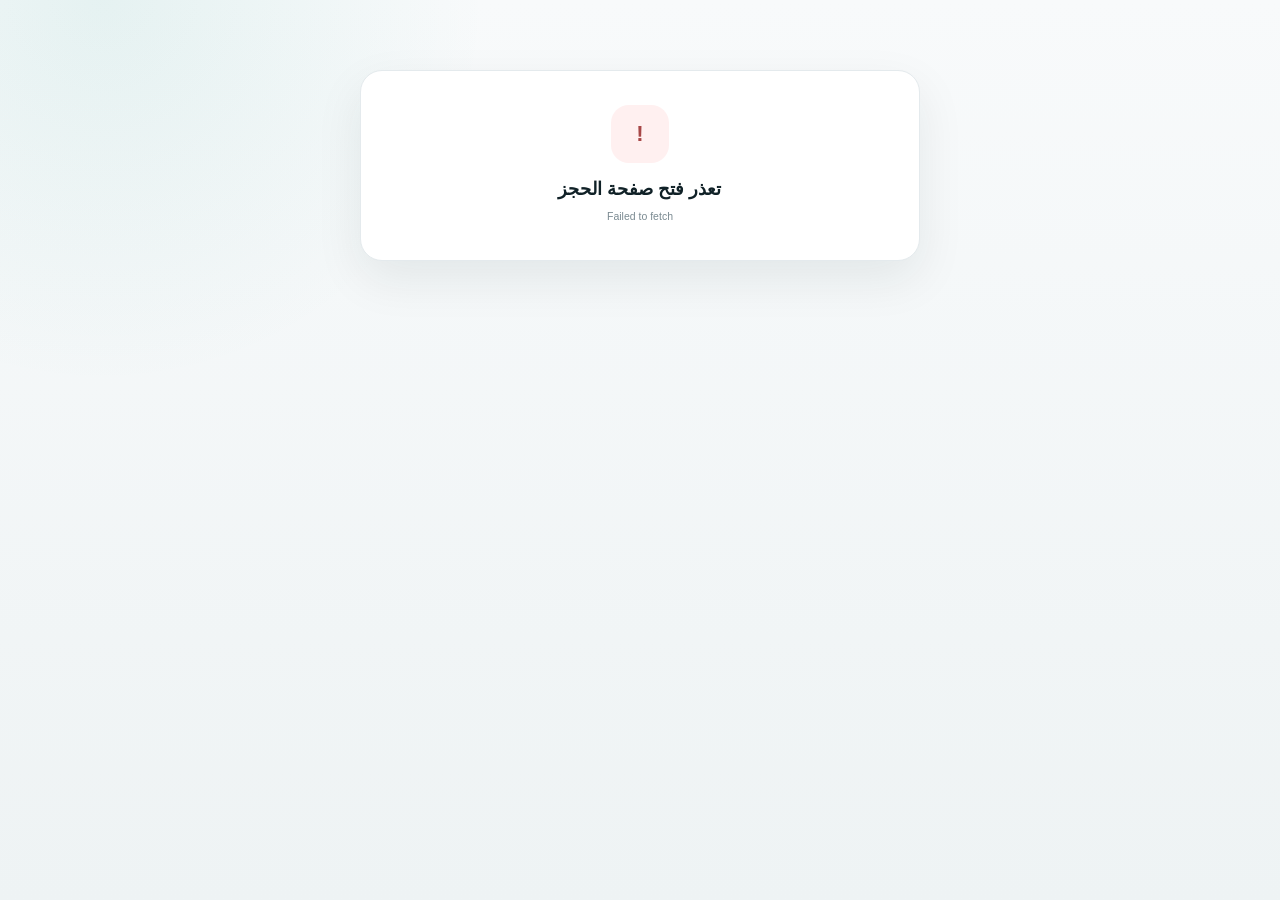
==== index.html @ 7cf4e0e5 "Reposition doctor booking language selector" ====
<!doctype html>
<html lang="ar" dir="rtl">
<head>
<meta charset="utf-8">
<meta name="viewport" content="width=device-width,initial-scale=1,viewport-fit=cover">
<meta http-equiv="Cache-Control" content="no-cache, no-store, must-revalidate">
<meta http-equiv="Pragma" content="no-cache">
<meta http-equiv="Expires" content="0">
<meta id="themeColor" name="theme-color" content="#0b171b">
<title>حجز موعد | Medica</title>
<style>
:root{
  --brand:#0e9384;
  --brand-soft:#edf8f6;
  --brand-line:#d2ece8;
  --ink:#102127;
  --text:#384b53;
  --muted:#7a8a91;
  --line:#e4eaed;
  --surface:#ffffff;
  --surface-2:#f7f9fa;
  --page:#f1f5f6;
  --dark:#0b171b;
  --danger:#a94343;
  --success:#167354;
  --shadow:0 18px 48px rgba(12,32,39,.08);
}
*{box-sizing:border-box}
html{width:100%;max-width:100%;overflow-x:hidden;background:var(--page);overscroll-behavior-x:none}
body{
  width:100%;max-width:100%;min-height:100vh;margin:0;overflow-x:hidden;
  background:
    radial-gradient(circle at 8% 0%,color-mix(in srgb,var(--brand) 8%,transparent),transparent 26%),
    linear-gradient(180deg,#f8fafb 0%,#eef3f4 100%);
  color:var(--ink);
  font-family:"Segoe UI",Tahoma,Arial,sans-serif;
  -webkit-font-smoothing:antialiased;
}
button,input,textarea,a{font:inherit}
button,a{-webkit-tap-highlight-color:transparent}
button:focus-visible,input:focus-visible,textarea:focus-visible,a:focus-visible{
  outline:3px solid color-mix(in srgb,var(--brand) 20%,transparent);outline-offset:2px
}
a{text-decoration:none;color:inherit}
[hidden]{display:none!important}

.page-shell{width:min(1180px,calc(100% - 30px));max-width:100%;margin:22px auto 38px;min-width:0}
.clinic-hero{
  position:relative;overflow:hidden;border-radius:30px;padding:24px;
  background:
    radial-gradient(circle at 88% 20%,color-mix(in srgb,var(--brand) 34%,transparent),transparent 30%),
    linear-gradient(145deg,#081417 0%,#0f272d 62%,#16363d 100%);
  color:#fff;box-shadow:0 22px 58px rgba(8,24,29,.18);
}
.clinic-hero:after{
  content:"";position:absolute;left:-120px;bottom:-180px;width:380px;height:380px;border-radius:50%;
  border:1px solid rgba(255,255,255,.05);
  box-shadow:0 0 0 48px rgba(255,255,255,.018),0 0 0 96px rgba(255,255,255,.012)
}
.hero-topline,.clinic-main,.clinic-meta{position:relative;z-index:1}
.hero-topline{display:flex;align-items:center;justify-content:space-between;gap:12px;margin-bottom:20px}
.product-mark{
  display:inline-flex;align-items:center;gap:8px;color:#bad0d4;font-size:10px;font-weight:850;
  letter-spacing:.15px
}
.product-mark i{width:8px;height:8px;border-radius:50%;background:var(--brand);box-shadow:0 0 0 5px color-mix(in srgb,var(--brand) 18%,transparent)}
.availability{
  display:inline-flex;align-items:center;gap:7px;padding:7px 10px;border-radius:999px;
  background:rgba(255,255,255,.07);border:1px solid rgba(255,255,255,.10);
  color:#e4f0f2;font-size:9.5px;font-weight:850;white-space:nowrap
}
.availability i{width:7px;height:7px;border-radius:50%;background:#5ad7a6}
.clinic-main{display:flex;align-items:center;justify-content:space-between;gap:22px}
.identity{display:flex;align-items:center;gap:15px;min-width:0}
.logo{
  width:76px;height:76px;border-radius:23px;background:#fff;overflow:hidden;display:grid;place-items:center;
  flex:0 0 auto;border:1px solid rgba(255,255,255,.24);box-shadow:0 14px 30px rgba(0,0,0,.16)
}
.logo img{width:100%;height:100%;object-fit:cover}
.logo span{font-size:27px;color:var(--brand);font-weight:950}
.identity-copy{min-width:0}
.identity-copy h1{margin:0;font-size:clamp(24px,3vw,34px);line-height:1.2;letter-spacing:-.4px}
.identity-subtitle{margin:6px 0 0;color:#bdd0d5;font-size:12px;line-height:1.6}
.doctor{margin-top:8px;font-size:13px;font-weight:900;color:#fff}
.hero-actions{display:flex;align-items:center;gap:8px;flex:0 0 auto}
.hero-action{
  min-height:42px;padding:0 14px;border-radius:13px;border:1px solid rgba(255,255,255,.12);
  background:rgba(255,255,255,.08);color:#fff;display:inline-flex;align-items:center;justify-content:center;gap:8px;
  font-size:10.5px;font-weight:850;cursor:pointer
}
.hero-action.primary{background:#fff;color:#102127;border-color:#fff}
.hero-action svg{width:16px;height:16px;flex:0 0 auto;display:block;stroke:currentColor}
.map-wide svg{width:16px;height:16px;display:block;stroke:currentColor}
.clinic-meta{
  display:grid;grid-template-columns:repeat(3,minmax(0,1fr));gap:10px;
  margin-top:22px;padding-top:18px;border-top:1px solid rgba(255,255,255,.09)
}
.clinic-fact{
  min-width:0;min-height:78px;padding:12px 14px;
  display:flex;align-items:center;justify-content:flex-start;gap:13px;direction:rtl;
  border-radius:16px;background:rgba(255,255,255,.055);border:1px solid rgba(255,255,255,.085)
}
.fact-icon{
  width:48px;height:48px;flex:0 0 48px;border-radius:16px;
  display:flex;align-items:center;justify-content:center;
  color:#f2f8f9;background:rgba(255,255,255,.09);
  border:1px solid rgba(255,255,255,.14)
}
.fact-icon svg{
  width:24px;height:24px;display:block;stroke:currentColor;stroke-width:1.9;
  stroke-linecap:round;stroke-linejoin:round
}
.fact-copy{min-width:0;flex:1;text-align:right;align-self:center}
.fact-copy span{display:block;color:#a9c0c5;font-size:8.5px;line-height:1.25;margin:0 0 4px}
.fact-copy strong{
  display:block;color:#fff;font-size:11px;line-height:1.45;font-weight:900;
  white-space:nowrap;overflow:hidden;text-overflow:ellipsis
}

.content-grid{
  display:grid;grid-template-columns:minmax(0,1fr) 310px;gap:16px;align-items:start;margin-top:16px;min-width:0
}
.card{background:rgba(255,255,255,.98);border:1px solid var(--line);border-radius:24px;box-shadow:var(--shadow);min-width:0}
.booking-card{padding:22px}
.booking-head{display:flex;align-items:flex-start;justify-content:space-between;gap:18px;margin-bottom:20px}
.eyebrow{display:block;color:var(--brand);font-size:9.5px;font-weight:900;margin-bottom:5px}
.booking-head h2{margin:0;font-size:20px;line-height:1.35}
.booking-head p{margin:6px 0 0;color:var(--muted);font-size:11px;line-height:1.7}
.selection-chip{
  min-width:170px;padding:10px 12px;border-radius:14px;background:var(--brand-soft);border:1px solid var(--brand-line)
}
.selection-chip span{display:block;color:var(--muted);font-size:8.5px;margin-bottom:3px}
.selection-chip strong{display:block;font-size:10.5px;white-space:nowrap;overflow:hidden;text-overflow:ellipsis}

.booking-step{padding:20px 0}
.booking-step+.booking-step{border-top:1px solid var(--line)}
.step-head{display:flex;align-items:flex-start;justify-content:space-between;gap:12px;margin-bottom:13px}
.step-title{display:flex;align-items:flex-start;gap:10px;min-width:0}
.step-number{
  width:30px;height:30px;border-radius:10px;display:grid;place-items:center;flex:0 0 auto;
  background:var(--brand-soft);border:1px solid var(--brand-line);color:var(--brand);font-size:11px;font-weight:950
}
.step-copy h3{margin:0;font-size:14px}
.step-copy p{margin:4px 0 0;color:var(--muted);font-size:9.5px;line-height:1.6}

.month-tabs{
  display:flex;gap:7px;max-width:100%;overflow-x:auto;padding:1px 1px 7px;
  scrollbar-width:none;overscroll-behavior-inline:contain
}
.month-tabs::-webkit-scrollbar{display:none}
.month-tab{
  min-height:37px;min-width:100px;padding:0 13px;border-radius:12px;border:1px solid var(--line);
  background:#fff;color:#60717a;font-size:10.5px;font-weight:900;cursor:pointer;white-space:nowrap
}
.month-tab.active{
  background:#11252b;color:#fff;border-color:#11252b;box-shadow:0 7px 16px rgba(15,39,46,.12)
}
.date-list{
  display:grid;grid-template-columns:repeat(auto-fill,minmax(84px,1fr));gap:8px;margin-top:5px;min-width:0
}
.date-card{
  min-width:0;min-height:92px;border:1px solid #e1e8eb;border-radius:16px;background:#f9fbfb;
  color:var(--ink);cursor:pointer;padding:11px 8px;text-align:center;transition:.16s ease
}
.date-card:hover{border-color:var(--brand-line);transform:translateY(-1px)}
.date-card .weekday{display:block;color:#7b8b92;font-size:9px;font-weight:850;white-space:nowrap}
.date-card .daynum{display:block;margin:7px 0 4px;font-size:22px;line-height:1;font-weight:950}
.date-card .monthnum{display:block;color:#a0abb0;font-size:8.5px;font-weight:800}
.date-card.active{
  background:var(--brand);border-color:var(--brand);color:#fff;
  box-shadow:0 9px 22px color-mix(in srgb,var(--brand) 22%,transparent)
}
.date-card.active .weekday,.date-card.active .monthnum{color:rgba(255,255,255,.82)}
.dates-empty{
  grid-column:1/-1;padding:18px;border-radius:14px;border:1px dashed #d9e2e5;background:#fafcfc;
  color:var(--muted);font-size:10.5px;text-align:center
}


/* Compact time picker */
.time-select-shell{display:block}
.time-select-trigger{
  width:100%;min-height:58px;padding:8px 10px;border:1px solid #dfe7ea;border-radius:14px;background:#fff;
  color:var(--ink);display:grid;grid-template-columns:38px minmax(0,1fr) auto;align-items:center;gap:10px;
  text-align:right;cursor:pointer;transition:.16s ease
}
.time-select-trigger:hover{border-color:var(--brand-line);background:#fbfdfd}
.time-select-icon{
  width:38px;height:38px;border-radius:12px;display:grid;place-items:center;
  color:var(--brand);background:var(--brand-soft);border:1px solid var(--brand-line)
}
.time-select-icon svg{width:20px;height:20px;display:block}
.time-select-copy{min-width:0}
.time-select-copy span{display:block;color:var(--muted);font-size:9px;margin-bottom:3px}
.time-select-copy strong{display:block;font-size:13px;color:var(--ink);white-space:nowrap;overflow:hidden;text-overflow:ellipsis}
.time-select-meta{display:inline-flex;align-items:center;gap:5px;white-space:nowrap;color:var(--brand);font-size:9.5px;font-weight:900}
.time-select-meta svg{width:15px;height:15px}
.time-select-trigger svg{display:block!important;max-width:none!important;max-height:none!important;fill:none!important;stroke:currentColor!important}
.time-select-icon svg{width:20px!important;height:20px!important;flex:0 0 20px!important}
.time-select-meta svg{width:15px!important;height:15px!important;flex:0 0 15px!important}
.time-select-trigger.has-value{border-color:var(--brand-line);background:linear-gradient(135deg,var(--brand-soft),#fff)}
.time-select-trigger.has-value .time-select-icon{background:var(--brand);color:#fff;border-color:var(--brand)}

.time-picker-backdrop{
  position:fixed;inset:0;z-index:1000;display:grid;place-items:center;padding:20px;
  background:rgba(7,21,26,.46);backdrop-filter:blur(5px);-webkit-backdrop-filter:blur(5px)
}
.time-picker-backdrop[hidden]{display:none!important}
.time-picker-sheet{
  width:min(620px,100%);max-height:min(620px,82vh);overflow:auto;padding:20px;border-radius:22px;
  background:#fff;border:1px solid #dfe7ea;box-shadow:0 28px 70px rgba(8,25,31,.25)
}
.time-picker-handle{display:none;width:42px;height:4px;border-radius:999px;background:#d9e0e3;margin:0 auto 12px}
.time-picker-head{display:flex;align-items:flex-start;justify-content:space-between;gap:14px;padding-bottom:14px;border-bottom:1px solid var(--line)}
.time-picker-head>div>span{display:block;color:var(--brand);font-size:9px;font-weight:900;margin-bottom:4px}
.time-picker-head h3{margin:0;color:var(--ink);font-size:18px}
.time-picker-head small{display:block;margin-top:5px;color:var(--muted);font-size:10px}
.time-picker-close{
  width:38px;height:38px;flex:0 0 38px;border:1px solid var(--line);border-radius:12px;background:#f8fafb;
  color:#556870;display:grid;place-items:center;cursor:pointer
}
.time-picker-close svg{width:18px;height:18px}
.time-picker-legend{display:flex;align-items:center;gap:14px;padding:12px 1px 10px;color:#718088;font-size:9.5px}
.time-picker-legend span{display:inline-flex;align-items:center;gap:6px}
.time-picker-legend i{width:8px;height:8px;border-radius:50%}
.time-picker-legend i.available{background:var(--brand)}
.time-picker-legend i.booked{background:#c7cfd3}
.time-picker-grid{display:grid;grid-template-columns:repeat(4,minmax(0,1fr));gap:9px}
.time-option{
  min-height:58px;padding:8px;border:1px solid #dfe7ea;border-radius:13px;background:#fff;color:#42565f;
  display:flex;flex-direction:column;align-items:center;justify-content:center;gap:3px;font:inherit;cursor:pointer
}
.time-option strong{font-size:12px}
.time-option small{font-size:8.5px;color:#8a989f}
.time-option.available:hover{border-color:var(--brand-line);color:var(--brand)}
.time-option.active{background:var(--brand);border-color:var(--brand);color:#fff}
.time-option.active small{color:rgba(255,255,255,.8)}
.time-option.booked{background:#f3f5f6;color:#a2adb2;border-color:#e4e9eb;cursor:not-allowed;opacity:.8}
.time-option.booked strong{text-decoration:line-through;text-decoration-thickness:1px}
.time-picker-empty{grid-column:1/-1;padding:18px;border:1px dashed #d8e2e5;border-radius:13px;background:#fafcfc;color:var(--muted);font-size:10.5px;text-align:center;line-height:1.7}
body.time-picker-open{overflow:hidden}

.slots-placeholder{
  padding:20px;border-radius:15px;background:#f8fafb;border:1px dashed #d9e2e5;
  color:var(--muted);font-size:10.5px;text-align:center;line-height:1.7
}
.slot-group+.slot-group{margin-top:15px}
.slot-group-head{display:flex;align-items:center;justify-content:space-between;margin-bottom:8px}
.slot-group-head strong{font-size:10.5px}
.slot-group-head span{font-size:8.5px;color:var(--muted)}
.slots{display:grid;grid-template-columns:repeat(4,minmax(0,1fr));gap:8px}
.slot{
  min-height:43px;border:1px solid #dfe7ea;border-radius:12px;background:#fff;color:#455861;
  font-size:10.5px;font-weight:900;cursor:pointer;transition:.15s ease
}
.slot:hover{border-color:var(--brand-line);color:var(--brand)}
.slot.active{
  background:var(--brand);border-color:var(--brand);color:#fff;
  box-shadow:0 7px 17px color-mix(in srgb,var(--brand) 18%,transparent)
}
.slots-loading{display:grid;grid-template-columns:repeat(4,1fr);gap:8px}
.skeleton{
  height:43px;border-radius:12px;background:linear-gradient(90deg,#edf1f2 25%,#f7f9fa 50%,#edf1f2 75%);
  background-size:200% 100%;animation:shine 1.1s infinite
}
@keyframes shine{to{background-position:-200% 0}}

.form-grid{display:grid;grid-template-columns:1fr 1fr;gap:12px}
.field{display:grid;gap:6px;min-width:0}
.field.full{grid-column:1/-1}
.field label{font-size:10px;color:#53656e;font-weight:900}
.optional{color:#9ba6ab;font-size:8.5px;font-weight:750}
.field input,.field textarea{
  width:100%;min-width:0;border:1px solid #dfe7ea;border-radius:13px;background:#f9fbfb;color:var(--ink);
  padding:12px 13px;font-size:12px;outline:none;transition:.16s ease
}
.field input{min-height:46px}
.field textarea{min-height:86px;resize:vertical;line-height:1.7}
.field input:focus,.field textarea:focus{
  background:#fff;border-color:var(--brand);box-shadow:0 0 0 4px color-mix(in srgb,var(--brand) 8%,transparent)
}
.field-error{min-height:12px;color:var(--danger);font-size:8.5px}
.appointment-review{
  display:grid;grid-template-columns:1fr 100px;gap:9px;margin-top:13px;padding:11px;
  border-radius:14px;background:linear-gradient(135deg,var(--brand-soft),#fff);border:1px solid var(--brand-line)
}
.appointment-review span{display:block;color:var(--muted);font-size:8.5px;margin-bottom:3px}
.appointment-review strong{display:block;font-size:10.5px}
.review-time{padding-right:9px;border-right:1px solid var(--brand-line);text-align:center}
.submit-row{display:flex;align-items:center;gap:12px;margin-top:13px}
.submit{
  min-height:47px;min-width:190px;padding:0 20px;border:0;border-radius:13px;background:var(--brand);color:#fff;
  font-size:11px;font-weight:950;cursor:pointer;box-shadow:0 10px 22px color-mix(in srgb,var(--brand) 18%,transparent)
}
.submit:disabled{opacity:.38;cursor:not-allowed;box-shadow:none}
.submit-note{color:var(--muted);font-size:9px;line-height:1.6}
.notice{display:none;margin-top:12px;padding:12px 13px;border-radius:12px;font-size:10.5px;line-height:1.7}
.notice.show{display:block}
.notice.bad{background:#fff1f1;border:1px solid #efd1d1;color:#963939}
.notice.ok{background:#edf9f4;border:1px solid #cdeadc;color:#176649}

.side{display:grid;gap:12px;position:sticky;top:16px;min-width:0}
.side-card{padding:20px}
.side-card h3{margin:0 0 16px;font-size:14px}
.side-clinic{
  display:grid;grid-template-columns:56px minmax(0,1fr);align-items:center;gap:12px;
  padding-bottom:16px;border-bottom:1px solid var(--line);margin-bottom:14px;direction:rtl
}
.side-logo{
  width:56px;height:56px;border-radius:17px;background:#fff;border:1px solid var(--line);
  overflow:hidden;display:grid;place-items:center;box-shadow:0 6px 18px rgba(18,42,51,.06)
}
.side-logo img{width:100%;height:100%;object-fit:cover}
.side-logo span{font-weight:950;color:var(--brand);font-size:20px}
.side-clinic>div:last-child{min-width:0;text-align:right}
.side-clinic strong{display:block;font-size:12px;line-height:1.4}
.side-clinic small{display:block;color:var(--muted);font-size:9px;margin-top:4px}
.info-list{display:flex;flex-direction:column;gap:0}
.info-row{
  display:flex;align-items:center;justify-content:flex-start;gap:13px;direction:rtl;
  min-height:74px;padding:11px 0;border-bottom:1px solid #edf1f2
}
.info-row:last-child{border-bottom:0}
.info-symbol{
  width:50px;height:50px;flex:0 0 50px;border-radius:16px;
  display:flex;align-items:center;justify-content:center;align-self:center;
  color:var(--brand);background:linear-gradient(145deg,var(--brand-soft),#fff);
  border:1px solid var(--brand-line);box-shadow:0 6px 16px color-mix(in srgb,var(--brand) 9%,transparent)
}
.info-symbol svg{
  width:24px;height:24px;display:block;stroke:currentColor;stroke-width:1.9;
  stroke-linecap:round;stroke-linejoin:round
}
.info-copy{
  min-width:0;flex:1;display:flex;flex-direction:column;justify-content:center;align-items:flex-start;
  text-align:right;align-self:stretch
}
.info-copy span{display:block;width:100%;color:var(--muted);font-size:8.8px;margin:0 0 4px;line-height:1.2}
.info-copy strong{display:block;width:100%;font-size:10.8px;line-height:1.45;word-break:break-word;font-weight:900}
.info-copy strong[dir="ltr"]{text-align:right}
.map-wide{
  margin-top:13px;width:100%;min-height:42px;border:1px solid var(--brand-line);border-radius:12px;
  background:var(--brand-soft);color:var(--brand);display:flex;align-items:center;justify-content:center;gap:7px;
  font-size:10px;font-weight:900
}
.hours-list{display:grid;gap:7px}
.hours-row{display:flex;align-items:center;justify-content:space-between;gap:12px;padding:8px 0;border-bottom:1px solid #edf1f2}
.hours-row:last-child{border-bottom:0}
.hours-row span{font-size:9px;color:#5b6d75;font-weight:850}
.hours-row strong{font-size:8.5px;color:var(--muted);font-weight:800;direction:ltr}
.confirm-note{
  display:flex;gap:9px;align-items:flex-start;padding:11px;border-radius:13px;background:#fff8e8;border:1px solid #f1dfae
}
.confirm-note i{width:8px;height:8px;border-radius:50%;background:#d9a522;margin-top:4px;flex:0 0 auto}
.confirm-note strong{display:block;font-size:9.5px;color:#6e5716}
.confirm-note span{display:block;margin-top:3px;font-size:8.5px;color:#8d7638;line-height:1.55}

.success-view{display:none;text-align:center;padding:34px 10px 20px}
.success-view.show{display:block}
.success-mark{
  width:72px;height:72px;margin:0 auto 18px;border-radius:23px;background:var(--brand-soft);border:1px solid var(--brand-line);
  display:grid;place-items:center;color:var(--brand);font-size:29px;font-weight:950
}
.success-view h2{margin:0 0 7px;font-size:21px}
.success-view>p{margin:0 auto;color:var(--muted);font-size:10.5px;line-height:1.8;max-width:500px}
.success-card{max-width:430px;margin:20px auto 0;padding:13px;border:1px solid var(--line);border-radius:17px;background:var(--surface-2);text-align:right}
.success-card div{display:flex;justify-content:space-between;gap:15px;padding:8px 0;border-bottom:1px solid var(--line)}
.success-card div:last-child{border-bottom:0}
.success-card span{font-size:8.5px;color:var(--muted)}.success-card strong{font-size:9.5px}
.secondary-btn{margin-top:16px;padding:10px 15px;border:1px solid var(--brand-line);background:#fff;color:var(--brand);border-radius:12px;font-size:10px;font-weight:900;cursor:pointer}

.footer{text-align:center;color:#94a1a7;font-size:8.5px;margin-top:15px}
.footer strong{color:#53656e}
.hp{
  position:absolute!important;width:1px!important;height:1px!important;padding:0!important;margin:0!important;
  overflow:hidden!important;clip:rect(0 0 0 0)!important;clip-path:inset(50%)!important;white-space:nowrap!important;
  border:0!important;opacity:0!important;pointer-events:none!important
}
.fatal{max-width:560px;margin:70px auto;padding:34px;background:#fff;border:1px solid var(--line);border-radius:22px;box-shadow:var(--shadow);text-align:center}
.fatal b{width:58px;height:58px;margin:0 auto 15px;border-radius:18px;background:#fff0f0;color:#a74747;display:grid;place-items:center;font-size:22px}
.fatal h2{margin:0 0 7px;font-size:18px}.fatal p{margin:0;color:var(--muted);font-size:10.5px;line-height:1.8}

@media(max-width:980px){
  .page-shell{width:min(800px,calc(100% - 22px));margin-top:14px}
  .content-grid{grid-template-columns:1fr}
  .side{position:static;grid-template-columns:1fr 1fr}
}
@media(max-width:680px){
  :root{
    --mobile-gutter:12px;
    --mobile-radius:22px;
  }

  html{background:#f4f7f8}
  body{
    background:#f4f7f8;
    font-size:15px;
  }

  .page-shell{
    width:100%;
    max-width:520px;
    margin:0 auto;
    padding:0 0 max(22px,env(safe-area-inset-bottom));
  }

  /* ===== Compact clinic identity ===== */
  .clinic-hero{
    border-radius:0 0 28px 28px;
    padding:calc(12px + env(safe-area-inset-top)) var(--mobile-gutter) 16px;
    background:
      radial-gradient(circle at 90% 0%,color-mix(in srgb,var(--brand) 24%,transparent),transparent 34%),
      linear-gradient(155deg,#09171b 0%,#102a30 72%,#16363b 100%);
    box-shadow:0 14px 34px rgba(7,23,28,.13);
  }
  .clinic-hero:after{
    width:220px;height:220px;left:-130px;bottom:-150px;
    box-shadow:0 0 0 28px rgba(255,255,255,.014),0 0 0 56px rgba(255,255,255,.009)
  }

  .hero-topline{
    margin-bottom:12px;
    gap:8px;
  }
  .product-mark{
    gap:6px;
    font-size:9.5px;
    color:#c5d4d7;
    letter-spacing:0;
  }
  .product-mark i{
    width:6px;height:6px;
    box-shadow:0 0 0 4px color-mix(in srgb,var(--brand) 15%,transparent)
  }
  .availability{
    min-height:29px;
    padding:0 9px;
    border-radius:999px;
    font-size:9.5px;
    background:rgba(255,255,255,.075);
  }

  .clinic-main{
    display:block;
  }
  .identity{
    display:grid;
    grid-template-columns:58px minmax(0,1fr);
    gap:12px;
    align-items:center;
  }
  .logo{
    width:58px;height:58px;
    border-radius:17px;
    box-shadow:0 8px 20px rgba(0,0,0,.13);
  }
  .logo span{font-size:21px}
  .identity-copy h1{
    margin:0;
    font-size:21px;
    line-height:1.25;
    white-space:normal;
    overflow:visible;
    text-overflow:clip;
  }
  .identity-subtitle{
    margin-top:3px;
    font-size:10.5px;
    line-height:1.4;
  }
  .doctor{
    margin-top:4px;
    font-size:11px;
    line-height:1.35;
  }

  .hero-actions{
    margin-top:12px;
    display:grid;
    grid-template-columns:repeat(2,minmax(0,1fr));
    gap:8px;
  }
  .hero-action{
    min-height:42px;
    padding:0 11px;
    border-radius:13px;
    gap:7px;
    font-size:11px;
    font-weight:900;
  }
  .hero-action svg{
    width:17px;height:17px;
    stroke-width:1.9;
  }
  .hero-action.primary{box-shadow:none}

  .clinic-meta{
    display:grid;
    grid-template-columns:repeat(2,minmax(0,1fr));
    gap:7px;
    margin-top:12px;
    padding-top:12px;
  }
  #addressMeta{grid-column:1/-1}
  .clinic-fact{
    min-height:52px;
    padding:8px 9px;
    gap:8px;
    border-radius:13px;
    background:rgba(255,255,255,.055);
  }
  .fact-icon{
    width:34px;height:34px;
    flex-basis:34px;
    border-radius:10px;
  }
  .fact-icon svg{width:17px;height:17px}
  .fact-copy span{
    margin-bottom:2px;
    font-size:8.3px;
    line-height:1.2;
  }
  .fact-copy strong{
    font-size:9.8px;
    line-height:1.35;
    white-space:normal;
    overflow:visible;
    text-overflow:clip;
  }

  /* ===== One unified booking sheet ===== */
  .content-grid{
    display:block;
    margin-top:12px;
    position:relative;
    z-index:2;
  }
  .booking-card{
    margin:0 var(--mobile-gutter);
    padding:0;
    border:1px solid #e2e9ec;
    border-radius:24px;
    background:#fff;
    box-shadow:0 10px 30px rgba(12,32,39,.055);
    overflow:hidden;
  }

  .booking-head{
    display:block;
    margin:0;
    padding:18px 16px 14px;
    border:0;
    border-radius:0;
    background:#fff;
    box-shadow:none;
  }
  .eyebrow{
    margin-bottom:5px;
    font-size:9px;
  }
  .booking-head h2{
    margin:0;
    font-size:20px;
    line-height:1.35;
  }
  .booking-head p{
    display:block;
    margin:6px 0 0;
    color:#74848b;
    font-size:11px;
    line-height:1.6;
  }
  .selection-chip{display:none}

  .booking-step{
    margin:0;
    padding:17px 16px;
    border:0;
    border-top:1px solid #edf1f2;
    border-radius:0;
    background:#fff;
    box-shadow:none;
  }
  .booking-step+.booking-step{border-top:1px solid #edf1f2}
  .step-head{margin-bottom:12px}
  .step-title{gap:9px;align-items:center}
  .step-number{
    width:30px;height:30px;
    border-radius:10px;
    font-size:11px;
  }
  .step-copy h3{
    margin:0;
    font-size:14px;
    line-height:1.3;
  }
  .step-copy p{display:none}

  /* ===== Date picker: one horizontal row, not a long grid ===== */
  .month-tabs{
    display:grid;
    grid-template-columns:repeat(2,minmax(0,1fr));
    gap:7px;
    max-width:none;
    overflow:visible;
    padding:0;
    margin:0 0 10px;
  }
  .month-tab{
    min-width:0;
    min-height:38px;
    padding:0 9px;
    border-radius:11px;
    background:#f7f9fa;
    font-size:10px;
  }
  .month-tab.active{
    background:#10262c;
    border-color:#10262c;
    box-shadow:none;
  }

  .date-list{
    display:flex;
    grid-template-columns:none;
    gap:7px;
    overflow-x:auto;
    overflow-y:hidden;
    padding:1px 1px 5px;
    margin:0 -2px;
    scroll-snap-type:x proximity;
    scrollbar-width:none;
    -webkit-overflow-scrolling:touch;
  }
  .date-list::-webkit-scrollbar{display:none}
  .date-card{
    flex:0 0 72px;
    min-width:72px;
    min-height:78px;
    padding:9px 4px;
    border-radius:13px;
    background:#f8fafb;
    scroll-snap-align:center;
  }
  .date-card:hover{transform:none}
  .date-card .weekday{
    font-size:8.5px;
    line-height:1.2;
    white-space:nowrap;
  }
  .date-card .daynum{
    margin:6px 0 4px;
    font-size:21px;
  }
  .date-card .monthnum{
    font-size:7.8px;
  }
  .date-card.active{
    box-shadow:0 7px 16px color-mix(in srgb,var(--brand) 18%,transparent)
  }
  .dates-empty{
    flex:1 0 100%;
    width:auto;
    padding:14px 11px;
    border-radius:12px;
    font-size:10px;
    line-height:1.6;
  }

  /* ===== Time selection ===== */
  .slots-placeholder{
    padding:14px 12px;
    border-radius:13px;
    font-size:10.5px;
    line-height:1.6;
  }
  .time-select-trigger{
    min-height:52px;
    padding:7px 9px;
    grid-template-columns:36px minmax(0,1fr) auto;
    border-radius:13px;
    background:#f8fafb;
  }
  .time-select-icon{width:36px;height:36px;border-radius:10px}
  .time-select-icon svg{width:18px!important;height:18px!important}
  .time-select-copy span{font-size:8.5px}
  .time-select-copy strong{font-size:11.5px}
  .time-select-meta{font-size:8.5px}
  .time-select-meta svg{width:13px!important;height:13px!important}

  .time-picker-backdrop{
    align-items:end;
    padding:0;
  }
  .time-picker-sheet{
    width:100%;
    max-height:72vh;
    padding:10px 12px max(16px,env(safe-area-inset-bottom));
    border-radius:24px 24px 0 0;
    border-inline:0;
    border-bottom:0;
    box-shadow:0 -18px 55px rgba(8,25,31,.18)
  }
  .time-picker-handle{display:block;margin-bottom:10px}
  .time-picker-head{
    padding-bottom:11px;
  }
  .time-picker-head h3{font-size:16px}
  .time-picker-head small{font-size:9px}
  .time-picker-close{width:36px;height:36px;flex-basis:36px;border-radius:11px}
  .time-picker-legend{padding:9px 1px 8px;font-size:9px}
  .time-picker-grid{
    grid-template-columns:repeat(3,minmax(0,1fr));
    gap:7px;
  }
  .time-option{
    min-height:48px;
    border-radius:11px;
  }
  .time-option strong{font-size:10.5px}
  .time-option small{font-size:7.8px}

  /* ===== Patient fields: compact and consistent ===== */
  .form-grid{
    grid-template-columns:1fr;
    gap:9px;
  }
  .field.full{grid-column:auto}
  .field{gap:5px;scroll-margin-top:12px}
  .field label{
    font-size:10.5px;
    color:#43565f;
  }
  .optional{font-size:8.5px}
  .field input,.field textarea{
    padding:11px 12px;
    border-radius:12px;
    background:#f9fbfb;
    font-size:16px;
  }
  .field input{min-height:48px}
  .field textarea{
    min-height:76px;
    max-height:110px;
    line-height:1.55;
    resize:vertical;
  }
  .field-error{
    min-height:9px;
    font-size:8.3px;
  }

  .appointment-review{
    grid-template-columns:minmax(0,1fr) 78px;
    gap:8px;
    margin-top:10px;
    padding:10px 11px;
    border-radius:13px;
  }
  .appointment-review span{
    margin-bottom:3px;
    font-size:8.5px;
  }
  .appointment-review strong{
    font-size:10px;
    line-height:1.4;
  }
  .review-time{
    display:flex;
    flex-direction:column;
    justify-content:center;
    padding-right:8px;
  }

  .submit-row{
    position:sticky;
    bottom:max(6px,env(safe-area-inset-bottom));
    z-index:5;
    display:block;
    margin:12px -3px -3px;
    padding:6px;
    border:1px solid rgba(221,229,232,.92);
    border-radius:16px;
    background:rgba(255,255,255,.95);
    box-shadow:0 8px 28px rgba(13,34,42,.12);
    backdrop-filter:blur(10px);
    -webkit-backdrop-filter:blur(10px);
  }
  .submit{
    width:100%;
    min-width:0;
    min-height:50px;
    border-radius:12px;
    font-size:12px;
  }
  .submit:disabled{
    opacity:1;
    background:#dce3e6;
    color:#8b999f;
  }
  .submit-note{
    display:block;
    margin:6px 2px 1px;
    text-align:center;
    font-size:8.5px;
    line-height:1.4;
  }
  .notice{
    margin-top:9px;
    padding:10px 11px;
    border-radius:11px;
    font-size:9.5px;
    line-height:1.6;
  }

  /* Desktop side panel is redundant on mobile. */
  .side{display:none}

  /* ===== Success ===== */
  .success-view{
    margin:0;
    padding:30px 18px 24px;
    border:0;
    border-radius:0;
    background:#fff;
    box-shadow:none;
  }
  .success-mark{
    width:58px;height:58px;
    margin-bottom:14px;
    border-radius:18px;
    font-size:24px;
  }
  .success-mark svg{width:27px;height:27px;display:block}
  .success-view h2{font-size:19px}
  .success-view>p{
    font-size:10.5px;
    line-height:1.7;
  }
  .success-card{
    margin-top:15px;
    padding:11px;
    border-radius:14px;
  }
  .success-card span{font-size:8.5px}
  .success-card strong{font-size:10px}
  .secondary-btn{
    min-height:44px;
    margin-top:13px;
    padding:0 15px;
    border-radius:11px;
    font-size:10.5px;
  }

  .footer{
    margin:13px 0 0;
    padding:0 var(--mobile-gutter);
    font-size:8.5px;
  }
}

@media(max-width:430px){
  :root{--mobile-gutter:10px}
  .clinic-hero{padding-inline:10px}
  .identity{grid-template-columns:54px minmax(0,1fr);gap:10px}
  .logo{width:54px;height:54px;border-radius:16px}
  .identity-copy h1{font-size:20px}
  .clinic-meta{gap:6px}
  .clinic-fact{padding:7px 8px}
  .booking-head{padding:16px 14px 12px}
  .booking-step{padding:15px 14px}
  .date-card{flex-basis:68px;min-width:68px}
  .time-picker-grid{grid-template-columns:repeat(3,minmax(0,1fr))}
}

@media(max-width:350px){
  :root{--mobile-gutter:8px}
  .hero-actions{grid-template-columns:1fr 1fr}
  .clinic-meta{grid-template-columns:1fr}
  #addressMeta{grid-column:auto}
  .date-card{flex-basis:66px;min-width:66px}
  .appointment-review{grid-template-columns:1fr 72px}
}
@media(prefers-reduced-motion:reduce){*{animation:none!important;transition:none!important;scroll-behavior:auto!important}}
/* booking language slot */
.booking-language-slot{
  position:relative;
  z-index:3;
  min-height:34px;
  display:flex;
  align-items:center;
  justify-content:flex-end;
  direction:ltr;
  margin:-5px 0 14px;
}
.booking-language-slot:empty{min-height:0;margin:0}
.booking-language-slot .medica-lang-switch{margin:0!important}
@media(max-width:680px){
  .booking-language-slot{
    min-height:31px;
    justify-content:center;
    margin:-2px 0 12px;
  }
}
</style>
</head>
<body>
<div id="page" class="page-shell">
  <header class="clinic-hero">
    <div class="hero-topline">
      <span class="product-mark"><i></i> Medica • الحجز الإلكتروني</span>
      <span class="availability"><i></i> الحجز متاح</span>
    </div>

    <div id="bookingLangSlot" class="booking-language-slot" data-medica-no-i18n="true"></div>

    <div class="clinic-main">
      <div class="identity">
        <div class="logo"><img id="clinicLogo" alt="شعار العيادة" hidden><span id="logoFallback">M</span></div>
        <div class="identity-copy">
          <h1 id="clinicName">Medica</h1>
          <p id="clinicSubtitle" class="identity-subtitle">حجز موعد إلكتروني</p>
          <div id="doctorName" class="doctor"></div>
        </div>
      </div>
      <div class="hero-actions">
        <a id="mapsHeroBtn" class="hero-action primary" target="_blank" rel="noopener noreferrer" hidden>
          <svg viewBox="0 0 24 24" fill="none" stroke="currentColor" stroke-width="2"><path d="M12 21s7-5.1 7-12A7 7 0 1 0 5 9c0 6.9 7 12 7 12Z"/><circle cx="12" cy="9" r="2.5"/></svg>
          الاتجاهات
        </a>
        <a id="phoneHeroBtn" class="hero-action" hidden>
          <svg viewBox="0 0 24 24" fill="none" stroke="currentColor" stroke-width="2"><path d="M22 16.92v3a2 2 0 0 1-2.18 2A19.8 19.8 0 0 1 3.09 5.18 2 2 0 0 1 5.08 3h3a2 2 0 0 1 2 1.72c.12.9.33 1.78.62 2.62a2 2 0 0 1-.45 2.11L9 10.7a16 16 0 0 0 4.3 4.3l1.25-1.25a2 2 0 0 1 2.11-.45c.84.29 1.72.5 2.62.62A2 2 0 0 1 22 16.92Z"/></svg>
          اتصال
        </a>
      </div>
    </div>

    <div class="clinic-meta">
      <div id="addressMeta" class="clinic-fact" hidden>
        <span class="fact-icon" aria-hidden="true">
          <svg viewBox="0 0 24 24" fill="none" stroke="currentColor"><path d="M20 10c0 5-8 11-8 11S4 15 4 10a8 8 0 1 1 16 0Z"/><circle cx="12" cy="10" r="2.5"/></svg>
        </span>
        <div class="fact-copy"><span>عنوان العيادة</span><strong></strong></div>
      </div>
      <div id="todayHoursMeta" class="clinic-fact">
        <span class="fact-icon" aria-hidden="true">
          <svg viewBox="0 0 24 24" fill="none" stroke="currentColor"><circle cx="12" cy="12" r="8"/><path d="M12 7v5l3 2"/></svg>
        </span>
        <div class="fact-copy"><span>الدوام</span><strong>حسب جدول العيادة</strong></div>
      </div>
      <div class="clinic-fact">
        <span class="fact-icon" aria-hidden="true">
          <svg viewBox="0 0 24 24" fill="none" stroke="currentColor"><circle cx="12" cy="12" r="8"/><path d="m8.5 12 2.2 2.2 4.8-5"/></svg>
        </span>
        <div class="fact-copy"><span>تأكيد الموعد</span><strong>بعد مراجعة السكرتير/ة</strong></div>
      </div>
    </div>
  </header>

  <div class="content-grid">
    <main class="card booking-card">
      <div id="bookingFlow">
        <div class="booking-head">
          <div>
            <span class="eyebrow">حجز موعد</span>
            <h2>اختر موعدك</h2>
            
          </div>
          <div class="selection-chip">
            <span>الموعد</span>
            <strong id="topSelection">لم يتم اختيار موعد</strong>
          </div>
        </div>

        <section class="booking-step">
          <div class="step-head">
            <div class="step-title"><span class="step-number">1</span><div class="step-copy"><h3>اختيار اليوم</h3></div></div>
          </div>
          <div id="monthTabs" class="month-tabs"></div>
          <div id="dateList" class="date-list"></div>
        </section>

        <section class="booking-step">
          <div class="step-head">
            <div class="step-title"><span class="step-number">2</span><div class="step-copy"><h3>اختيار الوقت</h3></div></div>
          </div>
          <div id="slotsWrap"><div class="slots-placeholder">اختَر يوماً حتى تظهر الأوقات المتاحة.</div></div>
        </section>

        <section class="booking-step">
          <div class="step-head">
            <div class="step-title"><span class="step-number">3</span><div class="step-copy"><h3>بيانات المريض</h3></div></div>
          </div>
          <form id="bookingForm" novalidate>
            <div class="form-grid">
              <div class="field">
                <label for="name">اسم المريض</label>
                <input id="name" maxlength="120" autocomplete="name" placeholder="الاسم الكامل" required>
                <div id="nameError" class="field-error"></div>
              </div>
              <div class="field">
                <label for="phone">رقم الهاتف</label>
                <input id="phone" inputmode="tel" autocomplete="tel" maxlength="40" placeholder="07xx xxx xxxx" required>
                <div id="phoneError" class="field-error"></div>
              </div>
              <div class="field full">
                <label for="note">ملاحظة <span class="optional">اختياري</span></label>
                <textarea id="note" maxlength="500" rows="3" placeholder="سبب الزيارة أو ملاحظة إضافية"></textarea>
              </div>
              <label class="hp"><input id="website" tabindex="-1" autocomplete="off"></label>
            </div>

            <div class="appointment-review">
              <div><span>الموعد المختار</span><strong id="reviewDate">لم يتم الاختيار</strong></div>
              <div class="review-time"><span>الوقت</span><strong id="reviewTime">—</strong></div>
            </div>

            <div class="submit-row">
              <button id="submitBtn" class="submit" type="submit" disabled>إرسال طلب الحجز</button>
              <span class="submit-note">يُثبت الموعد بعد تأكيد السكرتير/ة.</span>
            </div>
            <div id="notice" class="notice" role="status" aria-live="polite"></div>
          </form>
        </section>
      </div>

      <div id="successView" class="success-view">
        <div class="success-mark"><svg viewBox="0 0 24 24" fill="none" stroke="currentColor" stroke-width="2.2" stroke-linecap="round" stroke-linejoin="round" aria-hidden="true"><path d="m5 12 4 4L19 6"/></svg></div>
        <h2>تم إرسال الطلب</h2>
        <p>سيُثبت الموعد بعد تأكيد السكرتير/ة.</p>
        <div class="success-card">
          <div><span>اليوم</span><strong id="successDate">—</strong></div>
          <div><span>الوقت</span><strong id="successTime">—</strong></div>
          <div><span>الحالة</span><strong>بانتظار تأكيد السكرتير/ة</strong></div>
        </div>
        <button id="newBookingBtn" class="secondary-btn" type="button">حجز موعد آخر</button>
      </div>
    </main>

    <aside class="side">
      <section class="card side-card">
        <h3>معلومات العيادة</h3>
        <div class="side-clinic">
          <div class="side-logo"><img id="sideLogo" alt="" hidden><span id="sideLogoFallback">M</span></div>
          <div><strong id="sideClinicName">Medica</strong><small id="sideDoctorName">حجز إلكتروني</small></div>
        </div>
        <div class="info-list">
          <div id="sideAddress" class="info-row" hidden>
            <span class="info-symbol" aria-hidden="true"><svg viewBox="0 0 24 24" fill="none" stroke="currentColor"><path d="M20 10c0 5-8 11-8 11S4 15 4 10a8 8 0 1 1 16 0Z"/><circle cx="12" cy="10" r="2.5"/></svg></span>
            <div class="info-copy"><span>العنوان</span><strong></strong></div>
          </div>
          <div id="sidePhone" class="info-row">
            <span class="info-symbol" aria-hidden="true"><svg viewBox="0 0 24 24" fill="none" stroke="currentColor"><path d="M22 16.92v3a2 2 0 0 1-2.18 2A19.8 19.8 0 0 1 3.09 5.18 2 2 0 0 1 5.08 3h3a2 2 0 0 1 2 1.72c.12.9.33 1.78.62 2.62a2 2 0 0 1-.45 2.11L9 10.7a16 16 0 0 0 4.3 4.3l1.25-1.25a2 2 0 0 1 2.11-.45c.84.29 1.72.5 2.62.62A2 2 0 0 1 22 16.92Z"/></svg></span>
            <div class="info-copy"><span>رقم الهاتف</span><strong dir="ltr">غير مضاف</strong></div>
          </div>

        </div>
        <a id="mapsSideBtn" class="map-wide" target="_blank" rel="noopener noreferrer" hidden><svg viewBox="0 0 24 24" fill="none" stroke="currentColor" stroke-width="2" stroke-linecap="round" stroke-linejoin="round" aria-hidden="true"><path d="M20 10c0 5-8 11-8 11S4 15 4 10a8 8 0 1 1 16 0Z"/><circle cx="12" cy="10" r="2.5"/></svg> الاتجاهات إلى العيادة</a>
      </section>

      <section class="card side-card">
        <h3>أوقات الدوام</h3>
        <div id="hoursList" class="hours-list"></div>
      </section>

    </aside>
  </div>

  <div id="timePickerBackdrop" class="time-picker-backdrop" hidden>
    <div class="time-picker-sheet" role="dialog" aria-modal="true" aria-labelledby="timePickerTitle">
      <div class="time-picker-handle" aria-hidden="true"></div>
      <div class="time-picker-head">
        <div>
          
          <h3 id="timePickerTitle">اختيار الوقت</h3>
          <small id="timePickerDate">—</small>
        </div>
        <button id="closeTimePickerBtn" class="time-picker-close" type="button" aria-label="إغلاق">
          <svg viewBox="0 0 24 24" fill="none" stroke="currentColor" stroke-width="2"><path d="M18 6 6 18M6 6l12 12"/></svg>
        </button>
      </div>
      <div class="time-picker-legend">
        <span><i class="available"></i> متاح</span>
        <span><i class="booked"></i> محجوز</span>
      </div>
      <div id="timePickerSlots" class="time-picker-grid"></div>
    </div>
  </div>

  <div class="footer">الحجز الإلكتروني بإدارة <strong>Medica</strong></div>
</div>

<script>
(function(){
  'use strict';

  var API='https://kpnlechlpdpoivrafehl.supabase.co/functions/v1/booking/';
  var params=new URLSearchParams(location.search);
  var pathSlug=location.pathname.split('/').filter(Boolean).pop()||'';
  var slug=(params.get('clinic')||pathSlug||'').trim();

  var state={
    ctx:null,minDate:null,maxDate:null,months:[],activeMonth:'',
    selectedDate:'',selectedTime:'',slots:[],slotItems:[]
  };

  var weekdays=['الأحد','الاثنين','الثلاثاء','الأربعاء','الخميس','الجمعة','السبت'];
  var $=function(id){return document.getElementById(id)};
  var pad=function(n){return String(n).padStart(2,'0')};
  var dateKey=function(d){return d.getFullYear()+'-'+pad(d.getMonth()+1)+'-'+pad(d.getDate())};
  var parseDate=function(v){return new Date(v+'T12:00:00')};
  var monthKey=function(d){return d.getFullYear()+'-'+pad(d.getMonth()+1)};
  var endpoint=function(){return API+encodeURIComponent(slug)};
  var fmtTime=function(t){
    var p=String(t||'').slice(0,5).split(':').map(Number),h=p[0],m=p[1],hh=(h%12)||12;
    return hh+':'+pad(m)+' '+(h>=12?'م':'ص')
  };
  var fmtDate=function(v){
    var d=parseDate(v);
    return weekdays[d.getDay()]+'، '+pad(d.getDate())+'/'+pad(d.getMonth()+1)+'/'+d.getFullYear()
  };
  var monthLabel=function(key){
    var p=key.split('-');
    return p[1]+' / '+p[0]
  };

  function escapeHtml(v){
    return String(v||'').replace(/[&<>"']/g,function(ch){
      return {'&':'&amp;','<':'&lt;','>':'&gt;','"':'&quot;',"'":'&#39;'}[ch]
    })
  }

  function showFatal(text){
    $('page').innerHTML='<div class="fatal"><b>!</b><h2>تعذر فتح صفحة الحجز</h2><p>'+escapeHtml(text||'رابط الحجز غير متاح حالياً')+'</p></div>'
  }

  function setNotice(text,type){
    var el=$('notice');
    el.textContent=text||'';
    el.className='notice'+(text?' show '+(type||'bad'):'')
  }

  function setLogo(url){
    if(!url)return;
    var pairs=[[$('clinicLogo'),$('logoFallback')],[$('sideLogo'),$('sideLogoFallback')]];
    pairs.forEach(function(pair){
      var img=pair[0],fallback=pair[1];
      if(!img)return;
      img.onload=function(){img.hidden=false;if(fallback)fallback.hidden=true};
      img.onerror=function(){img.hidden=true;if(fallback)fallback.hidden=false};
      img.src=url
    })
  }

  function applyContext(ctx){
    var c=ctx.clinic||{},b=ctx.booking||{};
    $('clinicName').textContent=c.name||'Medica';
    $('sideClinicName').textContent=c.name||'Medica';
    $('clinicSubtitle').textContent=c.specialty||c.tagline||'عيادة طبية';
    $('doctorName').textContent=c.doctor_name?'د. '+c.doctor_name:'';
    $('sideDoctorName').textContent=c.doctor_name?'د. '+c.doctor_name:(c.specialty||c.tagline||'حجز إلكتروني');
    document.title='حجز موعد | '+(c.name||'Medica');

    if(/^#[0-9a-f]{6}$/i.test(c.brand_color||'')){
      document.documentElement.style.setProperty('--brand',c.brand_color)
    }
    if(c.logo_url)setLogo(c.logo_url);

    if(c.address){
      $('addressMeta').hidden=false;$('addressMeta').querySelector('strong').textContent=c.address;
      $('sideAddress').hidden=false;$('sideAddress').querySelector('strong').textContent=c.address
    }
    var phoneValue=String(c.phone||'').trim();
    var sidePhoneStrong=$('sidePhone')?.querySelector('strong');
    if(sidePhoneStrong)sidePhoneStrong.textContent=phoneValue||'غير مضاف';
    if(phoneValue){
      $('phoneHeroBtn').hidden=false;
      $('phoneHeroBtn').href='tel:'+phoneValue.replace(/\s+/g,'')
    }
    if(c.maps_url){
      $('mapsHeroBtn').hidden=false;$('mapsHeroBtn').href=c.maps_url;
      $('mapsSideBtn').hidden=false;$('mapsSideBtn').href=c.maps_url
    }

    renderHours(b.hours||[]);
    updateTodayHours(b.hours||[])
  }

  function renderHours(hours){
    if(!hours.length){
      $('hoursList').innerHTML='<div class="slots-placeholder">لم يتم تحديد أوقات الدوام للعرض.</div>';
      return
    }
    $('hoursList').innerHTML=hours.map(function(h){
      return '<div class="hours-row"><span>'+weekdays[Number(h.weekday)]+'</span><strong>'+fmtTime(h.start_time)+' - '+fmtTime(h.end_time)+'</strong></div>'
    }).join('')
  }

  function updateTodayHours(hours){
    var day=new Date().getDay();
    var h=hours.find(function(x){return Number(x.weekday)===day});
    $('todayHoursMeta').querySelector('strong').textContent=h?(fmtTime(h.start_time)+' - '+fmtTime(h.end_time)):'لا يوجد دوام اليوم'
  }

  function configureDates(){
    var today=new Date();today.setHours(12,0,0,0);
    var days=Math.min(60,Math.max(1,Number(state.ctx.booking&&state.ctx.booking.window_days||30)));
    var max=new Date(today);max.setDate(max.getDate()+days);
    state.minDate=today;state.maxDate=max;

    var cursor=new Date(today.getFullYear(),today.getMonth(),1,12);
    var lastMonth=new Date(max.getFullYear(),max.getMonth(),1,12);
    state.months=[];
    while(cursor<=lastMonth){
      state.months.push(monthKey(cursor));
      cursor.setMonth(cursor.getMonth()+1)
    }
    state.activeMonth=state.months[0]||monthKey(today);
    renderMonths();
    chooseInitialDate()
  }

  function openWeekdaySet(){
    return new Set((state.ctx.booking&&state.ctx.booking.open_weekdays||[]).map(Number))
  }

  function datesForMonth(key){
    var p=key.split('-').map(Number),y=p[0],m=p[1]-1;
    var open=openWeekdaySet(),days=[],last=new Date(y,m+1,0,12).getDate();
    for(var d=1;d<=last;d++){
      var dt=new Date(y,m,d,12);
      if(dt<state.minDate||dt>state.maxDate)continue;
      if(!open.has(dt.getDay()))continue;
      days.push(dt)
    }
    return days
  }

  function renderMonths(){
    $('monthTabs').innerHTML=state.months.map(function(key){
      return '<button type="button" class="month-tab'+(key===state.activeMonth?' active':'')+'" data-month="'+key+'">'+monthLabel(key)+'</button>'
    }).join('');
    $('monthTabs').querySelectorAll('[data-month]').forEach(function(btn){
      btn.onclick=function(){
        state.activeMonth=btn.dataset.month;
        var dates=datesForMonth(state.activeMonth);
        if(dates.length){
          var selectedMonth=state.selectedDate?monthKey(parseDate(state.selectedDate)):'';
          if(selectedMonth!==state.activeMonth)selectDate(dateKey(dates[0]),false)
          else renderDates()
        }else renderDates();
        renderMonths()
      }
    });
    renderDates()
  }

  function renderDates(){
    var dates=datesForMonth(state.activeMonth);
    if(!dates.length){
      $('dateList').innerHTML='<div class="dates-empty">لا توجد أيام متاحة في هذا الشهر.</div>';
      return
    }
    $('dateList').innerHTML=dates.map(function(d){
      var key=dateKey(d),active=key===state.selectedDate;
      return '<button type="button" class="date-card'+(active?' active':'')+'" data-date="'+key+'" aria-label="'+escapeHtml(fmtDate(key))+'">'+
        '<span class="weekday">'+weekdays[d.getDay()]+'</span>'+
        '<span class="daynum">'+d.getDate()+'</span>'+
        '<span class="monthnum">'+pad(d.getMonth()+1)+' / '+d.getFullYear()+'</span>'+
      '</button>'
    }).join('');
    $('dateList').querySelectorAll('[data-date]').forEach(function(btn){
      btn.onclick=function(){selectDate(btn.dataset.date,true)}
    });

    var active=$('dateList').querySelector('.date-card.active');
    if(active&&innerWidth<=680){
      requestAnimationFrame(function(){active.scrollIntoView({behavior:'smooth',block:'nearest',inline:'center'})})
    }
  }

  function chooseInitialDate(){
    var open=openWeekdaySet();
    if(!open.size){
      $('dateList').innerHTML='<div class="dates-empty">لم تُحدد العيادة أياماً متاحة للحجز.</div>';
      $('slotsWrap').innerHTML='<div class="slots-placeholder">لا توجد أوقات متاحة للحجز حالياً.</div>';
      return
    }
    var d=new Date(state.minDate);
    while(d<=state.maxDate){
      if(open.has(d.getDay())){
        state.activeMonth=monthKey(d);
        selectDate(dateKey(d),false);
        renderMonths();
        return
      }
      d.setDate(d.getDate()+1)
    }
  }

  function selectDate(key,userAction){
    state.selectedDate=key;
    state.selectedTime='';
    state.slots=[];
    state.slotItems=[];
    state.activeMonth=monthKey(parseDate(key));
    renderMonths();
    syncSelection();
    loadSlots();
    if(userAction&&innerWidth<=680){
      setTimeout(function(){$('slotsWrap').scrollIntoView({behavior:'smooth',block:'nearest'})},80)
    }
  }

  function syncSelection(){
    var dateText=state.selectedDate?fmtDate(state.selectedDate):'لم يتم اختيار يوم';
    var timeText=state.selectedTime?fmtTime(state.selectedTime):'—';
    $('reviewDate').textContent=dateText;
    $('reviewTime').textContent=timeText;
    $('topSelection').textContent=state.selectedDate?(dateText+(state.selectedTime?' • '+timeText:'')):'لم يتم اختيار موعد';
    updateSubmit()
  }

  function loadingSlots(){
    $('slotsWrap').innerHTML='<div class="time-select-shell"><div class="time-select-trigger" style="pointer-events:none"><span class="time-select-icon"><svg viewBox="0 0 24 24" fill="none" stroke="currentColor" stroke-width="1.9"><circle cx="12" cy="12" r="8"/><path d="M12 7v5l3 2"/></svg></span><span class="time-select-copy"><span>وقت الموعد</span><strong>جارٍ تحميل الأوقات...</strong></span><span class="time-select-meta"></span></div></div>'
  }

  async function loadSlots(){
    if(!state.selectedDate)return;
    loadingSlots();
    try{
      var r=await fetch(endpoint()+'?api=slots&date='+encodeURIComponent(state.selectedDate),{cache:'no-store'});
      var j=await r.json();
      if(!r.ok)throw new Error(j.error||'تعذر تحميل الأوقات');

      state.slotItems=(j.all_slots||[]).map(function(x){
        return {
          time:String((x&&x.time)||'').slice(0,5),
          status:x&&x.status==='booked'?'booked':'available'
        }
      }).filter(function(x){return /^\d{2}:\d{2}$/.test(x.time)});

      if(!state.slotItems.length){
        state.slotItems=(j.slots||[]).map(function(t){
          return {time:String(t).slice(0,5),status:'available'}
        })
      }

      state.slots=state.slotItems.filter(function(x){return x.status==='available'}).map(function(x){return x.time});
      if(state.selectedTime&&!state.slots.includes(state.selectedTime))state.selectedTime='';
      renderSlots();
      syncSelection()
    }catch(e){
      state.slots=[];
      state.slotItems=[];
      $('slotsWrap').innerHTML='<div class="slots-placeholder">'+escapeHtml(e.message||'تعذر تحميل الأوقات، حاول مرة أخرى.')+'</div>'
    }
  }

  function renderTimePickerSheet(){
    var wrap=$('timePickerSlots');
    if(!wrap)return;
    $('timePickerDate').textContent=state.selectedDate?fmtDate(state.selectedDate):'—';

    if(!state.slotItems.length){
      wrap.innerHTML='<div class="time-picker-empty">لا توجد أوقات ضمن دوام هذا اليوم.</div>';
      return
    }

    wrap.innerHTML=state.slotItems.map(function(item){
      var booked=item.status==='booked';
      var active=!booked&&state.selectedTime===item.time;
      return '<button type="button" class="time-option '+(booked?'booked':'available')+(active?' active':'')+'" data-time="'+item.time+'" '+(booked?'disabled aria-disabled="true"':'')+'>'+
        '<strong>'+fmtTime(item.time)+'</strong>'+
        '<small>'+(booked?'محجوز':(active?'محدد':'متاح'))+'</small>'+
      '</button>'
    }).join('');

    wrap.querySelectorAll('.time-option.available').forEach(function(btn){
      btn.onclick=function(){
        state.selectedTime=btn.dataset.time;
        syncSelection();
        renderSlots();
        closeTimePicker();
        if(innerWidth<=680){
          setTimeout(function(){document.querySelector('.booking-step:nth-of-type(3)')?.scrollIntoView({behavior:'smooth',block:'start'})},100)
        }
      }
    })
  }

  function openTimePicker(){
    if(!state.selectedDate)return;
    var backdrop=$('timePickerBackdrop');
    if(!backdrop)return;
    renderTimePickerSheet();
    backdrop.hidden=false;
    document.body.classList.add('time-picker-open')
  }

  function closeTimePicker(){
    var backdrop=$('timePickerBackdrop');
    if(backdrop)backdrop.hidden=true;
    document.body.classList.remove('time-picker-open')
  }

  function renderSlots(){
    var availableCount=state.slotItems.filter(function(x){return x.status==='available'}).length;

    if(!state.slotItems.length){
      $('slotsWrap').innerHTML='<div class="slots-placeholder">لا توجد أوقات متاحة في هذا اليوم.</div>';
      return
    }

    var selected=state.selectedTime?fmtTime(state.selectedTime):'اختيار الوقت';
    var meta=state.selectedTime?'محدد':(availableCount?availableCount+' متاح':'ممتلئ');

    $('slotsWrap').innerHTML='<div class="time-select-shell">'+
      '<button id="openTimePickerBtn" type="button" class="time-select-trigger'+(state.selectedTime?' has-value':'')+'">'+
        '<span class="time-select-icon"><svg viewBox="0 0 24 24" fill="none" stroke="currentColor" stroke-width="1.9" stroke-linecap="round" stroke-linejoin="round"><circle cx="12" cy="12" r="8"/><path d="M12 7v5l3 2"/></svg></span>'+
        '<span class="time-select-copy"><span>وقت الموعد</span><strong>'+selected+'</strong></span>'+
        '<span class="time-select-meta">'+meta+' <svg viewBox="0 0 24 24" fill="none" stroke="currentColor" stroke-width="2"><path d="m9 18 6-6-6-6"/></svg></span>'+
      '</button>'+
    '</div>';

    $('openTimePickerBtn').onclick=openTimePicker
  }

  function validateName(show){
    var value=$('name').value.trim(),ok=value.length>=2;
    $('nameError').textContent=show&&!ok?'اكتب اسم المريض بشكل صحيح':'';
    return ok
  }

  function validatePhone(show){
    var digits=$('phone').value.replace(/\D/g,''),ok=digits.length>=8;
    $('phoneError').textContent=show&&!ok?'اكتب رقم هاتف صحيح':'';
    return ok
  }

  function updateSubmit(){
    $('submitBtn').disabled=!(state.selectedDate&&state.selectedTime&&validateName(false)&&validatePhone(false))
  }

  async function submitBooking(e){
    e.preventDefault();
    setNotice('');
    var nameOk=validateName(true),phoneOk=validatePhone(true);
    if(!state.selectedDate)return setNotice('اختَر يوم الحجز أولاً','bad');
    if(!state.selectedTime)return setNotice('اختَر وقتاً من الأوقات المتاحة','bad');
    if(!nameOk||!phoneOk)return;

    var btn=$('submitBtn'),chosenDate=state.selectedDate,chosenTime=state.selectedTime;
    btn.disabled=true;
    btn.textContent='جاري إرسال الطلب...';

    try{
      var body={
        date:chosenDate,
        time:chosenTime,
        name:$('name').value.trim(),
        phone:$('phone').value.trim(),
        note:$('note').value.trim(),
        website:$('website').value
      };
      var r=await fetch(endpoint(),{
        method:'POST',
        headers:{'content-type':'application/json'},
        body:JSON.stringify(body)
      });
      var j=await r.json();
      if(!r.ok)throw new Error(j.error||'تعذر إرسال طلب الحجز');

      $('successDate').textContent=fmtDate(chosenDate);
      $('successTime').textContent=fmtTime(chosenTime);
      $('bookingFlow').hidden=true;
      $('successView').classList.add('show');
      scrollTo({top:0,behavior:'smooth'})
    }catch(err){
      setNotice(err.message||'تعذر إرسال الطلب، حاول مرة أخرى.','bad')
    }finally{
      btn.textContent='إرسال طلب الحجز';
      updateSubmit()
    }
  }

  function resetBooking(){
    $('successView').classList.remove('show');
    $('bookingFlow').hidden=false;
    $('bookingForm').reset();
    state.selectedTime='';
    syncSelection();
    renderSlots();
    setNotice('');
    scrollTo({top:document.querySelector('.content-grid').offsetTop-10,behavior:'smooth'})
  }

  async function init(){
    if(!slug)return showFatal('رابط الحجز غير مكتمل.');
    try{
      var r=await fetch(endpoint()+'?api=context',{cache:'no-store'});
      var ctx=await r.json();
      if(!r.ok)throw new Error(ctx.error||'رابط الحجز غير متاح حالياً');
      state.ctx=ctx;
      applyContext(ctx);
      configureDates()
    }catch(e){
      showFatal(e.message||'تعذر فتح رابط الحجز')
    }
  }

  $('name').addEventListener('input',updateSubmit);
  $('phone').addEventListener('input',updateSubmit);
  $('name').addEventListener('blur',function(){validateName(true)});
  $('phone').addEventListener('blur',function(){validatePhone(true)});
  $('closeTimePickerBtn').addEventListener('click',closeTimePicker);
  $('timePickerBackdrop').addEventListener('click',function(e){if(e.target===this)closeTimePicker()});
  document.addEventListener('keydown',function(e){if(e.key==='Escape'&&!$('timePickerBackdrop').hidden)closeTimePicker()});
  $('bookingForm').addEventListener('submit',submitBooking);
  $('newBookingBtn').addEventListener('click',resetBooking);

  init()
})();
</script>
<script data-medica-i18n-inline>
(function(){
'use strict';
var EN={"إدارة عيادتك بوضوح":"Manage your clinic with clarity","كل ما تحتاجه":"Everything you need","لإدارة عيادتك":"to manage your clinic","المواعيد حركة المرضى السجل المالي والعمل عند انقطاع الإنترنت — بتجربة بسيطة للطبيب والسكرتير":"Appointments, patient flow, financial records, and offline work — in a simple experience for doctors and secretaries","استقبال أسرع":"Faster reception","حجز ووصول ودخول المريض بخطوات واضحة":"Booking, arrival, and patient entry in clear steps","تحديث لحظي":"Real-time updates","الطبيب والسكرتير يشوفون التغييرات مباشرة":"The doctor and secretary see changes instantly","وضع طوارئ":"Emergency mode","استمرار عمل السكرتير/السكرتيرة حتى عند انقطاع الإنترنت":"The secretary can keep working even when the internet is down","نظام إدارة عيادات مصمم للعمل اليومي":"A clinic management system built for daily work","دخول إلى Medica":"Sign in to Medica","مرحباً بعودتك":"Welcome back","ادخل بحساب العيادة للمتابعة من حيث توقفت":"Sign in with the clinic account to continue where you left off","جاري فحص الاتصال":"Checking connection","البريد الإلكتروني":"Email","كلمة المرور":"Password","تسجيل الدخول":"Sign in","الحسابات تُدار من مدير المنصة لحماية بيانات العيادة":"Accounts are managed by the platform administrator to protect clinic data","إعداد النظام":"System setup","تهيئة الأدمن لأول مرة":"Initial administrator setup","هذه الصفحة تعمل مرة واحدة فقط على المشروع الجديد":"This page runs only once on a new project","رمز التهيئة":"Setup code","اسم الأدمن":"Administrator name","رقم الهاتف":"Phone number","البريد":"Email","إنشاء حساب الأدمن":"Create administrator account","الحساب غير متاح":"Account unavailable","تسجيل خروج":"Sign out","تسجيل الخروج":"Sign out","أكمل بياناتك":"Complete your information","الاسم الكامل":"Full name","بيانات العيادة":"Clinic details","اسم العيادة":"Clinic name","رقم العيادة":"Clinic phone","العنوان":"Address","سعر الكشف الافتراضي":"Default consultation fee","حفظ والدخول للنظام":"Save and enter system","الرئيسية":"Dashboard","العيادات والحسابات":"Clinics & accounts","إنشاء عيادة":"Create clinic","لوحة مدير النظام":"System administrator dashboard","كل العيادات":"All clinics","العيادات الفعالة":"Active clinics","حسابات الأطباء والسكرتارية":"Doctor & secretary accounts","حسابات تجريبية":"Trial accounts","عيادات موقوفة":"Suspended clinics","أحدث العيادات":"Latest clinics","+ عيادة جديدة":"+ New clinic","إنشاء عيادة وحساب الطبيب":"Create clinic and doctor account","نوع الحساب":"Account type","دائم":"Permanent","سنوي — سنة واحدة":"Annual — one year","تجريبي":"Trial","نوع العيادة":"Clinic type","عيادة عادية":"Standard clinic","عيادة / مركز سونار":"Clinic / ultrasound center","اسم الطبيب (اختياري يكمله لاحقاً)":"Doctor name (optional, can be completed later)","هاتف الطبيب":"Doctor phone","إيميل الطبيب":"Doctor email","كلمة مرور مؤقتة":"Temporary password","السكرتير/السكرتيرة — اختياري":"Secretary — optional","السكرتير/ة":"Secretary","السكرتير":"Secretary","الاسم":"Name","الإيميل":"Email","توليد كلمات مرور":"Generate passwords","إنشاء العيادة والحسابات":"Create clinic and accounts","بيانات التسليم":"Handover details","بعد الإنشاء تظهر بيانات الدخول هنا حتى تسلمها للطبيب والسكرتير":"Login details will appear here after creation so you can hand them to the doctor and secretary","لم يتم إنشاء عيادة بعد":"No clinic has been created yet","العيادات":"Clinics","إضافة":"Add","إدارة العيادة":"Clinic management","مساحة العمل":"Workspace","الوصفات والمطبوعات":"Prescriptions & printouts","فحوصات السونار":"Ultrasound exams","الانتظار":"Waiting","حجوزات العيادة":"Clinic appointments","الحجوزات الأونلاين":"Online bookings","المرضى":"Patients","المالية":"Finance","الموظفون والرواتب":"Staff & payroll","التقارير":"Reports","الإعدادات":"Settings","محادثة":"Chat","مباشر":"Live","لا يوجد اتصال بالإنترنت":"No internet connection","يمكنك إضافة الحجوزات وسيتم رفعها تلقائياً عند عودة الاتصال":"You can add bookings and they will sync automatically when the connection returns","إضافة حجز بدون إنترنت":"Add offline booking","إدارة يوم العيادة":"Manage clinic day","حجوزات اليوم":"Today's bookings","المكتملون اليوم":"Completed today","دخل اليوم":"Today's income","صافي اليوم":"Today's net","اليوم":"Today","غداً":"Tomorrow","المواعيد القادمة":"Upcoming appointments","عرض الحجوزات":"View bookings","النشاط":"Activity","أدوات العيادة":"Clinic tools","قسم مستقل للوصفات الطبية واختيار تصميم التقارير والوصفات.":"A dedicated section for medical prescriptions and choosing report and prescription designs.","الوصفات":"Prescriptions","الوصفات الطبية":"Medical prescriptions","إنشاء الوصفة، تعديلها وطباعتها من مكان واحد.":"Create, edit, and print prescriptions from one place.","وصفة جديدة":"New prescription","المطبوعات":"Printouts","تصميم التقارير والوصفات":"Report & prescription design","اختار الشكل المناسب للعيادة واستعرضه قبل التطبيق.":"Choose the design that suits the clinic and preview it before applying.","اختيار التصميم":"Choose design","التصميم الحالي":"Current design","طبي نظيف":"Clean medical","واضح ومتوازن للعيادات العامة":"Clear and balanced for general clinics","10 تصاميم":"10 designs","سير المريض":"Patient flow","الانتظار والدخول":"Waiting & entry","بانتظار الطبيب":"Waiting for doctor","طلبات الإدخال":"Entry requests","اكتمل اليوم":"Completed today","الآن":"Now","داخل عند الطبيب":"With the doctor","بالترتيب":"In order","المنتظرون":"Waiting patients","حركة المرضى المحفوظة على هذا الجهاز":"Patient flow saved on this device","مزامنة الآن":"Sync now","إضافة حجز":"Add booking","حجز جديد":"New booking","موعد المريض":"Patient appointment","بيانات المريض":"Patient details","اسم المريض":"Patient name","تفاصيل الموعد":"Appointment details","التاريخ":"Date","الفترة":"Period","صباحاً":"Morning","مساءً":"Evening","الساعة":"Time","نوع الزيارة":"Visit type","كشف":"Consultation","مراجعة":"Follow-up","إجراء":"Procedure","استشارة":"Consultation","ملاحظة":"Note","اختياري":"Optional","حفظ الحجز":"Save booking","كل الحجوزات":"All bookings","محجوز":"Booked","بالانتظار/داخل":"Waiting / with doctor","بالانتظار / داخل":"Waiting / with doctor","بالانتظار":"Waiting","مكتمل":"Completed","ملغي":"Cancelled","لم يحضر":"No-show","الجدول":"Schedule","الحجوزات":"Bookings","طباعة":"Print","الحجز الإلكتروني":"Online booking","إدارة حجوزات المرضى أونلاين":"Manage patient bookings online","رابط العيادة، أوقات الدوام، إعدادات الحجز وطلبات المرضى مرتبة بمكان واحد بدون زحمة.":"Clinic link, working hours, booking settings, and patient requests organized in one place.","الحجز فعال":"Booking enabled","الحجز متوقف":"Booking disabled","واتساب غير مضاف":"WhatsApp not added","واتساب جاهز":"WhatsApp ready","رابط الحجز":"Booking link","جاهز للمشاركة":"Ready to share","غير جاهز":"Not ready","الرابط العام الخاص بالعيادة":"Clinic public link","طلبات جديدة":"New requests","بانتظار مراجعة السكرتير/ة":"Awaiting secretary review","واتساب العيادة":"Clinic WhatsApp","غير مضاف":"Not added","لإرسال تأكيد الحجز للمريض":"To send booking confirmation to the patient","رابط حجز المرضى":"Patient booking link","هذا هو الرابط الذي ترسله للمريض حتى يختار الموعد المتاح.":"Send this link to the patient so they can choose an available appointment.","تخصيص الرابط":"Customize link","متبقي 2 من 2":"2 of 2 changes remaining","تغيير الرابط":"Change link","اختيار رابط جديد":"Choose a new link","يمكن تغيير رابط كل عيادة مرتين فقط. الحفظ يستهلك محاولة فقط إذا تغير الرابط فعلاً.":"Each clinic link can be changed only twice. Saving uses a change only if the link actually changes.","إلغاء":"Cancel","معاينة":"Preview","3–40 حرفاً: أحرف إنجليزية صغيرة، أرقام وشرطة - فقط.":"3–40 characters: lowercase English letters, numbers, and hyphens only.","التواصل وموقع العيادة":"Contact & clinic location","المعلومات المستخدمة مع المريض بعد إرسال طلب الحجز.":"Information used with the patient after submitting a booking request.","رابط Google Maps":"Google Maps link","يظهر للمريض للوصول إلى العيادة بسهولة.":"Shown to the patient for easy directions to the clinic.","رقم واتساب العيادة":"Clinic WhatsApp number","يديره السكرتير/ة ويُستخدم عند تأكيد الطلب.":"Managed by the secretary and used when confirming requests.","تأكيد واتساب سريع":"Quick WhatsApp confirmation","عند اختيار «تأكيد وفتح واتساب» يثبت Medica الموعد أولاً ثم يفتح رسالة التأكيد جاهزة للمريض.":"When you choose “Confirm & open WhatsApp,” Medica confirms the appointment first, then opens a ready confirmation message for the patient.","سياسة الحجز":"Booking policy","حدد كيف ومتى يستطيع المريض إرسال طلب حجز.":"Choose how and when patients can submit booking requests.","استقبال طلبات الحجز":"Accept booking requests","إيقافه يخفي المواعيد مؤقتاً بدون حذف الرابط.":"Disabling it temporarily hides appointments without deleting the link.","مدة الموعد":"Appointment duration","أقل وقت قبل الحجز":"Minimum notice before booking","بدون حد":"No limit","ساعة":"1 hour","ساعتان":"2 hours","3 ساعات":"3 hours","6 ساعات":"6 hours","12 ساعة":"12 hours","يوم":"1 day","الحجز متاح لمدة":"Booking available for","الدوام الأسبوعي":"Weekly hours","فعّل أيام العمل وحدد بداية ونهاية الدوام. الأيام المغلقة لا تظهر للمريض.":"Enable working days and set start and end times. Closed days are hidden from patients.","الحفظ يطبق إعدادات الحجز، التواصل وأوقات الدوام معاً.":"Saving applies booking, contact, and working-hour settings together.","حفظ إعدادات الحجز":"Save booking settings","طلبات المرضى":"Patient requests","طلبات الحجز الجديدة التي تحتاج قرار السكرتير/ة.":"New booking requests that require a secretary decision.","0 طلب":"0 requests","راجع الوقت ثم أكّد الطلب أو ارفضه. خيار واتساب يفتح رسالة التأكيد جاهزة بعد تثبيت الموعد.":"Review the time, then confirm or reject the request. The WhatsApp option opens a ready confirmation message after the appointment is confirmed.","فحوصات وتقارير السونار":"Ultrasound exams & reports","تقارير الفحوصات والقياسات والصور محفوظة داخل ملف المريض.":"Exam reports, measurements, and images are saved in the patient record.","+ فحص جديد":"+ New exam","فحوصات اليوم":"Today's exams","هذا الشهر":"This month","فحوصات الحمل":"Pregnancy exams","الصور المحفوظة":"Saved images","الأرشيف":"Archive","الفحوصات السابقة":"Previous exams","كل أنواع الفحوصات":"All exam types","الحمل":"Pregnancy","البطن":"Abdomen","الحوض":"Pelvis","الدوبلر":"Doppler","الغدة الدرقية":"Thyroid","الثدي":"Breast","الكلى والمسالك":"Kidneys & urinary tract","أخرى":"Other","دليل المرضى":"Patient directory","البحث والسجل":"Search & records","ملخص التشغيل":"Operations summary","الشهر":"Month","دخل الشهر":"Monthly income","مصاريف التشغيل":"Operating expenses","صافي التشغيل":"Operating net","الرواتب المدفوعة":"Paid salaries","تسجيل مصروف":"Record expense","طباعة الملخص":"Print summary","الحركات":"Transactions","آخر الدفعات":"Recent payments","آخر المصروفات":"Recent expenses","ثابتة شهرياً":"Monthly recurring","الالتزامات":"Commitments","إضافة التزام":"Add commitment","العودة للمالية":"Back to finance","إضافة موظف":"Add employee","طباعة كشف الرواتب":"Print payroll","الموظفون الفعالون":"Active employees","إجمالي الرواتب":"Total payroll","مدفوع هذا الشهر":"Paid this month","المتبقي":"Remaining","الفريق":"Team","شهر الرواتب":"Payroll month","طباعة التقرير":"Print report","أداء العيادة":"Clinic performance","الدخل":"Income","المصاريف":"Expenses","الرواتب":"Salaries","زيارات مكتملة":"Completed visits","توزيع المصاريف":"Expense breakdown","حالات الحجوزات":"Booking statuses","الحساب":"Account","بياناتي":"My details","الهاتف":"Phone","حفظ البيانات":"Save details","كلمة المرور الجديدة":"New password","تأكيد كلمة المرور":"Confirm password","تغيير كلمة المرور":"Change password","الهوية":"Branding","الاختصاص":"Specialty","اسم الطبيب":"Doctor name","لون الهوية":"Brand color","ألوان العيادة":"Clinic colors","معاينة مباشرة ويصل التغيير للسكرتير بعد الحفظ":"Live preview; changes reach the secretary after saving","معاينة الهوية":"Brand preview","واجهة واضحة ومتناسقة":"Clear and consistent interface","زر رئيسي":"Primary button","حالة نشطة":"Active status","وصف قصير":"Short description","شعار العيادة":"Clinic logo","حفظ بيانات العيادة":"Save clinic details","رابط الحجز للمرضى":"Patient booking link","هذا الرابط خاص بعيادتك ويمكن مشاركته مع المرضى":"This link belongs to your clinic and can be shared with patients","نسخ الرابط":"Copy link","تواصل داخلي":"Internal communication","الطبيب والسكرتير/ة":"Doctor & secretary","محادثة خاصة بالعيادة":"Private clinic chat","إرسال":"Send","السونار":"Ultrasound","أونلاين":"Online","تصميم المطبوعات":"Print design","اختر التصميم":"Choose design","اختار التصميم من اليمين وشوف المعاينة الحقيقية قبل التطبيق.":"Choose a design from the right and review the real preview before applying it.","معاينة فعلية":"Actual preview","تطبيق التصميم":"Apply design","وصفة طبية جديدة":"New prescription","أدخل بيانات المريض والأدوية، ثم احفظ الوصفة أو اطبعها مباشرة.":"Enter patient and medication details, then save or print the prescription directly.","المريض":"Patient","تاريخ الوصفة":"Prescription date","التشخيص":"Diagnosis","الأدوية":"Medications","أضف الدواء والجرعة والتكرار والمدة والتعليمات.":"Add the medication, dose, frequency, duration, and instructions.","+ إضافة دواء":"+ Add medication","ملاحظات إضافية":"Additional notes","حفظ الوصفة":"Save prescription","حفظ وطباعة":"Save & print","فحص سونار جديد":"New ultrasound exam","أدخل بيانات الفحص والنتائج والقياسات وأرفق صور السونار عند الحاجة.":"Enter exam details, findings, measurements, and attach ultrasound images when needed.","تاريخ الفحص":"Exam date","نوع الفحص":"Exam type","بيانات الحمل والقياسات":"Pregnancy data & measurements","تُملأ عند الحاجة فقط":"Fill only when needed","GA عمر الحمل":"GA gestational age","EDD موعد الولادة المتوقع":"EDD estimated due date","النتائج والمشاهدات":"Findings & observations","التشخيص / الانطباع":"Diagnosis / impression","صور السونار":"Ultrasound images","JPG أو PNG أو WebP بحد أقصى 10MB للصورة":"JPG, PNG, or WebP, up to 10 MB per image","حفظ تقرير السونار":"Save ultrasound report","سجل المريض":"Patient record","طباعة الملف":"Print record","تعديل البيانات":"Edit details","تاريخ الحجوزات":"Booking history","أرشيف فحوصات السونار":"Ultrasound archive","فحص جديد":"New exam","ملخص الحساب":"Account summary","سجل الزيارات الطبي":"Medical visit history","تنبيه":"Alert","تأكيد":"Confirm","إعادة تحميل":"Reload","بحث باسم العيادة أو البريد":"Search by clinic name or email","فتح المحادثة":"Open chat","محادثة الطبيب والسكرتير":"Doctor–secretary chat","فترة الموعد":"Appointment period","ساعة الموعد":"Appointment time","ملاحظة مختصرة":"Short note","اليوم السابق":"Previous day","اليوم التالي":"Next day","نسخ رابط الحجز":"Copy booking link","فتح الرابط":"Open link","فتح رابط الحجز":"Open booking link","اسم رابط الحجز":"Booking link name","بحث بالمريض أو نوع الفحص أو التشخيص":"Search by patient, exam type, or diagnosis","ابحث بالاسم أو رقم الهاتف":"Search by name or phone number","اختيار لون الهوية":"Choose brand color","رمز لون الهوية":"Brand color code","ألوان مقترحة":"Suggested colors","فيروزي طبي":"Medical teal","أخضر داكن":"Dark green","أزرق":"Blue","أزرق داكن":"Dark blue","نيلي":"Indigo","بنفسجي":"Purple","وردي داكن":"Dark pink","عنبر":"Amber","إغلاق":"Close","اكتب رسالة...":"Write a message...","رسالة للمحادثة":"Chat message","معاينة تصميم الطباعة":"Print design preview","تشخيص مختصر":"Brief diagnosis","أي تعليمات عامة للمريض":"Any general instructions for the patient","مثال: الحمل أو البطن":"Example: pregnancy or abdomen","مثال 12w 3d":"Example: 12w 3d","نتائج الفحص":"Exam findings","التشخيص أو الانطباع الطبي":"Diagnosis or medical impression","هذا الرابط غير متاح داخل Medica.":"This link is not available inside Medica.","طبيب":"Doctor","أبيض بسيط":"Simple white","أقل ألوان وأعلى وضوح":"Fewer colors, maximum clarity","تنفيذي":"Executive","هيدر قوي وهوية بارزة":"Strong header and prominent branding","بطاقات ناعمة":"Soft cards","مظهر عصري ومريح":"Modern and comfortable look","إطار طبي":"Medical frame","ورقة مؤطرة بطابع رسمي":"Framed page with a formal style","شريط جانبي":"Sidebar","هوية لونية جانبية واضحة":"Clear side color identity","أنيق مركزي":"Centered elegant","الشعار والعنوان بمحور مركزي":"Logo and title centered","احترافي مضغوط":"Compact professional","مناسب للجداول والتقارير الطويلة":"Suitable for long tables and reports","شبكة حديثة":"Modern grid","تقسيم حديث للمعلومات":"Modern information layout","توقيع الطبيب":"Doctor signature","اسم الطبيب بارز ومناسب للوصفات":"Prominent doctor name, ideal for prescriptions","إيجار":"Rent","كهرباء":"Electricity","إنترنت":"Internet","ماء":"Water","تنظيف":"Cleaning","مواد ومستلزمات":"Supplies","صيانة":"Maintenance","رواتب":"Salaries","التخزين المحلي غير مدعوم في هذا المتصفح":"Local storage is not supported in this browser","تعذر فتح التخزين المحلي":"Could not open local storage","تعذر حفظ البيانات محلياً":"Could not save data locally","وصل":"Arrived","داخل":"Inside","خرج":"Checked out","الحجوزات بدون إنترنت متاحة للسكرتير فقط":"Offline bookings are available to the secretary only","تعذر تحديد العيادة أو المستخدم":"Could not identify the clinic or user","اسم المريض والتاريخ والساعة مطلوبة":"Patient name, date, and time are required","تم حفظ الحالة على هذا الجهاز ستُرفع تلقائياً عند عودة الإنترنت":"Saved on this device and will sync automatically when the internet returns","لا توجد حالات معلقة":"No pending items","بدون رقم":"No number","أضف الحجوزات وتحكم بوصول ودخول وخروج المرضى حتى يعود الإنترنت":"Add bookings and manage patient arrival, entry, and checkout until the internet returns","لا توجد حالات بانتظار المزامنة":"No items waiting to sync","تعديل حجز بدون إنترنت":"Edit offline booking","حجز بدون إنترنت":"Offline booking","حفظ التعديل":"Save changes","حفظ على الجهاز":"Save on device","بعد تسجيل الوصول لا يمكن حذف الحالة المحلية":"After arrival is recorded, the local item cannot be deleted","حذف الحجز المحلي":"Delete local booking","سيتم حذف هذا الحجز من الجهاز ولن تتم مزامنته":"This booking will be deleted from the device and will not be synced","حذف":"Delete","تم حذف الحجز المحلي":"Local booking deleted","خروج المريض":"Patient checkout","سجل المبلغ المستلم قبل إغلاق الزيارة":"Record the received amount before closing the visit","حفظ وخروج":"Save & checkout","المبلغ المستلم":"Amount received","طريقة الدفع":"Payment method","نقدي":"Cash","بطاقة":"Card","تحويل":"Transfer","تم تسجيل خروج المريض والمبلغ محلياً":"Patient checkout and amount saved locally","تاريخ أو ساعة الحجز غير صحيحة":"Booking date or time is invalid","تعذرت المزامنة":"Sync failed","تعذرت المزامنة حالياً الحالات ما زالت محفوظة على الجهاز":"Sync is unavailable right now; the items remain saved on this device","متصل بالخدمة":"Connected","بدون إنترنت":"Offline","جاري مزامنة الحالات":"Syncing items","عاد الاتصال بالإنترنت":"Internet connection restored","الحجوزات والوصول والدخول والخروج والمبالغ تُحفظ على هذا الجهاز حتى يعود الاتصال":"Bookings, arrivals, entries, checkouts, and amounts are saved on this device until the connection returns","تمت مزامنة الحالات":"Items synced","مستخدم":"User","نظرة سريعة على عيادتك اليوم":"A quick look at your clinic today","مهام السكرتير/ة وحركة المرضى اليوم":"Secretary tasks and patient flow today","العيادة":"Clinic","المبلغ":"Amount","لا توجد بيانات":"No data","مستند":"Document","تعذر فتح الطباعة":"Could not open print view","الوقت":"Time","الزيارة":"Visit","الحالة":"Status","الأجرة":"Fee","قائمة الحجوزات":"Booking list","عدد الحجوزات":"Number of bookings","تفاصيل الحجوزات":"Booking details","لا توجد حجوزات":"No bookings","ذكر":"Male","أنثى":"Female","غير محدد":"Not specified","النوع":"Type","تاريخ الميلاد":"Date of birth","الجنس":"Gender","ملاحظات عامة":"General notes","إجمالي المطلوب":"Total due","المدفوع":"Paid","رصيد دائن":"Credit balance","تاريخ الحجوزات والزيارات":"Booking & visit history","لا يوجد سجل حجوزات":"No booking history","السجل الطبي":"Medical record","سبب الزيارة":"Reason for visit","العلاج / الوصفة":"Treatment / prescription","المراجعة":"Follow-up","لا توجد زيارات طبية موثقة":"No documented medical visits","ملف المريض":"Patient file","المراجعة القادمة":"Next follow-up","ملاحظات الطبيب":"Doctor notes","ختم العيادة":"Clinic stamp","ملخص الزيارة":"Visit summary","وصل قبض":"Receipt","رقم الوصل":"Receipt number","استلمنا من":"Received from","البيان":"Description","دفعة للعيادة":"Clinic payment","المستلم":"Received by","الملخص المالي":"Financial summary","الرواتب — منفصلة":"Salaries — separate","لا توجد مصاريف":"No expenses","فعال":"Active","موقوف":"Suspended","كشف رواتب الموظفين":"Employee payroll statement","عدد الموظفين":"Number of employees","تفاصيل الرواتب":"Payroll details","الموظف":"Employee","الوظيفة":"Job title","الراتب":"Salary","مدفوع":"Paid","متبقي":"Remaining","لا يوجد موظفون":"No employees","التقرير الشهري":"Monthly report","الزيارات المكتملة":"Completed visits","انتهت مهلة الاتصال تحقق من الإنترنت وحاول مجدداً":"Connection timed out. Check your internet and try again.","تعذر إكمال العملية حاول مرة أخرى":"Could not complete the operation. Try again.","البريد الإلكتروني أو كلمة المرور غير صحيحة":"Incorrect email or password","محاولات تسجيل دخول كثيرة. انتظر دقيقة ثم حاول مرة أخرى":"Too many sign-in attempts. Wait a minute and try again.","تعذر التحقق الأمني. أعد تحميل الصفحة وحاول مرة أخرى":"Security check failed. Reload the page and try again.","البريد الإلكتروني غير مؤكد":"Email is not confirmed","هذا البريد مستخدم لحساب موجود":"This email is already used by an existing account","تعذر الاتصال بالخدمة تحقق من الإنترنت وحاول مجدداً":"Could not connect to the service. Check your internet and try again.","انتهت الجلسة سجل الدخول مرة أخرى":"Session expired. Sign in again.","ليست لديك صلاحية لتنفيذ هذه العملية":"You do not have permission to perform this action","هذه العملية من صلاحيات السكرتير فقط":"This action is available to the secretary only","هذه العملية من صلاحيات الطبيب فقط":"This action is available to the doctor only","لا يمكن للطبيب تعديل بيانات الحجز الخاصة بالسكرتير/ة":"The doctor cannot edit booking details managed by the secretary","يمكن للطبيب طلب إدخال المريض أو إنهاء الزيارة فقط":"The doctor can only request patient entry or end the visit","سجل المريض لا يتبع هذه العيادة":"The patient record does not belong to this clinic","لم يتم العثور على الحجز":"Booking not found","يجب تأكيد إدخال المريض قبل إنهاء الزيارة":"Patient entry must be confirmed before ending the visit","هذه البيانات مسجلة مسبقاً":"This data is already recorded","استغرقت العملية وقتاً أطول من المتوقع حاول مجدداً":"The operation took longer than expected. Try again.","حفظ":"Save","أدخل البريد وكلمة المرور":"Enter your email and password","جاري الدخول...":"Signing in...","يتم التحقق من الحساب...":"Checking account...","الاتصال أخذ وقتاً طويلاً تحقق من الإنترنت وحاول مرة ثانية":"The connection is taking too long. Check your internet and try again.","تم تسجيل الدخول جاري فتح النظام...":"Signed in. Opening the system...","تعذر تسجيل الدخول حاول مجدداً":"Could not sign in. Try again.","أكمل الحقول المطلوبة وكلمة المرور 8 أحرف على الأقل":"Complete the required fields. Password must be at least 8 characters.","جاري الإنشاء...":"Creating...","جاري إنشاء حساب الأدمن...":"Creating administrator account...","الاتصال أخذ وقتاً طويلاً أثناء إنشاء الأدمن":"The connection took too long while creating the administrator","تعذر إنشاء الأدمن":"Could not create administrator","تم إنشاء الأدمن جاري تسجيل الدخول...":"Administrator created. Signing in...","تم إنشاء الحساب افتح صفحة الدخول وسجّل بنفس الإيميل وكلمة المرور":"Account created. Open the sign-in page and use the same email and password.","تعذر إكمال العملية":"Could not complete the operation","تعذر التحقق من الجلسة أعد المحاولة":"Could not verify the session. Try again.","تعذر تحديد صلاحية الحساب":"Could not determine account role","تعذر تحميل لوحة الأدمن":"Could not load administrator dashboard","لا توجد عيادة مرتبطة بالحساب":"No clinic is linked to this account","راجع مدير النظام لربط هذا الحساب بعيادة":"Contact the system administrator to link this account to a clinic","الحساب موقوف":"Account suspended","تم إيقاف هذا الحساب من مدير النظام":"This account was suspended by the system administrator","تعذر تحميل العيادة":"Could not load clinic","راجع مدير النظام":"Contact the system administrator","العيادة موقوفة":"Clinic suspended","تم إيقاف العيادة من مدير النظام":"The clinic was suspended by the system administrator","الاسم مطلوب":"Name is required","جاري الحفظ...":"Saving...","تم حفظ البيانات جاري فتح النظام...":"Details saved. Opening the system...","تعذر حفظ البيانات حاول مجدداً":"Could not save the data. Try again.","لا توجد عيادات بعد":"No clinics yet","بدون طبيب":"No doctor","لم يكمل الاسم":"Name incomplete","أكمل البيانات":"Complete details","لم يكمل البيانات":"Details incomplete","إيقاف الحساب":"Suspend account","تفعيل الحساب":"Activate account","تحويل إلى دائم":"Convert to permanent","إيقاف العيادة":"Suspend clinic","تفعيل العيادة":"Activate clinic","لا توجد حسابات":"No accounts","لا توجد نتائج":"No results","تغيير حالة العيادة":"Change clinic status","سيتم تطبيق الحالة الجديدة مباشرة على مستخدمي العيادة":"The new status will apply immediately to clinic users","تم تحديث حالة العيادة":"Clinic status updated","تحويل الحساب إلى دائم":"Convert account to permanent","ستبقى جميع بيانات العيادة والمرضى والحجوزات كما هي وسيتغير نوع الحساب فقط إلى دائم":"All clinic, patient, and booking data will remain unchanged; only the account type will become permanent","تم تحويل الحساب إلى دائم":"Account converted to permanent","كلمة المرور يجب أن تكون 8 أحرف على الأقل":"Password must be at least 8 characters","سيتمكن المستخدم من تسجيل الدخول واستخدام العيادة":"The user will be able to sign in and use the clinic","لن يتمكن المستخدم من الدخول إلى النظام حتى تعيد تفعيله":"The user will not be able to access the system until you reactivate the account","تم تحديث حالة الحساب":"Account status updated","إضافة حساب للعيادة":"Add clinic account","أنشئ حساباً جديداً وحدد دوره داخل العيادة":"Create a new account and choose its role in the clinic","إنشاء الحساب":"Create account","الدور":"Role","كلمة مرور الطبيب قصيرة":"Doctor password is too short","أدخل كلمة مرور للسكرتير 8 أحرف على الأقل":"Enter a secretary password of at least 8 characters","جاري إنشاء العيادة والحسابات...":"Creating clinic and accounts...","تم إنشاء العيادة والحسابات بنجاح":"Clinic and accounts created successfully","متابعة مباشرة لما يحدث داخل العيادة":"Live view of what is happening in the clinic","الوصفات الطبية وتصميم المطبوعات":"Medical prescriptions and print design","تقارير وفحوصات السونار وقياسات المرضى":"Ultrasound reports, exams, and patient measurements","ملخص السكرتير/ة اليومي":"Secretary daily summary","الوصفات الطبية وتصميم التقارير والوصفات":"Medical prescriptions and report/prescription design","أرشيف فحوصات السونار والتقارير والصور":"Ultrasound exam, report, and image archive","إدارة حركة المرضى والدخول":"Manage patient flow and entry","إنشاء وإدارة حجوزات العيادة":"Create and manage clinic bookings","طلبات المرضى وإعدادات رابط الحجز":"Patient requests and booking-link settings","البحث وتحديث بيانات المرضى":"Search and update patient details","الدخل والمصاريف والتشغيل":"Income, expenses, and operations","الفريق والرواتب":"Team and payroll","ملخص الأداء المالي والتشغيلي":"Financial and operational performance summary","الحساب وهوية العيادة":"Account and clinic branding","الأحد":"Sunday","الاثنين":"Monday","الثلاثاء":"Tuesday","الأربعاء":"Wednesday","الخميس":"Thursday","الجمعة":"Friday","السبت":"Saturday","الرابط بصيغة صحيحة وسيتم اعتماده عند الحفظ.":"The link format is valid and will be applied when saved.","الرابط غير صالح: استخدم أحرف إنجليزية صغيرة وأرقام وشرطة - فقط.":"Invalid link: use lowercase English letters, numbers, and hyphens only.","تم استخدام التغييرين المتاحين لرابط هذه العيادة":"Both allowed link changes have been used","رابط الحجز غير متاح":"Booking link unavailable","تعذر فتح الرابط":"Could not open link","يرجى الحضور قبل الموعد بوقت مناسب.":"Please arrive a little before your appointment.","انتهت الجلسة، سجل الدخول مرة ثانية":"Session expired. Sign in again.","تعذر تنفيذ عملية واتساب":"Could not complete the WhatsApp action","متصل رسمياً":"Officially connected","بانتظار إكمال الربط":"Waiting for connection setup","غير مربوط":"Not connected","قالب التأكيد: جاهز":"Confirmation template: ready","قالب التأكيد: قيد مراجعة Meta":"Confirmation template: under Meta review","قالب التأكيد: مرفوض":"Confirmation template: rejected","قالب التأكيد: يحتاج مراجعة":"Confirmation template: needs review","قالب التأكيد: —":"Confirmation template: —","بنية الربط جاهزة داخل Medica، وتحتاج إعداد تطبيق Meta المركزي حتى يتفعل زر الربط.":"The integration is ready in Medica; the central Meta app must be configured to enable the connect button.","اربط WhatsApp Business مرة واحدة حتى يرسل Medica تأكيد الحجز تلقائياً من رقم العيادة.":"Connect WhatsApp Business once so Medica can automatically send booking confirmations from the clinic number.","أكمل الربط من Meta":"Complete connection in Meta","ربط واتساب الرسمي":"Connect official WhatsApp","واتساب متصل":"WhatsApp connected","واتساب مربوط":"WhatsApp linked","واتساب غير مربوط":"WhatsApp not linked","تم تحديث حالة واتساب":"WhatsApp status updated","تم فحص حالة واتساب":"WhatsApp status checked","تعذر فحص ربط واتساب":"Could not check WhatsApp connection","تم ربط واتساب العيادة بنجاح":"Clinic WhatsApp connected successfully","رابط ربط واتساب غير متاح":"WhatsApp connection link unavailable","تم فتح صفحة Meta. أكمل الربط ثم ارجع إلى Medica":"Meta page opened. Complete the connection, then return to Medica.","تكامل Meta المركزي يحتاج App ID وConfig ID وApp Secret حتى يتفعل الربط":"The central Meta integration needs App ID, Config ID, and App Secret to enable connection","تعذر بدء ربط واتساب":"Could not start WhatsApp connection","فصل واتساب الرسمي":"Disconnect official WhatsApp","راح يتوقف الإرسال التلقائي من Medica، وتكدر تربطه مرة ثانية بأي وقت.":"Automatic sending from Medica will stop, and you can reconnect it at any time.","فصل الربط":"Disconnect","تم فصل واتساب الرسمي":"Official WhatsApp disconnected","تعذر فصل واتساب":"Could not disconnect WhatsApp","تم استخدام التغييرين المتاحين":"Both available changes have been used","لا يمكن تغيير رابط هذه العيادة مرة أخرى":"This clinic link cannot be changed again","تغيير الجزء الأخير من رابط الحجز":"Change the final part of the booking link","سيتم تثبيت الموعد أولاً ثم فتح رسالة واتساب الجاهزة.":"The appointment will be confirmed first, then the ready WhatsApp message will open.","أضف رقم واتساب العيادة لتفعيل التأكيد عبر واتساب.":"Add the clinic WhatsApp number to enable confirmation via WhatsApp.","لا توجد طلبات حجز بانتظار المراجعة":"No booking requests awaiting review","رابط الحجز يجب أن يكون من 3 إلى 40 حرفاً ويحتوي أحرف إنجليزية صغيرة وأرقام وشرطة - فقط":"The booking link must be 3–40 characters and contain only lowercase English letters, numbers, and hyphens","تغيير رابط الحجز":"Change booking link","لن يبقى أي تغيير إضافي":"No further changes will remain","اعتماد الرابط الجديد":"Apply new link","رابط Google Maps غير صحيح":"Invalid Google Maps link","استخدم رابط Google Maps يبدأ بـ https://":"Use a Google Maps link that starts with https://","رقم واتساب العيادة غير صحيح":"Invalid clinic WhatsApp number","هذا الرابط مستخدم لعيادة أخرى، اختر اسماً مختلفاً":"This link is already used by another clinic. Choose a different name.","تم حفظ الإعدادات واعتماد رابط الحجز الجديد":"Settings saved and the new booking link was applied","تم حفظ إعدادات الحجز":"Booking settings saved","تعذر حفظ إعدادات الحجز":"Could not save booking settings","تم نسخ رابط الحجز":"Booking link copied","تعذر نسخ الرابط":"Could not copy link","طلب الحجز غير موجود":"Booking request not found","أضف رقم واتساب العيادة من إعدادات الحجز أولاً":"Add the clinic WhatsApp number in booking settings first","رقم واتساب المريض غير صحيح":"Invalid patient WhatsApp number","رفض طلب الحجز":"Reject booking request","تأكيد الرفض":"Confirm rejection","سبب الرفض":"Reason for rejection","تم تأكيد الحجز وفتح واتساب؛ اضغط إرسال من حساب العيادة":"Booking confirmed and WhatsApp opened; press Send from the clinic account","تم تأكيد الحجز ونسخ الرسالة؛ افتح واتساب والصقها":"Booking confirmed and message copied; open WhatsApp and paste it","تم قبول الطلب وإضافة الموعد":"Request accepted and appointment added","تم رفض طلب الحجز":"Booking request rejected","تعذر تحديث طلب الحجز":"Could not update booking request","بدون رقم هاتف":"No phone number","لا توجد نتائج مطابقة":"No matching results","لا يوجد مرضى بعد":"No patients yet","مريض":"Patient","لا توجد فحوصات سونار بعد":"No ultrasound exams yet","تعذر تحميل الصورة":"Could not load image","صورة سونار":"Ultrasound image","تقرير فحص السونار":"Ultrasound exam report","صيغة إحدى الصور غير مدعومة":"One image format is not supported","حجم إحدى الصور أكبر من 10MB":"One image is larger than 10 MB","اختر المريض وأدخل نوع الفحص":"Choose a patient and enter the exam type","تم تحديث تقرير السونار":"Ultrasound report updated","تم حفظ فحص السونار":"Ultrasound exam saved","تعذر حفظ تقرير السونار":"Could not save ultrasound report","حذف صورة السونار":"Delete ultrasound image","سيتم حذف الصورة من أرشيف الفحص":"The image will be deleted from the exam archive","تم حذف الصورة":"Image deleted","القياسات":"Measurements","القياس":"Measurement","الصور المحفوظة في الأرشيف":"Images saved in archive","لا توجد فحوصات سونار سابقة لهذا المريض":"No previous ultrasound exams for this patient","تعديل بيانات المريض من صلاحيات السكرتير فقط":"Only the secretary can edit patient details","تعديل بيانات المريض":"Edit patient details","حفظ التعديلات":"Save changes","ملاحظات":"Notes","تم تحديث بيانات المريض":"Patient details updated","لا توجد حجوزات بهذا اليوم":"No bookings on this day","سيُنشأ سجل المريض عند حفظ الحجز":"A patient record will be created when the booking is saved","إنشاء الحجوزات من صلاحيات السكرتير فقط":"Only the secretary can create bookings","اكتب اسم المريض وحدد التاريخ والساعة":"Enter the patient name and choose the date and time","التاريخ أو الساعة غير صحيحة":"Date or time is invalid","تم حفظ الحجز وإنشاء سجل المريض":"Booking saved and patient record created","تم حفظ الحجز وربطه بسجل المريض":"Booking saved and linked to the patient record","حساب الطبيب للمتابعة فقط":"Doctor account is view-only for this action","حالة غير مسموحة":"Status not allowed","إنهاء الزيارة من صلاحيات السكرتير/ة":"Only the secretary can complete the visit","إنهاء الزيارة":"Complete visit","حفظ وإنهاء":"Save & complete","تم إنهاء الزيارة":"Visit completed","سجل الزيارة":"Visit record","حفظ السجل":"Save record","تم حفظ سجل الزيارة":"Visit record saved","تعديل الحجز من صلاحيات السكرتير فقط":"Only the secretary can edit bookings","الملاحظة":"Note","تعديل الحجز":"Edit booking","تم تحديث الحجز":"Booking updated","لا يوجد رقم هاتف":"No phone number","لا يوجد تاريخ حجوزات لهذا المريض":"No booking history for this patient","دفعة":"Payment","لا توجد حركات مالية لهذا المريض":"No financial transactions for this patient","لا توجد زيارات طبية موثقة بعد":"No documented medical visits yet","تعذر تطبيق التصميم":"Could not apply design","الطبيب":"Doctor","وصفة طبية":"Prescription","لا توجد وصفات طبية بعد":"No prescriptions yet","لا يوجد مرضى في العيادة بعد":"No patients in the clinic yet","تعديل الوصفة":"Edit prescription","لا توجد صلاحية لكتابة الوصفة":"You do not have permission to write prescriptions","اختر المريض":"Choose patient","أضف دواء واحد على الأقل":"Add at least one medication","تم تحديث الوصفة":"Prescription updated","تم حفظ الوصفة":"Prescription saved","تعذر حفظ الوصفة":"Could not save prescription","تعذر العثور على الوصفة":"Prescription not found","العمر":"Age","الدواء":"Medication","الجرعة":"Dose","التكرار":"Frequency","المدة":"Duration","التعليمات":"Instructions","لا توجد أدوية":"No medications","التوقيع والختم":"Signature & stamp","توثيق الزيارة وتسجيل الدفعة":"Document the visit and record payment","حالة قديمة بانتظار التأكيد":"Previous case awaiting confirmation","المريض جاهز للدخول":"Patient is ready to enter","متابعة حركة المرضى اليوم":"Monitor today's patient flow","إضافة موعد للمريض":"Add a patient appointment","بحث وتحديث بيانات المرضى":"Search and update patient details","نشط اليوم":"Active today","المكتملون":"Completed","مسار مرضى اليوم":"Today's patient flow","مواعيد اليوم":"Today's appointments","لا توجد مواعيد نشطة اليوم":"No active appointments today","لا توجد زيارات مكتملة اليوم":"No completed visits today","المريض الحالي":"Current patient","بانتظار الإدخال":"Waiting to enter","السكرتير/ة يتابع الحالة":"The secretary is following the case","التالي في الانتظار":"Next in queue","بانتظار إدخاله من السكرتير/ة":"Waiting for secretary entry","أقرب موعد":"Next appointment","لم يسجل الوصول بعد":"Not arrived yet","داخل الآن":"With doctor now","المريض عند الطبيب — يمكنك إنهاء الزيارة":"The patient is with the doctor — you can complete the visit","يحتاج إدخال":"Needs entry","جاهز للدخول":"Ready to enter","تم تسجيل وصول المريض":"Patient arrival recorded","موعد قادم":"Upcoming appointment","لا يوجد مرضى بالانتظار":"No patients waiting","لا يوجد مريض داخل الآن":"No patient is with the doctor now","حفظ المصروف":"Save expense","تم تسجيل المصروف":"Expense recorded","إضافة التزام شهري":"Add monthly commitment","المبلغ الشهري":"Monthly amount","يستحق يوم":"Due day","تمت إضافة الالتزام":"Commitment added","دفعة عامة":"General payment","لا توجد دفعات":"No payments","لا توجد مصروفات":"No expenses","إيقاف":"Disable","تفعيل":"Enable","لا توجد التزامات شهرية":"No monthly commitments","هذا الالتزام مدفوع لهذا الشهر":"This commitment is paid for this month","دفع التزام شهري":"Pay monthly commitment","تسجيل الدفع":"Record payment","تم تسجيل دفع الالتزام":"Commitment payment recorded","إضافة الموظف":"Add employee","الراتب الشهري":"Monthly salary","تاريخ المباشرة":"Start date","تمت إضافة الموظف":"Employee added","لا يوجد موظفون بعد":"No employees yet","تم تسجيل دفع الراتب":"Salary payment recorded","تعديل الموظف":"Edit employee","تم تحديث الموظف":"Employee updated","لا توجد مصاريف بهذا الشهر":"No expenses this month","تم حفظ البيانات":"Details saved","الشعار يجب أن يكون PNG أو JPG أو WEBP":"Logo must be PNG, JPG, or WEBP","الشعار يجب أن يكون PNG أو JPG أو WEBP.":"Logo must be PNG, JPG, or WEBP.","حجم الشعار يجب أن يكون أقل من 5MB.":"Logo size must be under 5 MB.","تم حفظ هوية وبيانات العيادة":"Clinic branding and details saved","كلمتا المرور غير متطابقتين":"Passwords do not match","تم تغيير كلمة المرور":"Password changed","ابدأوا المحادثة من هنا. الرسائل خاصة بهذه العيادة.":"Start the conversation here. Messages are private to this clinic.","أنت":"You","الرسالة طويلة جداً":"Message is too long","تعذر إرسال الرسالة":"Could not send message","رسالة جديدة في محادثة العيادة":"New clinic chat message","مريض بانتظار التأكيد":"Patient awaiting confirmation","تم تحديث هوية العيادة":"Clinic branding updated","وصل طلب حجز إلكتروني جديد":"New online booking request received","إعادة اتصال":"Reconnecting","اتصال":"Call","تعذر استعادة الجلسة":"Could not restore session","اسم الدواء":"Medication name","مثال: 500 mg":"Example: 500 mg","مثال: مرتين يومياً":"Example: twice daily","مثال: 5 أيام":"Example: 5 days","بعد الطعام / قبل النوم...":"After food / before sleep...","حذف الدواء":"Remove medication","حجز موعد | Medica":"Book an Appointment | Medica","Medica • الحجز الإلكتروني":"Medica • Online Booking","الحجز متاح":"Booking available","حجز موعد لكتروني":"Online appointment booking","حجز لكتروني":"Online booking","الاتجاهات":"Directions","عنوان العيادة":"Clinic address","الدوام":"Working hours","حسب جدول العيادة":"According to clinic schedule","تأكيد الموعد":"Appointment confirmation","بعد مراجعة السكرتير/ة":"After secretary review","حجز موعد":"Book appointment","اختر موعدك":"Choose your appointment","الموعد":"Appointment","لم يتم اختيار موعد":"No appointment selected","اختيار اليوم":"Choose day","اختيار الوقت":"Choose time","اختَر يوماً حتى تظهر الأوقات المتاحة.":"Choose a day to see available times.","الموعد المختار":"Selected appointment","لم يتم الاختيار":"Not selected","إرسال طلب الحجز":"Send booking request","يُثبت الموعد بعد تأكيد السكرتير/ة.":"The appointment is confirmed after secretary approval.","تم إرسال الطلب":"Request sent","سيُثبت الموعد بعد تأكيد السكرتير/ة.":"The appointment will be confirmed after secretary approval.","بانتظار تأكيد السكرتير/ة":"Awaiting secretary confirmation","حجز موعد آخر":"Book another appointment","معلومات العيادة":"Clinic information","الاتجاهات إلى العيادة":"Directions to clinic","أوقات الدوام":"Working hours","متاح":"Available","الحجز الإلكتروني بإدارة":"Online booking powered by","سبب الزيارة أو ملاحظة إضافية":"Reason for visit or additional note","تعذر فتح صفحة الحجز":"Could not open booking page","رابط الحجز غير متاح حالياً":"Booking link is currently unavailable","عيادة طبية":"Medical clinic","د.":"Dr.","لم يتم تحديد أوقات الدوام للعرض.":"Working hours have not been set for display.","لا يوجد دوام اليوم":"Clinic is closed today","لا توجد أيام متاحة في هذا الشهر.":"No available days this month.","لم تُحدد العيادة أياماً متاحة للحجز.":"The clinic has not set any available booking days.","لا توجد أوقات متاحة للحجز حالياً.":"No booking times are currently available.","لم يتم اختيار يوم":"No day selected","تعذر تحميل الأوقات":"Could not load times","تعذر تحميل الأوقات، حاول مرة أخرى.":"Could not load times. Try again.","لا توجد أوقات ضمن دوام هذا اليوم.":"No times are available within today's working hours.","محدد":"Selected","لا توجد أوقات متاحة في هذا اليوم.":"No available times on this day.","ممتلئ":"Full","وقت الموعد":"Appointment time","اكتب اسم المريض بشكل صحيح":"Enter the patient name correctly","اكتب رقم هاتف صحيح":"Enter a valid phone number","اختَر يوم الحجز أولاً":"Choose the booking day first","اختَر وقتاً من الأوقات المتاحة":"Choose one of the available times","جاري إرسال الطلب...":"Sending request...","تعذر إرسال طلب الحجز":"Could not send booking request","تعذر إرسال الطلب، حاول مرة أخرى.":"Could not send the request. Try again.","رابط الحجز غير مكتمل.":"Booking link is incomplete.","تعذر فتح رابط الحجز":"Could not open booking link","حجز موعد إلكتروني":"Online appointment booking","حجز إلكتروني":"Online booking","اختر الشكل المناسب للعيادة واستعرضه قبل التطبيق.":"Choose the design that suits the clinic and preview it before applying.","اختر التصميم من اليمين وشاهد المعاينة الحقيقية قبل التطبيق.":"Choose a design from the right and review the real preview before applying it.","الطبيب والسكرتير يريان التغييرات مباشرة":"The doctor and secretary see changes instantly","سيتوقف الإرسال التلقائي من Medica، ويمكنك ربطه مرة أخرى في أي وقت.":"Automatic sending from Medica will stop, and you can reconnect it at any time.","وضع الطوارئ":"Emergency mode","0770 000 0000 أو +9647700000000":"0770 000 0000 or +9647700000000","طلب إدخال":"Entry request","سكرتير/ة":"Secretary","صحيحاً":"valid","القيمة":"value","حساب الأدمن منشأ مسبقاً شغّل START-CLINIC.bat وسجّل دخولك":"The administrator account already exists. Run START-CLINIC.bat and sign in.","عيادة":"Clinic","كلمة المرور المؤقتة":"Temporary password","م":"PM","ص":"AM","حمل":"Pregnancy","تقرير فحص سونار":"Ultrasound exam report","بانتظار المزامنة":"Waiting to sync","تعديل":"Edit","إدخال":"Call in","تمت الزيارة":"Visit completed","تأكيد وفتح واتساب":"Confirm & open WhatsApp","تأكيد فقط":"Confirm only","رفض":"Reject","فتح السجل":"Open record","فتح التقرير":"Open report","جاري تحميل الصورة...":"Loading image...","فتح":"Open","تسجيل وصول":"Mark arrived","إدخال للطبيب":"Call in to doctor","تأكيد الإدخال":"Confirm entry","الحجوزات النشطة":"Active bookings","الملغاة / لم يحضر":"Cancelled / no-show","اختيار":"Select","إجمالي المدفوع":"Total paid","مكتملة":"Completed","لا توجد حالة بانتظار إجراء":"No case is awaiting action","طباعة وصل":"Print receipt","دخل":"Income","مصروف":"Expense","دفع راتب":"Pay salary","موقوفة":"Suspended","فعالة":"Active","طلب إدخال جديد":"New entry request","تأكيد وفتح واتساب؛":"Confirm & open WhatsApp;"};
var KU={"إدارة عيادتك بوضوح":"کلینیکەکەت بە ڕوونی بەڕێوەببە","كل ما تحتاجه":"هەموو ئەوەی پێویستتە","لإدارة عيادتك":"بۆ بەڕێوەبردنی کلینیکەکەت","المواعيد حركة المرضى السجل المالي والعمل عند انقطاع الإنترنت — بتجربة بسيطة للطبيب والسكرتير":"نۆرەکان، جوڵەی نەخۆشان، تۆماری دارایی و کارکردن لە کاتی پچڕانی ئینتەرنێت — بە ئەزموونێکی سادە بۆ پزیشک و سکرتێر","استقبال أسرع":"پێشوازیی خێراتر","حجز ووصول ودخول المريض بخطوات واضحة":"نۆرەگرتن، گەیشتن و چوونەژوورەوەی نەخۆش بە هەنگاوە ڕوونەکان","تحديث لحظي":"نوێکردنەوەی ڕاستەوخۆ","الطبيب والسكرتير يشوفون التغييرات مباشرة":"پزیشک و سکرتێر گۆڕانکارییەکان دەستبەجێ دەبینن","وضع طوارئ":"دۆخی فریاکەوتن","استمرار عمل السكرتير/السكرتيرة حتى عند انقطاع الإنترنت":"سکرتێر دەتوانێت تەنانەت لە کاتی پچڕانی ئینتەرنێتدا بەردەوام بێت","نظام إدارة عيادات مصمم للعمل اليومي":"سیستەمێکی بەڕێوەبردنی کلینیک کە بۆ کاری ڕۆژانە دروستکراوە","دخول إلى Medica":"چوونەژوورەوە بۆ Medica","مرحباً بعودتك":"بەخێربێیتەوە","ادخل بحساب العيادة للمتابعة من حيث توقفت":"بە هەژماری کلینیک بچۆ ژوورەوە بۆ بەردەوامبوون لەو شوێنەی وەستابوویت","جاري فحص الاتصال":"پشکنینی پەیوەندی","البريد الإلكتروني":"ئیمەیڵ","كلمة المرور":"وشەی نهێنی","تسجيل الدخول":"چوونەژوورەوە","الحسابات تُدار من مدير المنصة لحماية بيانات العيادة":"هەژمارەکان لەلایەن بەڕێوەبەری پلاتفۆرمەوە بەڕێوەدەبرێن بۆ پاراستنی داتای کلینیک","إعداد النظام":"ڕێکخستنی سیستەم","تهيئة الأدمن لأول مرة":"ڕێکخستنی سەرەتایی بەڕێوەبەر","هذه الصفحة تعمل مرة واحدة فقط على المشروع الجديد":"ئەم پەڕەیە تەنها یەک جار لە پڕۆژەی نوێدا کار دەکات","رمز التهيئة":"کۆدی ڕێکخستن","اسم الأدمن":"ناوی بەڕێوەبەر","رقم الهاتف":"ژمارەی تەلەفۆن","البريد":"ئیمەیڵ","إنشاء حساب الأدمن":"دروستکردنی هەژماری بەڕێوەبەر","الحساب غير متاح":"هەژمار بەردەست نییە","تسجيل خروج":"چوونەدەرەوە","تسجيل الخروج":"چوونەدەرەوە","أكمل بياناتك":"زانیارییەکانت تەواو بکە","الاسم الكامل":"ناوی تەواو","بيانات العيادة":"زانیاری کلینیک","اسم العيادة":"ناوی کلینیک","رقم العيادة":"ژمارەی کلینیک","العنوان":"ناونیشان","سعر الكشف الافتراضي":"کرێی بنەڕەتی پشکنین","حفظ والدخول للنظام":"پاشەکەوت بکە و بچۆ ناو سیستەم","الرئيسية":"سەرەکی","العيادات والحسابات":"کلینیک و هەژمارەکان","إنشاء عيادة":"دروستکردنی کلینیک","لوحة مدير النظام":"داشبۆردی بەڕێوەبەری سیستەم","كل العيادات":"هەموو کلینیکەکان","العيادات الفعالة":"کلینیکە چالاکەکان","حسابات الأطباء والسكرتارية":"هەژمارەکانی پزیشک و سکرتێر","حسابات تجريبية":"هەژمارە تاقیکارییەکان","عيادات موقوفة":"کلینیکە ڕاگیراوەکان","أحدث العيادات":"نوێترین کلینیکەکان","+ عيادة جديدة":"+ کلینیکی نوێ","إنشاء عيادة وحساب الطبيب":"دروستکردنی کلینیک و هەژماری پزیشک","نوع الحساب":"جۆری هەژمار","دائم":"هەمیشەیی","سنوي — سنة واحدة":"ساڵانە — یەک ساڵ","تجريبي":"تاقیکاری","نوع العيادة":"جۆری کلینیک","عيادة عادية":"کلینیکی ئاسایی","عيادة / مركز سونار":"کلینیک / ناوەندی سۆنار","اسم الطبيب (اختياري يكمله لاحقاً)":"ناوی پزیشک (ئارەزوومەندانە، دواتر دەتوانرێت تەواو بکرێت)","هاتف الطبيب":"تەلەفۆنی پزیشک","إيميل الطبيب":"ئیمەیڵی پزیشک","كلمة مرور مؤقتة":"وشەی نهێنی کاتی","السكرتير/السكرتيرة — اختياري":"سکرتێر — ئارەزوومەندانە","السكرتير/ة":"سکرتێر","السكرتير":"سکرتێر","الاسم":"ناو","الإيميل":"ئیمەیڵ","توليد كلمات مرور":"دروستکردنی وشە نهێنییەکان","إنشاء العيادة والحسابات":"دروستکردنی کلینیک و هەژمارەکان","بيانات التسليم":"زانیارییەکانی تەسلیمکردن","بعد الإنشاء تظهر بيانات الدخول هنا حتى تسلمها للطبيب والسكرتير":"دوای دروستکردن، زانیاری چوونەژوورەوە لێرە دەردەکەوێت تا بیدەیت بە پزیشک و سکرتێر","لم يتم إنشاء عيادة بعد":"هێشتا هیچ کلینیکێک دروست نەکراوە","العيادات":"کلینیکەکان","إضافة":"زیادکردن","إدارة العيادة":"بەڕێوەبردنی کلینیک","مساحة العمل":"شوێنی کار","الوصفات والمطبوعات":"ڕەچەتەکان و چاپکراوەکان","فحوصات السونار":"پشکنینەکانی سۆنار","الانتظار":"چاوەڕوانی","حجوزات العيادة":"نۆرەکانی کلینیک","الحجوزات الأونلاين":"نۆرەکانی ئۆنلاین","المرضى":"نەخۆشان","المالية":"دارایی","الموظفون والرواتب":"کارمەندان و مووچەکان","التقارير":"ڕاپۆرتەکان","الإعدادات":"ڕێکخستنەکان","محادثة":"گفتوگۆ","مباشر":"ڕاستەوخۆ","لا يوجد اتصال بالإنترنت":"پەیوەندی ئینتەرنێت نییە","يمكنك إضافة الحجوزات وسيتم رفعها تلقائياً عند عودة الاتصال":"دەتوانیت نۆرە زیاد بکەیت و کاتێک پەیوەندی گەڕایەوە خۆکارانە هاوکات دەکرێن","إضافة حجز بدون إنترنت":"زیادکردنی نۆرە بەبێ ئینتەرنێت","إدارة يوم العيادة":"بەڕێوەبردنی ڕۆژی کلینیک","حجوزات اليوم":"نۆرەکانی ئەمڕۆ","المكتملون اليوم":"تەواوبووەکانی ئەمڕۆ","دخل اليوم":"داهاتی ئەمڕۆ","صافي اليوم":"پاکی ئەمڕۆ","اليوم":"ئەمڕۆ","غداً":"سبەی","المواعيد القادمة":"نۆرە داهاتووەکان","عرض الحجوزات":"بینینی نۆرەکان","النشاط":"چالاکی","أدوات العيادة":"ئامرازەکانی کلینیک","قسم مستقل للوصفات الطبية واختيار تصميم التقارير والوصفات.":"بەشێکی تایبەت بۆ ڕەچەتە پزیشکییەکان و هەڵبژاردنی دیزاینی ڕاپۆرت و ڕەچەتە.","الوصفات":"ڕەچەتەکان","الوصفات الطبية":"ڕەچەتە پزیشکییەکان","إنشاء الوصفة، تعديلها وطباعتها من مكان واحد.":"ڕەچەتە دروست بکە، دەستکاری بکە و لە یەک شوێن چاپی بکە.","وصفة جديدة":"ڕەچەتەی نوێ","المطبوعات":"چاپکراوەکان","تصميم التقارير والوصفات":"دیزاینی ڕاپۆرت و ڕەچەتە","اختار الشكل المناسب للعيادة واستعرضه قبل التطبيق.":"دیزاینێک هەڵبژێرە کە بۆ کلینیک گونجاوە و پێش جێبەجێکردن پێشبینینی بکە.","اختيار التصميم":"هەڵبژاردنی دیزاین","التصميم الحالي":"دیزاینی ئێستا","طبي نظيف":"پزیشکی پاک","واضح ومتوازن للعيادات العامة":"ڕوون و هاوسەنگ بۆ کلینیکە گشتییەکان","10 تصاميم":"10 دیزاین","سير المريض":"ڕەوتی نەخۆش","الانتظار والدخول":"چاوەڕوانی و چوونەژوورەوە","بانتظار الطبيب":"چاوەڕوانی پزیشک","طلبات الإدخال":"داواکارییەکانی چوونەژوورەوە","اكتمل اليوم":"ئەمڕۆ تەواوبوو","الآن":"ئێستا","داخل عند الطبيب":"لە ژووری پزیشک","بالترتيب":"بەپێی ڕیز","المنتظرون":"چاوەڕوانەکان","حركة المرضى المحفوظة على هذا الجهاز":"جوڵەی نەخۆشان کە لەم ئامێرەدا پاشەکەوت کراوە","مزامنة الآن":"ئێستا هاوکات بکە","إضافة حجز":"زیادکردنی نۆرە","حجز جديد":"نۆرەی نوێ","موعد المريض":"نۆرەی نەخۆش","بيانات المريض":"زانیاری نەخۆش","اسم المريض":"ناوی نەخۆش","تفاصيل الموعد":"وردەکارییەکانی نۆرە","التاريخ":"بەروار","الفترة":"کاتژمێر","صباحاً":"بەیانی","مساءً":"ئێوارە","الساعة":"کات","نوع الزيارة":"جۆری سەردان","كشف":"پشکنین","مراجعة":"پێداچوونەوە","إجراء":"پڕۆسیجەر","استشارة":"ڕاوێژ","ملاحظة":"تێبینی","اختياري":"ئارەزوومەندانە","حفظ الحجز":"پاشەکەوتکردنی نۆرە","كل الحجوزات":"هەموو نۆرەکان","محجوز":"نۆرەگیراو","بالانتظار/داخل":"چاوەڕوان / لە ژوورەوە","بالانتظار / داخل":"چاوەڕوان / لە ژوورەوە","بالانتظار":"چاوەڕوان","مكتمل":"تەواوبوو","ملغي":"هەڵوەشێنراو","لم يحضر":"ئامادە نەبوو","الجدول":"خشتە","الحجوزات":"نۆرەکان","طباعة":"چاپ","الحجز الإلكتروني":"نۆرەگرتنی ئۆنلاین","إدارة حجوزات المرضى أونلاين":"بەڕێوەبردنی نۆرەکانی نەخۆشان بە ئۆنلاین","رابط العيادة، أوقات الدوام، إعدادات الحجز وطلبات المرضى مرتبة بمكان واحد بدون زحمة.":"بەستەری کلینیک، کاتەکانی کار، ڕێکخستنەکانی نۆرە و داواکارییەکانی نەخۆش لە یەک شوێندا ڕێکخراون.","الحجز فعال":"نۆرەگرتن چالاکە","الحجز متوقف":"نۆرەگرتن وەستاوە","واتساب غير مضاف":"واتساپ زیاد نەکراوە","واتساب جاهز":"واتساپ ئامادەیە","رابط الحجز":"بەستەری نۆرەگرتن","جاهز للمشاركة":"ئامادەی هاوبەشکردنە","غير جاهز":"ئامادە نییە","الرابط العام الخاص بالعيادة":"بەستەری گشتی کلینیک","طلبات جديدة":"داواکارییە نوێکان","بانتظار مراجعة السكرتير/ة":"چاوەڕوانی پێداچوونەوەی سکرتێر","واتساب العيادة":"واتساپی کلینیک","غير مضاف":"زیاد نەکراوە","لإرسال تأكيد الحجز للمريض":"بۆ ناردنی پشتڕاستکردنەوەی نۆرە بۆ نەخۆش","رابط حجز المرضى":"بەستەری نۆرەگرتنی نەخۆشان","هذا هو الرابط الذي ترسله للمريض حتى يختار الموعد المتاح.":"ئەم بەستەرە بۆ نەخۆش بنێرە تا نۆرەی بەردەست هەڵبژێرێت.","تخصيص الرابط":"دەستکاریکردنی بەستەر","متبقي 2 من 2":"2 لە 2 گۆڕانکاری ماوە","تغيير الرابط":"گۆڕینی بەستەر","اختيار رابط جديد":"هەڵبژاردنی بەستەرێکی نوێ","يمكن تغيير رابط كل عيادة مرتين فقط. الحفظ يستهلك محاولة فقط إذا تغير الرابط فعلاً.":"بەستەری هەر کلینیک تەنها دوو جار دەتوانرێت بگۆڕدرێت. پاشەکەوتکردن تەنها کاتێک ژمارەی گۆڕانکاری بەکاردێنێت کە بەستەر بەڕاستی بگۆڕێت.","إلغاء":"هەڵوەشاندنەوە","معاينة":"پێشبینین","3–40 حرفاً: أحرف إنجليزية صغيرة، أرقام وشرطة - فقط.":"3–40 پیت: تەنها پیتی بچوکی ئینگلیزی، ژمارە و هێڵی -.","التواصل وموقع العيادة":"پەیوەندی و شوێنی کلینیک","المعلومات المستخدمة مع المريض بعد إرسال طلب الحجز.":"زانیارییەکانی بەکارهاتوو لەگەڵ نەخۆش دوای ناردنی داواکاری نۆرە.","رابط Google Maps":"بەستەری Google Maps","يظهر للمريض للوصول إلى العيادة بسهولة.":"بۆ نەخۆش پیشان دەدرێت بۆ گەیشتنی ئاسان بە کلینیک.","رقم واتساب العيادة":"ژمارەی واتساپی کلینیک","يديره السكرتير/ة ويُستخدم عند تأكيد الطلب.":"لەلایەن سکرتێرەوە بەڕێوەدەبرێت و لە کاتی پشتڕاستکردنەوەی داواکاری بەکاردێت.","تأكيد واتساب سريع":"پشتڕاستکردنەوەی خێرای واتساپ","عند اختيار «تأكيد وفتح واتساب» يثبت Medica الموعد أولاً ثم يفتح رسالة التأكيد جاهزة للمريض.":"کاتێک «پشتڕاستکردنەوە و کردنەوەی واتساپ» هەڵدەبژێریت، Medica سەرەتا نۆرەکە پشتڕاست دەکاتەوە و پاشان نامەی ئامادەی پشتڕاستکردنەوە دەکاتەوە.","سياسة الحجز":"سیاسەتی نۆرەگرتن","حدد كيف ومتى يستطيع المريض إرسال طلب حجز.":"دیاری بکە چۆن و کەی نەخۆش دەتوانێت داواکاری نۆرە بنێرێت.","استقبال طلبات الحجز":"وەرگرتنی داواکارییەکانی نۆرە","إيقافه يخفي المواعيد مؤقتاً بدون حذف الرابط.":"ناچالاککردنی کاتێکی نۆرەکان دەشارێتەوە بەبێ سڕینەوەی بەستەر.","مدة الموعد":"ماوەی نۆرە","أقل وقت قبل الحجز":"کەمترین کات پێش نۆرەگرتن","بدون حد":"بێ سنوور","ساعة":"1 کاتژمێر","ساعتان":"2 کاتژمێر","3 ساعات":"3 کاتژمێر","6 ساعات":"6 کاتژمێر","12 ساعة":"12 کاتژمێر","يوم":"1 ڕۆژ","الحجز متاح لمدة":"نۆرەگرتن بەردەستە بۆ","الدوام الأسبوعي":"کاتە هەفتانەکان","فعّل أيام العمل وحدد بداية ونهاية الدوام. الأيام المغلقة لا تظهر للمريض.":"ڕۆژەکانی کار چالاک بکە و کاتی دەستپێک و کۆتایی دیاری بکە. ڕۆژە داخراوەکان بۆ نەخۆش پیشان نادرێن.","الحفظ يطبق إعدادات الحجز، التواصل وأوقات الدوام معاً.":"پاشەکەوتکردن ڕێکخستنەکانی نۆرە، پەیوەندی و کاتەکانی کار پێکەوە جێبەجێ دەکات.","حفظ إعدادات الحجز":"پاشەکەوتکردنی ڕێکخستنەکانی نۆرە","طلبات المرضى":"داواکارییەکانی نەخۆش","طلبات الحجز الجديدة التي تحتاج قرار السكرتير/ة.":"داواکارییە نوێکانی نۆرە کە پێویستیان بە بڕیاری سکرتێر هەیە.","0 طلب":"0 داواکاری","راجع الوقت ثم أكّد الطلب أو ارفضه. خيار واتساب يفتح رسالة التأكيد جاهزة بعد تثبيت الموعد.":"کاتەکە بپشکنە و پاشان داواکارییەکە پشتڕاست بکەوە یان ڕەتی بکەرەوە. هەڵبژاردەی واتساپ دوای پشتڕاستکردنەوەی نۆرە نامەی ئامادە دەکاتەوە.","فحوصات وتقارير السونار":"پشکنین و ڕاپۆرتەکانی سۆنار","تقارير الفحوصات والقياسات والصور محفوظة داخل ملف المريض.":"ڕاپۆرتەکانی پشکنین، پێوانەکان و وێنەکان لە پەڕگەی نەخۆشدا پاشەکەوت دەکرێن.","+ فحص جديد":"+ پشکنینی نوێ","فحوصات اليوم":"پشکنینەکانی ئەمڕۆ","هذا الشهر":"ئەم مانگە","فحوصات الحمل":"پشکنینەکانی دووگیانی","الصور المحفوظة":"وێنە پاشەکەوتکراوەکان","الأرشيف":"ئەرشیف","الفحوصات السابقة":"پشکنینە پێشووەکان","كل أنواع الفحوصات":"هەموو جۆرەکانی پشکنین","الحمل":"دووگیانی","البطن":"سک","الحوض":"حەوز","الدوبلر":"دۆپلەر","الغدة الدرقية":"تیروئید","الثدي":"مەمک","الكلى والمسالك":"گورچیلە و ڕێگەکانی میز","أخرى":"هی تر","دليل المرضى":"ڕێبەری نەخۆشان","البحث والسجل":"گەڕان و تۆمار","ملخص التشغيل":"پوختەی کار","الشهر":"مانگ","دخل الشهر":"داهاتی مانگ","مصاريف التشغيل":"خەرجی کارکردن","صافي التشغيل":"پاکی کارکردن","الرواتب المدفوعة":"مووچە دراوەکان","تسجيل مصروف":"تۆمارکردنی خەرجی","طباعة الملخص":"چاپکردنی پوختە","الحركات":"جوڵە داراییەکان","آخر الدفعات":"دوایین پارەدانەکان","آخر المصروفات":"دوایین خەرجییەکان","ثابتة شهرياً":"مانگانەی جێگیر","الالتزامات":"پابەندییەکان","إضافة التزام":"زیادکردنی پابەندی","العودة للمالية":"گەڕانەوە بۆ دارایی","إضافة موظف":"زیادکردنی کارمەند","طباعة كشف الرواتب":"چاپکردنی لیستی مووچە","الموظفون الفعالون":"کارمەندە چالاکەکان","إجمالي الرواتب":"کۆی مووچەکان","مدفوع هذا الشهر":"دراو لەم مانگەدا","المتبقي":"ماوە","الفريق":"تیم","شهر الرواتب":"مانگی مووچە","طباعة التقرير":"چاپکردنی ڕاپۆرت","أداء العيادة":"کارایی کلینیک","الدخل":"داهات","المصاريف":"خەرجییەکان","الرواتب":"مووچەکان","زيارات مكتملة":"سەردانە تەواوبووەکان","توزيع المصاريف":"دابەشکردنی خەرجی","حالات الحجوزات":"دۆخەکانی نۆرە","الحساب":"هەژمار","بياناتي":"زانیارییەکانم","الهاتف":"تەلەفۆن","حفظ البيانات":"پاشەکەوتکردنی زانیاری","كلمة المرور الجديدة":"وشەی نهێنی نوێ","تأكيد كلمة المرور":"پشتڕاستکردنەوەی وشەی نهێنی","تغيير كلمة المرور":"گۆڕینی وشەی نهێنی","الهوية":"ناسنامە","الاختصاص":"پسپۆڕی","اسم الطبيب":"ناوی پزیشک","لون الهوية":"ڕەنگی ناسنامە","ألوان العيادة":"ڕەنگەکانی کلینیک","معاينة مباشرة ويصل التغيير للسكرتير بعد الحفظ":"پێشبینینی ڕاستەوخۆ؛ دوای پاشەکەوتکردن گۆڕانکارییەکان دەگەن بە سکرتێر","معاينة الهوية":"پێشبینینی ناسنامە","واجهة واضحة ومتناسقة":"ڕووکاری ڕوون و هاوسەنگ","زر رئيسي":"دوگمەی سەرەکی","حالة نشطة":"دۆخی چالاک","وصف قصير":"وەسفی کورت","شعار العيادة":"لۆگۆی کلینیک","حفظ بيانات العيادة":"پاشەکەوتکردنی زانیاری کلینیک","رابط الحجز للمرضى":"بەستەری نۆرەگرتنی نەخۆش","هذا الرابط خاص بعيادتك ويمكن مشاركته مع المرضى":"ئەم بەستەرە تایبەتە بە کلینیکەکەت و دەتوانرێت لەگەڵ نەخۆشان هاوبەش بکرێت","نسخ الرابط":"کۆپیکردنی بەستەر","تواصل داخلي":"پەیوەندی ناوخۆیی","الطبيب والسكرتير/ة":"پزیشک و سکرتێر","محادثة خاصة بالعيادة":"گفتوگۆی تایبەتی کلینیک","إرسال":"ناردن","السونار":"سۆنار","أونلاين":"ئۆنلاین","تصميم المطبوعات":"دیزاینی چاپ","اختر التصميم":"دیزاین هەڵبژێرە","اختار التصميم من اليمين وشوف المعاينة الحقيقية قبل التطبيق.":"دیزاینێک لە لای ڕاست هەڵبژێرە و پێش جێبەجێکردن پێشبینینی ڕاستەقینە ببینە.","معاينة فعلية":"پێشبینینی ڕاستەقینە","تطبيق التصميم":"جێبەجێکردنی دیزاین","وصفة طبية جديدة":"ڕەچەتەی پزیشکی نوێ","أدخل بيانات المريض والأدوية، ثم احفظ الوصفة أو اطبعها مباشرة.":"زانیاری نەخۆش و دەرمانەکان داخڵ بکە، پاشان ڕەچەتەکە پاشەکەوت یان ڕاستەوخۆ چاپ بکە.","المريض":"نەخۆش","تاريخ الوصفة":"بەرواری ڕەچەتە","التشخيص":"دەستنیشانکردن","الأدوية":"دەرمانەکان","أضف الدواء والجرعة والتكرار والمدة والتعليمات.":"دەرمان، دۆز، دووبارەبوونەوە، ماوە و ڕێنماییەکان زیاد بکە.","+ إضافة دواء":"+ زیادکردنی دەرمان","ملاحظات إضافية":"تێبینی زیاتر","حفظ الوصفة":"پاشەکەوتکردنی ڕەچەتە","حفظ وطباعة":"پاشەکەوت و چاپ","فحص سونار جديد":"پشکنینی سۆناری نوێ","أدخل بيانات الفحص والنتائج والقياسات وأرفق صور السونار عند الحاجة.":"زانیاری پشکنین، ئەنجامەکان، پێوانەکان داخڵ بکە و لە پێویستیدا وێنەکانی سۆنار هاوپێچ بکە.","تاريخ الفحص":"بەرواری پشکنین","نوع الفحص":"جۆری پشکنین","بيانات الحمل والقياسات":"زانیاری دووگیانی و پێوانەکان","تُملأ عند الحاجة فقط":"تەنها لە پێویستیدا پڕبکرێتەوە","GA عمر الحمل":"GA تەمەنی دووگیانی","EDD موعد الولادة المتوقع":"EDD بەرواری چاوەڕوانکراوی لەدایکبوون","النتائج والمشاهدات":"ئەنجام و تێبینییەکان","التشخيص / الانطباع":"دەستنیشانکردن / تێڕوانین","صور السونار":"وێنەکانی سۆنار","JPG أو PNG أو WebP بحد أقصى 10MB للصورة":"JPG یان PNG یان WebP، تا 10MB بۆ هەر وێنە","حفظ تقرير السونار":"پاشەکەوتکردنی ڕاپۆرتی سۆنار","سجل المريض":"تۆماری نەخۆش","طباعة الملف":"چاپکردنی پەڕگە","تعديل البيانات":"دەستکاریکردنی زانیاری","تاريخ الحجوزات":"مێژووی نۆرەکان","أرشيف فحوصات السونار":"ئەرشیفی پشکنینەکانی سۆنار","فحص جديد":"پشکنینی نوێ","ملخص الحساب":"پوختەی هەژمار","سجل الزيارات الطبي":"مێژووی سەردانە پزیشکییەکان","تنبيه":"ئاگادارکردنەوە","تأكيد":"پشتڕاستکردنەوە","إعادة تحميل":"بارکردنەوە","بحث باسم العيادة أو البريد":"گەڕان بە ناوی کلینیک یان ئیمەیڵ","فتح المحادثة":"کردنەوەی گفتوگۆ","محادثة الطبيب والسكرتير":"گفتوگۆی پزیشک و سکرتێر","فترة الموعد":"کاتی نۆرە","ساعة الموعد":"کاتی نۆرە","ملاحظة مختصرة":"تێبینی کورت","اليوم السابق":"ڕۆژی پێشوو","اليوم التالي":"ڕۆژی داهاتوو","نسخ رابط الحجز":"کۆپیکردنی بەستەری نۆرە","فتح الرابط":"کردنەوەی بەستەر","فتح رابط الحجز":"کردنەوەی بەستەری نۆرە","اسم رابط الحجز":"ناوی بەستەری نۆرە","بحث بالمريض أو نوع الفحص أو التشخيص":"گەڕان بە نەخۆش، جۆری پشکنین یان دەستنیشانکردن","ابحث بالاسم أو رقم الهاتف":"گەڕان بە ناو یان ژمارەی تەلەفۆن","اختيار لون الهوية":"هەڵبژاردنی ڕەنگی ناسنامە","رمز لون الهوية":"کۆدی ڕەنگی ناسنامە","ألوان مقترحة":"ڕەنگە پێشنیارکراوەکان","فيروزي طبي":"فیرووزەیی پزیشکی","أخضر داكن":"سەوزی تۆخ","أزرق":"شین","أزرق داكن":"شینی تۆخ","نيلي":"نیلی","بنفسجي":"مۆر","وردي داكن":"پەمەیی تۆخ","عنبر":"کەهرەبایی","إغلاق":"داخستن","اكتب رسالة...":"نامەیەک بنووسە...","رسالة للمحادثة":"نامەی گفتوگۆ","معاينة تصميم الطباعة":"پێشبینینی دیزاینی چاپ","تشخيص مختصر":"دەستنیشانکردنی کورت","أي تعليمات عامة للمريض":"هەر ڕێنماییەکی گشتی بۆ نەخۆش","مثال: الحمل أو البطن":"نموونە: دووگیانی یان سک","مثال 12w 3d":"نموونە: 12w 3d","نتائج الفحص":"ئەنجامی پشکنین","التشخيص أو الانطباع الطبي":"دەستنیشانکردن یان تێڕوانینی پزیشکی","هذا الرابط غير متاح داخل Medica.":"ئەم بەستەرە لە ناو Medica بەردەست نییە.","طبيب":"پزیشک","أبيض بسيط":"سپی سادە","أقل ألوان وأعلى وضوح":"ڕەنگی کەمتر و ڕوونی زیاتر","تنفيذي":"بەڕێوەبەرایەتی","هيدر قوي وهوية بارزة":"سەرپەڕەی بەهێز و ناسنامەی دیار","بطاقات ناعمة":"کارتە نەرمەکان","مظهر عصري ومريح":"ڕووخساری مۆدێرن و ئارام","إطار طبي":"چوارچێوەی پزیشکی","ورقة مؤطرة بطابع رسمي":"پەڕەی چوارچێوەدار بە شێوازی فەرمی","شريط جانبي":"لاتەنیشت","هوية لونية جانبية واضحة":"ناسنامەی ڕەنگی لاتەنیشتی ڕوون","أنيق مركزي":"ناوەندی شیک","الشعار والعنوان بمحور مركزي":"لۆگۆ و ناونیشان لە ناوەند","احترافي مضغوط":"پڕۆفیشناڵ و کۆمپاکت","مناسب للجداول والتقارير الطويلة":"گونجاو بۆ خشتە و ڕاپۆرتە درێژەکان","شبكة حديثة":"تۆڕی مۆدێرن","تقسيم حديث للمعلومات":"دابەشکردنی مۆدێرنی زانیاری","توقيع الطبيب":"واژۆی پزیشک","اسم الطبيب بارز ومناسب للوصفات":"ناوی پزیشک بەڕوونی و گونجاو بۆ ڕەچەتە","إيجار":"کرێ","كهرباء":"کارەبا","إنترنت":"ئینتەرنێت","ماء":"ئاو","تنظيف":"پاککردنەوە","مواد ومستلزمات":"کەرەستە و پێداویستییەکان","صيانة":"چاکسازی","رواتب":"مووچەکان","التخزين المحلي غير مدعوم في هذا المتصفح":"پاشەکەوتی ناوخۆیی لەم وێبگەڕەدا پشتگیری ناکرێت","تعذر فتح التخزين المحلي":"نەتوانرا پاشەکەوتی ناوخۆیی بکرێتەوە","تعذر حفظ البيانات محلياً":"نەتوانرا داتا بە ناوخۆیی پاشەکەوت بکرێت","وصل":"گەیشت","داخل":"لە ژوورەوە","خرج":"دەرچوو","الحجوزات بدون إنترنت متاحة للسكرتير فقط":"نۆرەکانی بێ ئینتەرنێت تەنها بۆ سکرتێر بەردەستن","تعذر تحديد العيادة أو المستخدم":"نەتوانرا کلینیک یان بەکارهێنەر دیاری بکرێت","اسم المريض والتاريخ والساعة مطلوبة":"ناوی نەخۆش، بەروار و کات پێویستن","تم حفظ الحالة على هذا الجهاز ستُرفع تلقائياً عند عودة الإنترنت":"لەسەر ئەم ئامێرە پاشەکەوت کرا و کاتێک ئینتەرنێت گەڕایەوە خۆکارانە هاوکات دەکرێت","لا توجد حالات معلقة":"هیچ دۆخێکی چاوەڕوان نییە","بدون رقم":"بێ ژمارە","أضف الحجوزات وتحكم بوصول ودخول وخروج المرضى حتى يعود الإنترنت":"تا گەڕانەوەی ئینتەرنێت نۆرە زیاد بکە و گەیشتن، چوونەژوورەوە و دەرچوونی نەخۆش بەڕێوەببە","لا توجد حالات بانتظار المزامنة":"هیچ دۆخێک چاوەڕوانی هاوکاتکردن نییە","تعديل حجز بدون إنترنت":"دەستکاریکردنی نۆرەی بێ ئینتەرنێت","حجز بدون إنترنت":"نۆرەی بێ ئینتەرنێت","حفظ التعديل":"پاشەکەوتکردنی گۆڕانکاری","حفظ على الجهاز":"پاشەکەوت لەسەر ئامێر","بعد تسجيل الوصول لا يمكن حذف الحالة المحلية":"دوای تۆمارکردنی گەیشتن، دۆخی ناوخۆیی ناتوانرێت بسڕدرێتەوە","حذف الحجز المحلي":"سڕینەوەی نۆرەی ناوخۆیی","سيتم حذف هذا الحجز من الجهاز ولن تتم مزامنته":"ئەم نۆرەیە لە ئامێرەکە دەسڕدرێتەوە و هاوکات ناکرێت","حذف":"سڕینەوە","تم حذف الحجز المحلي":"نۆرەی ناوخۆیی سڕایەوە","خروج المريض":"دەرچوونی نەخۆش","سجل المبلغ المستلم قبل إغلاق الزيارة":"پێش داخستنی سەردان بڕی وەرگیراو تۆمار بکە","حفظ وخروج":"پاشەکەوت و دەرچوون","المبلغ المستلم":"بڕی وەرگیراو","طريقة الدفع":"شێوازی پارەدان","نقدي":"نەقد","بطاقة":"کارت","تحويل":"گواستنەوە","تم تسجيل خروج المريض والمبلغ محلياً":"دەرچوونی نەخۆش و بڕەکە بە ناوخۆیی تۆمار کرا","تاريخ أو ساعة الحجز غير صحيحة":"بەروار یان کاتی نۆرە هەڵەیە","تعذرت المزامنة":"هاوکاتکردن سەرکەوتوو نەبوو","تعذرت المزامنة حالياً الحالات ما زالت محفوظة على الجهاز":"لە ئێستادا هاوکاتکردن نەکرا؛ دۆخەکان هێشتا لەسەر ئامێرەکە پاشەکەوتن","متصل بالخدمة":"پەیوەستە","بدون إنترنت":"بێ ئینتەرنێت","جاري مزامنة الحالات":"هاوکاتکردنی دۆخەکان","عاد الاتصال بالإنترنت":"پەیوەندی ئینتەرنێت گەڕایەوە","الحجوزات والوصول والدخول والخروج والمبالغ تُحفظ على هذا الجهاز حتى يعود الاتصال":"نۆرە، گەیشتن، چوونەژوورەوە، دەرچوون و بڕەکان لەسەر ئەم ئامێرە پاشەکەوت دەکرێن تا پەیوەندی بگەڕێتەوە","تمت مزامنة الحالات":"دۆخەکان هاوکات کران","مستخدم":"بەکارهێنەر","نظرة سريعة على عيادتك اليوم":"تێڕوانینێکی خێرا بە کلینیکەکەت لە ئەمڕۆ","مهام السكرتير/ة وحركة المرضى اليوم":"ئەرکەکانی سکرتێر و جوڵەی نەخۆشان لە ئەمڕۆ","العيادة":"کلینیک","المبلغ":"بڕ","لا توجد بيانات":"داتا نییە","مستند":"بەڵگەنامە","تعذر فتح الطباعة":"نەتوانرا دیمەنی چاپ بکرێتەوە","الوقت":"کات","الزيارة":"سەردان","الحالة":"دۆخ","الأجرة":"کرێ","قائمة الحجوزات":"لیستی نۆرەکان","عدد الحجوزات":"ژمارەی نۆرەکان","تفاصيل الحجوزات":"وردەکاریی نۆرەکان","لا توجد حجوزات":"نۆرە نییە","ذكر":"نێر","أنثى":"مێ","غير محدد":"دیاری نەکراو","النوع":"جۆر","تاريخ الميلاد":"بەرواری لەدایکبوون","الجنس":"ڕەگەز","ملاحظات عامة":"تێبینی گشتی","إجمالي المطلوب":"کۆی داواکراو","المدفوع":"دراو","رصيد دائن":"باڵانسی قەرز","تاريخ الحجوزات والزيارات":"مێژووی نۆرە و سەردان","لا يوجد سجل حجوزات":"مێژووی نۆرە نییە","السجل الطبي":"تۆماری پزیشکی","سبب الزيارة":"هۆکاری سەردان","العلاج / الوصفة":"چارەسەر / ڕەچەتە","المراجعة":"پێداچوونەوە","لا توجد زيارات طبية موثقة":"هیچ سەردانێکی پزیشکی تۆمارکراو نییە","ملف المريض":"پەڕگەی نەخۆش","المراجعة القادمة":"پێداچوونەوەی داهاتوو","ملاحظات الطبيب":"تێبینی پزیشک","ختم العيادة":"مۆری کلینیک","ملخص الزيارة":"پوختەی سەردان","وصل قبض":"پسولە","رقم الوصل":"ژمارەی پسولە","استلمنا من":"وەرگیرا لە","البيان":"وردەکاری","دفعة للعيادة":"پارەدان بۆ کلینیک","المستلم":"وەرگر","الملخص المالي":"پوختەی دارایی","الرواتب — منفصلة":"مووچەکان — جیا","لا توجد مصاريف":"خەرجی نییە","فعال":"چالاک","موقوف":"ڕاگیراو","كشف رواتب الموظفين":"لیستی مووچەی کارمەندان","عدد الموظفين":"ژمارەی کارمەندان","تفاصيل الرواتب":"وردەکاریی مووچە","الموظف":"کارمەند","الوظيفة":"پیشە","الراتب":"مووچە","مدفوع":"دراو","متبقي":"ماوە","لا يوجد موظفون":"کارمەند نییە","التقرير الشهري":"ڕاپۆرتی مانگانە","الزيارات المكتملة":"سەردانە تەواوبووەکان","انتهت مهلة الاتصال تحقق من الإنترنت وحاول مجدداً":"کاتی پەیوەندی بەسەرچوو. ئینتەرنێت بپشکنە و دووبارە هەوڵ بدە.","تعذر إكمال العملية حاول مرة أخرى":"نەتوانرا کردارەکە تەواو بکرێت. دووبارە هەوڵ بدە.","البريد الإلكتروني أو كلمة المرور غير صحيحة":"ئیمەیڵ یان وشەی نهێنی هەڵەیە","محاولات تسجيل دخول كثيرة. انتظر دقيقة ثم حاول مرة أخرى":"هەوڵی زۆری چوونەژوورەوە دراوە. یەک خولەک چاوەڕێ بکە و دووبارە هەوڵ بدە.","تعذر التحقق الأمني. أعد تحميل الصفحة وحاول مرة أخرى":"پشکنینی ئاسایش سەرکەوتوو نەبوو. پەڕەکە نوێ بکەرەوە و دووبارە هەوڵ بدە.","البريد الإلكتروني غير مؤكد":"ئیمەیڵ پشتڕاست نەکراوەتەوە","هذا البريد مستخدم لحساب موجود":"ئەم ئیمەیڵە پێشتر بۆ هەژمارێک بەکارهاتووە","تعذر الاتصال بالخدمة تحقق من الإنترنت وحاول مجدداً":"نەتوانرا بە خزمەتگوزاری پەیوەست بکرێت. ئینتەرنێت بپشکنە و دووبارە هەوڵ بدە.","انتهت الجلسة سجل الدخول مرة أخرى":"دانیشتن بەسەرچوو. دووبارە بچۆ ژوورەوە.","ليست لديك صلاحية لتنفيذ هذه العملية":"دەسەڵاتی ئەنجامدانی ئەم کردارەت نییە","هذه العملية من صلاحيات السكرتير فقط":"ئەم کردارە تەنها بۆ سکرتێرە","هذه العملية من صلاحيات الطبيب فقط":"ئەم کردارە تەنها بۆ پزیشکە","لا يمكن للطبيب تعديل بيانات الحجز الخاصة بالسكرتير/ة":"پزیشک ناتوانێت زانیاری نۆرەی بەڕێوەبراو لەلایەن سکرتێر دەستکاری بکات","يمكن للطبيب طلب إدخال المريض أو إنهاء الزيارة فقط":"پزیشک تەنها دەتوانێت داوای چوونەژوورەوەی نەخۆش بکات یان سەردان کۆتایی پێبهێنێت","سجل المريض لا يتبع هذه العيادة":"تۆماری نەخۆش سەر بە ئەم کلینیکە نییە","لم يتم العثور على الحجز":"نۆرەکە نەدۆزرایەوە","يجب تأكيد إدخال المريض قبل إنهاء الزيارة":"پێش کۆتاییهێنان بە سەردان دەبێت چوونەژوورەوەی نەخۆش پشتڕاست بکرێتەوە","هذه البيانات مسجلة مسبقاً":"ئەم داتایە پێشتر تۆمارکراوە","استغرقت العملية وقتاً أطول من المتوقع حاول مجدداً":"کردارەکە زیاتر لە چاوەڕوانکراو کاتی برد. دووبارە هەوڵ بدە.","حفظ":"پاشەکەوت","أدخل البريد وكلمة المرور":"ئیمەیڵ و وشەی نهێنی داخڵ بکە","جاري الدخول...":"چوونەژوورەوە...","يتم التحقق من الحساب...":"پشکنینی هەژمار...","الاتصال أخذ وقتاً طويلاً تحقق من الإنترنت وحاول مرة ثانية":"پەیوەندی زۆر کاتی برد. ئینتەرنێت بپشکنە و دووبارە هەوڵ بدە.","تم تسجيل الدخول جاري فتح النظام...":"چوویتە ژوورەوە. سیستەم دەکرێتەوە...","تعذر تسجيل الدخول حاول مجدداً":"چوونەژوورەوە سەرکەوتوو نەبوو. دووبارە هەوڵ بدە.","أكمل الحقول المطلوبة وكلمة المرور 8 أحرف على الأقل":"خانە پێویستەکان تەواو بکە. وشەی نهێنی دەبێت لانیکەم 8 پیت بێت.","جاري الإنشاء...":"دروستکردن...","جاري إنشاء حساب الأدمن...":"دروستکردنی هەژماری بەڕێوەبەر...","الاتصال أخذ وقتاً طويلاً أثناء إنشاء الأدمن":"پەیوەندی لە کاتی دروستکردنی بەڕێوەبەر زۆر کاتی برد","تعذر إنشاء الأدمن":"نەتوانرا بەڕێوەبەر دروست بکرێت","تم إنشاء الأدمن جاري تسجيل الدخول...":"بەڕێوەبەر دروستکرا. چوونەژوورەوە...","تم إنشاء الحساب افتح صفحة الدخول وسجّل بنفس الإيميل وكلمة المرور":"هەژمار دروستکرا. پەڕەی چوونەژوورەوە بکەرەوە و بە هەمان ئیمەیڵ و وشەی نهێنی بچۆ ژوورەوە.","تعذر إكمال العملية":"نەتوانرا کردارەکە تەواو بکرێت","تعذر التحقق من الجلسة أعد المحاولة":"نەتوانرا دانیشتن پشتڕاست بکرێتەوە. دووبارە هەوڵ بدە.","تعذر تحديد صلاحية الحساب":"نەتوانرا دەسەڵاتی هەژمار دیاری بکرێت","تعذر تحميل لوحة الأدمن":"نەتوانرا داشبۆردی بەڕێوەبەر بار بکرێت","لا توجد عيادة مرتبطة بالحساب":"هیچ کلینیکێک بە ئەم هەژمارەوە بەستراو نییە","راجع مدير النظام لربط هذا الحساب بعيادة":"پەیوەندی بە بەڕێوەبەری سیستەم بکە بۆ بەستنەوەی هەژمارەکە بە کلینیک","الحساب موقوف":"هەژمار ڕاگیراوە","تم إيقاف هذا الحساب من مدير النظام":"ئەم هەژمارە لەلایەن بەڕێوەبەری سیستەمەوە ڕاگیراوە","تعذر تحميل العيادة":"نەتوانرا کلینیک بار بکرێت","راجع مدير النظام":"پەیوەندی بە بەڕێوەبەری سیستەم بکە","العيادة موقوفة":"کلینیک ڕاگیراوە","تم إيقاف العيادة من مدير النظام":"کلینیک لەلایەن بەڕێوەبەری سیستەمەوە ڕاگیراوە","الاسم مطلوب":"ناو پێویستە","جاري الحفظ...":"پاشەکەوتکردن...","تم حفظ البيانات جاري فتح النظام...":"زانیاری پاشەکەوت کرا. سیستەم دەکرێتەوە...","تعذر حفظ البيانات حاول مجدداً":"نەتوانرا داتا پاشەکەوت بکرێت. دووبارە هەوڵ بدە.","لا توجد عيادات بعد":"هێشتا کلینیک نییە","بدون طبيب":"بێ پزیشک","لم يكمل الاسم":"ناو تەواو نەکراوە","أكمل البيانات":"زانیاری تەواو بکە","لم يكمل البيانات":"زانیاری تەواو نییە","إيقاف الحساب":"ڕاگرتنی هەژمار","تفعيل الحساب":"چالاککردنی هەژمار","تحويل إلى دائم":"گۆڕین بۆ هەمیشەیی","إيقاف العيادة":"ڕاگرتنی کلینیک","تفعيل العيادة":"چالاککردنی کلینیک","لا توجد حسابات":"هەژمار نییە","لا توجد نتائج":"ئەنجام نییە","تغيير حالة العيادة":"گۆڕینی دۆخی کلینیک","سيتم تطبيق الحالة الجديدة مباشرة على مستخدمي العيادة":"دۆخی نوێ دەستبەجێ لەسەر بەکارهێنەرانی کلینیک جێبەجێ دەکرێت","تم تحديث حالة العيادة":"دۆخی کلینیک نوێکرایەوە","تحويل الحساب إلى دائم":"گۆڕینی هەژمار بۆ هەمیشەیی","ستبقى جميع بيانات العيادة والمرضى والحجوزات كما هي وسيتغير نوع الحساب فقط إلى دائم":"هەموو داتای کلینیک، نەخۆش و نۆرەکان وەک خۆیان دەمێننەوە؛ تەنها جۆری هەژمار دەبێتە هەمیشەیی","تم تحويل الحساب إلى دائم":"هەژمار گۆڕدرا بۆ هەمیشەیی","كلمة المرور يجب أن تكون 8 أحرف على الأقل":"وشەی نهێنی دەبێت لانیکەم 8 پیت بێت","سيتمكن المستخدم من تسجيل الدخول واستخدام العيادة":"بەکارهێنەر دەتوانێت بچێتە ژوورەوە و کلینیک بەکاربهێنێت","لن يتمكن المستخدم من الدخول إلى النظام حتى تعيد تفعيله":"بەکارهێنەر ناتوانێت بچێتە ناو سیستەم تا هەژمارەکە دووبارە چالاک بکەیت","تم تحديث حالة الحساب":"دۆخی هەژمار نوێکرایەوە","إضافة حساب للعيادة":"زیادکردنی هەژماری کلینیک","أنشئ حساباً جديداً وحدد دوره داخل العيادة":"هەژمارێکی نوێ دروست بکە و ڕۆڵی لە ناو کلینیک دیاری بکە","إنشاء الحساب":"دروستکردنی هەژمار","الدور":"ڕۆڵ","كلمة مرور الطبيب قصيرة":"وشەی نهێنی پزیشک زۆر کورتە","أدخل كلمة مرور للسكرتير 8 أحرف على الأقل":"وشەی نهێنی سکرتێر داخڵ بکە کە لانیکەم 8 پیت بێت","جاري إنشاء العيادة والحسابات...":"دروستکردنی کلینیک و هەژمارەکان...","تم إنشاء العيادة والحسابات بنجاح":"کلینیک و هەژمارەکان بە سەرکەوتوویی دروست کران","متابعة مباشرة لما يحدث داخل العيادة":"بینینی ڕاستەوخۆی ئەوەی لە ناو کلینیک ڕوودەدات","الوصفات الطبية وتصميم المطبوعات":"ڕەچەتە پزیشکییەکان و دیزاینی چاپ","تقارير وفحوصات السونار وقياسات المرضى":"ڕاپۆرت و پشکنینی سۆنار و پێوانەکانی نەخۆش","ملخص السكرتير/ة اليومي":"پوختەی ڕۆژانەی سکرتێر","الوصفات الطبية وتصميم التقارير والوصفات":"ڕەچەتە پزیشکییەکان و دیزاینی ڕاپۆرت و ڕەچەتە","أرشيف فحوصات السونار والتقارير والصور":"ئەرشیفی پشکنینی سۆنار، ڕاپۆرت و وێنەکان","إدارة حركة المرضى والدخول":"بەڕێوەبردنی جوڵە و چوونەژوورەوەی نەخۆش","إنشاء وإدارة حجوزات العيادة":"دروستکردن و بەڕێوەبردنی نۆرەکانی کلینیک","طلبات المرضى وإعدادات رابط الحجز":"داواکارییەکانی نەخۆش و ڕێکخستنەکانی بەستەری نۆرە","البحث وتحديث بيانات المرضى":"گەڕان و نوێکردنەوەی زانیاری نەخۆشان","الدخل والمصاريف والتشغيل":"داهات، خەرجی و کارکردن","الفريق والرواتب":"تیم و مووچەکان","ملخص الأداء المالي والتشغيلي":"پوختەی کارایی دارایی و کارکردن","الحساب وهوية العيادة":"هەژمار و ناسنامەی کلینیک","الأحد":"یەکشەممە","الاثنين":"دووشەممە","الثلاثاء":"سێشەممە","الأربعاء":"چوارشەممە","الخميس":"پێنجشەممە","الجمعة":"هەینی","السبت":"شەممە","الرابط بصيغة صحيحة وسيتم اعتماده عند الحفظ.":"فۆرماتی بەستەر دروستە و لە کاتی پاشەکەوتکردن جێبەجێ دەکرێت.","الرابط غير صالح: استخدم أحرف إنجليزية صغيرة وأرقام وشرطة - فقط.":"بەستەر هەڵەیە: تەنها پیتی بچوکی ئینگلیزی، ژمارە و هێڵی - بەکاربهێنە.","تم استخدام التغييرين المتاحين لرابط هذه العيادة":"هەردوو گۆڕانکاری ڕێپێدراوی بەستەری ئەم کلینیکە بەکارهاتوون","رابط الحجز غير متاح":"بەستەری نۆرە بەردەست نییە","تعذر فتح الرابط":"نەتوانرا بەستەر بکرێتەوە","يرجى الحضور قبل الموعد بوقت مناسب.":"تکایە پێش کاتی نۆرە بە ماوەیەکی گونجاو ئامادەبە.","انتهت الجلسة، سجل الدخول مرة ثانية":"دانیشتن بەسەرچوو، دووبارە بچۆ ژوورەوە","تعذر تنفيذ عملية واتساب":"نەتوانرا کرداری واتساپ ئەنجام بدرێت","متصل رسمياً":"بە فەرمی پەیوەستە","بانتظار إكمال الربط":"چاوەڕوانی تەواوکردنی پەیوەستکردن","غير مربوط":"پەیوەست نییە","قالب التأكيد: جاهز":"قاڵبی پشتڕاستکردنەوە: ئامادە","قالب التأكيد: قيد مراجعة Meta":"قاڵبی پشتڕاستکردنەوە: لە ژێر پێداچوونەوەی Meta","قالب التأكيد: مرفوض":"قاڵبی پشتڕاستکردنەوە: ڕەتکراو","قالب التأكيد: يحتاج مراجعة":"قاڵبی پشتڕاستکردنەوە: پێویستی بە پێداچوونەوە هەیە","قالب التأكيد: —":"قاڵبی پشتڕاستکردنەوە: —","بنية الربط جاهزة داخل Medica، وتحتاج إعداد تطبيق Meta المركزي حتى يتفعل زر الربط.":"بنیادی پەیوەستکردن لە Medica ئامادەیە؛ دەبێت ئەپی ناوەندی Meta ڕێکبخرێت تا دوگمەی پەیوەستکردن چالاک بێت.","اربط WhatsApp Business مرة واحدة حتى يرسل Medica تأكيد الحجز تلقائياً من رقم العيادة.":"WhatsApp Business یەک جار پەیوەست بکە تا Medica پشتڕاستکردنەوەی نۆرە خۆکارانە لە ژمارەی کلینیکەوە بنێرێت.","أكمل الربط من Meta":"پەیوەستکردن لە Meta تەواو بکە","ربط واتساب الرسمي":"پەیوەستکردنی واتساپی فەرمی","واتساب متصل":"واتساپ پەیوەستە","واتساب مربوط":"واتساپ بەستراوە","واتساب غير مربوط":"واتساپ پەیوەست نییە","تم تحديث حالة واتساب":"دۆخی واتساپ نوێکرایەوە","تم فحص حالة واتساب":"دۆخی واتساپ پشکنرا","تعذر فحص ربط واتساب":"نەتوانرا پەیوەندی واتساپ بپشکنرێت","تم ربط واتساب العيادة بنجاح":"واتساپی کلینیک بە سەرکەوتوویی پەیوەست کرا","رابط ربط واتساب غير متاح":"بەستەری پەیوەستکردنی واتساپ بەردەست نییە","تم فتح صفحة Meta. أكمل الربط ثم ارجع إلى Medica":"پەڕەی Meta کرایەوە. پەیوەستکردن تەواو بکە و پاشان بگەڕێوە بۆ Medica.","تكامل Meta المركزي يحتاج App ID وConfig ID وApp Secret حتى يتفعل الربط":"یەکخستنی ناوەندی Meta پێویستی بە App ID و Config ID و App Secret هەیە تا پەیوەستکردن چالاک بێت","تعذر بدء ربط واتساب":"نەتوانرا پەیوەستکردنی واتساپ دەستپێبکرێت","فصل واتساب الرسمي":"پچڕاندنی واتساپی فەرمی","راح يتوقف الإرسال التلقائي من Medica، وتكدر تربطه مرة ثانية بأي وقت.":"ناردنی خۆکار لە Medica دەوەستێت و هەر کاتێک بتەوێت دەتوانیت دووبارە پەیوەستی بکەیت.","فصل الربط":"پچڕاندنی پەیوەندی","تم فصل واتساب الرسمي":"واتساپی فەرمی پچڕێنرا","تعذر فصل واتساب":"نەتوانرا واتساپ پچڕێنرێت","تم استخدام التغييرين المتاحين":"هەردوو گۆڕانکاری بەردەست بەکارهاتوون","لا يمكن تغيير رابط هذه العيادة مرة أخرى":"بەستەری ئەم کلینیکە چیتر ناتوانرێت بگۆڕدرێت","تغيير الجزء الأخير من رابط الحجز":"گۆڕینی بەشی کۆتایی بەستەری نۆرە","سيتم تثبيت الموعد أولاً ثم فتح رسالة واتساب الجاهزة.":"سەرەتا نۆرەکە پشتڕاست دەکرێتەوە، پاشان نامەی ئامادەی واتساپ دەکرێتەوە.","أضف رقم واتساب العيادة لتفعيل التأكيد عبر واتساب.":"ژمارەی واتساپی کلینیک زیاد بکە بۆ چالاککردنی پشتڕاستکردنەوە لە واتساپ.","لا توجد طلبات حجز بانتظار المراجعة":"هیچ داواکاری نۆرەیەک چاوەڕوانی پێداچوونەوە نییە","رابط الحجز يجب أن يكون من 3 إلى 40 حرفاً ويحتوي أحرف إنجليزية صغيرة وأرقام وشرطة - فقط":"بەستەری نۆرە دەبێت 3–40 پیت بێت و تەنها پیتی بچوکی ئینگلیزی، ژمارە و هێڵی - لەخۆبگرێت","تغيير رابط الحجز":"گۆڕینی بەستەری نۆرە","لن يبقى أي تغيير إضافي":"هیچ گۆڕانکارییەکی تر نامێنێت","اعتماد الرابط الجديد":"پەسەندکردنی بەستەری نوێ","رابط Google Maps غير صحيح":"بەستەری Google Maps هەڵەیە","استخدم رابط Google Maps يبدأ بـ https://":"بەستەری Google Maps بەکاربهێنە کە بە https:// دەستپێبکات","رقم واتساب العيادة غير صحيح":"ژمارەی واتساپی کلینیک هەڵەیە","هذا الرابط مستخدم لعيادة أخرى، اختر اسماً مختلفاً":"ئەم بەستەرە بۆ کلینیکێکی تر بەکارهاتووە؛ ناوێکی تر هەڵبژێرە.","تم حفظ الإعدادات واعتماد رابط الحجز الجديد":"ڕێکخستنەکان پاشەکەوت کران و بەستەری نوێی نۆرە پەسەند کرا","تم حفظ إعدادات الحجز":"ڕێکخستنەکانی نۆرە پاشەکەوت کران","تعذر حفظ إعدادات الحجز":"نەتوانرا ڕێکخستنەکانی نۆرە پاشەکەوت بکرێن","تم نسخ رابط الحجز":"بەستەری نۆرە کۆپی کرا","تعذر نسخ الرابط":"نەتوانرا بەستەر کۆپی بکرێت","طلب الحجز غير موجود":"داواکاری نۆرە نەدۆزرایەوە","أضف رقم واتساب العيادة من إعدادات الحجز أولاً":"سەرەتا ژمارەی واتساپی کلینیک لە ڕێکخستنەکانی نۆرە زیاد بکە","رقم واتساب المريض غير صحيح":"ژمارەی واتساپی نەخۆش هەڵەیە","رفض طلب الحجز":"ڕەتکردنەوەی داواکاری نۆرە","تأكيد الرفض":"پشتڕاستکردنەوەی ڕەتکردن","سبب الرفض":"هۆکاری ڕەتکردنەوە","تم تأكيد الحجز وفتح واتساب؛ اضغط إرسال من حساب العيادة":"نۆرە پشتڕاست کرایەوە و واتساپ کرایەوە؛ لە هەژماری کلینیک دوگمەی ناردن دابگرە","تم تأكيد الحجز ونسخ الرسالة؛ افتح واتساب والصقها":"نۆرە پشتڕاست کرایەوە و نامەکە کۆپی کرا؛ واتساپ بکەرەوە و پەیست بکە","تم قبول الطلب وإضافة الموعد":"داواکاری پەسەند کرا و نۆرە زیاد کرا","تم رفض طلب الحجز":"داواکاری نۆرە ڕەتکرایەوە","تعذر تحديث طلب الحجز":"نەتوانرا داواکاری نۆرە نوێ بکرێتەوە","بدون رقم هاتف":"بێ ژمارەی تەلەفۆن","لا توجد نتائج مطابقة":"هیچ ئەنجامێکی هاوشێوە نییە","لا يوجد مرضى بعد":"هێشتا نەخۆش نییە","مريض":"نەخۆش","لا توجد فحوصات سونار بعد":"هێشتا پشکنینی سۆنار نییە","تعذر تحميل الصورة":"نەتوانرا وێنە بار بکرێت","صورة سونار":"وێنەی سۆنار","تقرير فحص السونار":"ڕاپۆرتی پشکنینی سۆنار","صيغة إحدى الصور غير مدعومة":"فۆرماتی یەکێک لە وێنەکان پشتگیری ناکرێت","حجم إحدى الصور أكبر من 10MB":"قەبارەی یەکێک لە وێنەکان لە 10MB زیاترە","اختر المريض وأدخل نوع الفحص":"نەخۆش هەڵبژێرە و جۆری پشکنین داخڵ بکە","تم تحديث تقرير السونار":"ڕاپۆرتی سۆنار نوێکرایەوە","تم حفظ فحص السونار":"پشکنینی سۆنار پاشەکەوت کرا","تعذر حفظ تقرير السونار":"نەتوانرا ڕاپۆرتی سۆنار پاشەکەوت بکرێت","حذف صورة السونار":"سڕینەوەی وێنەی سۆنار","سيتم حذف الصورة من أرشيف الفحص":"وێنەکە لە ئەرشیفی پشکنین دەسڕدرێتەوە","تم حذف الصورة":"وێنەکە سڕایەوە","القياسات":"پێوانەکان","القياس":"پێوانە","الصور المحفوظة في الأرشيف":"وێنە پاشەکەوتکراوەکانی ئەرشیف","لا توجد فحوصات سونار سابقة لهذا المريض":"هیچ پشکنینی سۆناری پێشووی ئەم نەخۆشە نییە","تعديل بيانات المريض من صلاحيات السكرتير فقط":"تەنها سکرتێر دەتوانێت زانیاری نەخۆش دەستکاری بکات","تعديل بيانات المريض":"دەستکاریکردنی زانیاری نەخۆش","حفظ التعديلات":"پاشەکەوتکردنی گۆڕانکارییەکان","ملاحظات":"تێبینییەکان","تم تحديث بيانات المريض":"زانیاری نەخۆش نوێکرایەوە","لا توجد حجوزات بهذا اليوم":"لەم ڕۆژەدا نۆرە نییە","سيُنشأ سجل المريض عند حفظ الحجز":"لە کاتی پاشەکەوتکردنی نۆرە تۆماری نەخۆش دروست دەکرێت","إنشاء الحجوزات من صلاحيات السكرتير فقط":"تەنها سکرتێر دەتوانێت نۆرە دروست بکات","اكتب اسم المريض وحدد التاريخ والساعة":"ناوی نەخۆش بنووسە و بەروار و کات دیاری بکە","التاريخ أو الساعة غير صحيحة":"بەروار یان کات هەڵەیە","تم حفظ الحجز وإنشاء سجل المريض":"نۆرە پاشەکەوت کرا و تۆماری نەخۆش دروست کرا","تم حفظ الحجز وربطه بسجل المريض":"نۆرە پاشەکەوت کرا و بە تۆماری نەخۆشەوە بەسترا","حساب الطبيب للمتابعة فقط":"هەژماری پزیشک بۆ چاودێرییە تەنها","حالة غير مسموحة":"دۆخ ڕێپێدراو نییە","إنهاء الزيارة من صلاحيات السكرتير/ة":"تەنها سکرتێر دەتوانێت سەردان تەواو بکات","إنهاء الزيارة":"تەواوکردنی سەردان","حفظ وإنهاء":"پاشەکەوت و تەواوکردن","تم إنهاء الزيارة":"سەردان تەواو کرا","سجل الزيارة":"تۆماری سەردان","حفظ السجل":"پاشەکەوتکردنی تۆمار","تم حفظ سجل الزيارة":"تۆماری سەردان پاشەکەوت کرا","تعديل الحجز من صلاحيات السكرتير فقط":"تەنها سکرتێر دەتوانێت نۆرە دەستکاری بکات","الملاحظة":"تێبینی","تعديل الحجز":"دەستکاریکردنی نۆرە","تم تحديث الحجز":"نۆرە نوێکرایەوە","لا يوجد رقم هاتف":"ژمارەی تەلەفۆن نییە","لا يوجد تاريخ حجوزات لهذا المريض":"مێژووی نۆرە بۆ ئەم نەخۆشە نییە","دفعة":"پارەدان","لا توجد حركات مالية لهذا المريض":"هیچ مامەڵەیەکی دارایی بۆ ئەم نەخۆشە نییە","لا توجد زيارات طبية موثقة بعد":"هێشتا هیچ سەردانێکی پزیشکی تۆمارکراو نییە","تعذر تطبيق التصميم":"نەتوانرا دیزاین جێبەجێ بکرێت","الطبيب":"پزیشک","وصفة طبية":"ڕەچەتەی پزیشکی","لا توجد وصفات طبية بعد":"هێشتا ڕەچەتەی پزیشکی نییە","لا يوجد مرضى في العيادة بعد":"هێشتا نەخۆش لە کلینیک نییە","تعديل الوصفة":"دەستکاریکردنی ڕەچەتە","لا توجد صلاحية لكتابة الوصفة":"دەسەڵاتی نووسینی ڕەچەتەت نییە","اختر المريض":"نەخۆش هەڵبژێرە","أضف دواء واحد على الأقل":"لانیکەم یەک دەرمان زیاد بکە","تم تحديث الوصفة":"ڕەچەتە نوێکرایەوە","تم حفظ الوصفة":"ڕەچەتە پاشەکەوت کرا","تعذر حفظ الوصفة":"نەتوانرا ڕەچەتە پاشەکەوت بکرێت","تعذر العثور على الوصفة":"ڕەچەتە نەدۆزرایەوە","العمر":"تەمەن","الدواء":"دەرمان","الجرعة":"دۆز","التكرار":"دووبارەبوونەوە","المدة":"ماوە","التعليمات":"ڕێنماییەکان","لا توجد أدوية":"دەرمان نییە","التوقيع والختم":"واژۆ و مۆر","توثيق الزيارة وتسجيل الدفعة":"تۆمارکردنی سەردان و پارەدان","حالة قديمة بانتظار التأكيد":"دۆخی پێشوو چاوەڕوانی پشتڕاستکردنەوەیە","المريض جاهز للدخول":"نەخۆش ئامادەی چوونەژوورەوەیە","متابعة حركة المرضى اليوم":"چاودێریکردنی جوڵەی نەخۆشانی ئەمڕۆ","إضافة موعد للمريض":"نۆرەیەک بۆ نەخۆش زیاد بکە","بحث وتحديث بيانات المرضى":"گەڕان و نوێکردنەوەی زانیاری نەخۆشان","نشط اليوم":"چالاک لە ئەمڕۆ","المكتملون":"تەواوبووەکان","مسار مرضى اليوم":"ڕەوتی نەخۆشانی ئەمڕۆ","مواعيد اليوم":"نۆرەکانی ئەمڕۆ","لا توجد مواعيد نشطة اليوم":"ئەمڕۆ نۆرەی چالاک نییە","لا توجد زيارات مكتملة اليوم":"ئەمڕۆ سەردانی تەواوبوو نییە","المريض الحالي":"نەخۆشی ئێستا","بانتظار الإدخال":"چاوەڕوانی چوونەژوورەوە","السكرتير/ة يتابع الحالة":"سکرتێر دۆخەکە چاودێری دەکات","التالي في الانتظار":"داهاتوو لە ڕیزدا","بانتظار إدخاله من السكرتير/ة":"چاوەڕوانی چوونەژوورەوە لەلایەن سکرتێر","أقرب موعد":"نزیکترین نۆرە","لم يسجل الوصول بعد":"هێشتا گەیشتن تۆمار نەکراوە","داخل الآن":"ئێستا لە ژووری پزیشکە","المريض عند الطبيب — يمكنك إنهاء الزيارة":"نەخۆش لای پزیشکە — دەتوانیت سەردان تەواو بکەیت","يحتاج إدخال":"پێویستی بە چوونەژوورەوە هەیە","جاهز للدخول":"ئامادەی چوونەژوورەوە","تم تسجيل وصول المريض":"گەیشتنی نەخۆش تۆمار کرا","موعد قادم":"نۆرەی داهاتوو","لا يوجد مرضى بالانتظار":"نەخۆشی چاوەڕوان نییە","لا يوجد مريض داخل الآن":"ئێستا هیچ نەخۆشێک لای پزیشک نییە","حفظ المصروف":"پاشەکەوتکردنی خەرجی","تم تسجيل المصروف":"خەرجی تۆمار کرا","إضافة التزام شهري":"زیادکردنی پابەندی مانگانە","المبلغ الشهري":"بڕی مانگانە","يستحق يوم":"ڕۆژی شایستەبوون","تمت إضافة الالتزام":"پابەندی زیاد کرا","دفعة عامة":"پارەدانی گشتی","لا توجد دفعات":"پارەدان نییە","لا توجد مصروفات":"خەرجی نییە","إيقاف":"ناچالاککردن","تفعيل":"چالاککردن","لا توجد التزامات شهرية":"پابەندی مانگانە نییە","هذا الالتزام مدفوع لهذا الشهر":"ئەم پابەندییە بۆ ئەم مانگە دراوە","دفع التزام شهري":"پارەدانی پابەندی مانگانە","تسجيل الدفع":"تۆمارکردنی پارەدان","تم تسجيل دفع الالتزام":"پارەدانی پابەندی تۆمار کرا","إضافة الموظف":"زیادکردنی کارمەند","الراتب الشهري":"مووچەی مانگانە","تاريخ المباشرة":"بەرواری دەستپێکردن","تمت إضافة الموظف":"کارمەند زیاد کرا","لا يوجد موظفون بعد":"هێشتا کارمەند نییە","تم تسجيل دفع الراتب":"پارەدانی مووچە تۆمار کرا","تعديل الموظف":"دەستکاریکردنی کارمەند","تم تحديث الموظف":"کارمەند نوێکرایەوە","لا توجد مصاريف بهذا الشهر":"لەم مانگەدا خەرجی نییە","تم حفظ البيانات":"زانیاری پاشەکەوت کرا","الشعار يجب أن يكون PNG أو JPG أو WEBP":"لۆگۆ دەبێت PNG یان JPG یان WEBP بێت","الشعار يجب أن يكون PNG أو JPG أو WEBP.":"لۆگۆ دەبێت PNG یان JPG یان WEBP بێت.","حجم الشعار يجب أن يكون أقل من 5MB.":"قەبارەی لۆگۆ دەبێت لە 5MB کەمتر بێت.","تم حفظ هوية وبيانات العيادة":"ناسنامە و زانیاری کلینیک پاشەکەوت کرا","كلمتا المرور غير متطابقتين":"دوو وشەی نهێنییەکە یەک ناگرن","تم تغيير كلمة المرور":"وشەی نهێنی گۆڕدرا","ابدأوا المحادثة من هنا. الرسائل خاصة بهذه العيادة.":"گفتوگۆ لێرەوە دەستپێبکەن. نامەکان تایبەتن بە ئەم کلینیکە.","أنت":"تۆ","الرسالة طويلة جداً":"نامەکە زۆر درێژە","تعذر إرسال الرسالة":"نەتوانرا نامە بنێردرێت","رسالة جديدة في محادثة العيادة":"نامەیەکی نوێ لە گفتوگۆی کلینیک","مريض بانتظار التأكيد":"نەخۆش چاوەڕوانی پشتڕاستکردنەوەیە","تم تحديث هوية العيادة":"ناسنامەی کلینیک نوێکرایەوە","وصل طلب حجز إلكتروني جديد":"داواکاری نۆرەی ئۆنلاین نوێ گەیشت","إعادة اتصال":"دووبارە پەیوەستکردن","اتصال":"پەیوەندی","تعذر استعادة الجلسة":"نەتوانرا دانیشتن بگەڕێندرێتەوە","اسم الدواء":"ناوی دەرمان","مثال: 500 mg":"نموونە: 500 mg","مثال: مرتين يومياً":"نموونە: دوو جار لە ڕۆژێکدا","مثال: 5 أيام":"نموونە: 5 ڕۆژ","بعد الطعام / قبل النوم...":"دوای خواردن / پێش خەوتن...","حذف الدواء":"سڕینەوەی دەرمان","حجز موعد | Medica":"نۆرە بگرە | Medica","Medica • الحجز الإلكتروني":"Medica • نۆرەگرتنی ئۆنلاین","الحجز متاح":"نۆرەگرتن بەردەستە","حجز موعد لكتروني":"نۆرەگرتنی ئۆنلاین","حجز لكتروني":"نۆرەگرتنی ئۆنلاین","الاتجاهات":"ڕێنمایی ڕێگا","عنوان العيادة":"ناونیشانی کلینیک","الدوام":"کاتی کار","حسب جدول العيادة":"بەپێی خشتەی کلینیک","تأكيد الموعد":"پشتڕاستکردنەوەی نۆرە","بعد مراجعة السكرتير/ة":"دوای پێداچوونەوەی سکرتێر","حجز موعد":"نۆرە بگرە","اختر موعدك":"نۆرەکەت هەڵبژێرە","الموعد":"نۆرە","لم يتم اختيار موعد":"هیچ نۆرەیەک هەڵنەبژێردراوە","اختيار اليوم":"ڕۆژ هەڵبژێرە","اختيار الوقت":"کات هەڵبژێرە","اختَر يوماً حتى تظهر الأوقات المتاحة.":"ڕۆژێک هەڵبژێرە تا کاتە بەردەستەکان پیشان بدرێن.","الموعد المختار":"نۆرەی هەڵبژێردراو","لم يتم الاختيار":"هەڵنەبژێردراوە","إرسال طلب الحجز":"ناردنی داواکاری نۆرە","يُثبت الموعد بعد تأكيد السكرتير/ة.":"نۆرە دوای پشتڕاستکردنەوەی سکرتێر جێگیر دەکرێت.","تم إرسال الطلب":"داواکاری نێردرا","سيُثبت الموعد بعد تأكيد السكرتير/ة.":"نۆرە دوای پشتڕاستکردنەوەی سکرتێر جێگیر دەکرێت.","بانتظار تأكيد السكرتير/ة":"چاوەڕوانی پشتڕاستکردنەوەی سکرتێر","حجز موعد آخر":"نۆرەیەکی تر بگرە","معلومات العيادة":"زانیاری کلینیک","الاتجاهات إلى العيادة":"ڕێنمایی ڕێگا بۆ کلینیک","أوقات الدوام":"کاتەکانی کار","متاح":"بەردەست","الحجز الإلكتروني بإدارة":"نۆرەگرتنی ئۆنلاین بە بەڕێوەبردنی","سبب الزيارة أو ملاحظة إضافية":"هۆکاری سەردان یان تێبینی زیاتر","تعذر فتح صفحة الحجز":"نەتوانرا پەڕەی نۆرە بکرێتەوە","رابط الحجز غير متاح حالياً":"بەستەری نۆرە لە ئێستادا بەردەست نییە","عيادة طبية":"کلینیکی پزیشکی","د.":"د.","لم يتم تحديد أوقات الدوام للعرض.":"کاتەکانی کار بۆ پیشاندان دیاری نەکراون.","لا يوجد دوام اليوم":"ئەمڕۆ کلینیک داخراوە","لا توجد أيام متاحة في هذا الشهر.":"لەم مانگەدا ڕۆژی بەردەست نییە.","لم تُحدد العيادة أياماً متاحة للحجز.":"کلینیک هیچ ڕۆژێکی بەردەست بۆ نۆرە دیاری نەکردووە.","لا توجد أوقات متاحة للحجز حالياً.":"لە ئێستادا کاتی بەردەست بۆ نۆرە نییە.","لم يتم اختيار يوم":"هیچ ڕۆژێک هەڵنەبژێردراوە","تعذر تحميل الأوقات":"نەتوانرا کاتەکان بار بکرێن","تعذر تحميل الأوقات، حاول مرة أخرى.":"نەتوانرا کاتەکان بار بکرێن. دووبارە هەوڵ بدە.","لا توجد أوقات ضمن دوام هذا اليوم.":"هیچ کاتێک لە ناو کاتی کاری ئەمڕۆ بەردەست نییە.","محدد":"هەڵبژێردراو","لا توجد أوقات متاحة في هذا اليوم.":"لەم ڕۆژەدا کاتی بەردەست نییە.","ممتلئ":"پڕە","وقت الموعد":"کاتی نۆرە","اكتب اسم المريض بشكل صحيح":"ناوی نەخۆش بە دروستی بنووسە","اكتب رقم هاتف صحيح":"ژمارەی تەلەفۆنی دروست بنووسە","اختَر يوم الحجز أولاً":"سەرەتا ڕۆژی نۆرە هەڵبژێرە","اختَر وقتاً من الأوقات المتاحة":"یەکێک لە کاتە بەردەستەکان هەڵبژێرە","جاري إرسال الطلب...":"ناردنی داواکاری...","تعذر إرسال طلب الحجز":"نەتوانرا داواکاری نۆرە بنێردرێت","تعذر إرسال الطلب، حاول مرة أخرى.":"نەتوانرا داواکاری بنێردرێت. دووبارە هەوڵ بدە.","رابط الحجز غير مكتمل.":"بەستەری نۆرە تەواو نییە.","تعذر فتح رابط الحجز":"نەتوانرا بەستەری نۆرە بکرێتەوە","حجز موعد إلكتروني":"نۆرەگرتنی ئۆنلاین","حجز إلكتروني":"نۆرەگرتنی ئۆنلاین","اختر الشكل المناسب للعيادة واستعرضه قبل التطبيق.":"دیزاینێک هەڵبژێرە کە بۆ کلینیک گونجاوە و پێش جێبەجێکردن پێشبینینی بکە.","اختر التصميم من اليمين وشاهد المعاينة الحقيقية قبل التطبيق.":"دیزاینێک لە لای ڕاست هەڵبژێرە و پێش جێبەجێکردن پێشبینینی ڕاستەقینە ببینە.","الطبيب والسكرتير يريان التغييرات مباشرة":"پزیشک و سکرتێر گۆڕانکارییەکان دەستبەجێ دەبینن","سيتوقف الإرسال التلقائي من Medica، ويمكنك ربطه مرة أخرى في أي وقت.":"ناردنی خۆکار لە Medica دەوەستێت و هەر کاتێک بتەوێت دەتوانیت دووبارە پەیوەستی بکەیت.","وضع الطوارئ":"دۆخی فریاکەوتن","0770 000 0000 أو +9647700000000":"0770 000 0000 یان +9647700000000","طلب إدخال":"داواکاری چوونەژوورەوە","سكرتير/ة":"سکرتێر","صحيحاً":"دروست","القيمة":"بەها","حساب الأدمن منشأ مسبقاً شغّل START-CLINIC.bat وسجّل دخولك":"هەژماری بەڕێوەبەر پێشتر دروستکراوە. START-CLINIC.bat جێبەجێ بکە و بچۆ ژوورەوە.","عيادة":"کلینیک","كلمة المرور المؤقتة":"وشەی نهێنی کاتی","م":"د.ن","ص":"پ.ن","حمل":"دووگیانی","تقرير فحص سونار":"ڕاپۆرتی پشکنینی سۆنار","بانتظار المزامنة":"چاوەڕوانی هاوکاتکردن","تعديل":"دەستکاری","إدخال":"چوونەژوورەوە","تمت الزيارة":"سەردان تەواو کرا","تأكيد وفتح واتساب":"پشتڕاستکردنەوە و کردنەوەی واتساپ","تأكيد فقط":"تەنها پشتڕاستکردنەوە","رفض":"ڕەتکردنەوە","فتح السجل":"کردنەوەی تۆمار","فتح التقرير":"کردنەوەی ڕاپۆرت","جاري تحميل الصورة...":"بارکردنی وێنە...","فتح":"کردنەوە","تسجيل وصول":"تۆمارکردنی گەیشتن","إدخال للطبيب":"ناردن بۆ ژووری پزیشک","تأكيد الإدخال":"پشتڕاستکردنەوەی چوونەژوورەوە","الحجوزات النشطة":"نۆرە چالاکەکان","الملغاة / لم يحضر":"هەڵوەشێنراو / ئامادە نەبوو","اختيار":"هەڵبژاردن","إجمالي المدفوع":"کۆی دراو","مكتملة":"تەواوبوو","لا توجد حالة بانتظار إجراء":"هیچ دۆخێک چاوەڕوانی کردار نییە","طباعة وصل":"چاپکردنی پسولە","دخل":"داهات","مصروف":"خەرجی","دفع راتب":"پارەدانی مووچە","موقوفة":"ڕاگیراو","فعالة":"چالاک","طلب إدخال جديد":"داواکاری نوێی چوونەژوورەوە","تأكيد وفتح واتساب؛":"پشتڕاستکردنەوە و کردنەوەی واتساپ؛"};
var CORR={"حجز موعد لكتروني":"حجز موعد إلكتروني","حجز لكتروني":"حجز إلكتروني","اختار الشكل المناسب للعيادة واستعرضه قبل التطبيق.":"اختر الشكل المناسب للعيادة واستعرضه قبل التطبيق.","اختار التصميم من اليمين وشوف المعاينة الحقيقية قبل التطبيق.":"اختر التصميم من اليمين وشاهد المعاينة الحقيقية قبل التطبيق.","الطبيب والسكرتير يشوفون التغييرات مباشرة":"الطبيب والسكرتير يريان التغييرات مباشرة","راح يتوقف الإرسال التلقائي من Medica، وتكدر تربطه مرة ثانية بأي وقت.":"سيتوقف الإرسال التلقائي من Medica، ويمكنك ربطه مرة أخرى في أي وقت."};
var STORAGE_KEY='medica_language';
var current=(localStorage.getItem(STORAGE_KEY)||'ar').toLowerCase();
if(!['ar','en','ku'].includes(current)) current='ar';

var AR_RE=/[\u0600-\u06FF]/;
var ATTRS=['placeholder','title','aria-label'];
var AR_MONTHS={ 'كانون الثاني':'January','شباط':'February','آذار':'March','نيسان':'April','أيار':'May','حزيران':'June','تموز':'July','آب':'August','أيلول':'September','تشرين الأول':'October','تشرين الثاني':'November','كانون الأول':'December' };
var KU_MONTHS={ 'كانون الثاني':'کانوونی دووەم','شباط':'شوبات','آذار':'ئازار','نيسان':'نیسان','أيار':'ئایار','حزيران':'حوزەیران','تموز':'تەمموز','آب':'ئاب','أيلول':'ئەیلوول','تشرين الأول':'تشرینی یەکەم','تشرين الثاني':'کانوونی یەکەم' };

var originalText=new WeakMap();
var lastRenderedText=new WeakMap();
var trackedText=new Set();
var originalAttrs=new WeakMap();
var lastRenderedAttrs=new WeakMap();
var trackedAttrElements=new Set();
var observer=null;
var hostObserver=null;
var initialized=false;
var switcher=null;
var menuOpen=false;
var titleOriginal=document.title;
var renderedTitle='';

function normalizeCore(s){ return String(s==null?'':s).replace(/\s+/g,' ').trim(); }
function arabicDigitsToLatin(s){ return String(s).replace(/[٠-٩]/g,function(d){return String('٠١٢٣٤٥٦٧٨٩'.indexOf(d));}); }
function correctArabic(s){ return CORR[s]||s; }

function dynamicTranslate(s,lang){
  var x=s,m;
  function val(enText,kuText){ return lang==='en'?enText:kuText; }

  if((m=x.match(/^المرضى:\s*(\d+)$/))) return val('Patients: '+m[1],'نەخۆشان: '+m[1]);
  if((m=x.match(/^الحجوزات:\s*(\d+)$/))) return val('Bookings: '+m[1],'نۆرەکان: '+m[1]);
  if((m=x.match(/^مرضى:\s*(\d+)\s*•\s*حجوزات:\s*(\d+)$/))) return val('Patients: '+m[1]+' • Bookings: '+m[2],'نەخۆشان: '+m[1]+' • نۆرەکان: '+m[2]);

  if((m=x.match(/^(\d+)\s+مريض$/))) return m[1]+' '+val('patients','نەخۆش');
  if((m=x.match(/^(\d+)\s+زيارة$/))) return m[1]+' '+val('visits','سەردان');
  if((m=x.match(/^(\d+)\s+حجز$/))) return m[1]+' '+val('bookings','نۆرە');
  if((m=x.match(/^(\d+)\s+فحص$/))) return m[1]+' '+val('exams','پشکنین');
  if((m=x.match(/^(\d+)\s+وصفة$/))) return m[1]+' '+val('prescriptions','ڕەچەتە');
  if((m=x.match(/^(\d+)\s+طلب$/))) return m[1]+' '+val('requests','داواکاری');
  if((m=x.match(/^(\d+)\s+فعال$/))) return m[1]+' '+val('active','چالاک');
  if((m=x.match(/^(\d+)\s+سنة$/))) return m[1]+' '+val('years','ساڵ');
  if((m=x.match(/^(\d+)\s+(?:دقيقة|دقائق)$/))) return m[1]+' '+val('minutes','خولەک');
  if((m=x.match(/^(\d+)\s+(?:يوم|أيام)$/))) return m[1]+' '+val('days','ڕۆژ');
  if((m=x.match(/^(\d+)\s+ساعة$/))) return m[1]+' '+val('hours','کاتژمێر');
  if((m=x.match(/^(\d+)\s+صورة$/))) return m[1]+' '+val('images','وێنە');
  if((m=x.match(/^(\d+)\s*د$/))) return m[1]+' '+val('min','خولەک');
  if((m=x.match(/^(\d+)\s*س\s+(\d+)\s*د$/))) return val(m[1]+' h '+m[2]+' min',m[1]+' کاتژمێر '+m[2]+' خولەک');
  if((m=x.match(/^(\d{1,2}:\d{2})\s*(ص|م)$/))) return m[1]+' '+(lang==='en'?(m[2]==='ص'?'AM':'PM'):(m[2]==='ص'?'پ.ن':'د.ن'));

  if((m=x.match(/^متبقي\s+(\d+)\s+من\s+2$/))) return val(m[1]+' of 2 changes remaining',m[1]+' لە 2 گۆڕانکاری ماوە');
  if((m=x.match(/^(\d+)\s+بانتظار المزامنة$/))) return val(m[1]+' waiting to sync',m[1]+' چاوەڕوانی هاوکاتکردن');
  if((m=x.match(/^(\d+)\s+حالة بانتظار المزامنة$/))) return val(m[1]+' items waiting to sync',m[1]+' دۆخ چاوەڕوانی هاوکاتکردن');
  if((m=x.match(/^تمت مزامنة\s+(\d+)\s+حالة$/))) return val(m[1]+' items synced',m[1]+' دۆخ هاوکات کران');
  if((m=x.match(/^جاري رفع\s+(\d+)\s+حالة إلى Medica…?$/))) return val('Syncing '+m[1]+' items to Medica…','هاوکاتکردنی '+m[1]+' دۆخ بۆ Medica…');

  if((m=x.match(/^حجوزات اليوم\s+—\s+(.+)$/))) return val('Today’s bookings — '+m[1],'نۆرەکانی ئەمڕۆ — '+m[1]);
  if((m=x.match(/^حجوزات\s+(.+)$/))) return val('Bookings '+m[1],'نۆرەکان '+m[1]);
  if((m=x.match(/^مرحباً د\s+(.+)$/))) return val('Welcome Dr. '+m[1],'بەخێربێیت د. '+m[1]);
  if((m=x.match(/^مرحباً\s+(.+)$/))) return val('Welcome '+m[1],'بەخێربێیت '+m[1]);

  if((m=x.match(/^المتبقي\s+(.+)$/))) return val('Remaining: '+m[1],'ماوە: '+m[1]);
  if((m=x.match(/^مدفوع للشهر:\s*(.+)$/))) return val('Paid this month: '+m[1],'دراو بۆ ئەم مانگە: '+m[1]);
  if((m=x.match(/^مدفوع\s+(\d{4}-\d{2}):\s*(.+)$/))) return val('Paid '+m[1]+': '+m[2],'دراو '+m[1]+': '+m[2]);
  if((m=x.match(/^الراتب:\s*(.+)$/))) return val('Salary: '+m[1],'مووچە: '+m[1]);
  if((m=x.match(/^استحقاق يوم\s+(.+)$/))) return val('Due day '+m[1],'ڕۆژی شایستەبوون '+m[1]);
  if((m=x.match(/^آخر زيارة\s+(.+)$/))) return val('Last visit '+m[1],'دوایین سەردان '+m[1]);
  if((m=x.match(/^مراجعة\s+(.+)$/))) return val('Follow-up '+m[1],'پێداچوونەوە '+m[1]);
  if((m=x.match(/^سعر الزيارة\s+(.+)$/))) return val('Visit fee '+m[1],'کرێی سەردان '+m[1]);
  if((m=x.match(/^أجرة\s+(.+)$/))) return val('Fee: '+m[1],'کرێ: '+m[1]);
  if((m=x.match(/^رصيد للمريض\s+(.+)$/))) return val('Patient credit '+m[1],'باڵانسی نەخۆش '+m[1]);
  if((m=x.match(/^راتب\s+(.+)$/))) return val('Salary — '+m[1],'مووچە — '+m[1]);
  if((m=x.match(/^المتبقي لهذا الشهر\s+(.+)$/))) return val('Remaining this month: '+m[1],'ماوەی ئەم مانگە: '+m[1]);
  if((m=x.match(/^دفع\s+(.+)$/))) return val('Pay '+m[1],'پارەدان '+m[1]);

  if((m=x.match(/^طلب إدخال:\s*(.+)$/))) return val('Entry request: '+m[1],'داواکاری چوونەژوورەوە: '+m[1]);
  if((m=x.match(/^طلب إدخال جديد(?:\s*\((\d+)\))?\s*—\s*(.+)$/))) return val('New entry request'+(m[1]?' ('+m[1]+')':'')+' — '+m[2],'داواکاری نوێی چوونەژوورەوە'+(m[1]?' ('+m[1]+')':'')+' — '+m[2]);
  if((m=x.match(/^إنهاء زيارة\s+(.+)$/))) return val('Complete visit — '+m[1],'تەواوکردنی سەردان — '+m[1]);
  if((m=x.match(/^إدخال\s+(.+)$/))) return val('Call in '+m[1],'بانگهێشتکردنی '+m[1]);
  if((m=x.match(/^تسجيل وصول\s+(.+)$/))) return val('Mark arrived — '+m[1],'تۆمارکردنی گەیشتن — '+m[1]);
  if((m=x.match(/^موعد\s+(.+)$/))) return val('Appointment '+m[1],'نۆرە '+m[1]);

  if((m=x.match(/^تم تغيير كلمة المرور:\s*(.+)$/))) return val('Password changed: '+m[1],'وشەی نهێنی گۆڕدرا: '+m[1]);
  if((m=x.match(/^تم إنشاء الحساب:\s*(.+)$/))) return val('Account created: '+m[1],'هەژمار دروستکرا: '+m[1]);
  if((m=x.match(/^تم تأكيد حجزك في\s+(.+)\.$/))) return val('Your booking at '+m[1]+' is confirmed.','نۆرەکەت لە '+m[1]+' پشتڕاست کرایەوە.');
  if((m=x.match(/^الطبيب:\s*د\.\s*(.+)$/))) return val('Doctor: Dr. '+m[1],'پزیشک: د. '+m[1]);
  if((m=x.match(/^الموعد:\s*(.+)$/))) return val('Appointment: '+m[1],'نۆرە: '+m[1]);
  if((m=x.match(/^العنوان:\s*(.+)$/))) return val('Address: '+m[1],'ناونیشان: '+m[1]);
  if((m=x.match(/^موقع العيادة:\s*(.+)$/))) return val('Clinic location: '+m[1],'شوێنی کلینیک: '+m[1]);
  if((m=x.match(/^راجع وقت الدوام ليوم\s+(.+)$/))) return val('Check working hours for '+m[1],'کاتەکانی کار بۆ '+m[1]+' بپشکنە');
  if((m=x.match(/^بداية دوام\s+(.+)$/))) return val('Start time '+m[1],'دەستپێکی کار '+m[1]);
  if((m=x.match(/^نهاية دوام\s+(.+)$/))) return val('End time '+m[1],'کۆتایی کار '+m[1]);

  if((m=x.match(/^([\d٠-٩,.]+)\s*د\.ع$/))) return lang==='en'?arabicDigitsToLatin(m[1])+' IQD':arabicDigitsToLatin(m[1])+' د.ع';
  return null;
}

var MONTH_RE=/(كانون|شباط|آذار|نيسان|أيار|حزيران|تموز|آب|أيلول|تشرين)/;
function monthTranslate(s,lang){
  if(!MONTH_RE.test(s)) return s;
  var map=lang==='en'?AR_MONTHS:KU_MONTHS, out=s;
  Object.keys(map).sort(function(a,b){return b.length-a.length;}).forEach(function(k){ out=out.split(k).join(map[k]); });
  return out;
}

function translateCore(core,lang){
  var corrected=correctArabic(core);
  if(lang==='ar') return corrected;
  var dict=lang==='en'?EN:KU;
  if(Object.prototype.hasOwnProperty.call(dict,corrected)) return dict[corrected];
  if(Object.prototype.hasOwnProperty.call(dict,core)) return dict[core];
  var dyn=dynamicTranslate(corrected,lang);
  if(dyn!=null) return dyn;
  var out=monthTranslate(corrected,lang);
  if(out!==corrected) return arabicDigitsToLatin(out);
  if(lang==='en' && /[٠-٩]/.test(out)) out=arabicDigitsToLatin(out);
  return out;
}

function translateString(value,lang){
  var s=String(value==null?'':value);
  if(!s) return s;
  var lead=(s.match(/^\s*/)||[''])[0], tail=(s.match(/\s*$/)||[''])[0];
  var core=s.slice(lead.length,s.length-tail.length);
  if(!core) return s;
  return lead+translateCore(normalizeCore(core),lang)+tail;
}

function ignoredElement(el){
  if(!el || el.nodeType!==1) return false;
  var tag=el.tagName;
  if(tag==='SCRIPT'||tag==='STYLE'||tag==='NOSCRIPT'||tag==='TEMPLATE'||tag==='TITLE') return true;
  if(tag==='SVG'||el.ownerSVGElement) return true;
  if(el.hasAttribute('data-medica-no-i18n')) return true;
  return false;
}

function ignoredText(node){
  var p=node&&node.parentElement;
  if(!p) return true;
  if(ignoredElement(p)) return true;
  return !!p.closest('script,style,noscript,template,svg,[data-medica-no-i18n]');
}

function attrStore(el,map){
  var v=map.get(el);
  if(!v){v={};map.set(el,v);}
  return v;
}

function renderTextNode(node){
  if(!node||node.nodeType!==3||!node.isConnected) return;
  var orig=originalText.get(node);
  if(orig==null) return;
  var next=translateString(orig,current);
  lastRenderedText.set(node,next);
  if(node.nodeValue!==next) node.nodeValue=next;
}

function registerTextNode(node){
  if(!node||node.nodeType!==3||ignoredText(node)) return;
  var value=node.nodeValue||'';
  if(!originalText.has(node)){
    if(!AR_RE.test(value)) return;
    originalText.set(node,value);
    trackedText.add(node);
  }
  renderTextNode(node);
}

function renderAttrs(el){
  if(!el||el.nodeType!==1||!el.isConnected||ignoredElement(el)) return;
  var store=originalAttrs.get(el);
  if(!store) return;
  var last=attrStore(el,lastRenderedAttrs);
  Object.keys(store).forEach(function(attr){
    var next=translateString(store[attr],current);
    last[attr]=next;
    if(el.getAttribute(attr)!==next) el.setAttribute(attr,next);
  });
}

function registerAttrs(el){
  if(!el||el.nodeType!==1||ignoredElement(el)) return;
  var store=originalAttrs.get(el);
  var found=false;
  ATTRS.forEach(function(attr){
    if(!el.hasAttribute(attr)) return;
    var value=el.getAttribute(attr)||'';
    if(store && Object.prototype.hasOwnProperty.call(store,attr)){found=true;return;}
    if(!AR_RE.test(value)) return;
    if(!store){store={};originalAttrs.set(el,store);}
    store[attr]=value;
    found=true;
  });
  if(found){trackedAttrElements.add(el);renderAttrs(el);}
}

function registerSubtree(root){
  if(!root) return;
  if(root.nodeType===3){registerTextNode(root);return;}
  if(root.nodeType!==1 && root.nodeType!==9 && root.nodeType!==11) return;
  if(root.nodeType===1){
    if(ignoredElement(root)) return;
    registerAttrs(root);
  }
  var walker=document.createTreeWalker(root,NodeFilter.SHOW_ELEMENT|NodeFilter.SHOW_TEXT,{
    acceptNode:function(n){
      if(n.nodeType===1 && ignoredElement(n)) return NodeFilter.FILTER_REJECT;
      return NodeFilter.FILTER_ACCEPT;
    }
  });
  var n;
  while((n=walker.nextNode())){
    if(n.nodeType===3) registerTextNode(n);
    else registerAttrs(n);
  }
}

function untrackSubtree(root){
  if(!root) return;
  if(root.nodeType===3){trackedText.delete(root);return;}
  if(root.nodeType!==1 && root.nodeType!==11) return;
  if(root.nodeType===1) trackedAttrElements.delete(root);
  var walker=document.createTreeWalker(root,NodeFilter.SHOW_ELEMENT|NodeFilter.SHOW_TEXT);
  var n;
  while((n=walker.nextNode())){
    if(n.nodeType===3) trackedText.delete(n);
    else trackedAttrElements.delete(n);
  }
}

function renderAll(){
  trackedText.forEach(function(node){
    if(!node.isConnected){trackedText.delete(node);return;}
    renderTextNode(node);
  });
  trackedAttrElements.forEach(function(el){
    if(!el.isConnected){trackedAttrElements.delete(el);return;}
    renderAttrs(el);
  });
}

function handleCharacterData(node){
  if(!node||node.nodeType!==3||ignoredText(node)) return;
  var now=node.nodeValue||'';
  var last=lastRenderedText.get(node);
  if(last!=null && now===last) return;

  if(originalText.has(node)){
    if(current==='ar' || AR_RE.test(now)){
      originalText.set(node,now);
      renderTextNode(node);
    }
    return;
  }
  if(AR_RE.test(now)) registerTextNode(node);
}

function handleAttrMutation(el,attr){
  if(!el||!ATTRS.includes(attr)||ignoredElement(el)) return;
  var now=el.getAttribute(attr)||'';
  var last=lastRenderedAttrs.get(el);
  if(last && last[attr]===now) return;
  var store=originalAttrs.get(el);

  if(store && Object.prototype.hasOwnProperty.call(store,attr)){
    if(current==='ar' || AR_RE.test(now)){
      store[attr]=now;
      renderAttrs(el);
    }
    return;
  }
  if(AR_RE.test(now)) registerAttrs(el);
}

function applyTitle(){
  var next=translateString(titleOriginal,current);
  renderedTitle=next;
  if(document.title!==next) document.title=next;
}

function captureTitleChange(){
  var now=document.title||'';
  if(now===renderedTitle) return;
  titleOriginal=now;
  applyTitle();
}

function updateDirection(){
  var rtl=current!=='en';
  var root=document.documentElement;
  root.lang=current==='ku'?'ckb':current;
  root.dir=rtl?'rtl':'ltr';
  root.classList.toggle('medica-lang-en',current==='en');
  root.classList.toggle('medica-lang-ku',current==='ku');
  root.classList.toggle('medica-lang-ar',current==='ar');
}

function currentLanguageName(){
  return current==='en'?'English':current==='ku'?'کوردی':'العربية';
}
function currentLanguageCode(){
  return current==='en'?'EN':current==='ku'?'KU':'AR';
}

function injectStyle(){
  if(document.getElementById('medica-i18n-style')) return;
  var style=document.createElement('style');
  style.id='medica-i18n-style';
  style.setAttribute('data-medica-no-i18n','true');
  style.textContent=[
    '.medica-lang-switch{position:relative;z-index:2147482000;display:inline-flex;direction:ltr;flex:0 0 auto;font-family:Inter,"Segoe UI",Tahoma,Arial,sans-serif}',
    '.medica-lang-trigger{height:38px;min-width:122px;padding:0 10px 0 9px;display:inline-flex;align-items:center;gap:7px;border:1px solid #dfe6ec;border-radius:12px;background:#fff;color:#243443;box-shadow:0 4px 14px rgba(15,23,42,.055);cursor:pointer;font:800 11.5px/1 Inter,"Segoe UI",Tahoma,Arial,sans-serif;transition:border-color .16s,box-shadow .16s,background .16s,transform .16s}',
    '.medica-lang-trigger:hover{border-color:#cbd8df;box-shadow:0 7px 20px rgba(15,23,42,.085);transform:translateY(-1px)}',
    '.medica-lang-trigger:focus-visible{outline:3px solid rgba(14,147,132,.17);outline-offset:2px}',
    '.medica-lang-icon{width:24px;height:24px;display:grid;place-items:center;border-radius:8px;background:var(--brand-soft,#e9f8f5);color:var(--brand,#0e9384);font-size:13px;flex:0 0 auto}',
    '.medica-lang-label{min-width:48px;text-align:start}.medica-lang-label-short{display:none}',
    '.medica-lang-chevron{width:14px;height:14px;opacity:.56;transition:transform .16s;margin-inline-start:auto}',
    '.medica-lang-switch.open .medica-lang-chevron{transform:rotate(180deg)}',
    '.medica-lang-menu{position:absolute;top:calc(100% + 8px);inset-inline-end:0;width:210px;padding:6px;border:1px solid rgba(15,23,42,.10);border-radius:16px;background:rgba(255,255,255,.985);box-shadow:0 20px 50px rgba(15,23,42,.16);backdrop-filter:blur(16px);opacity:0;visibility:hidden;pointer-events:none;transform:translateY(-5px) scale(.985);transform-origin:top right;transition:opacity .14s,transform .14s,visibility .14s}',
    '.medica-lang-switch.open .medica-lang-menu{opacity:1;visibility:visible;pointer-events:auto;transform:none}',
    '.medica-lang-option{width:100%;min-height:46px;display:grid;grid-template-columns:34px minmax(0,1fr) 20px;align-items:center;gap:9px;padding:6px 8px;border:0;border-radius:11px;background:transparent;color:#22303a;cursor:pointer;text-align:start;font-family:Inter,"Segoe UI",Tahoma,Arial,sans-serif}',
    '.medica-lang-option:hover{background:#f4f8f8}.medica-lang-option.active{background:var(--brand-soft-2,#f2fbf9);color:var(--brand-strong,#08786d)}',
    '.medica-lang-code{width:31px;height:31px;display:grid;place-items:center;border-radius:9px;background:#f2f5f7;color:#5b6874;font-size:9.5px;font-weight:900;letter-spacing:.04em}',
    '.medica-lang-option.active .medica-lang-code{background:var(--brand,#0e9384);color:#fff}',
    '.medica-lang-copy{display:grid;gap:2px}.medica-lang-copy strong{font-size:11.5px;line-height:1.2}.medica-lang-copy small{font-size:9px;color:#87939d;font-weight:650;line-height:1.2}',
    '.medica-lang-check{font-size:14px;color:var(--brand,#0e9384);opacity:0}.medica-lang-option.active .medica-lang-check{opacity:1}',
    '.medica-lang-switch.is-topbar{margin-inline-start:2px}.medica-lang-switch.is-admin{margin-inline-start:auto;margin-inline-end:8px}',
    '.medica-lang-switch.is-booking{margin-inline-start:auto}.medica-lang-switch.is-booking .medica-lang-trigger{height:31px;min-width:105px;border-color:rgba(255,255,255,.14);background:rgba(255,255,255,.08);color:#eef8f9;box-shadow:none}.medica-lang-switch.is-booking .medica-lang-trigger:hover{background:rgba(255,255,255,.13);border-color:rgba(255,255,255,.22)}.medica-lang-switch.is-booking .medica-lang-icon{width:21px;height:21px;border-radius:7px;background:rgba(255,255,255,.11);color:#fff}.medica-lang-switch.is-booking .medica-lang-menu{top:calc(100% + 7px)}',
    '.medica-lang-switch.is-floating{position:fixed;top:max(14px,env(safe-area-inset-top));inset-inline-end:16px}.medica-lang-switch.is-floating .medica-lang-trigger{box-shadow:0 12px 34px rgba(15,23,42,.13)}',
    'html.medica-lang-en body,html.medica-lang-en input,html.medica-lang-en textarea,html.medica-lang-en select{font-family:Inter,"Segoe UI",Arial,sans-serif}',
    'html.medica-lang-ku body,html.medica-lang-ku input,html.medica-lang-ku textarea,html.medica-lang-ku select{font-family:"Noto Sans Arabic","Segoe UI",Tahoma,Arial,sans-serif}',
    'html.medica-lang-en .nav button{text-align:left}html.medica-lang-en .nav button::before{margin-left:0;margin-right:10px}html.medica-lang-en .nav button.active::after{right:auto;left:-16px}',
    'html.medica-lang-en .premium-sidebar{border-left:0;border-right:1px solid rgba(255,255,255,.05)}html.medica-lang-en .staff-nav button.active::after{right:auto;left:-14px}',
    '@media(max-width:760px){.medica-lang-switch.is-topbar .medica-lang-trigger{min-width:42px;width:42px;height:40px;padding:0;justify-content:center;border-radius:12px}.medica-lang-switch.is-topbar .medica-lang-icon{display:none}.medica-lang-switch.is-topbar .medica-lang-label{display:none}.medica-lang-switch.is-topbar .medica-lang-label-short{display:inline;font-size:10px;font-weight:950;letter-spacing:.05em}.medica-lang-switch.is-topbar .medica-lang-chevron{display:none}.medica-lang-switch.is-topbar .medica-lang-menu{width:194px;inset-inline-end:-4px}.medica-lang-switch.is-admin .medica-lang-trigger{min-width:42px;width:42px;height:40px;padding:0;justify-content:center}.medica-lang-switch.is-admin .medica-lang-icon,.medica-lang-switch.is-admin .medica-lang-label,.medica-lang-switch.is-admin .medica-lang-chevron{display:none}.medica-lang-switch.is-admin .medica-lang-label-short{display:inline;font-size:10px;font-weight:950}.medica-lang-switch.is-floating{top:max(8px,env(safe-area-inset-top));inset-inline-end:8px}.medica-lang-switch.is-floating .medica-lang-trigger{height:36px;min-width:96px}.medica-lang-menu{width:196px}}',
    '@media(max-width:680px){.medica-lang-switch.is-booking .medica-lang-trigger{min-width:38px;width:38px;height:29px;padding:0;justify-content:center;border-radius:10px}.medica-lang-switch.is-booking .medica-lang-icon{display:none}.medica-lang-switch.is-booking .medica-lang-label{display:none}.medica-lang-switch.is-booking .medica-lang-label-short{display:inline;font-size:9px;font-weight:950;letter-spacing:.04em}.medica-lang-switch.is-booking .medica-lang-chevron{display:none}.medica-lang-switch.is-booking .medica-lang-menu{width:190px;inset-inline-end:-3px}.clinic-hero .hero-topline{justify-content:flex-start}.clinic-hero .hero-topline .product-mark{margin-inline-end:auto}}'
  ].join('');
  document.head.appendChild(style);
}

function switcherMarkup(){
  return '<button class="medica-lang-trigger" type="button" aria-haspopup="menu" aria-expanded="false" aria-label="Change language">'
    +'<span class="medica-lang-icon" aria-hidden="true">文</span>'
    +'<span class="medica-lang-label"></span><span class="medica-lang-label-short"></span>'
    +'<svg class="medica-lang-chevron" viewBox="0 0 20 20" fill="none" stroke="currentColor" stroke-width="1.8" aria-hidden="true"><path d="m5.5 7.5 4.5 4.5 4.5-4.5"/></svg></button>'
    +'<div class="medica-lang-menu" role="menu">'
    +'<button class="medica-lang-option" type="button" data-lang="ar" role="menuitem"><span class="medica-lang-code">AR</span><span class="medica-lang-copy"><strong>العربية</strong><small>Arabic</small></span><span class="medica-lang-check">✓</span></button>'
    +'<button class="medica-lang-option" type="button" data-lang="en" role="menuitem"><span class="medica-lang-code">EN</span><span class="medica-lang-copy"><strong>English</strong><small>English</small></span><span class="medica-lang-check">✓</span></button>'
    +'<button class="medica-lang-option" type="button" data-lang="ku" role="menuitem"><span class="medica-lang-code">KU</span><span class="medica-lang-copy"><strong>کوردی</strong><small>Kurdî</small></span><span class="medica-lang-check">✓</span></button>'
    +'</div>';
}

function setMenu(open){
  menuOpen=!!open;
  if(!switcher) return;
  switcher.classList.toggle('open',menuOpen);
  var trigger=switcher.querySelector('.medica-lang-trigger');
  if(trigger) trigger.setAttribute('aria-expanded',menuOpen?'true':'false');
}

function refreshSwitcher(){
  if(!switcher) return;
  var label=switcher.querySelector('.medica-lang-label');
  var shortLabel=switcher.querySelector('.medica-lang-label-short');
  if(label) label.textContent=currentLanguageName();
  if(shortLabel) shortLabel.textContent=currentLanguageCode();
  switcher.querySelectorAll('.medica-lang-option').forEach(function(btn){
    var active=btn.getAttribute('data-lang')===current;
    btn.classList.toggle('active',active);
    btn.setAttribute('aria-current',active?'true':'false');
  });
}

function isShown(el){
  return !!(el && !el.classList.contains('hidden') && !el.hasAttribute('hidden'));
}

function placeSwitcher(){
  if(!switcher||!document.body) return;
  switcher.classList.remove('is-topbar','is-admin','is-booking','is-floating');

  var staff=document.getElementById('staffApp');
  var admin=document.getElementById('adminApp');
  var booking=document.querySelector('#bookingLangSlot');

  if(isShown(staff)){
    var meta=staff.querySelector('.topbar-meta');
    if(meta){
      switcher.classList.add('is-topbar');
      var chat=meta.querySelector('#staffChatToggle');
      if(chat) meta.insertBefore(switcher,chat); else meta.prepend(switcher);
      return;
    }
  }

  if(isShown(admin)){
    var adminTop=admin.querySelector('.topbar');
    if(adminTop){
      switcher.classList.add('is-admin');
      var refresh=adminTop.querySelector('#adminRefresh');
      if(refresh) adminTop.insertBefore(switcher,refresh); else adminTop.appendChild(switcher);
      return;
    }
  }

  if(booking){
    switcher.classList.add('is-booking');
    booking.appendChild(switcher);
    return;
  }

  switcher.classList.add('is-floating');
  document.body.appendChild(switcher);
}

function injectSwitcher(){
  switcher=document.getElementById('medicaLangSwitch');
  if(!switcher){
    switcher=document.createElement('div');
    switcher.id='medicaLangSwitch';
    switcher.className='medica-lang-switch';
    switcher.setAttribute('data-medica-no-i18n','true');
    switcher.innerHTML=switcherMarkup();

    switcher.addEventListener('click',function(e){
      var option=e.target.closest('.medica-lang-option[data-lang]');
      if(option){ setLanguage(option.getAttribute('data-lang')); setMenu(false); return; }
      if(e.target.closest('.medica-lang-trigger')){ setMenu(!menuOpen); }
    });

    document.addEventListener('click',function(e){
      if(menuOpen && switcher && !switcher.contains(e.target)) setMenu(false);
    },true);

    document.addEventListener('keydown',function(e){
      if(e.key==='Escape') setMenu(false);
    });
  }
  placeSwitcher();
  refreshSwitcher();
}

function observeViewChanges(){
  if(hostObserver) hostObserver.disconnect();
  var roots=['authView','blockedView','onboardingView','adminApp','staffApp'].map(function(id){return document.getElementById(id);}).filter(Boolean);
  if(!roots.length) return;
  hostObserver=new MutationObserver(function(){ placeSwitcher(); });
  roots.forEach(function(el){hostObserver.observe(el,{attributes:true,attributeFilter:['class','hidden']});});
}

function setLanguage(lang){
  if(!['ar','en','ku'].includes(lang)) return;
  if(lang===current){refreshSwitcher();setMenu(false);return;}

  current=lang;
  try{localStorage.setItem(STORAGE_KEY,current);}catch(e){}

  // Pause DOM observation while hundreds of labels switch language.
  // This prevents a mutation-feedback storm on slower phones/browsers.
  if(observer) observer.disconnect();
  updateDirection();
  renderAll();
  applyTitle();
  refreshSwitcher();
  placeSwitcher();
  startObserver();

  try{
    window.dispatchEvent(new CustomEvent('medica:languagechange',{
      detail:{language:current,locale:current==='en'?'en-US':current==='ku'?'ckb-IQ':'ar-IQ'}
    }));
  }catch(e){}
}

function startObserver(){
  if(observer) observer.disconnect();
  observer=new MutationObserver(function(mutations){
    mutations.forEach(function(m){
      if(m.type==='childList'){
        if(m.target && m.target.nodeName==='TITLE'){ captureTitleChange(); return; }
        m.removedNodes.forEach(function(n){untrackSubtree(n);});
        m.addedNodes.forEach(function(n){registerSubtree(n);});
      }else if(m.type==='characterData'){
        if(m.target && m.target.parentElement && m.target.parentElement.nodeName==='TITLE'){ captureTitleChange(); return; }
        handleCharacterData(m.target);
      }else if(m.type==='attributes'){
        handleAttrMutation(m.target,m.attributeName);
      }
    });
  });
  observer.observe(document.documentElement,{
    childList:true,
    subtree:true,
    characterData:true,
    attributes:true,
    attributeFilter:ATTRS
  });
}

function init(){
  if(initialized) return;
  initialized=true;
  injectStyle();
  updateDirection();
  registerSubtree(document.body||document.documentElement);
  applyTitle();
  injectSwitcher();
  observeViewChanges();
  startObserver();
}

window.MedicaI18n={
  setLanguage:setLanguage,
  getLanguage:function(){return current;},
  locale:function(){return current==='en'?'en-US':current==='ku'?'ckb-IQ':'ar-IQ';},
  t:function(ar){return translateString(ar,current);},
  refresh:function(){registerSubtree(document.body||document.documentElement);renderAll();placeSwitcher();}
};

if(document.readyState==='loading') document.addEventListener('DOMContentLoaded',init,{once:true}); else init();
})();
</script>
</body>
</html>
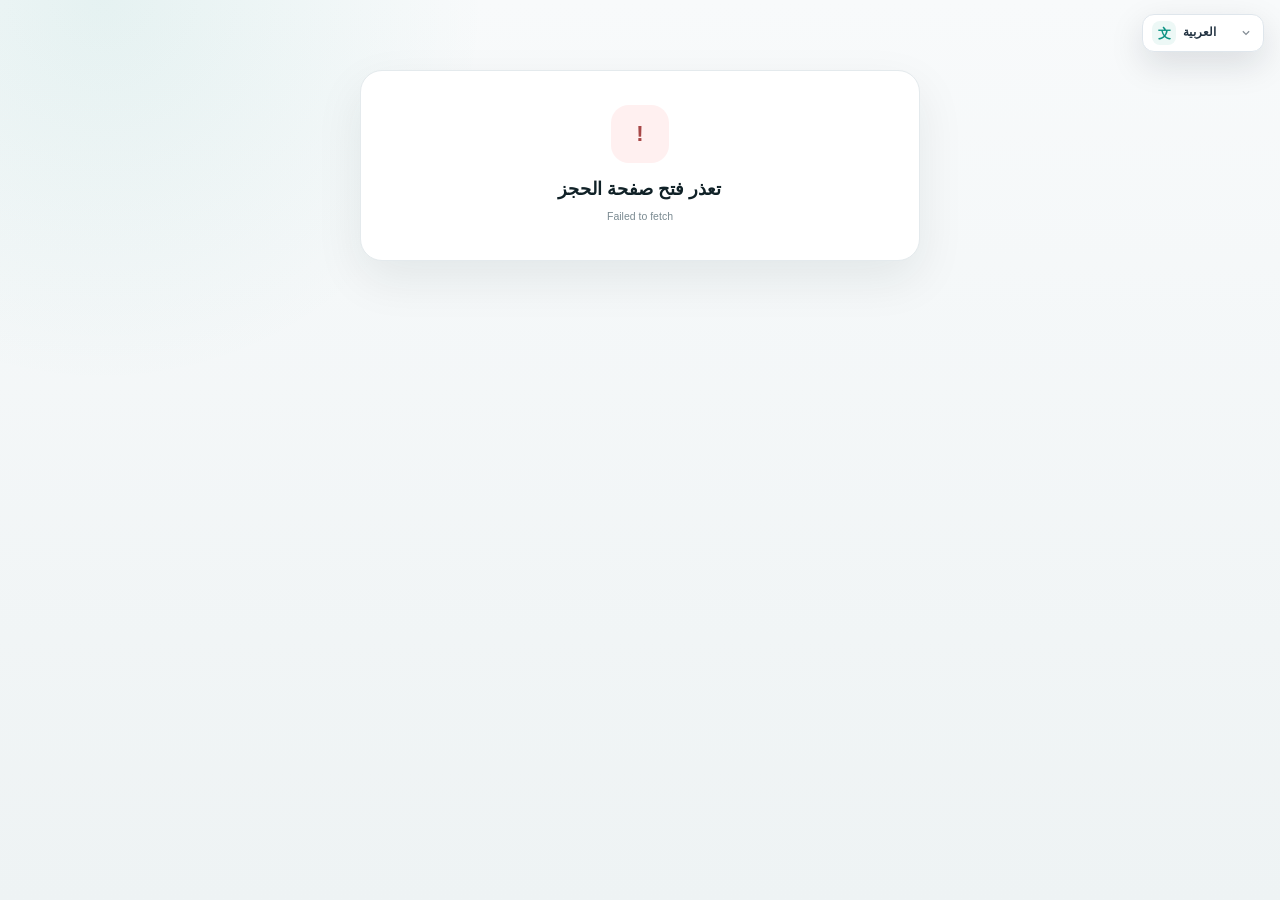
==== commit 28869b18: "Use external booking scripts and strict script CSP" ====
--- a/index.html
+++ b/index.html
@@ -3,6 +3,10 @@
 <head>
 <meta charset="utf-8">
 <meta name="viewport" content="width=device-width,initial-scale=1,viewport-fit=cover">
+<meta http-equiv="X-Content-Type-Options" content="nosniff">
+<meta name="referrer" content="strict-origin-when-cross-origin">
+<meta http-equiv="Permissions-Policy" content="camera=(), microphone=(), geolocation=()">
+<meta http-equiv="Content-Security-Policy" content="default-src 'self'; script-src 'self'; style-src 'self' 'unsafe-inline'; img-src 'self' data: https://kpnlechlpdpoivrafehl.supabase.co; connect-src 'self' https://kpnlechlpdpoivrafehl.supabase.co; font-src 'self' data:;">
 <meta http-equiv="Cache-Control" content="no-cache, no-store, must-revalidate">
 <meta http-equiv="Pragma" content="no-cache">
 <meta http-equiv="Expires" content="0">
@@ -882,24 +886,24 @@
   .appointment-review{grid-template-columns:1fr 72px}
 }
 @media(prefers-reduced-motion:reduce){*{animation:none!important;transition:none!important;scroll-behavior:auto!important}}
-/* booking language slot */
+/* booking language control — intentionally outside the clinic header */
 .booking-language-slot{
   position:relative;
-  z-index:3;
-  min-height:34px;
+  z-index:12;
+  min-height:44px;
   display:flex;
   align-items:center;
   justify-content:flex-end;
   direction:ltr;
-  margin:-5px 0 14px;
+  margin:10px 2px -2px;
 }
 .booking-language-slot:empty{min-height:0;margin:0}
 .booking-language-slot .medica-lang-switch{margin:0!important}
 @media(max-width:680px){
   .booking-language-slot{
-    min-height:31px;
-    justify-content:center;
-    margin:-2px 0 12px;
+    min-height:42px;
+    justify-content:flex-end;
+    margin:8px var(--mobile-gutter) -3px;
   }
 }
 </style>
@@ -911,8 +915,6 @@
       <span class="product-mark"><i></i> Medica • الحجز الإلكتروني</span>
       <span class="availability"><i></i> الحجز متاح</span>
     </div>
-
-    <div id="bookingLangSlot" class="booking-language-slot" data-medica-no-i18n="true"></div>
 
     <div class="clinic-main">
       <div class="identity">
@@ -956,6 +958,8 @@
       </div>
     </div>
   </header>
+
+  <div id="bookingLangSlot" class="booking-language-slot booking-language-outside" data-medica-no-i18n="true"></div>
 
   <div class="content-grid">
     <main class="card booking-card">
@@ -1090,967 +1094,7 @@
   <div class="footer">الحجز الإلكتروني بإدارة <strong>Medica</strong></div>
 </div>
 
-<script>
-(function(){
-  'use strict';
-
-  var API='https://kpnlechlpdpoivrafehl.supabase.co/functions/v1/booking/';
-  var params=new URLSearchParams(location.search);
-  var pathSlug=location.pathname.split('/').filter(Boolean).pop()||'';
-  var slug=(params.get('clinic')||pathSlug||'').trim();
-
-  var state={
-    ctx:null,minDate:null,maxDate:null,months:[],activeMonth:'',
-    selectedDate:'',selectedTime:'',slots:[],slotItems:[]
-  };
-
-  var weekdays=['الأحد','الاثنين','الثلاثاء','الأربعاء','الخميس','الجمعة','السبت'];
-  var $=function(id){return document.getElementById(id)};
-  var pad=function(n){return String(n).padStart(2,'0')};
-  var dateKey=function(d){return d.getFullYear()+'-'+pad(d.getMonth()+1)+'-'+pad(d.getDate())};
-  var parseDate=function(v){return new Date(v+'T12:00:00')};
-  var monthKey=function(d){return d.getFullYear()+'-'+pad(d.getMonth()+1)};
-  var endpoint=function(){return API+encodeURIComponent(slug)};
-  var fmtTime=function(t){
-    var p=String(t||'').slice(0,5).split(':').map(Number),h=p[0],m=p[1],hh=(h%12)||12;
-    return hh+':'+pad(m)+' '+(h>=12?'م':'ص')
-  };
-  var fmtDate=function(v){
-    var d=parseDate(v);
-    return weekdays[d.getDay()]+'، '+pad(d.getDate())+'/'+pad(d.getMonth()+1)+'/'+d.getFullYear()
-  };
-  var monthLabel=function(key){
-    var p=key.split('-');
-    return p[1]+' / '+p[0]
-  };
-
-  function escapeHtml(v){
-    return String(v||'').replace(/[&<>"']/g,function(ch){
-      return {'&':'&amp;','<':'&lt;','>':'&gt;','"':'&quot;',"'":'&#39;'}[ch]
-    })
-  }
-
-  function showFatal(text){
-    $('page').innerHTML='<div class="fatal"><b>!</b><h2>تعذر فتح صفحة الحجز</h2><p>'+escapeHtml(text||'رابط الحجز غير متاح حالياً')+'</p></div>'
-  }
-
-  function setNotice(text,type){
-    var el=$('notice');
-    el.textContent=text||'';
-    el.className='notice'+(text?' show '+(type||'bad'):'')
-  }
-
-  function setLogo(url){
-    if(!url)return;
-    var pairs=[[$('clinicLogo'),$('logoFallback')],[$('sideLogo'),$('sideLogoFallback')]];
-    pairs.forEach(function(pair){
-      var img=pair[0],fallback=pair[1];
-      if(!img)return;
-      img.onload=function(){img.hidden=false;if(fallback)fallback.hidden=true};
-      img.onerror=function(){img.hidden=true;if(fallback)fallback.hidden=false};
-      img.src=url
-    })
-  }
-
-  function applyContext(ctx){
-    var c=ctx.clinic||{},b=ctx.booking||{};
-    $('clinicName').textContent=c.name||'Medica';
-    $('sideClinicName').textContent=c.name||'Medica';
-    $('clinicSubtitle').textContent=c.specialty||c.tagline||'عيادة طبية';
-    $('doctorName').textContent=c.doctor_name?'د. '+c.doctor_name:'';
-    $('sideDoctorName').textContent=c.doctor_name?'د. '+c.doctor_name:(c.specialty||c.tagline||'حجز إلكتروني');
-    document.title='حجز موعد | '+(c.name||'Medica');
-
-    if(/^#[0-9a-f]{6}$/i.test(c.brand_color||'')){
-      document.documentElement.style.setProperty('--brand',c.brand_color)
-    }
-    if(c.logo_url)setLogo(c.logo_url);
-
-    if(c.address){
-      $('addressMeta').hidden=false;$('addressMeta').querySelector('strong').textContent=c.address;
-      $('sideAddress').hidden=false;$('sideAddress').querySelector('strong').textContent=c.address
-    }
-    var phoneValue=String(c.phone||'').trim();
-    var sidePhoneStrong=$('sidePhone')?.querySelector('strong');
-    if(sidePhoneStrong)sidePhoneStrong.textContent=phoneValue||'غير مضاف';
-    if(phoneValue){
-      $('phoneHeroBtn').hidden=false;
-      $('phoneHeroBtn').href='tel:'+phoneValue.replace(/\s+/g,'')
-    }
-    if(c.maps_url){
-      $('mapsHeroBtn').hidden=false;$('mapsHeroBtn').href=c.maps_url;
-      $('mapsSideBtn').hidden=false;$('mapsSideBtn').href=c.maps_url
-    }
-
-    renderHours(b.hours||[]);
-    updateTodayHours(b.hours||[])
-  }
-
-  function renderHours(hours){
-    if(!hours.length){
-      $('hoursList').innerHTML='<div class="slots-placeholder">لم يتم تحديد أوقات الدوام للعرض.</div>';
-      return
-    }
-    $('hoursList').innerHTML=hours.map(function(h){
-      return '<div class="hours-row"><span>'+weekdays[Number(h.weekday)]+'</span><strong>'+fmtTime(h.start_time)+' - '+fmtTime(h.end_time)+'</strong></div>'
-    }).join('')
-  }
-
-  function updateTodayHours(hours){
-    var day=new Date().getDay();
-    var h=hours.find(function(x){return Number(x.weekday)===day});
-    $('todayHoursMeta').querySelector('strong').textContent=h?(fmtTime(h.start_time)+' - '+fmtTime(h.end_time)):'لا يوجد دوام اليوم'
-  }
-
-  function configureDates(){
-    var today=new Date();today.setHours(12,0,0,0);
-    var days=Math.min(60,Math.max(1,Number(state.ctx.booking&&state.ctx.booking.window_days||30)));
-    var max=new Date(today);max.setDate(max.getDate()+days);
-    state.minDate=today;state.maxDate=max;
-
-    var cursor=new Date(today.getFullYear(),today.getMonth(),1,12);
-    var lastMonth=new Date(max.getFullYear(),max.getMonth(),1,12);
-    state.months=[];
-    while(cursor<=lastMonth){
-      state.months.push(monthKey(cursor));
-      cursor.setMonth(cursor.getMonth()+1)
-    }
-    state.activeMonth=state.months[0]||monthKey(today);
-    renderMonths();
-    chooseInitialDate()
-  }
-
-  function openWeekdaySet(){
-    return new Set((state.ctx.booking&&state.ctx.booking.open_weekdays||[]).map(Number))
-  }
-
-  function datesForMonth(key){
-    var p=key.split('-').map(Number),y=p[0],m=p[1]-1;
-    var open=openWeekdaySet(),days=[],last=new Date(y,m+1,0,12).getDate();
-    for(var d=1;d<=last;d++){
-      var dt=new Date(y,m,d,12);
-      if(dt<state.minDate||dt>state.maxDate)continue;
-      if(!open.has(dt.getDay()))continue;
-      days.push(dt)
-    }
-    return days
-  }
-
-  function renderMonths(){
-    $('monthTabs').innerHTML=state.months.map(function(key){
-      return '<button type="button" class="month-tab'+(key===state.activeMonth?' active':'')+'" data-month="'+key+'">'+monthLabel(key)+'</button>'
-    }).join('');
-    $('monthTabs').querySelectorAll('[data-month]').forEach(function(btn){
-      btn.onclick=function(){
-        state.activeMonth=btn.dataset.month;
-        var dates=datesForMonth(state.activeMonth);
-        if(dates.length){
-          var selectedMonth=state.selectedDate?monthKey(parseDate(state.selectedDate)):'';
-          if(selectedMonth!==state.activeMonth)selectDate(dateKey(dates[0]),false)
-          else renderDates()
-        }else renderDates();
-        renderMonths()
-      }
-    });
-    renderDates()
-  }
-
-  function renderDates(){
-    var dates=datesForMonth(state.activeMonth);
-    if(!dates.length){
-      $('dateList').innerHTML='<div class="dates-empty">لا توجد أيام متاحة في هذا الشهر.</div>';
-      return
-    }
-    $('dateList').innerHTML=dates.map(function(d){
-      var key=dateKey(d),active=key===state.selectedDate;
-      return '<button type="button" class="date-card'+(active?' active':'')+'" data-date="'+key+'" aria-label="'+escapeHtml(fmtDate(key))+'">'+
-        '<span class="weekday">'+weekdays[d.getDay()]+'</span>'+
-        '<span class="daynum">'+d.getDate()+'</span>'+
-        '<span class="monthnum">'+pad(d.getMonth()+1)+' / '+d.getFullYear()+'</span>'+
-      '</button>'
-    }).join('');
-    $('dateList').querySelectorAll('[data-date]').forEach(function(btn){
-      btn.onclick=function(){selectDate(btn.dataset.date,true)}
-    });
-
-    var active=$('dateList').querySelector('.date-card.active');
-    if(active&&innerWidth<=680){
-      requestAnimationFrame(function(){active.scrollIntoView({behavior:'smooth',block:'nearest',inline:'center'})})
-    }
-  }
-
-  function chooseInitialDate(){
-    var open=openWeekdaySet();
-    if(!open.size){
-      $('dateList').innerHTML='<div class="dates-empty">لم تُحدد العيادة أياماً متاحة للحجز.</div>';
-      $('slotsWrap').innerHTML='<div class="slots-placeholder">لا توجد أوقات متاحة للحجز حالياً.</div>';
-      return
-    }
-    var d=new Date(state.minDate);
-    while(d<=state.maxDate){
-      if(open.has(d.getDay())){
-        state.activeMonth=monthKey(d);
-        selectDate(dateKey(d),false);
-        renderMonths();
-        return
-      }
-      d.setDate(d.getDate()+1)
-    }
-  }
-
-  function selectDate(key,userAction){
-    state.selectedDate=key;
-    state.selectedTime='';
-    state.slots=[];
-    state.slotItems=[];
-    state.activeMonth=monthKey(parseDate(key));
-    renderMonths();
-    syncSelection();
-    loadSlots();
-    if(userAction&&innerWidth<=680){
-      setTimeout(function(){$('slotsWrap').scrollIntoView({behavior:'smooth',block:'nearest'})},80)
-    }
-  }
-
-  function syncSelection(){
-    var dateText=state.selectedDate?fmtDate(state.selectedDate):'لم يتم اختيار يوم';
-    var timeText=state.selectedTime?fmtTime(state.selectedTime):'—';
-    $('reviewDate').textContent=dateText;
-    $('reviewTime').textContent=timeText;
-    $('topSelection').textContent=state.selectedDate?(dateText+(state.selectedTime?' • '+timeText:'')):'لم يتم اختيار موعد';
-    updateSubmit()
-  }
-
-  function loadingSlots(){
-    $('slotsWrap').innerHTML='<div class="time-select-shell"><div class="time-select-trigger" style="pointer-events:none"><span class="time-select-icon"><svg viewBox="0 0 24 24" fill="none" stroke="currentColor" stroke-width="1.9"><circle cx="12" cy="12" r="8"/><path d="M12 7v5l3 2"/></svg></span><span class="time-select-copy"><span>وقت الموعد</span><strong>جارٍ تحميل الأوقات...</strong></span><span class="time-select-meta"></span></div></div>'
-  }
-
-  async function loadSlots(){
-    if(!state.selectedDate)return;
-    loadingSlots();
-    try{
-      var r=await fetch(endpoint()+'?api=slots&date='+encodeURIComponent(state.selectedDate),{cache:'no-store'});
-      var j=await r.json();
-      if(!r.ok)throw new Error(j.error||'تعذر تحميل الأوقات');
-
-      state.slotItems=(j.all_slots||[]).map(function(x){
-        return {
-          time:String((x&&x.time)||'').slice(0,5),
-          status:x&&x.status==='booked'?'booked':'available'
-        }
-      }).filter(function(x){return /^\d{2}:\d{2}$/.test(x.time)});
-
-      if(!state.slotItems.length){
-        state.slotItems=(j.slots||[]).map(function(t){
-          return {time:String(t).slice(0,5),status:'available'}
-        })
-      }
-
-      state.slots=state.slotItems.filter(function(x){return x.status==='available'}).map(function(x){return x.time});
-      if(state.selectedTime&&!state.slots.includes(state.selectedTime))state.selectedTime='';
-      renderSlots();
-      syncSelection()
-    }catch(e){
-      state.slots=[];
-      state.slotItems=[];
-      $('slotsWrap').innerHTML='<div class="slots-placeholder">'+escapeHtml(e.message||'تعذر تحميل الأوقات، حاول مرة أخرى.')+'</div>'
-    }
-  }
-
-  function renderTimePickerSheet(){
-    var wrap=$('timePickerSlots');
-    if(!wrap)return;
-    $('timePickerDate').textContent=state.selectedDate?fmtDate(state.selectedDate):'—';
-
-    if(!state.slotItems.length){
-      wrap.innerHTML='<div class="time-picker-empty">لا توجد أوقات ضمن دوام هذا اليوم.</div>';
-      return
-    }
-
-    wrap.innerHTML=state.slotItems.map(function(item){
-      var booked=item.status==='booked';
-      var active=!booked&&state.selectedTime===item.time;
-      return '<button type="button" class="time-option '+(booked?'booked':'available')+(active?' active':'')+'" data-time="'+item.time+'" '+(booked?'disabled aria-disabled="true"':'')+'>'+
-        '<strong>'+fmtTime(item.time)+'</strong>'+
-        '<small>'+(booked?'محجوز':(active?'محدد':'متاح'))+'</small>'+
-      '</button>'
-    }).join('');
-
-    wrap.querySelectorAll('.time-option.available').forEach(function(btn){
-      btn.onclick=function(){
-        state.selectedTime=btn.dataset.time;
-        syncSelection();
-        renderSlots();
-        closeTimePicker();
-        if(innerWidth<=680){
-          setTimeout(function(){document.querySelector('.booking-step:nth-of-type(3)')?.scrollIntoView({behavior:'smooth',block:'start'})},100)
-        }
-      }
-    })
-  }
-
-  function openTimePicker(){
-    if(!state.selectedDate)return;
-    var backdrop=$('timePickerBackdrop');
-    if(!backdrop)return;
-    renderTimePickerSheet();
-    backdrop.hidden=false;
-    document.body.classList.add('time-picker-open')
-  }
-
-  function closeTimePicker(){
-    var backdrop=$('timePickerBackdrop');
-    if(backdrop)backdrop.hidden=true;
-    document.body.classList.remove('time-picker-open')
-  }
-
-  function renderSlots(){
-    var availableCount=state.slotItems.filter(function(x){return x.status==='available'}).length;
-
-    if(!state.slotItems.length){
-      $('slotsWrap').innerHTML='<div class="slots-placeholder">لا توجد أوقات متاحة في هذا اليوم.</div>';
-      return
-    }
-
-    var selected=state.selectedTime?fmtTime(state.selectedTime):'اختيار الوقت';
-    var meta=state.selectedTime?'محدد':(availableCount?availableCount+' متاح':'ممتلئ');
-
-    $('slotsWrap').innerHTML='<div class="time-select-shell">'+
-      '<button id="openTimePickerBtn" type="button" class="time-select-trigger'+(state.selectedTime?' has-value':'')+'">'+
-        '<span class="time-select-icon"><svg viewBox="0 0 24 24" fill="none" stroke="currentColor" stroke-width="1.9" stroke-linecap="round" stroke-linejoin="round"><circle cx="12" cy="12" r="8"/><path d="M12 7v5l3 2"/></svg></span>'+
-        '<span class="time-select-copy"><span>وقت الموعد</span><strong>'+selected+'</strong></span>'+
-        '<span class="time-select-meta">'+meta+' <svg viewBox="0 0 24 24" fill="none" stroke="currentColor" stroke-width="2"><path d="m9 18 6-6-6-6"/></svg></span>'+
-      '</button>'+
-    '</div>';
-
-    $('openTimePickerBtn').onclick=openTimePicker
-  }
-
-  function validateName(show){
-    var value=$('name').value.trim(),ok=value.length>=2;
-    $('nameError').textContent=show&&!ok?'اكتب اسم المريض بشكل صحيح':'';
-    return ok
-  }
-
-  function validatePhone(show){
-    var digits=$('phone').value.replace(/\D/g,''),ok=digits.length>=8;
-    $('phoneError').textContent=show&&!ok?'اكتب رقم هاتف صحيح':'';
-    return ok
-  }
-
-  function updateSubmit(){
-    $('submitBtn').disabled=!(state.selectedDate&&state.selectedTime&&validateName(false)&&validatePhone(false))
-  }
-
-  async function submitBooking(e){
-    e.preventDefault();
-    setNotice('');
-    var nameOk=validateName(true),phoneOk=validatePhone(true);
-    if(!state.selectedDate)return setNotice('اختَر يوم الحجز أولاً','bad');
-    if(!state.selectedTime)return setNotice('اختَر وقتاً من الأوقات المتاحة','bad');
-    if(!nameOk||!phoneOk)return;
-
-    var btn=$('submitBtn'),chosenDate=state.selectedDate,chosenTime=state.selectedTime;
-    btn.disabled=true;
-    btn.textContent='جاري إرسال الطلب...';
-
-    try{
-      var body={
-        date:chosenDate,
-        time:chosenTime,
-        name:$('name').value.trim(),
-        phone:$('phone').value.trim(),
-        note:$('note').value.trim(),
-        website:$('website').value
-      };
-      var r=await fetch(endpoint(),{
-        method:'POST',
-        headers:{'content-type':'application/json'},
-        body:JSON.stringify(body)
-      });
-      var j=await r.json();
-      if(!r.ok)throw new Error(j.error||'تعذر إرسال طلب الحجز');
-
-      $('successDate').textContent=fmtDate(chosenDate);
-      $('successTime').textContent=fmtTime(chosenTime);
-      $('bookingFlow').hidden=true;
-      $('successView').classList.add('show');
-      scrollTo({top:0,behavior:'smooth'})
-    }catch(err){
-      setNotice(err.message||'تعذر إرسال الطلب، حاول مرة أخرى.','bad')
-    }finally{
-      btn.textContent='إرسال طلب الحجز';
-      updateSubmit()
-    }
-  }
-
-  function resetBooking(){
-    $('successView').classList.remove('show');
-    $('bookingFlow').hidden=false;
-    $('bookingForm').reset();
-    state.selectedTime='';
-    syncSelection();
-    renderSlots();
-    setNotice('');
-    scrollTo({top:document.querySelector('.content-grid').offsetTop-10,behavior:'smooth'})
-  }
-
-  async function init(){
-    if(!slug)return showFatal('رابط الحجز غير مكتمل.');
-    try{
-      var r=await fetch(endpoint()+'?api=context',{cache:'no-store'});
-      var ctx=await r.json();
-      if(!r.ok)throw new Error(ctx.error||'رابط الحجز غير متاح حالياً');
-      state.ctx=ctx;
-      applyContext(ctx);
-      configureDates()
-    }catch(e){
-      showFatal(e.message||'تعذر فتح رابط الحجز')
-    }
-  }
-
-  $('name').addEventListener('input',updateSubmit);
-  $('phone').addEventListener('input',updateSubmit);
-  $('name').addEventListener('blur',function(){validateName(true)});
-  $('phone').addEventListener('blur',function(){validatePhone(true)});
-  $('closeTimePickerBtn').addEventListener('click',closeTimePicker);
-  $('timePickerBackdrop').addEventListener('click',function(e){if(e.target===this)closeTimePicker()});
-  document.addEventListener('keydown',function(e){if(e.key==='Escape'&&!$('timePickerBackdrop').hidden)closeTimePicker()});
-  $('bookingForm').addEventListener('submit',submitBooking);
-  $('newBookingBtn').addEventListener('click',resetBooking);
-
-  init()
-})();
-</script>
-<script data-medica-i18n-inline>
-(function(){
-'use strict';
-var EN={"إدارة عيادتك بوضوح":"Manage your clinic with clarity","كل ما تحتاجه":"Everything you need","لإدارة عيادتك":"to manage your clinic","المواعيد حركة المرضى السجل المالي والعمل عند انقطاع الإنترنت — بتجربة بسيطة للطبيب والسكرتير":"Appointments, patient flow, financial records, and offline work — in a simple experience for doctors and secretaries","استقبال أسرع":"Faster reception","حجز ووصول ودخول المريض بخطوات واضحة":"Booking, arrival, and patient entry in clear steps","تحديث لحظي":"Real-time updates","الطبيب والسكرتير يشوفون التغييرات مباشرة":"The doctor and secretary see changes instantly","وضع طوارئ":"Emergency mode","استمرار عمل السكرتير/السكرتيرة حتى عند انقطاع الإنترنت":"The secretary can keep working even when the internet is down","نظام إدارة عيادات مصمم للعمل اليومي":"A clinic management system built for daily work","دخول إلى Medica":"Sign in to Medica","مرحباً بعودتك":"Welcome back","ادخل بحساب العيادة للمتابعة من حيث توقفت":"Sign in with the clinic account to continue where you left off","جاري فحص الاتصال":"Checking connection","البريد الإلكتروني":"Email","كلمة المرور":"Password","تسجيل الدخول":"Sign in","الحسابات تُدار من مدير المنصة لحماية بيانات العيادة":"Accounts are managed by the platform administrator to protect clinic data","إعداد النظام":"System setup","تهيئة الأدمن لأول مرة":"Initial administrator setup","هذه الصفحة تعمل مرة واحدة فقط على المشروع الجديد":"This page runs only once on a new project","رمز التهيئة":"Setup code","اسم الأدمن":"Administrator name","رقم الهاتف":"Phone number","البريد":"Email","إنشاء حساب الأدمن":"Create administrator account","الحساب غير متاح":"Account unavailable","تسجيل خروج":"Sign out","تسجيل الخروج":"Sign out","أكمل بياناتك":"Complete your information","الاسم الكامل":"Full name","بيانات العيادة":"Clinic details","اسم العيادة":"Clinic name","رقم العيادة":"Clinic phone","العنوان":"Address","سعر الكشف الافتراضي":"Default consultation fee","حفظ والدخول للنظام":"Save and enter system","الرئيسية":"Dashboard","العيادات والحسابات":"Clinics & accounts","إنشاء عيادة":"Create clinic","لوحة مدير النظام":"System administrator dashboard","كل العيادات":"All clinics","العيادات الفعالة":"Active clinics","حسابات الأطباء والسكرتارية":"Doctor & secretary accounts","حسابات تجريبية":"Trial accounts","عيادات موقوفة":"Suspended clinics","أحدث العيادات":"Latest clinics","+ عيادة جديدة":"+ New clinic","إنشاء عيادة وحساب الطبيب":"Create clinic and doctor account","نوع الحساب":"Account type","دائم":"Permanent","سنوي — سنة واحدة":"Annual — one year","تجريبي":"Trial","نوع العيادة":"Clinic type","عيادة عادية":"Standard clinic","عيادة / مركز سونار":"Clinic / ultrasound center","اسم الطبيب (اختياري يكمله لاحقاً)":"Doctor name (optional, can be completed later)","هاتف الطبيب":"Doctor phone","إيميل الطبيب":"Doctor email","كلمة مرور مؤقتة":"Temporary password","السكرتير/السكرتيرة — اختياري":"Secretary — optional","السكرتير/ة":"Secretary","السكرتير":"Secretary","الاسم":"Name","الإيميل":"Email","توليد كلمات مرور":"Generate passwords","إنشاء العيادة والحسابات":"Create clinic and accounts","بيانات التسليم":"Handover details","بعد الإنشاء تظهر بيانات الدخول هنا حتى تسلمها للطبيب والسكرتير":"Login details will appear here after creation so you can hand them to the doctor and secretary","لم يتم إنشاء عيادة بعد":"No clinic has been created yet","العيادات":"Clinics","إضافة":"Add","إدارة العيادة":"Clinic management","مساحة العمل":"Workspace","الوصفات والمطبوعات":"Prescriptions & printouts","فحوصات السونار":"Ultrasound exams","الانتظار":"Waiting","حجوزات العيادة":"Clinic appointments","الحجوزات الأونلاين":"Online bookings","المرضى":"Patients","المالية":"Finance","الموظفون والرواتب":"Staff & payroll","التقارير":"Reports","الإعدادات":"Settings","محادثة":"Chat","مباشر":"Live","لا يوجد اتصال بالإنترنت":"No internet connection","يمكنك إضافة الحجوزات وسيتم رفعها تلقائياً عند عودة الاتصال":"You can add bookings and they will sync automatically when the connection returns","إضافة حجز بدون إنترنت":"Add offline booking","إدارة يوم العيادة":"Manage clinic day","حجوزات اليوم":"Today's bookings","المكتملون اليوم":"Completed today","دخل اليوم":"Today's income","صافي اليوم":"Today's net","اليوم":"Today","غداً":"Tomorrow","المواعيد القادمة":"Upcoming appointments","عرض الحجوزات":"View bookings","النشاط":"Activity","أدوات العيادة":"Clinic tools","قسم مستقل للوصفات الطبية واختيار تصميم التقارير والوصفات.":"A dedicated section for medical prescriptions and choosing report and prescription designs.","الوصفات":"Prescriptions","الوصفات الطبية":"Medical prescriptions","إنشاء الوصفة، تعديلها وطباعتها من مكان واحد.":"Create, edit, and print prescriptions from one place.","وصفة جديدة":"New prescription","المطبوعات":"Printouts","تصميم التقارير والوصفات":"Report & prescription design","اختار الشكل المناسب للعيادة واستعرضه قبل التطبيق.":"Choose the design that suits the clinic and preview it before applying.","اختيار التصميم":"Choose design","التصميم الحالي":"Current design","طبي نظيف":"Clean medical","واضح ومتوازن للعيادات العامة":"Clear and balanced for general clinics","10 تصاميم":"10 designs","سير المريض":"Patient flow","الانتظار والدخول":"Waiting & entry","بانتظار الطبيب":"Waiting for doctor","طلبات الإدخال":"Entry requests","اكتمل اليوم":"Completed today","الآن":"Now","داخل عند الطبيب":"With the doctor","بالترتيب":"In order","المنتظرون":"Waiting patients","حركة المرضى المحفوظة على هذا الجهاز":"Patient flow saved on this device","مزامنة الآن":"Sync now","إضافة حجز":"Add booking","حجز جديد":"New booking","موعد المريض":"Patient appointment","بيانات المريض":"Patient details","اسم المريض":"Patient name","تفاصيل الموعد":"Appointment details","التاريخ":"Date","الفترة":"Period","صباحاً":"Morning","مساءً":"Evening","الساعة":"Time","نوع الزيارة":"Visit type","كشف":"Consultation","مراجعة":"Follow-up","إجراء":"Procedure","استشارة":"Consultation","ملاحظة":"Note","اختياري":"Optional","حفظ الحجز":"Save booking","كل الحجوزات":"All bookings","محجوز":"Booked","بالانتظار/داخل":"Waiting / with doctor","بالانتظار / داخل":"Waiting / with doctor","بالانتظار":"Waiting","مكتمل":"Completed","ملغي":"Cancelled","لم يحضر":"No-show","الجدول":"Schedule","الحجوزات":"Bookings","طباعة":"Print","الحجز الإلكتروني":"Online booking","إدارة حجوزات المرضى أونلاين":"Manage patient bookings online","رابط العيادة، أوقات الدوام، إعدادات الحجز وطلبات المرضى مرتبة بمكان واحد بدون زحمة.":"Clinic link, working hours, booking settings, and patient requests organized in one place.","الحجز فعال":"Booking enabled","الحجز متوقف":"Booking disabled","واتساب غير مضاف":"WhatsApp not added","واتساب جاهز":"WhatsApp ready","رابط الحجز":"Booking link","جاهز للمشاركة":"Ready to share","غير جاهز":"Not ready","الرابط العام الخاص بالعيادة":"Clinic public link","طلبات جديدة":"New requests","بانتظار مراجعة السكرتير/ة":"Awaiting secretary review","واتساب العيادة":"Clinic WhatsApp","غير مضاف":"Not added","لإرسال تأكيد الحجز للمريض":"To send booking confirmation to the patient","رابط حجز المرضى":"Patient booking link","هذا هو الرابط الذي ترسله للمريض حتى يختار الموعد المتاح.":"Send this link to the patient so they can choose an available appointment.","تخصيص الرابط":"Customize link","متبقي 2 من 2":"2 of 2 changes remaining","تغيير الرابط":"Change link","اختيار رابط جديد":"Choose a new link","يمكن تغيير رابط كل عيادة مرتين فقط. الحفظ يستهلك محاولة فقط إذا تغير الرابط فعلاً.":"Each clinic link can be changed only twice. Saving uses a change only if the link actually changes.","إلغاء":"Cancel","معاينة":"Preview","3–40 حرفاً: أحرف إنجليزية صغيرة، أرقام وشرطة - فقط.":"3–40 characters: lowercase English letters, numbers, and hyphens only.","التواصل وموقع العيادة":"Contact & clinic location","المعلومات المستخدمة مع المريض بعد إرسال طلب الحجز.":"Information used with the patient after submitting a booking request.","رابط Google Maps":"Google Maps link","يظهر للمريض للوصول إلى العيادة بسهولة.":"Shown to the patient for easy directions to the clinic.","رقم واتساب العيادة":"Clinic WhatsApp number","يديره السكرتير/ة ويُستخدم عند تأكيد الطلب.":"Managed by the secretary and used when confirming requests.","تأكيد واتساب سريع":"Quick WhatsApp confirmation","عند اختيار «تأكيد وفتح واتساب» يثبت Medica الموعد أولاً ثم يفتح رسالة التأكيد جاهزة للمريض.":"When you choose “Confirm & open WhatsApp,” Medica confirms the appointment first, then opens a ready confirmation message for the patient.","سياسة الحجز":"Booking policy","حدد كيف ومتى يستطيع المريض إرسال طلب حجز.":"Choose how and when patients can submit booking requests.","استقبال طلبات الحجز":"Accept booking requests","إيقافه يخفي المواعيد مؤقتاً بدون حذف الرابط.":"Disabling it temporarily hides appointments without deleting the link.","مدة الموعد":"Appointment duration","أقل وقت قبل الحجز":"Minimum notice before booking","بدون حد":"No limit","ساعة":"1 hour","ساعتان":"2 hours","3 ساعات":"3 hours","6 ساعات":"6 hours","12 ساعة":"12 hours","يوم":"1 day","الحجز متاح لمدة":"Booking available for","الدوام الأسبوعي":"Weekly hours","فعّل أيام العمل وحدد بداية ونهاية الدوام. الأيام المغلقة لا تظهر للمريض.":"Enable working days and set start and end times. Closed days are hidden from patients.","الحفظ يطبق إعدادات الحجز، التواصل وأوقات الدوام معاً.":"Saving applies booking, contact, and working-hour settings together.","حفظ إعدادات الحجز":"Save booking settings","طلبات المرضى":"Patient requests","طلبات الحجز الجديدة التي تحتاج قرار السكرتير/ة.":"New booking requests that require a secretary decision.","0 طلب":"0 requests","راجع الوقت ثم أكّد الطلب أو ارفضه. خيار واتساب يفتح رسالة التأكيد جاهزة بعد تثبيت الموعد.":"Review the time, then confirm or reject the request. The WhatsApp option opens a ready confirmation message after the appointment is confirmed.","فحوصات وتقارير السونار":"Ultrasound exams & reports","تقارير الفحوصات والقياسات والصور محفوظة داخل ملف المريض.":"Exam reports, measurements, and images are saved in the patient record.","+ فحص جديد":"+ New exam","فحوصات اليوم":"Today's exams","هذا الشهر":"This month","فحوصات الحمل":"Pregnancy exams","الصور المحفوظة":"Saved images","الأرشيف":"Archive","الفحوصات السابقة":"Previous exams","كل أنواع الفحوصات":"All exam types","الحمل":"Pregnancy","البطن":"Abdomen","الحوض":"Pelvis","الدوبلر":"Doppler","الغدة الدرقية":"Thyroid","الثدي":"Breast","الكلى والمسالك":"Kidneys & urinary tract","أخرى":"Other","دليل المرضى":"Patient directory","البحث والسجل":"Search & records","ملخص التشغيل":"Operations summary","الشهر":"Month","دخل الشهر":"Monthly income","مصاريف التشغيل":"Operating expenses","صافي التشغيل":"Operating net","الرواتب المدفوعة":"Paid salaries","تسجيل مصروف":"Record expense","طباعة الملخص":"Print summary","الحركات":"Transactions","آخر الدفعات":"Recent payments","آخر المصروفات":"Recent expenses","ثابتة شهرياً":"Monthly recurring","الالتزامات":"Commitments","إضافة التزام":"Add commitment","العودة للمالية":"Back to finance","إضافة موظف":"Add employee","طباعة كشف الرواتب":"Print payroll","الموظفون الفعالون":"Active employees","إجمالي الرواتب":"Total payroll","مدفوع هذا الشهر":"Paid this month","المتبقي":"Remaining","الفريق":"Team","شهر الرواتب":"Payroll month","طباعة التقرير":"Print report","أداء العيادة":"Clinic performance","الدخل":"Income","المصاريف":"Expenses","الرواتب":"Salaries","زيارات مكتملة":"Completed visits","توزيع المصاريف":"Expense breakdown","حالات الحجوزات":"Booking statuses","الحساب":"Account","بياناتي":"My details","الهاتف":"Phone","حفظ البيانات":"Save details","كلمة المرور الجديدة":"New password","تأكيد كلمة المرور":"Confirm password","تغيير كلمة المرور":"Change password","الهوية":"Branding","الاختصاص":"Specialty","اسم الطبيب":"Doctor name","لون الهوية":"Brand color","ألوان العيادة":"Clinic colors","معاينة مباشرة ويصل التغيير للسكرتير بعد الحفظ":"Live preview; changes reach the secretary after saving","معاينة الهوية":"Brand preview","واجهة واضحة ومتناسقة":"Clear and consistent interface","زر رئيسي":"Primary button","حالة نشطة":"Active status","وصف قصير":"Short description","شعار العيادة":"Clinic logo","حفظ بيانات العيادة":"Save clinic details","رابط الحجز للمرضى":"Patient booking link","هذا الرابط خاص بعيادتك ويمكن مشاركته مع المرضى":"This link belongs to your clinic and can be shared with patients","نسخ الرابط":"Copy link","تواصل داخلي":"Internal communication","الطبيب والسكرتير/ة":"Doctor & secretary","محادثة خاصة بالعيادة":"Private clinic chat","إرسال":"Send","السونار":"Ultrasound","أونلاين":"Online","تصميم المطبوعات":"Print design","اختر التصميم":"Choose design","اختار التصميم من اليمين وشوف المعاينة الحقيقية قبل التطبيق.":"Choose a design from the right and review the real preview before applying it.","معاينة فعلية":"Actual preview","تطبيق التصميم":"Apply design","وصفة طبية جديدة":"New prescription","أدخل بيانات المريض والأدوية، ثم احفظ الوصفة أو اطبعها مباشرة.":"Enter patient and medication details, then save or print the prescription directly.","المريض":"Patient","تاريخ الوصفة":"Prescription date","التشخيص":"Diagnosis","الأدوية":"Medications","أضف الدواء والجرعة والتكرار والمدة والتعليمات.":"Add the medication, dose, frequency, duration, and instructions.","+ إضافة دواء":"+ Add medication","ملاحظات إضافية":"Additional notes","حفظ الوصفة":"Save prescription","حفظ وطباعة":"Save & print","فحص سونار جديد":"New ultrasound exam","أدخل بيانات الفحص والنتائج والقياسات وأرفق صور السونار عند الحاجة.":"Enter exam details, findings, measurements, and attach ultrasound images when needed.","تاريخ الفحص":"Exam date","نوع الفحص":"Exam type","بيانات الحمل والقياسات":"Pregnancy data & measurements","تُملأ عند الحاجة فقط":"Fill only when needed","GA عمر الحمل":"GA gestational age","EDD موعد الولادة المتوقع":"EDD estimated due date","النتائج والمشاهدات":"Findings & observations","التشخيص / الانطباع":"Diagnosis / impression","صور السونار":"Ultrasound images","JPG أو PNG أو WebP بحد أقصى 10MB للصورة":"JPG, PNG, or WebP, up to 10 MB per image","حفظ تقرير السونار":"Save ultrasound report","سجل المريض":"Patient record","طباعة الملف":"Print record","تعديل البيانات":"Edit details","تاريخ الحجوزات":"Booking history","أرشيف فحوصات السونار":"Ultrasound archive","فحص جديد":"New exam","ملخص الحساب":"Account summary","سجل الزيارات الطبي":"Medical visit history","تنبيه":"Alert","تأكيد":"Confirm","إعادة تحميل":"Reload","بحث باسم العيادة أو البريد":"Search by clinic name or email","فتح المحادثة":"Open chat","محادثة الطبيب والسكرتير":"Doctor–secretary chat","فترة الموعد":"Appointment period","ساعة الموعد":"Appointment time","ملاحظة مختصرة":"Short note","اليوم السابق":"Previous day","اليوم التالي":"Next day","نسخ رابط الحجز":"Copy booking link","فتح الرابط":"Open link","فتح رابط الحجز":"Open booking link","اسم رابط الحجز":"Booking link name","بحث بالمريض أو نوع الفحص أو التشخيص":"Search by patient, exam type, or diagnosis","ابحث بالاسم أو رقم الهاتف":"Search by name or phone number","اختيار لون الهوية":"Choose brand color","رمز لون الهوية":"Brand color code","ألوان مقترحة":"Suggested colors","فيروزي طبي":"Medical teal","أخضر داكن":"Dark green","أزرق":"Blue","أزرق داكن":"Dark blue","نيلي":"Indigo","بنفسجي":"Purple","وردي داكن":"Dark pink","عنبر":"Amber","إغلاق":"Close","اكتب رسالة...":"Write a message...","رسالة للمحادثة":"Chat message","معاينة تصميم الطباعة":"Print design preview","تشخيص مختصر":"Brief diagnosis","أي تعليمات عامة للمريض":"Any general instructions for the patient","مثال: الحمل أو البطن":"Example: pregnancy or abdomen","مثال 12w 3d":"Example: 12w 3d","نتائج الفحص":"Exam findings","التشخيص أو الانطباع الطبي":"Diagnosis or medical impression","هذا الرابط غير متاح داخل Medica.":"This link is not available inside Medica.","طبيب":"Doctor","أبيض بسيط":"Simple white","أقل ألوان وأعلى وضوح":"Fewer colors, maximum clarity","تنفيذي":"Executive","هيدر قوي وهوية بارزة":"Strong header and prominent branding","بطاقات ناعمة":"Soft cards","مظهر عصري ومريح":"Modern and comfortable look","إطار طبي":"Medical frame","ورقة مؤطرة بطابع رسمي":"Framed page with a formal style","شريط جانبي":"Sidebar","هوية لونية جانبية واضحة":"Clear side color identity","أنيق مركزي":"Centered elegant","الشعار والعنوان بمحور مركزي":"Logo and title centered","احترافي مضغوط":"Compact professional","مناسب للجداول والتقارير الطويلة":"Suitable for long tables and reports","شبكة حديثة":"Modern grid","تقسيم حديث للمعلومات":"Modern information layout","توقيع الطبيب":"Doctor signature","اسم الطبيب بارز ومناسب للوصفات":"Prominent doctor name, ideal for prescriptions","إيجار":"Rent","كهرباء":"Electricity","إنترنت":"Internet","ماء":"Water","تنظيف":"Cleaning","مواد ومستلزمات":"Supplies","صيانة":"Maintenance","رواتب":"Salaries","التخزين المحلي غير مدعوم في هذا المتصفح":"Local storage is not supported in this browser","تعذر فتح التخزين المحلي":"Could not open local storage","تعذر حفظ البيانات محلياً":"Could not save data locally","وصل":"Arrived","داخل":"Inside","خرج":"Checked out","الحجوزات بدون إنترنت متاحة للسكرتير فقط":"Offline bookings are available to the secretary only","تعذر تحديد العيادة أو المستخدم":"Could not identify the clinic or user","اسم المريض والتاريخ والساعة مطلوبة":"Patient name, date, and time are required","تم حفظ الحالة على هذا الجهاز ستُرفع تلقائياً عند عودة الإنترنت":"Saved on this device and will sync automatically when the internet returns","لا توجد حالات معلقة":"No pending items","بدون رقم":"No number","أضف الحجوزات وتحكم بوصول ودخول وخروج المرضى حتى يعود الإنترنت":"Add bookings and manage patient arrival, entry, and checkout until the internet returns","لا توجد حالات بانتظار المزامنة":"No items waiting to sync","تعديل حجز بدون إنترنت":"Edit offline booking","حجز بدون إنترنت":"Offline booking","حفظ التعديل":"Save changes","حفظ على الجهاز":"Save on device","بعد تسجيل الوصول لا يمكن حذف الحالة المحلية":"After arrival is recorded, the local item cannot be deleted","حذف الحجز المحلي":"Delete local booking","سيتم حذف هذا الحجز من الجهاز ولن تتم مزامنته":"This booking will be deleted from the device and will not be synced","حذف":"Delete","تم حذف الحجز المحلي":"Local booking deleted","خروج المريض":"Patient checkout","سجل المبلغ المستلم قبل إغلاق الزيارة":"Record the received amount before closing the visit","حفظ وخروج":"Save & checkout","المبلغ المستلم":"Amount received","طريقة الدفع":"Payment method","نقدي":"Cash","بطاقة":"Card","تحويل":"Transfer","تم تسجيل خروج المريض والمبلغ محلياً":"Patient checkout and amount saved locally","تاريخ أو ساعة الحجز غير صحيحة":"Booking date or time is invalid","تعذرت المزامنة":"Sync failed","تعذرت المزامنة حالياً الحالات ما زالت محفوظة على الجهاز":"Sync is unavailable right now; the items remain saved on this device","متصل بالخدمة":"Connected","بدون إنترنت":"Offline","جاري مزامنة الحالات":"Syncing items","عاد الاتصال بالإنترنت":"Internet connection restored","الحجوزات والوصول والدخول والخروج والمبالغ تُحفظ على هذا الجهاز حتى يعود الاتصال":"Bookings, arrivals, entries, checkouts, and amounts are saved on this device until the connection returns","تمت مزامنة الحالات":"Items synced","مستخدم":"User","نظرة سريعة على عيادتك اليوم":"A quick look at your clinic today","مهام السكرتير/ة وحركة المرضى اليوم":"Secretary tasks and patient flow today","العيادة":"Clinic","المبلغ":"Amount","لا توجد بيانات":"No data","مستند":"Document","تعذر فتح الطباعة":"Could not open print view","الوقت":"Time","الزيارة":"Visit","الحالة":"Status","الأجرة":"Fee","قائمة الحجوزات":"Booking list","عدد الحجوزات":"Number of bookings","تفاصيل الحجوزات":"Booking details","لا توجد حجوزات":"No bookings","ذكر":"Male","أنثى":"Female","غير محدد":"Not specified","النوع":"Type","تاريخ الميلاد":"Date of birth","الجنس":"Gender","ملاحظات عامة":"General notes","إجمالي المطلوب":"Total due","المدفوع":"Paid","رصيد دائن":"Credit balance","تاريخ الحجوزات والزيارات":"Booking & visit history","لا يوجد سجل حجوزات":"No booking history","السجل الطبي":"Medical record","سبب الزيارة":"Reason for visit","العلاج / الوصفة":"Treatment / prescription","المراجعة":"Follow-up","لا توجد زيارات طبية موثقة":"No documented medical visits","ملف المريض":"Patient file","المراجعة القادمة":"Next follow-up","ملاحظات الطبيب":"Doctor notes","ختم العيادة":"Clinic stamp","ملخص الزيارة":"Visit summary","وصل قبض":"Receipt","رقم الوصل":"Receipt number","استلمنا من":"Received from","البيان":"Description","دفعة للعيادة":"Clinic payment","المستلم":"Received by","الملخص المالي":"Financial summary","الرواتب — منفصلة":"Salaries — separate","لا توجد مصاريف":"No expenses","فعال":"Active","موقوف":"Suspended","كشف رواتب الموظفين":"Employee payroll statement","عدد الموظفين":"Number of employees","تفاصيل الرواتب":"Payroll details","الموظف":"Employee","الوظيفة":"Job title","الراتب":"Salary","مدفوع":"Paid","متبقي":"Remaining","لا يوجد موظفون":"No employees","التقرير الشهري":"Monthly report","الزيارات المكتملة":"Completed visits","انتهت مهلة الاتصال تحقق من الإنترنت وحاول مجدداً":"Connection timed out. Check your internet and try again.","تعذر إكمال العملية حاول مرة أخرى":"Could not complete the operation. Try again.","البريد الإلكتروني أو كلمة المرور غير صحيحة":"Incorrect email or password","محاولات تسجيل دخول كثيرة. انتظر دقيقة ثم حاول مرة أخرى":"Too many sign-in attempts. Wait a minute and try again.","تعذر التحقق الأمني. أعد تحميل الصفحة وحاول مرة أخرى":"Security check failed. Reload the page and try again.","البريد الإلكتروني غير مؤكد":"Email is not confirmed","هذا البريد مستخدم لحساب موجود":"This email is already used by an existing account","تعذر الاتصال بالخدمة تحقق من الإنترنت وحاول مجدداً":"Could not connect to the service. Check your internet and try again.","انتهت الجلسة سجل الدخول مرة أخرى":"Session expired. Sign in again.","ليست لديك صلاحية لتنفيذ هذه العملية":"You do not have permission to perform this action","هذه العملية من صلاحيات السكرتير فقط":"This action is available to the secretary only","هذه العملية من صلاحيات الطبيب فقط":"This action is available to the doctor only","لا يمكن للطبيب تعديل بيانات الحجز الخاصة بالسكرتير/ة":"The doctor cannot edit booking details managed by the secretary","يمكن للطبيب طلب إدخال المريض أو إنهاء الزيارة فقط":"The doctor can only request patient entry or end the visit","سجل المريض لا يتبع هذه العيادة":"The patient record does not belong to this clinic","لم يتم العثور على الحجز":"Booking not found","يجب تأكيد إدخال المريض قبل إنهاء الزيارة":"Patient entry must be confirmed before ending the visit","هذه البيانات مسجلة مسبقاً":"This data is already recorded","استغرقت العملية وقتاً أطول من المتوقع حاول مجدداً":"The operation took longer than expected. Try again.","حفظ":"Save","أدخل البريد وكلمة المرور":"Enter your email and password","جاري الدخول...":"Signing in...","يتم التحقق من الحساب...":"Checking account...","الاتصال أخذ وقتاً طويلاً تحقق من الإنترنت وحاول مرة ثانية":"The connection is taking too long. Check your internet and try again.","تم تسجيل الدخول جاري فتح النظام...":"Signed in. Opening the system...","تعذر تسجيل الدخول حاول مجدداً":"Could not sign in. Try again.","أكمل الحقول المطلوبة وكلمة المرور 8 أحرف على الأقل":"Complete the required fields. Password must be at least 8 characters.","جاري الإنشاء...":"Creating...","جاري إنشاء حساب الأدمن...":"Creating administrator account...","الاتصال أخذ وقتاً طويلاً أثناء إنشاء الأدمن":"The connection took too long while creating the administrator","تعذر إنشاء الأدمن":"Could not create administrator","تم إنشاء الأدمن جاري تسجيل الدخول...":"Administrator created. Signing in...","تم إنشاء الحساب افتح صفحة الدخول وسجّل بنفس الإيميل وكلمة المرور":"Account created. Open the sign-in page and use the same email and password.","تعذر إكمال العملية":"Could not complete the operation","تعذر التحقق من الجلسة أعد المحاولة":"Could not verify the session. Try again.","تعذر تحديد صلاحية الحساب":"Could not determine account role","تعذر تحميل لوحة الأدمن":"Could not load administrator dashboard","لا توجد عيادة مرتبطة بالحساب":"No clinic is linked to this account","راجع مدير النظام لربط هذا الحساب بعيادة":"Contact the system administrator to link this account to a clinic","الحساب موقوف":"Account suspended","تم إيقاف هذا الحساب من مدير النظام":"This account was suspended by the system administrator","تعذر تحميل العيادة":"Could not load clinic","راجع مدير النظام":"Contact the system administrator","العيادة موقوفة":"Clinic suspended","تم إيقاف العيادة من مدير النظام":"The clinic was suspended by the system administrator","الاسم مطلوب":"Name is required","جاري الحفظ...":"Saving...","تم حفظ البيانات جاري فتح النظام...":"Details saved. Opening the system...","تعذر حفظ البيانات حاول مجدداً":"Could not save the data. Try again.","لا توجد عيادات بعد":"No clinics yet","بدون طبيب":"No doctor","لم يكمل الاسم":"Name incomplete","أكمل البيانات":"Complete details","لم يكمل البيانات":"Details incomplete","إيقاف الحساب":"Suspend account","تفعيل الحساب":"Activate account","تحويل إلى دائم":"Convert to permanent","إيقاف العيادة":"Suspend clinic","تفعيل العيادة":"Activate clinic","لا توجد حسابات":"No accounts","لا توجد نتائج":"No results","تغيير حالة العيادة":"Change clinic status","سيتم تطبيق الحالة الجديدة مباشرة على مستخدمي العيادة":"The new status will apply immediately to clinic users","تم تحديث حالة العيادة":"Clinic status updated","تحويل الحساب إلى دائم":"Convert account to permanent","ستبقى جميع بيانات العيادة والمرضى والحجوزات كما هي وسيتغير نوع الحساب فقط إلى دائم":"All clinic, patient, and booking data will remain unchanged; only the account type will become permanent","تم تحويل الحساب إلى دائم":"Account converted to permanent","كلمة المرور يجب أن تكون 8 أحرف على الأقل":"Password must be at least 8 characters","سيتمكن المستخدم من تسجيل الدخول واستخدام العيادة":"The user will be able to sign in and use the clinic","لن يتمكن المستخدم من الدخول إلى النظام حتى تعيد تفعيله":"The user will not be able to access the system until you reactivate the account","تم تحديث حالة الحساب":"Account status updated","إضافة حساب للعيادة":"Add clinic account","أنشئ حساباً جديداً وحدد دوره داخل العيادة":"Create a new account and choose its role in the clinic","إنشاء الحساب":"Create account","الدور":"Role","كلمة مرور الطبيب قصيرة":"Doctor password is too short","أدخل كلمة مرور للسكرتير 8 أحرف على الأقل":"Enter a secretary password of at least 8 characters","جاري إنشاء العيادة والحسابات...":"Creating clinic and accounts...","تم إنشاء العيادة والحسابات بنجاح":"Clinic and accounts created successfully","متابعة مباشرة لما يحدث داخل العيادة":"Live view of what is happening in the clinic","الوصفات الطبية وتصميم المطبوعات":"Medical prescriptions and print design","تقارير وفحوصات السونار وقياسات المرضى":"Ultrasound reports, exams, and patient measurements","ملخص السكرتير/ة اليومي":"Secretary daily summary","الوصفات الطبية وتصميم التقارير والوصفات":"Medical prescriptions and report/prescription design","أرشيف فحوصات السونار والتقارير والصور":"Ultrasound exam, report, and image archive","إدارة حركة المرضى والدخول":"Manage patient flow and entry","إنشاء وإدارة حجوزات العيادة":"Create and manage clinic bookings","طلبات المرضى وإعدادات رابط الحجز":"Patient requests and booking-link settings","البحث وتحديث بيانات المرضى":"Search and update patient details","الدخل والمصاريف والتشغيل":"Income, expenses, and operations","الفريق والرواتب":"Team and payroll","ملخص الأداء المالي والتشغيلي":"Financial and operational performance summary","الحساب وهوية العيادة":"Account and clinic branding","الأحد":"Sunday","الاثنين":"Monday","الثلاثاء":"Tuesday","الأربعاء":"Wednesday","الخميس":"Thursday","الجمعة":"Friday","السبت":"Saturday","الرابط بصيغة صحيحة وسيتم اعتماده عند الحفظ.":"The link format is valid and will be applied when saved.","الرابط غير صالح: استخدم أحرف إنجليزية صغيرة وأرقام وشرطة - فقط.":"Invalid link: use lowercase English letters, numbers, and hyphens only.","تم استخدام التغييرين المتاحين لرابط هذه العيادة":"Both allowed link changes have been used","رابط الحجز غير متاح":"Booking link unavailable","تعذر فتح الرابط":"Could not open link","يرجى الحضور قبل الموعد بوقت مناسب.":"Please arrive a little before your appointment.","انتهت الجلسة، سجل الدخول مرة ثانية":"Session expired. Sign in again.","تعذر تنفيذ عملية واتساب":"Could not complete the WhatsApp action","متصل رسمياً":"Officially connected","بانتظار إكمال الربط":"Waiting for connection setup","غير مربوط":"Not connected","قالب التأكيد: جاهز":"Confirmation template: ready","قالب التأكيد: قيد مراجعة Meta":"Confirmation template: under Meta review","قالب التأكيد: مرفوض":"Confirmation template: rejected","قالب التأكيد: يحتاج مراجعة":"Confirmation template: needs review","قالب التأكيد: —":"Confirmation template: —","بنية الربط جاهزة داخل Medica، وتحتاج إعداد تطبيق Meta المركزي حتى يتفعل زر الربط.":"The integration is ready in Medica; the central Meta app must be configured to enable the connect button.","اربط WhatsApp Business مرة واحدة حتى يرسل Medica تأكيد الحجز تلقائياً من رقم العيادة.":"Connect WhatsApp Business once so Medica can automatically send booking confirmations from the clinic number.","أكمل الربط من Meta":"Complete connection in Meta","ربط واتساب الرسمي":"Connect official WhatsApp","واتساب متصل":"WhatsApp connected","واتساب مربوط":"WhatsApp linked","واتساب غير مربوط":"WhatsApp not linked","تم تحديث حالة واتساب":"WhatsApp status updated","تم فحص حالة واتساب":"WhatsApp status checked","تعذر فحص ربط واتساب":"Could not check WhatsApp connection","تم ربط واتساب العيادة بنجاح":"Clinic WhatsApp connected successfully","رابط ربط واتساب غير متاح":"WhatsApp connection link unavailable","تم فتح صفحة Meta. أكمل الربط ثم ارجع إلى Medica":"Meta page opened. Complete the connection, then return to Medica.","تكامل Meta المركزي يحتاج App ID وConfig ID وApp Secret حتى يتفعل الربط":"The central Meta integration needs App ID, Config ID, and App Secret to enable connection","تعذر بدء ربط واتساب":"Could not start WhatsApp connection","فصل واتساب الرسمي":"Disconnect official WhatsApp","راح يتوقف الإرسال التلقائي من Medica، وتكدر تربطه مرة ثانية بأي وقت.":"Automatic sending from Medica will stop, and you can reconnect it at any time.","فصل الربط":"Disconnect","تم فصل واتساب الرسمي":"Official WhatsApp disconnected","تعذر فصل واتساب":"Could not disconnect WhatsApp","تم استخدام التغييرين المتاحين":"Both available changes have been used","لا يمكن تغيير رابط هذه العيادة مرة أخرى":"This clinic link cannot be changed again","تغيير الجزء الأخير من رابط الحجز":"Change the final part of the booking link","سيتم تثبيت الموعد أولاً ثم فتح رسالة واتساب الجاهزة.":"The appointment will be confirmed first, then the ready WhatsApp message will open.","أضف رقم واتساب العيادة لتفعيل التأكيد عبر واتساب.":"Add the clinic WhatsApp number to enable confirmation via WhatsApp.","لا توجد طلبات حجز بانتظار المراجعة":"No booking requests awaiting review","رابط الحجز يجب أن يكون من 3 إلى 40 حرفاً ويحتوي أحرف إنجليزية صغيرة وأرقام وشرطة - فقط":"The booking link must be 3–40 characters and contain only lowercase English letters, numbers, and hyphens","تغيير رابط الحجز":"Change booking link","لن يبقى أي تغيير إضافي":"No further changes will remain","اعتماد الرابط الجديد":"Apply new link","رابط Google Maps غير صحيح":"Invalid Google Maps link","استخدم رابط Google Maps يبدأ بـ https://":"Use a Google Maps link that starts with https://","رقم واتساب العيادة غير صحيح":"Invalid clinic WhatsApp number","هذا الرابط مستخدم لعيادة أخرى، اختر اسماً مختلفاً":"This link is already used by another clinic. Choose a different name.","تم حفظ الإعدادات واعتماد رابط الحجز الجديد":"Settings saved and the new booking link was applied","تم حفظ إعدادات الحجز":"Booking settings saved","تعذر حفظ إعدادات الحجز":"Could not save booking settings","تم نسخ رابط الحجز":"Booking link copied","تعذر نسخ الرابط":"Could not copy link","طلب الحجز غير موجود":"Booking request not found","أضف رقم واتساب العيادة من إعدادات الحجز أولاً":"Add the clinic WhatsApp number in booking settings first","رقم واتساب المريض غير صحيح":"Invalid patient WhatsApp number","رفض طلب الحجز":"Reject booking request","تأكيد الرفض":"Confirm rejection","سبب الرفض":"Reason for rejection","تم تأكيد الحجز وفتح واتساب؛ اضغط إرسال من حساب العيادة":"Booking confirmed and WhatsApp opened; press Send from the clinic account","تم تأكيد الحجز ونسخ الرسالة؛ افتح واتساب والصقها":"Booking confirmed and message copied; open WhatsApp and paste it","تم قبول الطلب وإضافة الموعد":"Request accepted and appointment added","تم رفض طلب الحجز":"Booking request rejected","تعذر تحديث طلب الحجز":"Could not update booking request","بدون رقم هاتف":"No phone number","لا توجد نتائج مطابقة":"No matching results","لا يوجد مرضى بعد":"No patients yet","مريض":"Patient","لا توجد فحوصات سونار بعد":"No ultrasound exams yet","تعذر تحميل الصورة":"Could not load image","صورة سونار":"Ultrasound image","تقرير فحص السونار":"Ultrasound exam report","صيغة إحدى الصور غير مدعومة":"One image format is not supported","حجم إحدى الصور أكبر من 10MB":"One image is larger than 10 MB","اختر المريض وأدخل نوع الفحص":"Choose a patient and enter the exam type","تم تحديث تقرير السونار":"Ultrasound report updated","تم حفظ فحص السونار":"Ultrasound exam saved","تعذر حفظ تقرير السونار":"Could not save ultrasound report","حذف صورة السونار":"Delete ultrasound image","سيتم حذف الصورة من أرشيف الفحص":"The image will be deleted from the exam archive","تم حذف الصورة":"Image deleted","القياسات":"Measurements","القياس":"Measurement","الصور المحفوظة في الأرشيف":"Images saved in archive","لا توجد فحوصات سونار سابقة لهذا المريض":"No previous ultrasound exams for this patient","تعديل بيانات المريض من صلاحيات السكرتير فقط":"Only the secretary can edit patient details","تعديل بيانات المريض":"Edit patient details","حفظ التعديلات":"Save changes","ملاحظات":"Notes","تم تحديث بيانات المريض":"Patient details updated","لا توجد حجوزات بهذا اليوم":"No bookings on this day","سيُنشأ سجل المريض عند حفظ الحجز":"A patient record will be created when the booking is saved","إنشاء الحجوزات من صلاحيات السكرتير فقط":"Only the secretary can create bookings","اكتب اسم المريض وحدد التاريخ والساعة":"Enter the patient name and choose the date and time","التاريخ أو الساعة غير صحيحة":"Date or time is invalid","تم حفظ الحجز وإنشاء سجل المريض":"Booking saved and patient record created","تم حفظ الحجز وربطه بسجل المريض":"Booking saved and linked to the patient record","حساب الطبيب للمتابعة فقط":"Doctor account is view-only for this action","حالة غير مسموحة":"Status not allowed","إنهاء الزيارة من صلاحيات السكرتير/ة":"Only the secretary can complete the visit","إنهاء الزيارة":"Complete visit","حفظ وإنهاء":"Save & complete","تم إنهاء الزيارة":"Visit completed","سجل الزيارة":"Visit record","حفظ السجل":"Save record","تم حفظ سجل الزيارة":"Visit record saved","تعديل الحجز من صلاحيات السكرتير فقط":"Only the secretary can edit bookings","الملاحظة":"Note","تعديل الحجز":"Edit booking","تم تحديث الحجز":"Booking updated","لا يوجد رقم هاتف":"No phone number","لا يوجد تاريخ حجوزات لهذا المريض":"No booking history for this patient","دفعة":"Payment","لا توجد حركات مالية لهذا المريض":"No financial transactions for this patient","لا توجد زيارات طبية موثقة بعد":"No documented medical visits yet","تعذر تطبيق التصميم":"Could not apply design","الطبيب":"Doctor","وصفة طبية":"Prescription","لا توجد وصفات طبية بعد":"No prescriptions yet","لا يوجد مرضى في العيادة بعد":"No patients in the clinic yet","تعديل الوصفة":"Edit prescription","لا توجد صلاحية لكتابة الوصفة":"You do not have permission to write prescriptions","اختر المريض":"Choose patient","أضف دواء واحد على الأقل":"Add at least one medication","تم تحديث الوصفة":"Prescription updated","تم حفظ الوصفة":"Prescription saved","تعذر حفظ الوصفة":"Could not save prescription","تعذر العثور على الوصفة":"Prescription not found","العمر":"Age","الدواء":"Medication","الجرعة":"Dose","التكرار":"Frequency","المدة":"Duration","التعليمات":"Instructions","لا توجد أدوية":"No medications","التوقيع والختم":"Signature & stamp","توثيق الزيارة وتسجيل الدفعة":"Document the visit and record payment","حالة قديمة بانتظار التأكيد":"Previous case awaiting confirmation","المريض جاهز للدخول":"Patient is ready to enter","متابعة حركة المرضى اليوم":"Monitor today's patient flow","إضافة موعد للمريض":"Add a patient appointment","بحث وتحديث بيانات المرضى":"Search and update patient details","نشط اليوم":"Active today","المكتملون":"Completed","مسار مرضى اليوم":"Today's patient flow","مواعيد اليوم":"Today's appointments","لا توجد مواعيد نشطة اليوم":"No active appointments today","لا توجد زيارات مكتملة اليوم":"No completed visits today","المريض الحالي":"Current patient","بانتظار الإدخال":"Waiting to enter","السكرتير/ة يتابع الحالة":"The secretary is following the case","التالي في الانتظار":"Next in queue","بانتظار إدخاله من السكرتير/ة":"Waiting for secretary entry","أقرب موعد":"Next appointment","لم يسجل الوصول بعد":"Not arrived yet","داخل الآن":"With doctor now","المريض عند الطبيب — يمكنك إنهاء الزيارة":"The patient is with the doctor — you can complete the visit","يحتاج إدخال":"Needs entry","جاهز للدخول":"Ready to enter","تم تسجيل وصول المريض":"Patient arrival recorded","موعد قادم":"Upcoming appointment","لا يوجد مرضى بالانتظار":"No patients waiting","لا يوجد مريض داخل الآن":"No patient is with the doctor now","حفظ المصروف":"Save expense","تم تسجيل المصروف":"Expense recorded","إضافة التزام شهري":"Add monthly commitment","المبلغ الشهري":"Monthly amount","يستحق يوم":"Due day","تمت إضافة الالتزام":"Commitment added","دفعة عامة":"General payment","لا توجد دفعات":"No payments","لا توجد مصروفات":"No expenses","إيقاف":"Disable","تفعيل":"Enable","لا توجد التزامات شهرية":"No monthly commitments","هذا الالتزام مدفوع لهذا الشهر":"This commitment is paid for this month","دفع التزام شهري":"Pay monthly commitment","تسجيل الدفع":"Record payment","تم تسجيل دفع الالتزام":"Commitment payment recorded","إضافة الموظف":"Add employee","الراتب الشهري":"Monthly salary","تاريخ المباشرة":"Start date","تمت إضافة الموظف":"Employee added","لا يوجد موظفون بعد":"No employees yet","تم تسجيل دفع الراتب":"Salary payment recorded","تعديل الموظف":"Edit employee","تم تحديث الموظف":"Employee updated","لا توجد مصاريف بهذا الشهر":"No expenses this month","تم حفظ البيانات":"Details saved","الشعار يجب أن يكون PNG أو JPG أو WEBP":"Logo must be PNG, JPG, or WEBP","الشعار يجب أن يكون PNG أو JPG أو WEBP.":"Logo must be PNG, JPG, or WEBP.","حجم الشعار يجب أن يكون أقل من 5MB.":"Logo size must be under 5 MB.","تم حفظ هوية وبيانات العيادة":"Clinic branding and details saved","كلمتا المرور غير متطابقتين":"Passwords do not match","تم تغيير كلمة المرور":"Password changed","ابدأوا المحادثة من هنا. الرسائل خاصة بهذه العيادة.":"Start the conversation here. Messages are private to this clinic.","أنت":"You","الرسالة طويلة جداً":"Message is too long","تعذر إرسال الرسالة":"Could not send message","رسالة جديدة في محادثة العيادة":"New clinic chat message","مريض بانتظار التأكيد":"Patient awaiting confirmation","تم تحديث هوية العيادة":"Clinic branding updated","وصل طلب حجز إلكتروني جديد":"New online booking request received","إعادة اتصال":"Reconnecting","اتصال":"Call","تعذر استعادة الجلسة":"Could not restore session","اسم الدواء":"Medication name","مثال: 500 mg":"Example: 500 mg","مثال: مرتين يومياً":"Example: twice daily","مثال: 5 أيام":"Example: 5 days","بعد الطعام / قبل النوم...":"After food / before sleep...","حذف الدواء":"Remove medication","حجز موعد | Medica":"Book an Appointment | Medica","Medica • الحجز الإلكتروني":"Medica • Online Booking","الحجز متاح":"Booking available","حجز موعد لكتروني":"Online appointment booking","حجز لكتروني":"Online booking","الاتجاهات":"Directions","عنوان العيادة":"Clinic address","الدوام":"Working hours","حسب جدول العيادة":"According to clinic schedule","تأكيد الموعد":"Appointment confirmation","بعد مراجعة السكرتير/ة":"After secretary review","حجز موعد":"Book appointment","اختر موعدك":"Choose your appointment","الموعد":"Appointment","لم يتم اختيار موعد":"No appointment selected","اختيار اليوم":"Choose day","اختيار الوقت":"Choose time","اختَر يوماً حتى تظهر الأوقات المتاحة.":"Choose a day to see available times.","الموعد المختار":"Selected appointment","لم يتم الاختيار":"Not selected","إرسال طلب الحجز":"Send booking request","يُثبت الموعد بعد تأكيد السكرتير/ة.":"The appointment is confirmed after secretary approval.","تم إرسال الطلب":"Request sent","سيُثبت الموعد بعد تأكيد السكرتير/ة.":"The appointment will be confirmed after secretary approval.","بانتظار تأكيد السكرتير/ة":"Awaiting secretary confirmation","حجز موعد آخر":"Book another appointment","معلومات العيادة":"Clinic information","الاتجاهات إلى العيادة":"Directions to clinic","أوقات الدوام":"Working hours","متاح":"Available","الحجز الإلكتروني بإدارة":"Online booking powered by","سبب الزيارة أو ملاحظة إضافية":"Reason for visit or additional note","تعذر فتح صفحة الحجز":"Could not open booking page","رابط الحجز غير متاح حالياً":"Booking link is currently unavailable","عيادة طبية":"Medical clinic","د.":"Dr.","لم يتم تحديد أوقات الدوام للعرض.":"Working hours have not been set for display.","لا يوجد دوام اليوم":"Clinic is closed today","لا توجد أيام متاحة في هذا الشهر.":"No available days this month.","لم تُحدد العيادة أياماً متاحة للحجز.":"The clinic has not set any available booking days.","لا توجد أوقات متاحة للحجز حالياً.":"No booking times are currently available.","لم يتم اختيار يوم":"No day selected","تعذر تحميل الأوقات":"Could not load times","تعذر تحميل الأوقات، حاول مرة أخرى.":"Could not load times. Try again.","لا توجد أوقات ضمن دوام هذا اليوم.":"No times are available within today's working hours.","محدد":"Selected","لا توجد أوقات متاحة في هذا اليوم.":"No available times on this day.","ممتلئ":"Full","وقت الموعد":"Appointment time","اكتب اسم المريض بشكل صحيح":"Enter the patient name correctly","اكتب رقم هاتف صحيح":"Enter a valid phone number","اختَر يوم الحجز أولاً":"Choose the booking day first","اختَر وقتاً من الأوقات المتاحة":"Choose one of the available times","جاري إرسال الطلب...":"Sending request...","تعذر إرسال طلب الحجز":"Could not send booking request","تعذر إرسال الطلب، حاول مرة أخرى.":"Could not send the request. Try again.","رابط الحجز غير مكتمل.":"Booking link is incomplete.","تعذر فتح رابط الحجز":"Could not open booking link","حجز موعد إلكتروني":"Online appointment booking","حجز إلكتروني":"Online booking","اختر الشكل المناسب للعيادة واستعرضه قبل التطبيق.":"Choose the design that suits the clinic and preview it before applying.","اختر التصميم من اليمين وشاهد المعاينة الحقيقية قبل التطبيق.":"Choose a design from the right and review the real preview before applying it.","الطبيب والسكرتير يريان التغييرات مباشرة":"The doctor and secretary see changes instantly","سيتوقف الإرسال التلقائي من Medica، ويمكنك ربطه مرة أخرى في أي وقت.":"Automatic sending from Medica will stop, and you can reconnect it at any time.","وضع الطوارئ":"Emergency mode","0770 000 0000 أو +9647700000000":"0770 000 0000 or +9647700000000","طلب إدخال":"Entry request","سكرتير/ة":"Secretary","صحيحاً":"valid","القيمة":"value","حساب الأدمن منشأ مسبقاً شغّل START-CLINIC.bat وسجّل دخولك":"The administrator account already exists. Run START-CLINIC.bat and sign in.","عيادة":"Clinic","كلمة المرور المؤقتة":"Temporary password","م":"PM","ص":"AM","حمل":"Pregnancy","تقرير فحص سونار":"Ultrasound exam report","بانتظار المزامنة":"Waiting to sync","تعديل":"Edit","إدخال":"Call in","تمت الزيارة":"Visit completed","تأكيد وفتح واتساب":"Confirm & open WhatsApp","تأكيد فقط":"Confirm only","رفض":"Reject","فتح السجل":"Open record","فتح التقرير":"Open report","جاري تحميل الصورة...":"Loading image...","فتح":"Open","تسجيل وصول":"Mark arrived","إدخال للطبيب":"Call in to doctor","تأكيد الإدخال":"Confirm entry","الحجوزات النشطة":"Active bookings","الملغاة / لم يحضر":"Cancelled / no-show","اختيار":"Select","إجمالي المدفوع":"Total paid","مكتملة":"Completed","لا توجد حالة بانتظار إجراء":"No case is awaiting action","طباعة وصل":"Print receipt","دخل":"Income","مصروف":"Expense","دفع راتب":"Pay salary","موقوفة":"Suspended","فعالة":"Active","طلب إدخال جديد":"New entry request","تأكيد وفتح واتساب؛":"Confirm & open WhatsApp;"};
-var KU={"إدارة عيادتك بوضوح":"کلینیکەکەت بە ڕوونی بەڕێوەببە","كل ما تحتاجه":"هەموو ئەوەی پێویستتە","لإدارة عيادتك":"بۆ بەڕێوەبردنی کلینیکەکەت","المواعيد حركة المرضى السجل المالي والعمل عند انقطاع الإنترنت — بتجربة بسيطة للطبيب والسكرتير":"نۆرەکان، جوڵەی نەخۆشان، تۆماری دارایی و کارکردن لە کاتی پچڕانی ئینتەرنێت — بە ئەزموونێکی سادە بۆ پزیشک و سکرتێر","استقبال أسرع":"پێشوازیی خێراتر","حجز ووصول ودخول المريض بخطوات واضحة":"نۆرەگرتن، گەیشتن و چوونەژوورەوەی نەخۆش بە هەنگاوە ڕوونەکان","تحديث لحظي":"نوێکردنەوەی ڕاستەوخۆ","الطبيب والسكرتير يشوفون التغييرات مباشرة":"پزیشک و سکرتێر گۆڕانکارییەکان دەستبەجێ دەبینن","وضع طوارئ":"دۆخی فریاکەوتن","استمرار عمل السكرتير/السكرتيرة حتى عند انقطاع الإنترنت":"سکرتێر دەتوانێت تەنانەت لە کاتی پچڕانی ئینتەرنێتدا بەردەوام بێت","نظام إدارة عيادات مصمم للعمل اليومي":"سیستەمێکی بەڕێوەبردنی کلینیک کە بۆ کاری ڕۆژانە دروستکراوە","دخول إلى Medica":"چوونەژوورەوە بۆ Medica","مرحباً بعودتك":"بەخێربێیتەوە","ادخل بحساب العيادة للمتابعة من حيث توقفت":"بە هەژماری کلینیک بچۆ ژوورەوە بۆ بەردەوامبوون لەو شوێنەی وەستابوویت","جاري فحص الاتصال":"پشکنینی پەیوەندی","البريد الإلكتروني":"ئیمەیڵ","كلمة المرور":"وشەی نهێنی","تسجيل الدخول":"چوونەژوورەوە","الحسابات تُدار من مدير المنصة لحماية بيانات العيادة":"هەژمارەکان لەلایەن بەڕێوەبەری پلاتفۆرمەوە بەڕێوەدەبرێن بۆ پاراستنی داتای کلینیک","إعداد النظام":"ڕێکخستنی سیستەم","تهيئة الأدمن لأول مرة":"ڕێکخستنی سەرەتایی بەڕێوەبەر","هذه الصفحة تعمل مرة واحدة فقط على المشروع الجديد":"ئەم پەڕەیە تەنها یەک جار لە پڕۆژەی نوێدا کار دەکات","رمز التهيئة":"کۆدی ڕێکخستن","اسم الأدمن":"ناوی بەڕێوەبەر","رقم الهاتف":"ژمارەی تەلەفۆن","البريد":"ئیمەیڵ","إنشاء حساب الأدمن":"دروستکردنی هەژماری بەڕێوەبەر","الحساب غير متاح":"هەژمار بەردەست نییە","تسجيل خروج":"چوونەدەرەوە","تسجيل الخروج":"چوونەدەرەوە","أكمل بياناتك":"زانیارییەکانت تەواو بکە","الاسم الكامل":"ناوی تەواو","بيانات العيادة":"زانیاری کلینیک","اسم العيادة":"ناوی کلینیک","رقم العيادة":"ژمارەی کلینیک","العنوان":"ناونیشان","سعر الكشف الافتراضي":"کرێی بنەڕەتی پشکنین","حفظ والدخول للنظام":"پاشەکەوت بکە و بچۆ ناو سیستەم","الرئيسية":"سەرەکی","العيادات والحسابات":"کلینیک و هەژمارەکان","إنشاء عيادة":"دروستکردنی کلینیک","لوحة مدير النظام":"داشبۆردی بەڕێوەبەری سیستەم","كل العيادات":"هەموو کلینیکەکان","العيادات الفعالة":"کلینیکە چالاکەکان","حسابات الأطباء والسكرتارية":"هەژمارەکانی پزیشک و سکرتێر","حسابات تجريبية":"هەژمارە تاقیکارییەکان","عيادات موقوفة":"کلینیکە ڕاگیراوەکان","أحدث العيادات":"نوێترین کلینیکەکان","+ عيادة جديدة":"+ کلینیکی نوێ","إنشاء عيادة وحساب الطبيب":"دروستکردنی کلینیک و هەژماری پزیشک","نوع الحساب":"جۆری هەژمار","دائم":"هەمیشەیی","سنوي — سنة واحدة":"ساڵانە — یەک ساڵ","تجريبي":"تاقیکاری","نوع العيادة":"جۆری کلینیک","عيادة عادية":"کلینیکی ئاسایی","عيادة / مركز سونار":"کلینیک / ناوەندی سۆنار","اسم الطبيب (اختياري يكمله لاحقاً)":"ناوی پزیشک (ئارەزوومەندانە، دواتر دەتوانرێت تەواو بکرێت)","هاتف الطبيب":"تەلەفۆنی پزیشک","إيميل الطبيب":"ئیمەیڵی پزیشک","كلمة مرور مؤقتة":"وشەی نهێنی کاتی","السكرتير/السكرتيرة — اختياري":"سکرتێر — ئارەزوومەندانە","السكرتير/ة":"سکرتێر","السكرتير":"سکرتێر","الاسم":"ناو","الإيميل":"ئیمەیڵ","توليد كلمات مرور":"دروستکردنی وشە نهێنییەکان","إنشاء العيادة والحسابات":"دروستکردنی کلینیک و هەژمارەکان","بيانات التسليم":"زانیارییەکانی تەسلیمکردن","بعد الإنشاء تظهر بيانات الدخول هنا حتى تسلمها للطبيب والسكرتير":"دوای دروستکردن، زانیاری چوونەژوورەوە لێرە دەردەکەوێت تا بیدەیت بە پزیشک و سکرتێر","لم يتم إنشاء عيادة بعد":"هێشتا هیچ کلینیکێک دروست نەکراوە","العيادات":"کلینیکەکان","إضافة":"زیادکردن","إدارة العيادة":"بەڕێوەبردنی کلینیک","مساحة العمل":"شوێنی کار","الوصفات والمطبوعات":"ڕەچەتەکان و چاپکراوەکان","فحوصات السونار":"پشکنینەکانی سۆنار","الانتظار":"چاوەڕوانی","حجوزات العيادة":"نۆرەکانی کلینیک","الحجوزات الأونلاين":"نۆرەکانی ئۆنلاین","المرضى":"نەخۆشان","المالية":"دارایی","الموظفون والرواتب":"کارمەندان و مووچەکان","التقارير":"ڕاپۆرتەکان","الإعدادات":"ڕێکخستنەکان","محادثة":"گفتوگۆ","مباشر":"ڕاستەوخۆ","لا يوجد اتصال بالإنترنت":"پەیوەندی ئینتەرنێت نییە","يمكنك إضافة الحجوزات وسيتم رفعها تلقائياً عند عودة الاتصال":"دەتوانیت نۆرە زیاد بکەیت و کاتێک پەیوەندی گەڕایەوە خۆکارانە هاوکات دەکرێن","إضافة حجز بدون إنترنت":"زیادکردنی نۆرە بەبێ ئینتەرنێت","إدارة يوم العيادة":"بەڕێوەبردنی ڕۆژی کلینیک","حجوزات اليوم":"نۆرەکانی ئەمڕۆ","المكتملون اليوم":"تەواوبووەکانی ئەمڕۆ","دخل اليوم":"داهاتی ئەمڕۆ","صافي اليوم":"پاکی ئەمڕۆ","اليوم":"ئەمڕۆ","غداً":"سبەی","المواعيد القادمة":"نۆرە داهاتووەکان","عرض الحجوزات":"بینینی نۆرەکان","النشاط":"چالاکی","أدوات العيادة":"ئامرازەکانی کلینیک","قسم مستقل للوصفات الطبية واختيار تصميم التقارير والوصفات.":"بەشێکی تایبەت بۆ ڕەچەتە پزیشکییەکان و هەڵبژاردنی دیزاینی ڕاپۆرت و ڕەچەتە.","الوصفات":"ڕەچەتەکان","الوصفات الطبية":"ڕەچەتە پزیشکییەکان","إنشاء الوصفة، تعديلها وطباعتها من مكان واحد.":"ڕەچەتە دروست بکە، دەستکاری بکە و لە یەک شوێن چاپی بکە.","وصفة جديدة":"ڕەچەتەی نوێ","المطبوعات":"چاپکراوەکان","تصميم التقارير والوصفات":"دیزاینی ڕاپۆرت و ڕەچەتە","اختار الشكل المناسب للعيادة واستعرضه قبل التطبيق.":"دیزاینێک هەڵبژێرە کە بۆ کلینیک گونجاوە و پێش جێبەجێکردن پێشبینینی بکە.","اختيار التصميم":"هەڵبژاردنی دیزاین","التصميم الحالي":"دیزاینی ئێستا","طبي نظيف":"پزیشکی پاک","واضح ومتوازن للعيادات العامة":"ڕوون و هاوسەنگ بۆ کلینیکە گشتییەکان","10 تصاميم":"10 دیزاین","سير المريض":"ڕەوتی نەخۆش","الانتظار والدخول":"چاوەڕوانی و چوونەژوورەوە","بانتظار الطبيب":"چاوەڕوانی پزیشک","طلبات الإدخال":"داواکارییەکانی چوونەژوورەوە","اكتمل اليوم":"ئەمڕۆ تەواوبوو","الآن":"ئێستا","داخل عند الطبيب":"لە ژووری پزیشک","بالترتيب":"بەپێی ڕیز","المنتظرون":"چاوەڕوانەکان","حركة المرضى المحفوظة على هذا الجهاز":"جوڵەی نەخۆشان کە لەم ئامێرەدا پاشەکەوت کراوە","مزامنة الآن":"ئێستا هاوکات بکە","إضافة حجز":"زیادکردنی نۆرە","حجز جديد":"نۆرەی نوێ","موعد المريض":"نۆرەی نەخۆش","بيانات المريض":"زانیاری نەخۆش","اسم المريض":"ناوی نەخۆش","تفاصيل الموعد":"وردەکارییەکانی نۆرە","التاريخ":"بەروار","الفترة":"کاتژمێر","صباحاً":"بەیانی","مساءً":"ئێوارە","الساعة":"کات","نوع الزيارة":"جۆری سەردان","كشف":"پشکنین","مراجعة":"پێداچوونەوە","إجراء":"پڕۆسیجەر","استشارة":"ڕاوێژ","ملاحظة":"تێبینی","اختياري":"ئارەزوومەندانە","حفظ الحجز":"پاشەکەوتکردنی نۆرە","كل الحجوزات":"هەموو نۆرەکان","محجوز":"نۆرەگیراو","بالانتظار/داخل":"چاوەڕوان / لە ژوورەوە","بالانتظار / داخل":"چاوەڕوان / لە ژوورەوە","بالانتظار":"چاوەڕوان","مكتمل":"تەواوبوو","ملغي":"هەڵوەشێنراو","لم يحضر":"ئامادە نەبوو","الجدول":"خشتە","الحجوزات":"نۆرەکان","طباعة":"چاپ","الحجز الإلكتروني":"نۆرەگرتنی ئۆنلاین","إدارة حجوزات المرضى أونلاين":"بەڕێوەبردنی نۆرەکانی نەخۆشان بە ئۆنلاین","رابط العيادة، أوقات الدوام، إعدادات الحجز وطلبات المرضى مرتبة بمكان واحد بدون زحمة.":"بەستەری کلینیک، کاتەکانی کار، ڕێکخستنەکانی نۆرە و داواکارییەکانی نەخۆش لە یەک شوێندا ڕێکخراون.","الحجز فعال":"نۆرەگرتن چالاکە","الحجز متوقف":"نۆرەگرتن وەستاوە","واتساب غير مضاف":"واتساپ زیاد نەکراوە","واتساب جاهز":"واتساپ ئامادەیە","رابط الحجز":"بەستەری نۆرەگرتن","جاهز للمشاركة":"ئامادەی هاوبەشکردنە","غير جاهز":"ئامادە نییە","الرابط العام الخاص بالعيادة":"بەستەری گشتی کلینیک","طلبات جديدة":"داواکارییە نوێکان","بانتظار مراجعة السكرتير/ة":"چاوەڕوانی پێداچوونەوەی سکرتێر","واتساب العيادة":"واتساپی کلینیک","غير مضاف":"زیاد نەکراوە","لإرسال تأكيد الحجز للمريض":"بۆ ناردنی پشتڕاستکردنەوەی نۆرە بۆ نەخۆش","رابط حجز المرضى":"بەستەری نۆرەگرتنی نەخۆشان","هذا هو الرابط الذي ترسله للمريض حتى يختار الموعد المتاح.":"ئەم بەستەرە بۆ نەخۆش بنێرە تا نۆرەی بەردەست هەڵبژێرێت.","تخصيص الرابط":"دەستکاریکردنی بەستەر","متبقي 2 من 2":"2 لە 2 گۆڕانکاری ماوە","تغيير الرابط":"گۆڕینی بەستەر","اختيار رابط جديد":"هەڵبژاردنی بەستەرێکی نوێ","يمكن تغيير رابط كل عيادة مرتين فقط. الحفظ يستهلك محاولة فقط إذا تغير الرابط فعلاً.":"بەستەری هەر کلینیک تەنها دوو جار دەتوانرێت بگۆڕدرێت. پاشەکەوتکردن تەنها کاتێک ژمارەی گۆڕانکاری بەکاردێنێت کە بەستەر بەڕاستی بگۆڕێت.","إلغاء":"هەڵوەشاندنەوە","معاينة":"پێشبینین","3–40 حرفاً: أحرف إنجليزية صغيرة، أرقام وشرطة - فقط.":"3–40 پیت: تەنها پیتی بچوکی ئینگلیزی، ژمارە و هێڵی -.","التواصل وموقع العيادة":"پەیوەندی و شوێنی کلینیک","المعلومات المستخدمة مع المريض بعد إرسال طلب الحجز.":"زانیارییەکانی بەکارهاتوو لەگەڵ نەخۆش دوای ناردنی داواکاری نۆرە.","رابط Google Maps":"بەستەری Google Maps","يظهر للمريض للوصول إلى العيادة بسهولة.":"بۆ نەخۆش پیشان دەدرێت بۆ گەیشتنی ئاسان بە کلینیک.","رقم واتساب العيادة":"ژمارەی واتساپی کلینیک","يديره السكرتير/ة ويُستخدم عند تأكيد الطلب.":"لەلایەن سکرتێرەوە بەڕێوەدەبرێت و لە کاتی پشتڕاستکردنەوەی داواکاری بەکاردێت.","تأكيد واتساب سريع":"پشتڕاستکردنەوەی خێرای واتساپ","عند اختيار «تأكيد وفتح واتساب» يثبت Medica الموعد أولاً ثم يفتح رسالة التأكيد جاهزة للمريض.":"کاتێک «پشتڕاستکردنەوە و کردنەوەی واتساپ» هەڵدەبژێریت، Medica سەرەتا نۆرەکە پشتڕاست دەکاتەوە و پاشان نامەی ئامادەی پشتڕاستکردنەوە دەکاتەوە.","سياسة الحجز":"سیاسەتی نۆرەگرتن","حدد كيف ومتى يستطيع المريض إرسال طلب حجز.":"دیاری بکە چۆن و کەی نەخۆش دەتوانێت داواکاری نۆرە بنێرێت.","استقبال طلبات الحجز":"وەرگرتنی داواکارییەکانی نۆرە","إيقافه يخفي المواعيد مؤقتاً بدون حذف الرابط.":"ناچالاککردنی کاتێکی نۆرەکان دەشارێتەوە بەبێ سڕینەوەی بەستەر.","مدة الموعد":"ماوەی نۆرە","أقل وقت قبل الحجز":"کەمترین کات پێش نۆرەگرتن","بدون حد":"بێ سنوور","ساعة":"1 کاتژمێر","ساعتان":"2 کاتژمێر","3 ساعات":"3 کاتژمێر","6 ساعات":"6 کاتژمێر","12 ساعة":"12 کاتژمێر","يوم":"1 ڕۆژ","الحجز متاح لمدة":"نۆرەگرتن بەردەستە بۆ","الدوام الأسبوعي":"کاتە هەفتانەکان","فعّل أيام العمل وحدد بداية ونهاية الدوام. الأيام المغلقة لا تظهر للمريض.":"ڕۆژەکانی کار چالاک بکە و کاتی دەستپێک و کۆتایی دیاری بکە. ڕۆژە داخراوەکان بۆ نەخۆش پیشان نادرێن.","الحفظ يطبق إعدادات الحجز، التواصل وأوقات الدوام معاً.":"پاشەکەوتکردن ڕێکخستنەکانی نۆرە، پەیوەندی و کاتەکانی کار پێکەوە جێبەجێ دەکات.","حفظ إعدادات الحجز":"پاشەکەوتکردنی ڕێکخستنەکانی نۆرە","طلبات المرضى":"داواکارییەکانی نەخۆش","طلبات الحجز الجديدة التي تحتاج قرار السكرتير/ة.":"داواکارییە نوێکانی نۆرە کە پێویستیان بە بڕیاری سکرتێر هەیە.","0 طلب":"0 داواکاری","راجع الوقت ثم أكّد الطلب أو ارفضه. خيار واتساب يفتح رسالة التأكيد جاهزة بعد تثبيت الموعد.":"کاتەکە بپشکنە و پاشان داواکارییەکە پشتڕاست بکەوە یان ڕەتی بکەرەوە. هەڵبژاردەی واتساپ دوای پشتڕاستکردنەوەی نۆرە نامەی ئامادە دەکاتەوە.","فحوصات وتقارير السونار":"پشکنین و ڕاپۆرتەکانی سۆنار","تقارير الفحوصات والقياسات والصور محفوظة داخل ملف المريض.":"ڕاپۆرتەکانی پشکنین، پێوانەکان و وێنەکان لە پەڕگەی نەخۆشدا پاشەکەوت دەکرێن.","+ فحص جديد":"+ پشکنینی نوێ","فحوصات اليوم":"پشکنینەکانی ئەمڕۆ","هذا الشهر":"ئەم مانگە","فحوصات الحمل":"پشکنینەکانی دووگیانی","الصور المحفوظة":"وێنە پاشەکەوتکراوەکان","الأرشيف":"ئەرشیف","الفحوصات السابقة":"پشکنینە پێشووەکان","كل أنواع الفحوصات":"هەموو جۆرەکانی پشکنین","الحمل":"دووگیانی","البطن":"سک","الحوض":"حەوز","الدوبلر":"دۆپلەر","الغدة الدرقية":"تیروئید","الثدي":"مەمک","الكلى والمسالك":"گورچیلە و ڕێگەکانی میز","أخرى":"هی تر","دليل المرضى":"ڕێبەری نەخۆشان","البحث والسجل":"گەڕان و تۆمار","ملخص التشغيل":"پوختەی کار","الشهر":"مانگ","دخل الشهر":"داهاتی مانگ","مصاريف التشغيل":"خەرجی کارکردن","صافي التشغيل":"پاکی کارکردن","الرواتب المدفوعة":"مووچە دراوەکان","تسجيل مصروف":"تۆمارکردنی خەرجی","طباعة الملخص":"چاپکردنی پوختە","الحركات":"جوڵە داراییەکان","آخر الدفعات":"دوایین پارەدانەکان","آخر المصروفات":"دوایین خەرجییەکان","ثابتة شهرياً":"مانگانەی جێگیر","الالتزامات":"پابەندییەکان","إضافة التزام":"زیادکردنی پابەندی","العودة للمالية":"گەڕانەوە بۆ دارایی","إضافة موظف":"زیادکردنی کارمەند","طباعة كشف الرواتب":"چاپکردنی لیستی مووچە","الموظفون الفعالون":"کارمەندە چالاکەکان","إجمالي الرواتب":"کۆی مووچەکان","مدفوع هذا الشهر":"دراو لەم مانگەدا","المتبقي":"ماوە","الفريق":"تیم","شهر الرواتب":"مانگی مووچە","طباعة التقرير":"چاپکردنی ڕاپۆرت","أداء العيادة":"کارایی کلینیک","الدخل":"داهات","المصاريف":"خەرجییەکان","الرواتب":"مووچەکان","زيارات مكتملة":"سەردانە تەواوبووەکان","توزيع المصاريف":"دابەشکردنی خەرجی","حالات الحجوزات":"دۆخەکانی نۆرە","الحساب":"هەژمار","بياناتي":"زانیارییەکانم","الهاتف":"تەلەفۆن","حفظ البيانات":"پاشەکەوتکردنی زانیاری","كلمة المرور الجديدة":"وشەی نهێنی نوێ","تأكيد كلمة المرور":"پشتڕاستکردنەوەی وشەی نهێنی","تغيير كلمة المرور":"گۆڕینی وشەی نهێنی","الهوية":"ناسنامە","الاختصاص":"پسپۆڕی","اسم الطبيب":"ناوی پزیشک","لون الهوية":"ڕەنگی ناسنامە","ألوان العيادة":"ڕەنگەکانی کلینیک","معاينة مباشرة ويصل التغيير للسكرتير بعد الحفظ":"پێشبینینی ڕاستەوخۆ؛ دوای پاشەکەوتکردن گۆڕانکارییەکان دەگەن بە سکرتێر","معاينة الهوية":"پێشبینینی ناسنامە","واجهة واضحة ومتناسقة":"ڕووکاری ڕوون و هاوسەنگ","زر رئيسي":"دوگمەی سەرەکی","حالة نشطة":"دۆخی چالاک","وصف قصير":"وەسفی کورت","شعار العيادة":"لۆگۆی کلینیک","حفظ بيانات العيادة":"پاشەکەوتکردنی زانیاری کلینیک","رابط الحجز للمرضى":"بەستەری نۆرەگرتنی نەخۆش","هذا الرابط خاص بعيادتك ويمكن مشاركته مع المرضى":"ئەم بەستەرە تایبەتە بە کلینیکەکەت و دەتوانرێت لەگەڵ نەخۆشان هاوبەش بکرێت","نسخ الرابط":"کۆپیکردنی بەستەر","تواصل داخلي":"پەیوەندی ناوخۆیی","الطبيب والسكرتير/ة":"پزیشک و سکرتێر","محادثة خاصة بالعيادة":"گفتوگۆی تایبەتی کلینیک","إرسال":"ناردن","السونار":"سۆنار","أونلاين":"ئۆنلاین","تصميم المطبوعات":"دیزاینی چاپ","اختر التصميم":"دیزاین هەڵبژێرە","اختار التصميم من اليمين وشوف المعاينة الحقيقية قبل التطبيق.":"دیزاینێک لە لای ڕاست هەڵبژێرە و پێش جێبەجێکردن پێشبینینی ڕاستەقینە ببینە.","معاينة فعلية":"پێشبینینی ڕاستەقینە","تطبيق التصميم":"جێبەجێکردنی دیزاین","وصفة طبية جديدة":"ڕەچەتەی پزیشکی نوێ","أدخل بيانات المريض والأدوية، ثم احفظ الوصفة أو اطبعها مباشرة.":"زانیاری نەخۆش و دەرمانەکان داخڵ بکە، پاشان ڕەچەتەکە پاشەکەوت یان ڕاستەوخۆ چاپ بکە.","المريض":"نەخۆش","تاريخ الوصفة":"بەرواری ڕەچەتە","التشخيص":"دەستنیشانکردن","الأدوية":"دەرمانەکان","أضف الدواء والجرعة والتكرار والمدة والتعليمات.":"دەرمان، دۆز، دووبارەبوونەوە، ماوە و ڕێنماییەکان زیاد بکە.","+ إضافة دواء":"+ زیادکردنی دەرمان","ملاحظات إضافية":"تێبینی زیاتر","حفظ الوصفة":"پاشەکەوتکردنی ڕەچەتە","حفظ وطباعة":"پاشەکەوت و چاپ","فحص سونار جديد":"پشکنینی سۆناری نوێ","أدخل بيانات الفحص والنتائج والقياسات وأرفق صور السونار عند الحاجة.":"زانیاری پشکنین، ئەنجامەکان، پێوانەکان داخڵ بکە و لە پێویستیدا وێنەکانی سۆنار هاوپێچ بکە.","تاريخ الفحص":"بەرواری پشکنین","نوع الفحص":"جۆری پشکنین","بيانات الحمل والقياسات":"زانیاری دووگیانی و پێوانەکان","تُملأ عند الحاجة فقط":"تەنها لە پێویستیدا پڕبکرێتەوە","GA عمر الحمل":"GA تەمەنی دووگیانی","EDD موعد الولادة المتوقع":"EDD بەرواری چاوەڕوانکراوی لەدایکبوون","النتائج والمشاهدات":"ئەنجام و تێبینییەکان","التشخيص / الانطباع":"دەستنیشانکردن / تێڕوانین","صور السونار":"وێنەکانی سۆنار","JPG أو PNG أو WebP بحد أقصى 10MB للصورة":"JPG یان PNG یان WebP، تا 10MB بۆ هەر وێنە","حفظ تقرير السونار":"پاشەکەوتکردنی ڕاپۆرتی سۆنار","سجل المريض":"تۆماری نەخۆش","طباعة الملف":"چاپکردنی پەڕگە","تعديل البيانات":"دەستکاریکردنی زانیاری","تاريخ الحجوزات":"مێژووی نۆرەکان","أرشيف فحوصات السونار":"ئەرشیفی پشکنینەکانی سۆنار","فحص جديد":"پشکنینی نوێ","ملخص الحساب":"پوختەی هەژمار","سجل الزيارات الطبي":"مێژووی سەردانە پزیشکییەکان","تنبيه":"ئاگادارکردنەوە","تأكيد":"پشتڕاستکردنەوە","إعادة تحميل":"بارکردنەوە","بحث باسم العيادة أو البريد":"گەڕان بە ناوی کلینیک یان ئیمەیڵ","فتح المحادثة":"کردنەوەی گفتوگۆ","محادثة الطبيب والسكرتير":"گفتوگۆی پزیشک و سکرتێر","فترة الموعد":"کاتی نۆرە","ساعة الموعد":"کاتی نۆرە","ملاحظة مختصرة":"تێبینی کورت","اليوم السابق":"ڕۆژی پێشوو","اليوم التالي":"ڕۆژی داهاتوو","نسخ رابط الحجز":"کۆپیکردنی بەستەری نۆرە","فتح الرابط":"کردنەوەی بەستەر","فتح رابط الحجز":"کردنەوەی بەستەری نۆرە","اسم رابط الحجز":"ناوی بەستەری نۆرە","بحث بالمريض أو نوع الفحص أو التشخيص":"گەڕان بە نەخۆش، جۆری پشکنین یان دەستنیشانکردن","ابحث بالاسم أو رقم الهاتف":"گەڕان بە ناو یان ژمارەی تەلەفۆن","اختيار لون الهوية":"هەڵبژاردنی ڕەنگی ناسنامە","رمز لون الهوية":"کۆدی ڕەنگی ناسنامە","ألوان مقترحة":"ڕەنگە پێشنیارکراوەکان","فيروزي طبي":"فیرووزەیی پزیشکی","أخضر داكن":"سەوزی تۆخ","أزرق":"شین","أزرق داكن":"شینی تۆخ","نيلي":"نیلی","بنفسجي":"مۆر","وردي داكن":"پەمەیی تۆخ","عنبر":"کەهرەبایی","إغلاق":"داخستن","اكتب رسالة...":"نامەیەک بنووسە...","رسالة للمحادثة":"نامەی گفتوگۆ","معاينة تصميم الطباعة":"پێشبینینی دیزاینی چاپ","تشخيص مختصر":"دەستنیشانکردنی کورت","أي تعليمات عامة للمريض":"هەر ڕێنماییەکی گشتی بۆ نەخۆش","مثال: الحمل أو البطن":"نموونە: دووگیانی یان سک","مثال 12w 3d":"نموونە: 12w 3d","نتائج الفحص":"ئەنجامی پشکنین","التشخيص أو الانطباع الطبي":"دەستنیشانکردن یان تێڕوانینی پزیشکی","هذا الرابط غير متاح داخل Medica.":"ئەم بەستەرە لە ناو Medica بەردەست نییە.","طبيب":"پزیشک","أبيض بسيط":"سپی سادە","أقل ألوان وأعلى وضوح":"ڕەنگی کەمتر و ڕوونی زیاتر","تنفيذي":"بەڕێوەبەرایەتی","هيدر قوي وهوية بارزة":"سەرپەڕەی بەهێز و ناسنامەی دیار","بطاقات ناعمة":"کارتە نەرمەکان","مظهر عصري ومريح":"ڕووخساری مۆدێرن و ئارام","إطار طبي":"چوارچێوەی پزیشکی","ورقة مؤطرة بطابع رسمي":"پەڕەی چوارچێوەدار بە شێوازی فەرمی","شريط جانبي":"لاتەنیشت","هوية لونية جانبية واضحة":"ناسنامەی ڕەنگی لاتەنیشتی ڕوون","أنيق مركزي":"ناوەندی شیک","الشعار والعنوان بمحور مركزي":"لۆگۆ و ناونیشان لە ناوەند","احترافي مضغوط":"پڕۆفیشناڵ و کۆمپاکت","مناسب للجداول والتقارير الطويلة":"گونجاو بۆ خشتە و ڕاپۆرتە درێژەکان","شبكة حديثة":"تۆڕی مۆدێرن","تقسيم حديث للمعلومات":"دابەشکردنی مۆدێرنی زانیاری","توقيع الطبيب":"واژۆی پزیشک","اسم الطبيب بارز ومناسب للوصفات":"ناوی پزیشک بەڕوونی و گونجاو بۆ ڕەچەتە","إيجار":"کرێ","كهرباء":"کارەبا","إنترنت":"ئینتەرنێت","ماء":"ئاو","تنظيف":"پاککردنەوە","مواد ومستلزمات":"کەرەستە و پێداویستییەکان","صيانة":"چاکسازی","رواتب":"مووچەکان","التخزين المحلي غير مدعوم في هذا المتصفح":"پاشەکەوتی ناوخۆیی لەم وێبگەڕەدا پشتگیری ناکرێت","تعذر فتح التخزين المحلي":"نەتوانرا پاشەکەوتی ناوخۆیی بکرێتەوە","تعذر حفظ البيانات محلياً":"نەتوانرا داتا بە ناوخۆیی پاشەکەوت بکرێت","وصل":"گەیشت","داخل":"لە ژوورەوە","خرج":"دەرچوو","الحجوزات بدون إنترنت متاحة للسكرتير فقط":"نۆرەکانی بێ ئینتەرنێت تەنها بۆ سکرتێر بەردەستن","تعذر تحديد العيادة أو المستخدم":"نەتوانرا کلینیک یان بەکارهێنەر دیاری بکرێت","اسم المريض والتاريخ والساعة مطلوبة":"ناوی نەخۆش، بەروار و کات پێویستن","تم حفظ الحالة على هذا الجهاز ستُرفع تلقائياً عند عودة الإنترنت":"لەسەر ئەم ئامێرە پاشەکەوت کرا و کاتێک ئینتەرنێت گەڕایەوە خۆکارانە هاوکات دەکرێت","لا توجد حالات معلقة":"هیچ دۆخێکی چاوەڕوان نییە","بدون رقم":"بێ ژمارە","أضف الحجوزات وتحكم بوصول ودخول وخروج المرضى حتى يعود الإنترنت":"تا گەڕانەوەی ئینتەرنێت نۆرە زیاد بکە و گەیشتن، چوونەژوورەوە و دەرچوونی نەخۆش بەڕێوەببە","لا توجد حالات بانتظار المزامنة":"هیچ دۆخێک چاوەڕوانی هاوکاتکردن نییە","تعديل حجز بدون إنترنت":"دەستکاریکردنی نۆرەی بێ ئینتەرنێت","حجز بدون إنترنت":"نۆرەی بێ ئینتەرنێت","حفظ التعديل":"پاشەکەوتکردنی گۆڕانکاری","حفظ على الجهاز":"پاشەکەوت لەسەر ئامێر","بعد تسجيل الوصول لا يمكن حذف الحالة المحلية":"دوای تۆمارکردنی گەیشتن، دۆخی ناوخۆیی ناتوانرێت بسڕدرێتەوە","حذف الحجز المحلي":"سڕینەوەی نۆرەی ناوخۆیی","سيتم حذف هذا الحجز من الجهاز ولن تتم مزامنته":"ئەم نۆرەیە لە ئامێرەکە دەسڕدرێتەوە و هاوکات ناکرێت","حذف":"سڕینەوە","تم حذف الحجز المحلي":"نۆرەی ناوخۆیی سڕایەوە","خروج المريض":"دەرچوونی نەخۆش","سجل المبلغ المستلم قبل إغلاق الزيارة":"پێش داخستنی سەردان بڕی وەرگیراو تۆمار بکە","حفظ وخروج":"پاشەکەوت و دەرچوون","المبلغ المستلم":"بڕی وەرگیراو","طريقة الدفع":"شێوازی پارەدان","نقدي":"نەقد","بطاقة":"کارت","تحويل":"گواستنەوە","تم تسجيل خروج المريض والمبلغ محلياً":"دەرچوونی نەخۆش و بڕەکە بە ناوخۆیی تۆمار کرا","تاريخ أو ساعة الحجز غير صحيحة":"بەروار یان کاتی نۆرە هەڵەیە","تعذرت المزامنة":"هاوکاتکردن سەرکەوتوو نەبوو","تعذرت المزامنة حالياً الحالات ما زالت محفوظة على الجهاز":"لە ئێستادا هاوکاتکردن نەکرا؛ دۆخەکان هێشتا لەسەر ئامێرەکە پاشەکەوتن","متصل بالخدمة":"پەیوەستە","بدون إنترنت":"بێ ئینتەرنێت","جاري مزامنة الحالات":"هاوکاتکردنی دۆخەکان","عاد الاتصال بالإنترنت":"پەیوەندی ئینتەرنێت گەڕایەوە","الحجوزات والوصول والدخول والخروج والمبالغ تُحفظ على هذا الجهاز حتى يعود الاتصال":"نۆرە، گەیشتن، چوونەژوورەوە، دەرچوون و بڕەکان لەسەر ئەم ئامێرە پاشەکەوت دەکرێن تا پەیوەندی بگەڕێتەوە","تمت مزامنة الحالات":"دۆخەکان هاوکات کران","مستخدم":"بەکارهێنەر","نظرة سريعة على عيادتك اليوم":"تێڕوانینێکی خێرا بە کلینیکەکەت لە ئەمڕۆ","مهام السكرتير/ة وحركة المرضى اليوم":"ئەرکەکانی سکرتێر و جوڵەی نەخۆشان لە ئەمڕۆ","العيادة":"کلینیک","المبلغ":"بڕ","لا توجد بيانات":"داتا نییە","مستند":"بەڵگەنامە","تعذر فتح الطباعة":"نەتوانرا دیمەنی چاپ بکرێتەوە","الوقت":"کات","الزيارة":"سەردان","الحالة":"دۆخ","الأجرة":"کرێ","قائمة الحجوزات":"لیستی نۆرەکان","عدد الحجوزات":"ژمارەی نۆرەکان","تفاصيل الحجوزات":"وردەکاریی نۆرەکان","لا توجد حجوزات":"نۆرە نییە","ذكر":"نێر","أنثى":"مێ","غير محدد":"دیاری نەکراو","النوع":"جۆر","تاريخ الميلاد":"بەرواری لەدایکبوون","الجنس":"ڕەگەز","ملاحظات عامة":"تێبینی گشتی","إجمالي المطلوب":"کۆی داواکراو","المدفوع":"دراو","رصيد دائن":"باڵانسی قەرز","تاريخ الحجوزات والزيارات":"مێژووی نۆرە و سەردان","لا يوجد سجل حجوزات":"مێژووی نۆرە نییە","السجل الطبي":"تۆماری پزیشکی","سبب الزيارة":"هۆکاری سەردان","العلاج / الوصفة":"چارەسەر / ڕەچەتە","المراجعة":"پێداچوونەوە","لا توجد زيارات طبية موثقة":"هیچ سەردانێکی پزیشکی تۆمارکراو نییە","ملف المريض":"پەڕگەی نەخۆش","المراجعة القادمة":"پێداچوونەوەی داهاتوو","ملاحظات الطبيب":"تێبینی پزیشک","ختم العيادة":"مۆری کلینیک","ملخص الزيارة":"پوختەی سەردان","وصل قبض":"پسولە","رقم الوصل":"ژمارەی پسولە","استلمنا من":"وەرگیرا لە","البيان":"وردەکاری","دفعة للعيادة":"پارەدان بۆ کلینیک","المستلم":"وەرگر","الملخص المالي":"پوختەی دارایی","الرواتب — منفصلة":"مووچەکان — جیا","لا توجد مصاريف":"خەرجی نییە","فعال":"چالاک","موقوف":"ڕاگیراو","كشف رواتب الموظفين":"لیستی مووچەی کارمەندان","عدد الموظفين":"ژمارەی کارمەندان","تفاصيل الرواتب":"وردەکاریی مووچە","الموظف":"کارمەند","الوظيفة":"پیشە","الراتب":"مووچە","مدفوع":"دراو","متبقي":"ماوە","لا يوجد موظفون":"کارمەند نییە","التقرير الشهري":"ڕاپۆرتی مانگانە","الزيارات المكتملة":"سەردانە تەواوبووەکان","انتهت مهلة الاتصال تحقق من الإنترنت وحاول مجدداً":"کاتی پەیوەندی بەسەرچوو. ئینتەرنێت بپشکنە و دووبارە هەوڵ بدە.","تعذر إكمال العملية حاول مرة أخرى":"نەتوانرا کردارەکە تەواو بکرێت. دووبارە هەوڵ بدە.","البريد الإلكتروني أو كلمة المرور غير صحيحة":"ئیمەیڵ یان وشەی نهێنی هەڵەیە","محاولات تسجيل دخول كثيرة. انتظر دقيقة ثم حاول مرة أخرى":"هەوڵی زۆری چوونەژوورەوە دراوە. یەک خولەک چاوەڕێ بکە و دووبارە هەوڵ بدە.","تعذر التحقق الأمني. أعد تحميل الصفحة وحاول مرة أخرى":"پشکنینی ئاسایش سەرکەوتوو نەبوو. پەڕەکە نوێ بکەرەوە و دووبارە هەوڵ بدە.","البريد الإلكتروني غير مؤكد":"ئیمەیڵ پشتڕاست نەکراوەتەوە","هذا البريد مستخدم لحساب موجود":"ئەم ئیمەیڵە پێشتر بۆ هەژمارێک بەکارهاتووە","تعذر الاتصال بالخدمة تحقق من الإنترنت وحاول مجدداً":"نەتوانرا بە خزمەتگوزاری پەیوەست بکرێت. ئینتەرنێت بپشکنە و دووبارە هەوڵ بدە.","انتهت الجلسة سجل الدخول مرة أخرى":"دانیشتن بەسەرچوو. دووبارە بچۆ ژوورەوە.","ليست لديك صلاحية لتنفيذ هذه العملية":"دەسەڵاتی ئەنجامدانی ئەم کردارەت نییە","هذه العملية من صلاحيات السكرتير فقط":"ئەم کردارە تەنها بۆ سکرتێرە","هذه العملية من صلاحيات الطبيب فقط":"ئەم کردارە تەنها بۆ پزیشکە","لا يمكن للطبيب تعديل بيانات الحجز الخاصة بالسكرتير/ة":"پزیشک ناتوانێت زانیاری نۆرەی بەڕێوەبراو لەلایەن سکرتێر دەستکاری بکات","يمكن للطبيب طلب إدخال المريض أو إنهاء الزيارة فقط":"پزیشک تەنها دەتوانێت داوای چوونەژوورەوەی نەخۆش بکات یان سەردان کۆتایی پێبهێنێت","سجل المريض لا يتبع هذه العيادة":"تۆماری نەخۆش سەر بە ئەم کلینیکە نییە","لم يتم العثور على الحجز":"نۆرەکە نەدۆزرایەوە","يجب تأكيد إدخال المريض قبل إنهاء الزيارة":"پێش کۆتاییهێنان بە سەردان دەبێت چوونەژوورەوەی نەخۆش پشتڕاست بکرێتەوە","هذه البيانات مسجلة مسبقاً":"ئەم داتایە پێشتر تۆمارکراوە","استغرقت العملية وقتاً أطول من المتوقع حاول مجدداً":"کردارەکە زیاتر لە چاوەڕوانکراو کاتی برد. دووبارە هەوڵ بدە.","حفظ":"پاشەکەوت","أدخل البريد وكلمة المرور":"ئیمەیڵ و وشەی نهێنی داخڵ بکە","جاري الدخول...":"چوونەژوورەوە...","يتم التحقق من الحساب...":"پشکنینی هەژمار...","الاتصال أخذ وقتاً طويلاً تحقق من الإنترنت وحاول مرة ثانية":"پەیوەندی زۆر کاتی برد. ئینتەرنێت بپشکنە و دووبارە هەوڵ بدە.","تم تسجيل الدخول جاري فتح النظام...":"چوویتە ژوورەوە. سیستەم دەکرێتەوە...","تعذر تسجيل الدخول حاول مجدداً":"چوونەژوورەوە سەرکەوتوو نەبوو. دووبارە هەوڵ بدە.","أكمل الحقول المطلوبة وكلمة المرور 8 أحرف على الأقل":"خانە پێویستەکان تەواو بکە. وشەی نهێنی دەبێت لانیکەم 8 پیت بێت.","جاري الإنشاء...":"دروستکردن...","جاري إنشاء حساب الأدمن...":"دروستکردنی هەژماری بەڕێوەبەر...","الاتصال أخذ وقتاً طويلاً أثناء إنشاء الأدمن":"پەیوەندی لە کاتی دروستکردنی بەڕێوەبەر زۆر کاتی برد","تعذر إنشاء الأدمن":"نەتوانرا بەڕێوەبەر دروست بکرێت","تم إنشاء الأدمن جاري تسجيل الدخول...":"بەڕێوەبەر دروستکرا. چوونەژوورەوە...","تم إنشاء الحساب افتح صفحة الدخول وسجّل بنفس الإيميل وكلمة المرور":"هەژمار دروستکرا. پەڕەی چوونەژوورەوە بکەرەوە و بە هەمان ئیمەیڵ و وشەی نهێنی بچۆ ژوورەوە.","تعذر إكمال العملية":"نەتوانرا کردارەکە تەواو بکرێت","تعذر التحقق من الجلسة أعد المحاولة":"نەتوانرا دانیشتن پشتڕاست بکرێتەوە. دووبارە هەوڵ بدە.","تعذر تحديد صلاحية الحساب":"نەتوانرا دەسەڵاتی هەژمار دیاری بکرێت","تعذر تحميل لوحة الأدمن":"نەتوانرا داشبۆردی بەڕێوەبەر بار بکرێت","لا توجد عيادة مرتبطة بالحساب":"هیچ کلینیکێک بە ئەم هەژمارەوە بەستراو نییە","راجع مدير النظام لربط هذا الحساب بعيادة":"پەیوەندی بە بەڕێوەبەری سیستەم بکە بۆ بەستنەوەی هەژمارەکە بە کلینیک","الحساب موقوف":"هەژمار ڕاگیراوە","تم إيقاف هذا الحساب من مدير النظام":"ئەم هەژمارە لەلایەن بەڕێوەبەری سیستەمەوە ڕاگیراوە","تعذر تحميل العيادة":"نەتوانرا کلینیک بار بکرێت","راجع مدير النظام":"پەیوەندی بە بەڕێوەبەری سیستەم بکە","العيادة موقوفة":"کلینیک ڕاگیراوە","تم إيقاف العيادة من مدير النظام":"کلینیک لەلایەن بەڕێوەبەری سیستەمەوە ڕاگیراوە","الاسم مطلوب":"ناو پێویستە","جاري الحفظ...":"پاشەکەوتکردن...","تم حفظ البيانات جاري فتح النظام...":"زانیاری پاشەکەوت کرا. سیستەم دەکرێتەوە...","تعذر حفظ البيانات حاول مجدداً":"نەتوانرا داتا پاشەکەوت بکرێت. دووبارە هەوڵ بدە.","لا توجد عيادات بعد":"هێشتا کلینیک نییە","بدون طبيب":"بێ پزیشک","لم يكمل الاسم":"ناو تەواو نەکراوە","أكمل البيانات":"زانیاری تەواو بکە","لم يكمل البيانات":"زانیاری تەواو نییە","إيقاف الحساب":"ڕاگرتنی هەژمار","تفعيل الحساب":"چالاککردنی هەژمار","تحويل إلى دائم":"گۆڕین بۆ هەمیشەیی","إيقاف العيادة":"ڕاگرتنی کلینیک","تفعيل العيادة":"چالاککردنی کلینیک","لا توجد حسابات":"هەژمار نییە","لا توجد نتائج":"ئەنجام نییە","تغيير حالة العيادة":"گۆڕینی دۆخی کلینیک","سيتم تطبيق الحالة الجديدة مباشرة على مستخدمي العيادة":"دۆخی نوێ دەستبەجێ لەسەر بەکارهێنەرانی کلینیک جێبەجێ دەکرێت","تم تحديث حالة العيادة":"دۆخی کلینیک نوێکرایەوە","تحويل الحساب إلى دائم":"گۆڕینی هەژمار بۆ هەمیشەیی","ستبقى جميع بيانات العيادة والمرضى والحجوزات كما هي وسيتغير نوع الحساب فقط إلى دائم":"هەموو داتای کلینیک، نەخۆش و نۆرەکان وەک خۆیان دەمێننەوە؛ تەنها جۆری هەژمار دەبێتە هەمیشەیی","تم تحويل الحساب إلى دائم":"هەژمار گۆڕدرا بۆ هەمیشەیی","كلمة المرور يجب أن تكون 8 أحرف على الأقل":"وشەی نهێنی دەبێت لانیکەم 8 پیت بێت","سيتمكن المستخدم من تسجيل الدخول واستخدام العيادة":"بەکارهێنەر دەتوانێت بچێتە ژوورەوە و کلینیک بەکاربهێنێت","لن يتمكن المستخدم من الدخول إلى النظام حتى تعيد تفعيله":"بەکارهێنەر ناتوانێت بچێتە ناو سیستەم تا هەژمارەکە دووبارە چالاک بکەیت","تم تحديث حالة الحساب":"دۆخی هەژمار نوێکرایەوە","إضافة حساب للعيادة":"زیادکردنی هەژماری کلینیک","أنشئ حساباً جديداً وحدد دوره داخل العيادة":"هەژمارێکی نوێ دروست بکە و ڕۆڵی لە ناو کلینیک دیاری بکە","إنشاء الحساب":"دروستکردنی هەژمار","الدور":"ڕۆڵ","كلمة مرور الطبيب قصيرة":"وشەی نهێنی پزیشک زۆر کورتە","أدخل كلمة مرور للسكرتير 8 أحرف على الأقل":"وشەی نهێنی سکرتێر داخڵ بکە کە لانیکەم 8 پیت بێت","جاري إنشاء العيادة والحسابات...":"دروستکردنی کلینیک و هەژمارەکان...","تم إنشاء العيادة والحسابات بنجاح":"کلینیک و هەژمارەکان بە سەرکەوتوویی دروست کران","متابعة مباشرة لما يحدث داخل العيادة":"بینینی ڕاستەوخۆی ئەوەی لە ناو کلینیک ڕوودەدات","الوصفات الطبية وتصميم المطبوعات":"ڕەچەتە پزیشکییەکان و دیزاینی چاپ","تقارير وفحوصات السونار وقياسات المرضى":"ڕاپۆرت و پشکنینی سۆنار و پێوانەکانی نەخۆش","ملخص السكرتير/ة اليومي":"پوختەی ڕۆژانەی سکرتێر","الوصفات الطبية وتصميم التقارير والوصفات":"ڕەچەتە پزیشکییەکان و دیزاینی ڕاپۆرت و ڕەچەتە","أرشيف فحوصات السونار والتقارير والصور":"ئەرشیفی پشکنینی سۆنار، ڕاپۆرت و وێنەکان","إدارة حركة المرضى والدخول":"بەڕێوەبردنی جوڵە و چوونەژوورەوەی نەخۆش","إنشاء وإدارة حجوزات العيادة":"دروستکردن و بەڕێوەبردنی نۆرەکانی کلینیک","طلبات المرضى وإعدادات رابط الحجز":"داواکارییەکانی نەخۆش و ڕێکخستنەکانی بەستەری نۆرە","البحث وتحديث بيانات المرضى":"گەڕان و نوێکردنەوەی زانیاری نەخۆشان","الدخل والمصاريف والتشغيل":"داهات، خەرجی و کارکردن","الفريق والرواتب":"تیم و مووچەکان","ملخص الأداء المالي والتشغيلي":"پوختەی کارایی دارایی و کارکردن","الحساب وهوية العيادة":"هەژمار و ناسنامەی کلینیک","الأحد":"یەکشەممە","الاثنين":"دووشەممە","الثلاثاء":"سێشەممە","الأربعاء":"چوارشەممە","الخميس":"پێنجشەممە","الجمعة":"هەینی","السبت":"شەممە","الرابط بصيغة صحيحة وسيتم اعتماده عند الحفظ.":"فۆرماتی بەستەر دروستە و لە کاتی پاشەکەوتکردن جێبەجێ دەکرێت.","الرابط غير صالح: استخدم أحرف إنجليزية صغيرة وأرقام وشرطة - فقط.":"بەستەر هەڵەیە: تەنها پیتی بچوکی ئینگلیزی، ژمارە و هێڵی - بەکاربهێنە.","تم استخدام التغييرين المتاحين لرابط هذه العيادة":"هەردوو گۆڕانکاری ڕێپێدراوی بەستەری ئەم کلینیکە بەکارهاتوون","رابط الحجز غير متاح":"بەستەری نۆرە بەردەست نییە","تعذر فتح الرابط":"نەتوانرا بەستەر بکرێتەوە","يرجى الحضور قبل الموعد بوقت مناسب.":"تکایە پێش کاتی نۆرە بە ماوەیەکی گونجاو ئامادەبە.","انتهت الجلسة، سجل الدخول مرة ثانية":"دانیشتن بەسەرچوو، دووبارە بچۆ ژوورەوە","تعذر تنفيذ عملية واتساب":"نەتوانرا کرداری واتساپ ئەنجام بدرێت","متصل رسمياً":"بە فەرمی پەیوەستە","بانتظار إكمال الربط":"چاوەڕوانی تەواوکردنی پەیوەستکردن","غير مربوط":"پەیوەست نییە","قالب التأكيد: جاهز":"قاڵبی پشتڕاستکردنەوە: ئامادە","قالب التأكيد: قيد مراجعة Meta":"قاڵبی پشتڕاستکردنەوە: لە ژێر پێداچوونەوەی Meta","قالب التأكيد: مرفوض":"قاڵبی پشتڕاستکردنەوە: ڕەتکراو","قالب التأكيد: يحتاج مراجعة":"قاڵبی پشتڕاستکردنەوە: پێویستی بە پێداچوونەوە هەیە","قالب التأكيد: —":"قاڵبی پشتڕاستکردنەوە: —","بنية الربط جاهزة داخل Medica، وتحتاج إعداد تطبيق Meta المركزي حتى يتفعل زر الربط.":"بنیادی پەیوەستکردن لە Medica ئامادەیە؛ دەبێت ئەپی ناوەندی Meta ڕێکبخرێت تا دوگمەی پەیوەستکردن چالاک بێت.","اربط WhatsApp Business مرة واحدة حتى يرسل Medica تأكيد الحجز تلقائياً من رقم العيادة.":"WhatsApp Business یەک جار پەیوەست بکە تا Medica پشتڕاستکردنەوەی نۆرە خۆکارانە لە ژمارەی کلینیکەوە بنێرێت.","أكمل الربط من Meta":"پەیوەستکردن لە Meta تەواو بکە","ربط واتساب الرسمي":"پەیوەستکردنی واتساپی فەرمی","واتساب متصل":"واتساپ پەیوەستە","واتساب مربوط":"واتساپ بەستراوە","واتساب غير مربوط":"واتساپ پەیوەست نییە","تم تحديث حالة واتساب":"دۆخی واتساپ نوێکرایەوە","تم فحص حالة واتساب":"دۆخی واتساپ پشکنرا","تعذر فحص ربط واتساب":"نەتوانرا پەیوەندی واتساپ بپشکنرێت","تم ربط واتساب العيادة بنجاح":"واتساپی کلینیک بە سەرکەوتوویی پەیوەست کرا","رابط ربط واتساب غير متاح":"بەستەری پەیوەستکردنی واتساپ بەردەست نییە","تم فتح صفحة Meta. أكمل الربط ثم ارجع إلى Medica":"پەڕەی Meta کرایەوە. پەیوەستکردن تەواو بکە و پاشان بگەڕێوە بۆ Medica.","تكامل Meta المركزي يحتاج App ID وConfig ID وApp Secret حتى يتفعل الربط":"یەکخستنی ناوەندی Meta پێویستی بە App ID و Config ID و App Secret هەیە تا پەیوەستکردن چالاک بێت","تعذر بدء ربط واتساب":"نەتوانرا پەیوەستکردنی واتساپ دەستپێبکرێت","فصل واتساب الرسمي":"پچڕاندنی واتساپی فەرمی","راح يتوقف الإرسال التلقائي من Medica، وتكدر تربطه مرة ثانية بأي وقت.":"ناردنی خۆکار لە Medica دەوەستێت و هەر کاتێک بتەوێت دەتوانیت دووبارە پەیوەستی بکەیت.","فصل الربط":"پچڕاندنی پەیوەندی","تم فصل واتساب الرسمي":"واتساپی فەرمی پچڕێنرا","تعذر فصل واتساب":"نەتوانرا واتساپ پچڕێنرێت","تم استخدام التغييرين المتاحين":"هەردوو گۆڕانکاری بەردەست بەکارهاتوون","لا يمكن تغيير رابط هذه العيادة مرة أخرى":"بەستەری ئەم کلینیکە چیتر ناتوانرێت بگۆڕدرێت","تغيير الجزء الأخير من رابط الحجز":"گۆڕینی بەشی کۆتایی بەستەری نۆرە","سيتم تثبيت الموعد أولاً ثم فتح رسالة واتساب الجاهزة.":"سەرەتا نۆرەکە پشتڕاست دەکرێتەوە، پاشان نامەی ئامادەی واتساپ دەکرێتەوە.","أضف رقم واتساب العيادة لتفعيل التأكيد عبر واتساب.":"ژمارەی واتساپی کلینیک زیاد بکە بۆ چالاککردنی پشتڕاستکردنەوە لە واتساپ.","لا توجد طلبات حجز بانتظار المراجعة":"هیچ داواکاری نۆرەیەک چاوەڕوانی پێداچوونەوە نییە","رابط الحجز يجب أن يكون من 3 إلى 40 حرفاً ويحتوي أحرف إنجليزية صغيرة وأرقام وشرطة - فقط":"بەستەری نۆرە دەبێت 3–40 پیت بێت و تەنها پیتی بچوکی ئینگلیزی، ژمارە و هێڵی - لەخۆبگرێت","تغيير رابط الحجز":"گۆڕینی بەستەری نۆرە","لن يبقى أي تغيير إضافي":"هیچ گۆڕانکارییەکی تر نامێنێت","اعتماد الرابط الجديد":"پەسەندکردنی بەستەری نوێ","رابط Google Maps غير صحيح":"بەستەری Google Maps هەڵەیە","استخدم رابط Google Maps يبدأ بـ https://":"بەستەری Google Maps بەکاربهێنە کە بە https:// دەستپێبکات","رقم واتساب العيادة غير صحيح":"ژمارەی واتساپی کلینیک هەڵەیە","هذا الرابط مستخدم لعيادة أخرى، اختر اسماً مختلفاً":"ئەم بەستەرە بۆ کلینیکێکی تر بەکارهاتووە؛ ناوێکی تر هەڵبژێرە.","تم حفظ الإعدادات واعتماد رابط الحجز الجديد":"ڕێکخستنەکان پاشەکەوت کران و بەستەری نوێی نۆرە پەسەند کرا","تم حفظ إعدادات الحجز":"ڕێکخستنەکانی نۆرە پاشەکەوت کران","تعذر حفظ إعدادات الحجز":"نەتوانرا ڕێکخستنەکانی نۆرە پاشەکەوت بکرێن","تم نسخ رابط الحجز":"بەستەری نۆرە کۆپی کرا","تعذر نسخ الرابط":"نەتوانرا بەستەر کۆپی بکرێت","طلب الحجز غير موجود":"داواکاری نۆرە نەدۆزرایەوە","أضف رقم واتساب العيادة من إعدادات الحجز أولاً":"سەرەتا ژمارەی واتساپی کلینیک لە ڕێکخستنەکانی نۆرە زیاد بکە","رقم واتساب المريض غير صحيح":"ژمارەی واتساپی نەخۆش هەڵەیە","رفض طلب الحجز":"ڕەتکردنەوەی داواکاری نۆرە","تأكيد الرفض":"پشتڕاستکردنەوەی ڕەتکردن","سبب الرفض":"هۆکاری ڕەتکردنەوە","تم تأكيد الحجز وفتح واتساب؛ اضغط إرسال من حساب العيادة":"نۆرە پشتڕاست کرایەوە و واتساپ کرایەوە؛ لە هەژماری کلینیک دوگمەی ناردن دابگرە","تم تأكيد الحجز ونسخ الرسالة؛ افتح واتساب والصقها":"نۆرە پشتڕاست کرایەوە و نامەکە کۆپی کرا؛ واتساپ بکەرەوە و پەیست بکە","تم قبول الطلب وإضافة الموعد":"داواکاری پەسەند کرا و نۆرە زیاد کرا","تم رفض طلب الحجز":"داواکاری نۆرە ڕەتکرایەوە","تعذر تحديث طلب الحجز":"نەتوانرا داواکاری نۆرە نوێ بکرێتەوە","بدون رقم هاتف":"بێ ژمارەی تەلەفۆن","لا توجد نتائج مطابقة":"هیچ ئەنجامێکی هاوشێوە نییە","لا يوجد مرضى بعد":"هێشتا نەخۆش نییە","مريض":"نەخۆش","لا توجد فحوصات سونار بعد":"هێشتا پشکنینی سۆنار نییە","تعذر تحميل الصورة":"نەتوانرا وێنە بار بکرێت","صورة سونار":"وێنەی سۆنار","تقرير فحص السونار":"ڕاپۆرتی پشکنینی سۆنار","صيغة إحدى الصور غير مدعومة":"فۆرماتی یەکێک لە وێنەکان پشتگیری ناکرێت","حجم إحدى الصور أكبر من 10MB":"قەبارەی یەکێک لە وێنەکان لە 10MB زیاترە","اختر المريض وأدخل نوع الفحص":"نەخۆش هەڵبژێرە و جۆری پشکنین داخڵ بکە","تم تحديث تقرير السونار":"ڕاپۆرتی سۆنار نوێکرایەوە","تم حفظ فحص السونار":"پشکنینی سۆنار پاشەکەوت کرا","تعذر حفظ تقرير السونار":"نەتوانرا ڕاپۆرتی سۆنار پاشەکەوت بکرێت","حذف صورة السونار":"سڕینەوەی وێنەی سۆنار","سيتم حذف الصورة من أرشيف الفحص":"وێنەکە لە ئەرشیفی پشکنین دەسڕدرێتەوە","تم حذف الصورة":"وێنەکە سڕایەوە","القياسات":"پێوانەکان","القياس":"پێوانە","الصور المحفوظة في الأرشيف":"وێنە پاشەکەوتکراوەکانی ئەرشیف","لا توجد فحوصات سونار سابقة لهذا المريض":"هیچ پشکنینی سۆناری پێشووی ئەم نەخۆشە نییە","تعديل بيانات المريض من صلاحيات السكرتير فقط":"تەنها سکرتێر دەتوانێت زانیاری نەخۆش دەستکاری بکات","تعديل بيانات المريض":"دەستکاریکردنی زانیاری نەخۆش","حفظ التعديلات":"پاشەکەوتکردنی گۆڕانکارییەکان","ملاحظات":"تێبینییەکان","تم تحديث بيانات المريض":"زانیاری نەخۆش نوێکرایەوە","لا توجد حجوزات بهذا اليوم":"لەم ڕۆژەدا نۆرە نییە","سيُنشأ سجل المريض عند حفظ الحجز":"لە کاتی پاشەکەوتکردنی نۆرە تۆماری نەخۆش دروست دەکرێت","إنشاء الحجوزات من صلاحيات السكرتير فقط":"تەنها سکرتێر دەتوانێت نۆرە دروست بکات","اكتب اسم المريض وحدد التاريخ والساعة":"ناوی نەخۆش بنووسە و بەروار و کات دیاری بکە","التاريخ أو الساعة غير صحيحة":"بەروار یان کات هەڵەیە","تم حفظ الحجز وإنشاء سجل المريض":"نۆرە پاشەکەوت کرا و تۆماری نەخۆش دروست کرا","تم حفظ الحجز وربطه بسجل المريض":"نۆرە پاشەکەوت کرا و بە تۆماری نەخۆشەوە بەسترا","حساب الطبيب للمتابعة فقط":"هەژماری پزیشک بۆ چاودێرییە تەنها","حالة غير مسموحة":"دۆخ ڕێپێدراو نییە","إنهاء الزيارة من صلاحيات السكرتير/ة":"تەنها سکرتێر دەتوانێت سەردان تەواو بکات","إنهاء الزيارة":"تەواوکردنی سەردان","حفظ وإنهاء":"پاشەکەوت و تەواوکردن","تم إنهاء الزيارة":"سەردان تەواو کرا","سجل الزيارة":"تۆماری سەردان","حفظ السجل":"پاشەکەوتکردنی تۆمار","تم حفظ سجل الزيارة":"تۆماری سەردان پاشەکەوت کرا","تعديل الحجز من صلاحيات السكرتير فقط":"تەنها سکرتێر دەتوانێت نۆرە دەستکاری بکات","الملاحظة":"تێبینی","تعديل الحجز":"دەستکاریکردنی نۆرە","تم تحديث الحجز":"نۆرە نوێکرایەوە","لا يوجد رقم هاتف":"ژمارەی تەلەفۆن نییە","لا يوجد تاريخ حجوزات لهذا المريض":"مێژووی نۆرە بۆ ئەم نەخۆشە نییە","دفعة":"پارەدان","لا توجد حركات مالية لهذا المريض":"هیچ مامەڵەیەکی دارایی بۆ ئەم نەخۆشە نییە","لا توجد زيارات طبية موثقة بعد":"هێشتا هیچ سەردانێکی پزیشکی تۆمارکراو نییە","تعذر تطبيق التصميم":"نەتوانرا دیزاین جێبەجێ بکرێت","الطبيب":"پزیشک","وصفة طبية":"ڕەچەتەی پزیشکی","لا توجد وصفات طبية بعد":"هێشتا ڕەچەتەی پزیشکی نییە","لا يوجد مرضى في العيادة بعد":"هێشتا نەخۆش لە کلینیک نییە","تعديل الوصفة":"دەستکاریکردنی ڕەچەتە","لا توجد صلاحية لكتابة الوصفة":"دەسەڵاتی نووسینی ڕەچەتەت نییە","اختر المريض":"نەخۆش هەڵبژێرە","أضف دواء واحد على الأقل":"لانیکەم یەک دەرمان زیاد بکە","تم تحديث الوصفة":"ڕەچەتە نوێکرایەوە","تم حفظ الوصفة":"ڕەچەتە پاشەکەوت کرا","تعذر حفظ الوصفة":"نەتوانرا ڕەچەتە پاشەکەوت بکرێت","تعذر العثور على الوصفة":"ڕەچەتە نەدۆزرایەوە","العمر":"تەمەن","الدواء":"دەرمان","الجرعة":"دۆز","التكرار":"دووبارەبوونەوە","المدة":"ماوە","التعليمات":"ڕێنماییەکان","لا توجد أدوية":"دەرمان نییە","التوقيع والختم":"واژۆ و مۆر","توثيق الزيارة وتسجيل الدفعة":"تۆمارکردنی سەردان و پارەدان","حالة قديمة بانتظار التأكيد":"دۆخی پێشوو چاوەڕوانی پشتڕاستکردنەوەیە","المريض جاهز للدخول":"نەخۆش ئامادەی چوونەژوورەوەیە","متابعة حركة المرضى اليوم":"چاودێریکردنی جوڵەی نەخۆشانی ئەمڕۆ","إضافة موعد للمريض":"نۆرەیەک بۆ نەخۆش زیاد بکە","بحث وتحديث بيانات المرضى":"گەڕان و نوێکردنەوەی زانیاری نەخۆشان","نشط اليوم":"چالاک لە ئەمڕۆ","المكتملون":"تەواوبووەکان","مسار مرضى اليوم":"ڕەوتی نەخۆشانی ئەمڕۆ","مواعيد اليوم":"نۆرەکانی ئەمڕۆ","لا توجد مواعيد نشطة اليوم":"ئەمڕۆ نۆرەی چالاک نییە","لا توجد زيارات مكتملة اليوم":"ئەمڕۆ سەردانی تەواوبوو نییە","المريض الحالي":"نەخۆشی ئێستا","بانتظار الإدخال":"چاوەڕوانی چوونەژوورەوە","السكرتير/ة يتابع الحالة":"سکرتێر دۆخەکە چاودێری دەکات","التالي في الانتظار":"داهاتوو لە ڕیزدا","بانتظار إدخاله من السكرتير/ة":"چاوەڕوانی چوونەژوورەوە لەلایەن سکرتێر","أقرب موعد":"نزیکترین نۆرە","لم يسجل الوصول بعد":"هێشتا گەیشتن تۆمار نەکراوە","داخل الآن":"ئێستا لە ژووری پزیشکە","المريض عند الطبيب — يمكنك إنهاء الزيارة":"نەخۆش لای پزیشکە — دەتوانیت سەردان تەواو بکەیت","يحتاج إدخال":"پێویستی بە چوونەژوورەوە هەیە","جاهز للدخول":"ئامادەی چوونەژوورەوە","تم تسجيل وصول المريض":"گەیشتنی نەخۆش تۆمار کرا","موعد قادم":"نۆرەی داهاتوو","لا يوجد مرضى بالانتظار":"نەخۆشی چاوەڕوان نییە","لا يوجد مريض داخل الآن":"ئێستا هیچ نەخۆشێک لای پزیشک نییە","حفظ المصروف":"پاشەکەوتکردنی خەرجی","تم تسجيل المصروف":"خەرجی تۆمار کرا","إضافة التزام شهري":"زیادکردنی پابەندی مانگانە","المبلغ الشهري":"بڕی مانگانە","يستحق يوم":"ڕۆژی شایستەبوون","تمت إضافة الالتزام":"پابەندی زیاد کرا","دفعة عامة":"پارەدانی گشتی","لا توجد دفعات":"پارەدان نییە","لا توجد مصروفات":"خەرجی نییە","إيقاف":"ناچالاککردن","تفعيل":"چالاککردن","لا توجد التزامات شهرية":"پابەندی مانگانە نییە","هذا الالتزام مدفوع لهذا الشهر":"ئەم پابەندییە بۆ ئەم مانگە دراوە","دفع التزام شهري":"پارەدانی پابەندی مانگانە","تسجيل الدفع":"تۆمارکردنی پارەدان","تم تسجيل دفع الالتزام":"پارەدانی پابەندی تۆمار کرا","إضافة الموظف":"زیادکردنی کارمەند","الراتب الشهري":"مووچەی مانگانە","تاريخ المباشرة":"بەرواری دەستپێکردن","تمت إضافة الموظف":"کارمەند زیاد کرا","لا يوجد موظفون بعد":"هێشتا کارمەند نییە","تم تسجيل دفع الراتب":"پارەدانی مووچە تۆمار کرا","تعديل الموظف":"دەستکاریکردنی کارمەند","تم تحديث الموظف":"کارمەند نوێکرایەوە","لا توجد مصاريف بهذا الشهر":"لەم مانگەدا خەرجی نییە","تم حفظ البيانات":"زانیاری پاشەکەوت کرا","الشعار يجب أن يكون PNG أو JPG أو WEBP":"لۆگۆ دەبێت PNG یان JPG یان WEBP بێت","الشعار يجب أن يكون PNG أو JPG أو WEBP.":"لۆگۆ دەبێت PNG یان JPG یان WEBP بێت.","حجم الشعار يجب أن يكون أقل من 5MB.":"قەبارەی لۆگۆ دەبێت لە 5MB کەمتر بێت.","تم حفظ هوية وبيانات العيادة":"ناسنامە و زانیاری کلینیک پاشەکەوت کرا","كلمتا المرور غير متطابقتين":"دوو وشەی نهێنییەکە یەک ناگرن","تم تغيير كلمة المرور":"وشەی نهێنی گۆڕدرا","ابدأوا المحادثة من هنا. الرسائل خاصة بهذه العيادة.":"گفتوگۆ لێرەوە دەستپێبکەن. نامەکان تایبەتن بە ئەم کلینیکە.","أنت":"تۆ","الرسالة طويلة جداً":"نامەکە زۆر درێژە","تعذر إرسال الرسالة":"نەتوانرا نامە بنێردرێت","رسالة جديدة في محادثة العيادة":"نامەیەکی نوێ لە گفتوگۆی کلینیک","مريض بانتظار التأكيد":"نەخۆش چاوەڕوانی پشتڕاستکردنەوەیە","تم تحديث هوية العيادة":"ناسنامەی کلینیک نوێکرایەوە","وصل طلب حجز إلكتروني جديد":"داواکاری نۆرەی ئۆنلاین نوێ گەیشت","إعادة اتصال":"دووبارە پەیوەستکردن","اتصال":"پەیوەندی","تعذر استعادة الجلسة":"نەتوانرا دانیشتن بگەڕێندرێتەوە","اسم الدواء":"ناوی دەرمان","مثال: 500 mg":"نموونە: 500 mg","مثال: مرتين يومياً":"نموونە: دوو جار لە ڕۆژێکدا","مثال: 5 أيام":"نموونە: 5 ڕۆژ","بعد الطعام / قبل النوم...":"دوای خواردن / پێش خەوتن...","حذف الدواء":"سڕینەوەی دەرمان","حجز موعد | Medica":"نۆرە بگرە | Medica","Medica • الحجز الإلكتروني":"Medica • نۆرەگرتنی ئۆنلاین","الحجز متاح":"نۆرەگرتن بەردەستە","حجز موعد لكتروني":"نۆرەگرتنی ئۆنلاین","حجز لكتروني":"نۆرەگرتنی ئۆنلاین","الاتجاهات":"ڕێنمایی ڕێگا","عنوان العيادة":"ناونیشانی کلینیک","الدوام":"کاتی کار","حسب جدول العيادة":"بەپێی خشتەی کلینیک","تأكيد الموعد":"پشتڕاستکردنەوەی نۆرە","بعد مراجعة السكرتير/ة":"دوای پێداچوونەوەی سکرتێر","حجز موعد":"نۆرە بگرە","اختر موعدك":"نۆرەکەت هەڵبژێرە","الموعد":"نۆرە","لم يتم اختيار موعد":"هیچ نۆرەیەک هەڵنەبژێردراوە","اختيار اليوم":"ڕۆژ هەڵبژێرە","اختيار الوقت":"کات هەڵبژێرە","اختَر يوماً حتى تظهر الأوقات المتاحة.":"ڕۆژێک هەڵبژێرە تا کاتە بەردەستەکان پیشان بدرێن.","الموعد المختار":"نۆرەی هەڵبژێردراو","لم يتم الاختيار":"هەڵنەبژێردراوە","إرسال طلب الحجز":"ناردنی داواکاری نۆرە","يُثبت الموعد بعد تأكيد السكرتير/ة.":"نۆرە دوای پشتڕاستکردنەوەی سکرتێر جێگیر دەکرێت.","تم إرسال الطلب":"داواکاری نێردرا","سيُثبت الموعد بعد تأكيد السكرتير/ة.":"نۆرە دوای پشتڕاستکردنەوەی سکرتێر جێگیر دەکرێت.","بانتظار تأكيد السكرتير/ة":"چاوەڕوانی پشتڕاستکردنەوەی سکرتێر","حجز موعد آخر":"نۆرەیەکی تر بگرە","معلومات العيادة":"زانیاری کلینیک","الاتجاهات إلى العيادة":"ڕێنمایی ڕێگا بۆ کلینیک","أوقات الدوام":"کاتەکانی کار","متاح":"بەردەست","الحجز الإلكتروني بإدارة":"نۆرەگرتنی ئۆنلاین بە بەڕێوەبردنی","سبب الزيارة أو ملاحظة إضافية":"هۆکاری سەردان یان تێبینی زیاتر","تعذر فتح صفحة الحجز":"نەتوانرا پەڕەی نۆرە بکرێتەوە","رابط الحجز غير متاح حالياً":"بەستەری نۆرە لە ئێستادا بەردەست نییە","عيادة طبية":"کلینیکی پزیشکی","د.":"د.","لم يتم تحديد أوقات الدوام للعرض.":"کاتەکانی کار بۆ پیشاندان دیاری نەکراون.","لا يوجد دوام اليوم":"ئەمڕۆ کلینیک داخراوە","لا توجد أيام متاحة في هذا الشهر.":"لەم مانگەدا ڕۆژی بەردەست نییە.","لم تُحدد العيادة أياماً متاحة للحجز.":"کلینیک هیچ ڕۆژێکی بەردەست بۆ نۆرە دیاری نەکردووە.","لا توجد أوقات متاحة للحجز حالياً.":"لە ئێستادا کاتی بەردەست بۆ نۆرە نییە.","لم يتم اختيار يوم":"هیچ ڕۆژێک هەڵنەبژێردراوە","تعذر تحميل الأوقات":"نەتوانرا کاتەکان بار بکرێن","تعذر تحميل الأوقات، حاول مرة أخرى.":"نەتوانرا کاتەکان بار بکرێن. دووبارە هەوڵ بدە.","لا توجد أوقات ضمن دوام هذا اليوم.":"هیچ کاتێک لە ناو کاتی کاری ئەمڕۆ بەردەست نییە.","محدد":"هەڵبژێردراو","لا توجد أوقات متاحة في هذا اليوم.":"لەم ڕۆژەدا کاتی بەردەست نییە.","ممتلئ":"پڕە","وقت الموعد":"کاتی نۆرە","اكتب اسم المريض بشكل صحيح":"ناوی نەخۆش بە دروستی بنووسە","اكتب رقم هاتف صحيح":"ژمارەی تەلەفۆنی دروست بنووسە","اختَر يوم الحجز أولاً":"سەرەتا ڕۆژی نۆرە هەڵبژێرە","اختَر وقتاً من الأوقات المتاحة":"یەکێک لە کاتە بەردەستەکان هەڵبژێرە","جاري إرسال الطلب...":"ناردنی داواکاری...","تعذر إرسال طلب الحجز":"نەتوانرا داواکاری نۆرە بنێردرێت","تعذر إرسال الطلب، حاول مرة أخرى.":"نەتوانرا داواکاری بنێردرێت. دووبارە هەوڵ بدە.","رابط الحجز غير مكتمل.":"بەستەری نۆرە تەواو نییە.","تعذر فتح رابط الحجز":"نەتوانرا بەستەری نۆرە بکرێتەوە","حجز موعد إلكتروني":"نۆرەگرتنی ئۆنلاین","حجز إلكتروني":"نۆرەگرتنی ئۆنلاین","اختر الشكل المناسب للعيادة واستعرضه قبل التطبيق.":"دیزاینێک هەڵبژێرە کە بۆ کلینیک گونجاوە و پێش جێبەجێکردن پێشبینینی بکە.","اختر التصميم من اليمين وشاهد المعاينة الحقيقية قبل التطبيق.":"دیزاینێک لە لای ڕاست هەڵبژێرە و پێش جێبەجێکردن پێشبینینی ڕاستەقینە ببینە.","الطبيب والسكرتير يريان التغييرات مباشرة":"پزیشک و سکرتێر گۆڕانکارییەکان دەستبەجێ دەبینن","سيتوقف الإرسال التلقائي من Medica، ويمكنك ربطه مرة أخرى في أي وقت.":"ناردنی خۆکار لە Medica دەوەستێت و هەر کاتێک بتەوێت دەتوانیت دووبارە پەیوەستی بکەیت.","وضع الطوارئ":"دۆخی فریاکەوتن","0770 000 0000 أو +9647700000000":"0770 000 0000 یان +9647700000000","طلب إدخال":"داواکاری چوونەژوورەوە","سكرتير/ة":"سکرتێر","صحيحاً":"دروست","القيمة":"بەها","حساب الأدمن منشأ مسبقاً شغّل START-CLINIC.bat وسجّل دخولك":"هەژماری بەڕێوەبەر پێشتر دروستکراوە. START-CLINIC.bat جێبەجێ بکە و بچۆ ژوورەوە.","عيادة":"کلینیک","كلمة المرور المؤقتة":"وشەی نهێنی کاتی","م":"د.ن","ص":"پ.ن","حمل":"دووگیانی","تقرير فحص سونار":"ڕاپۆرتی پشکنینی سۆنار","بانتظار المزامنة":"چاوەڕوانی هاوکاتکردن","تعديل":"دەستکاری","إدخال":"چوونەژوورەوە","تمت الزيارة":"سەردان تەواو کرا","تأكيد وفتح واتساب":"پشتڕاستکردنەوە و کردنەوەی واتساپ","تأكيد فقط":"تەنها پشتڕاستکردنەوە","رفض":"ڕەتکردنەوە","فتح السجل":"کردنەوەی تۆمار","فتح التقرير":"کردنەوەی ڕاپۆرت","جاري تحميل الصورة...":"بارکردنی وێنە...","فتح":"کردنەوە","تسجيل وصول":"تۆمارکردنی گەیشتن","إدخال للطبيب":"ناردن بۆ ژووری پزیشک","تأكيد الإدخال":"پشتڕاستکردنەوەی چوونەژوورەوە","الحجوزات النشطة":"نۆرە چالاکەکان","الملغاة / لم يحضر":"هەڵوەشێنراو / ئامادە نەبوو","اختيار":"هەڵبژاردن","إجمالي المدفوع":"کۆی دراو","مكتملة":"تەواوبوو","لا توجد حالة بانتظار إجراء":"هیچ دۆخێک چاوەڕوانی کردار نییە","طباعة وصل":"چاپکردنی پسولە","دخل":"داهات","مصروف":"خەرجی","دفع راتب":"پارەدانی مووچە","موقوفة":"ڕاگیراو","فعالة":"چالاک","طلب إدخال جديد":"داواکاری نوێی چوونەژوورەوە","تأكيد وفتح واتساب؛":"پشتڕاستکردنەوە و کردنەوەی واتساپ؛"};
-var CORR={"حجز موعد لكتروني":"حجز موعد إلكتروني","حجز لكتروني":"حجز إلكتروني","اختار الشكل المناسب للعيادة واستعرضه قبل التطبيق.":"اختر الشكل المناسب للعيادة واستعرضه قبل التطبيق.","اختار التصميم من اليمين وشوف المعاينة الحقيقية قبل التطبيق.":"اختر التصميم من اليمين وشاهد المعاينة الحقيقية قبل التطبيق.","الطبيب والسكرتير يشوفون التغييرات مباشرة":"الطبيب والسكرتير يريان التغييرات مباشرة","راح يتوقف الإرسال التلقائي من Medica، وتكدر تربطه مرة ثانية بأي وقت.":"سيتوقف الإرسال التلقائي من Medica، ويمكنك ربطه مرة أخرى في أي وقت."};
-var STORAGE_KEY='medica_language';
-var current=(localStorage.getItem(STORAGE_KEY)||'ar').toLowerCase();
-if(!['ar','en','ku'].includes(current)) current='ar';
-
-var AR_RE=/[\u0600-\u06FF]/;
-var ATTRS=['placeholder','title','aria-label'];
-var AR_MONTHS={ 'كانون الثاني':'January','شباط':'February','آذار':'March','نيسان':'April','أيار':'May','حزيران':'June','تموز':'July','آب':'August','أيلول':'September','تشرين الأول':'October','تشرين الثاني':'November','كانون الأول':'December' };
-var KU_MONTHS={ 'كانون الثاني':'کانوونی دووەم','شباط':'شوبات','آذار':'ئازار','نيسان':'نیسان','أيار':'ئایار','حزيران':'حوزەیران','تموز':'تەمموز','آب':'ئاب','أيلول':'ئەیلوول','تشرين الأول':'تشرینی یەکەم','تشرين الثاني':'کانوونی یەکەم' };
-
-var originalText=new WeakMap();
-var lastRenderedText=new WeakMap();
-var trackedText=new Set();
-var originalAttrs=new WeakMap();
-var lastRenderedAttrs=new WeakMap();
-var trackedAttrElements=new Set();
-var observer=null;
-var hostObserver=null;
-var initialized=false;
-var switcher=null;
-var menuOpen=false;
-var titleOriginal=document.title;
-var renderedTitle='';
-
-function normalizeCore(s){ return String(s==null?'':s).replace(/\s+/g,' ').trim(); }
-function arabicDigitsToLatin(s){ return String(s).replace(/[٠-٩]/g,function(d){return String('٠١٢٣٤٥٦٧٨٩'.indexOf(d));}); }
-function correctArabic(s){ return CORR[s]||s; }
-
-function dynamicTranslate(s,lang){
-  var x=s,m;
-  function val(enText,kuText){ return lang==='en'?enText:kuText; }
-
-  if((m=x.match(/^المرضى:\s*(\d+)$/))) return val('Patients: '+m[1],'نەخۆشان: '+m[1]);
-  if((m=x.match(/^الحجوزات:\s*(\d+)$/))) return val('Bookings: '+m[1],'نۆرەکان: '+m[1]);
-  if((m=x.match(/^مرضى:\s*(\d+)\s*•\s*حجوزات:\s*(\d+)$/))) return val('Patients: '+m[1]+' • Bookings: '+m[2],'نەخۆشان: '+m[1]+' • نۆرەکان: '+m[2]);
-
-  if((m=x.match(/^(\d+)\s+مريض$/))) return m[1]+' '+val('patients','نەخۆش');
-  if((m=x.match(/^(\d+)\s+زيارة$/))) return m[1]+' '+val('visits','سەردان');
-  if((m=x.match(/^(\d+)\s+حجز$/))) return m[1]+' '+val('bookings','نۆرە');
-  if((m=x.match(/^(\d+)\s+فحص$/))) return m[1]+' '+val('exams','پشکنین');
-  if((m=x.match(/^(\d+)\s+وصفة$/))) return m[1]+' '+val('prescriptions','ڕەچەتە');
-  if((m=x.match(/^(\d+)\s+طلب$/))) return m[1]+' '+val('requests','داواکاری');
-  if((m=x.match(/^(\d+)\s+فعال$/))) return m[1]+' '+val('active','چالاک');
-  if((m=x.match(/^(\d+)\s+سنة$/))) return m[1]+' '+val('years','ساڵ');
-  if((m=x.match(/^(\d+)\s+(?:دقيقة|دقائق)$/))) return m[1]+' '+val('minutes','خولەک');
-  if((m=x.match(/^(\d+)\s+(?:يوم|أيام)$/))) return m[1]+' '+val('days','ڕۆژ');
-  if((m=x.match(/^(\d+)\s+ساعة$/))) return m[1]+' '+val('hours','کاتژمێر');
-  if((m=x.match(/^(\d+)\s+صورة$/))) return m[1]+' '+val('images','وێنە');
-  if((m=x.match(/^(\d+)\s*د$/))) return m[1]+' '+val('min','خولەک');
-  if((m=x.match(/^(\d+)\s*س\s+(\d+)\s*د$/))) return val(m[1]+' h '+m[2]+' min',m[1]+' کاتژمێر '+m[2]+' خولەک');
-  if((m=x.match(/^(\d{1,2}:\d{2})\s*(ص|م)$/))) return m[1]+' '+(lang==='en'?(m[2]==='ص'?'AM':'PM'):(m[2]==='ص'?'پ.ن':'د.ن'));
-
-  if((m=x.match(/^متبقي\s+(\d+)\s+من\s+2$/))) return val(m[1]+' of 2 changes remaining',m[1]+' لە 2 گۆڕانکاری ماوە');
-  if((m=x.match(/^(\d+)\s+بانتظار المزامنة$/))) return val(m[1]+' waiting to sync',m[1]+' چاوەڕوانی هاوکاتکردن');
-  if((m=x.match(/^(\d+)\s+حالة بانتظار المزامنة$/))) return val(m[1]+' items waiting to sync',m[1]+' دۆخ چاوەڕوانی هاوکاتکردن');
-  if((m=x.match(/^تمت مزامنة\s+(\d+)\s+حالة$/))) return val(m[1]+' items synced',m[1]+' دۆخ هاوکات کران');
-  if((m=x.match(/^جاري رفع\s+(\d+)\s+حالة إلى Medica…?$/))) return val('Syncing '+m[1]+' items to Medica…','هاوکاتکردنی '+m[1]+' دۆخ بۆ Medica…');
-
-  if((m=x.match(/^حجوزات اليوم\s+—\s+(.+)$/))) return val('Today’s bookings — '+m[1],'نۆرەکانی ئەمڕۆ — '+m[1]);
-  if((m=x.match(/^حجوزات\s+(.+)$/))) return val('Bookings '+m[1],'نۆرەکان '+m[1]);
-  if((m=x.match(/^مرحباً د\s+(.+)$/))) return val('Welcome Dr. '+m[1],'بەخێربێیت د. '+m[1]);
-  if((m=x.match(/^مرحباً\s+(.+)$/))) return val('Welcome '+m[1],'بەخێربێیت '+m[1]);
-
-  if((m=x.match(/^المتبقي\s+(.+)$/))) return val('Remaining: '+m[1],'ماوە: '+m[1]);
-  if((m=x.match(/^مدفوع للشهر:\s*(.+)$/))) return val('Paid this month: '+m[1],'دراو بۆ ئەم مانگە: '+m[1]);
-  if((m=x.match(/^مدفوع\s+(\d{4}-\d{2}):\s*(.+)$/))) return val('Paid '+m[1]+': '+m[2],'دراو '+m[1]+': '+m[2]);
-  if((m=x.match(/^الراتب:\s*(.+)$/))) return val('Salary: '+m[1],'مووچە: '+m[1]);
-  if((m=x.match(/^استحقاق يوم\s+(.+)$/))) return val('Due day '+m[1],'ڕۆژی شایستەبوون '+m[1]);
-  if((m=x.match(/^آخر زيارة\s+(.+)$/))) return val('Last visit '+m[1],'دوایین سەردان '+m[1]);
-  if((m=x.match(/^مراجعة\s+(.+)$/))) return val('Follow-up '+m[1],'پێداچوونەوە '+m[1]);
-  if((m=x.match(/^سعر الزيارة\s+(.+)$/))) return val('Visit fee '+m[1],'کرێی سەردان '+m[1]);
-  if((m=x.match(/^أجرة\s+(.+)$/))) return val('Fee: '+m[1],'کرێ: '+m[1]);
-  if((m=x.match(/^رصيد للمريض\s+(.+)$/))) return val('Patient credit '+m[1],'باڵانسی نەخۆش '+m[1]);
-  if((m=x.match(/^راتب\s+(.+)$/))) return val('Salary — '+m[1],'مووچە — '+m[1]);
-  if((m=x.match(/^المتبقي لهذا الشهر\s+(.+)$/))) return val('Remaining this month: '+m[1],'ماوەی ئەم مانگە: '+m[1]);
-  if((m=x.match(/^دفع\s+(.+)$/))) return val('Pay '+m[1],'پارەدان '+m[1]);
-
-  if((m=x.match(/^طلب إدخال:\s*(.+)$/))) return val('Entry request: '+m[1],'داواکاری چوونەژوورەوە: '+m[1]);
-  if((m=x.match(/^طلب إدخال جديد(?:\s*\((\d+)\))?\s*—\s*(.+)$/))) return val('New entry request'+(m[1]?' ('+m[1]+')':'')+' — '+m[2],'داواکاری نوێی چوونەژوورەوە'+(m[1]?' ('+m[1]+')':'')+' — '+m[2]);
-  if((m=x.match(/^إنهاء زيارة\s+(.+)$/))) return val('Complete visit — '+m[1],'تەواوکردنی سەردان — '+m[1]);
-  if((m=x.match(/^إدخال\s+(.+)$/))) return val('Call in '+m[1],'بانگهێشتکردنی '+m[1]);
-  if((m=x.match(/^تسجيل وصول\s+(.+)$/))) return val('Mark arrived — '+m[1],'تۆمارکردنی گەیشتن — '+m[1]);
-  if((m=x.match(/^موعد\s+(.+)$/))) return val('Appointment '+m[1],'نۆرە '+m[1]);
-
-  if((m=x.match(/^تم تغيير كلمة المرور:\s*(.+)$/))) return val('Password changed: '+m[1],'وشەی نهێنی گۆڕدرا: '+m[1]);
-  if((m=x.match(/^تم إنشاء الحساب:\s*(.+)$/))) return val('Account created: '+m[1],'هەژمار دروستکرا: '+m[1]);
-  if((m=x.match(/^تم تأكيد حجزك في\s+(.+)\.$/))) return val('Your booking at '+m[1]+' is confirmed.','نۆرەکەت لە '+m[1]+' پشتڕاست کرایەوە.');
-  if((m=x.match(/^الطبيب:\s*د\.\s*(.+)$/))) return val('Doctor: Dr. '+m[1],'پزیشک: د. '+m[1]);
-  if((m=x.match(/^الموعد:\s*(.+)$/))) return val('Appointment: '+m[1],'نۆرە: '+m[1]);
-  if((m=x.match(/^العنوان:\s*(.+)$/))) return val('Address: '+m[1],'ناونیشان: '+m[1]);
-  if((m=x.match(/^موقع العيادة:\s*(.+)$/))) return val('Clinic location: '+m[1],'شوێنی کلینیک: '+m[1]);
-  if((m=x.match(/^راجع وقت الدوام ليوم\s+(.+)$/))) return val('Check working hours for '+m[1],'کاتەکانی کار بۆ '+m[1]+' بپشکنە');
-  if((m=x.match(/^بداية دوام\s+(.+)$/))) return val('Start time '+m[1],'دەستپێکی کار '+m[1]);
-  if((m=x.match(/^نهاية دوام\s+(.+)$/))) return val('End time '+m[1],'کۆتایی کار '+m[1]);
-
-  if((m=x.match(/^([\d٠-٩,.]+)\s*د\.ع$/))) return lang==='en'?arabicDigitsToLatin(m[1])+' IQD':arabicDigitsToLatin(m[1])+' د.ع';
-  return null;
-}
-
-var MONTH_RE=/(كانون|شباط|آذار|نيسان|أيار|حزيران|تموز|آب|أيلول|تشرين)/;
-function monthTranslate(s,lang){
-  if(!MONTH_RE.test(s)) return s;
-  var map=lang==='en'?AR_MONTHS:KU_MONTHS, out=s;
-  Object.keys(map).sort(function(a,b){return b.length-a.length;}).forEach(function(k){ out=out.split(k).join(map[k]); });
-  return out;
-}
-
-function translateCore(core,lang){
-  var corrected=correctArabic(core);
-  if(lang==='ar') return corrected;
-  var dict=lang==='en'?EN:KU;
-  if(Object.prototype.hasOwnProperty.call(dict,corrected)) return dict[corrected];
-  if(Object.prototype.hasOwnProperty.call(dict,core)) return dict[core];
-  var dyn=dynamicTranslate(corrected,lang);
-  if(dyn!=null) return dyn;
-  var out=monthTranslate(corrected,lang);
-  if(out!==corrected) return arabicDigitsToLatin(out);
-  if(lang==='en' && /[٠-٩]/.test(out)) out=arabicDigitsToLatin(out);
-  return out;
-}
-
-function translateString(value,lang){
-  var s=String(value==null?'':value);
-  if(!s) return s;
-  var lead=(s.match(/^\s*/)||[''])[0], tail=(s.match(/\s*$/)||[''])[0];
-  var core=s.slice(lead.length,s.length-tail.length);
-  if(!core) return s;
-  return lead+translateCore(normalizeCore(core),lang)+tail;
-}
-
-function ignoredElement(el){
-  if(!el || el.nodeType!==1) return false;
-  var tag=el.tagName;
-  if(tag==='SCRIPT'||tag==='STYLE'||tag==='NOSCRIPT'||tag==='TEMPLATE'||tag==='TITLE') return true;
-  if(tag==='SVG'||el.ownerSVGElement) return true;
-  if(el.hasAttribute('data-medica-no-i18n')) return true;
-  return false;
-}
-
-function ignoredText(node){
-  var p=node&&node.parentElement;
-  if(!p) return true;
-  if(ignoredElement(p)) return true;
-  return !!p.closest('script,style,noscript,template,svg,[data-medica-no-i18n]');
-}
-
-function attrStore(el,map){
-  var v=map.get(el);
-  if(!v){v={};map.set(el,v);}
-  return v;
-}
-
-function renderTextNode(node){
-  if(!node||node.nodeType!==3||!node.isConnected) return;
-  var orig=originalText.get(node);
-  if(orig==null) return;
-  var next=translateString(orig,current);
-  lastRenderedText.set(node,next);
-  if(node.nodeValue!==next) node.nodeValue=next;
-}
-
-function registerTextNode(node){
-  if(!node||node.nodeType!==3||ignoredText(node)) return;
-  var value=node.nodeValue||'';
-  if(!originalText.has(node)){
-    if(!AR_RE.test(value)) return;
-    originalText.set(node,value);
-    trackedText.add(node);
-  }
-  renderTextNode(node);
-}
-
-function renderAttrs(el){
-  if(!el||el.nodeType!==1||!el.isConnected||ignoredElement(el)) return;
-  var store=originalAttrs.get(el);
-  if(!store) return;
-  var last=attrStore(el,lastRenderedAttrs);
-  Object.keys(store).forEach(function(attr){
-    var next=translateString(store[attr],current);
-    last[attr]=next;
-    if(el.getAttribute(attr)!==next) el.setAttribute(attr,next);
-  });
-}
-
-function registerAttrs(el){
-  if(!el||el.nodeType!==1||ignoredElement(el)) return;
-  var store=originalAttrs.get(el);
-  var found=false;
-  ATTRS.forEach(function(attr){
-    if(!el.hasAttribute(attr)) return;
-    var value=el.getAttribute(attr)||'';
-    if(store && Object.prototype.hasOwnProperty.call(store,attr)){found=true;return;}
-    if(!AR_RE.test(value)) return;
-    if(!store){store={};originalAttrs.set(el,store);}
-    store[attr]=value;
-    found=true;
-  });
-  if(found){trackedAttrElements.add(el);renderAttrs(el);}
-}
-
-function registerSubtree(root){
-  if(!root) return;
-  if(root.nodeType===3){registerTextNode(root);return;}
-  if(root.nodeType!==1 && root.nodeType!==9 && root.nodeType!==11) return;
-  if(root.nodeType===1){
-    if(ignoredElement(root)) return;
-    registerAttrs(root);
-  }
-  var walker=document.createTreeWalker(root,NodeFilter.SHOW_ELEMENT|NodeFilter.SHOW_TEXT,{
-    acceptNode:function(n){
-      if(n.nodeType===1 && ignoredElement(n)) return NodeFilter.FILTER_REJECT;
-      return NodeFilter.FILTER_ACCEPT;
-    }
-  });
-  var n;
-  while((n=walker.nextNode())){
-    if(n.nodeType===3) registerTextNode(n);
-    else registerAttrs(n);
-  }
-}
-
-function untrackSubtree(root){
-  if(!root) return;
-  if(root.nodeType===3){trackedText.delete(root);return;}
-  if(root.nodeType!==1 && root.nodeType!==11) return;
-  if(root.nodeType===1) trackedAttrElements.delete(root);
-  var walker=document.createTreeWalker(root,NodeFilter.SHOW_ELEMENT|NodeFilter.SHOW_TEXT);
-  var n;
-  while((n=walker.nextNode())){
-    if(n.nodeType===3) trackedText.delete(n);
-    else trackedAttrElements.delete(n);
-  }
-}
-
-function renderAll(){
-  trackedText.forEach(function(node){
-    if(!node.isConnected){trackedText.delete(node);return;}
-    renderTextNode(node);
-  });
-  trackedAttrElements.forEach(function(el){
-    if(!el.isConnected){trackedAttrElements.delete(el);return;}
-    renderAttrs(el);
-  });
-}
-
-function handleCharacterData(node){
-  if(!node||node.nodeType!==3||ignoredText(node)) return;
-  var now=node.nodeValue||'';
-  var last=lastRenderedText.get(node);
-  if(last!=null && now===last) return;
-
-  if(originalText.has(node)){
-    if(current==='ar' || AR_RE.test(now)){
-      originalText.set(node,now);
-      renderTextNode(node);
-    }
-    return;
-  }
-  if(AR_RE.test(now)) registerTextNode(node);
-}
-
-function handleAttrMutation(el,attr){
-  if(!el||!ATTRS.includes(attr)||ignoredElement(el)) return;
-  var now=el.getAttribute(attr)||'';
-  var last=lastRenderedAttrs.get(el);
-  if(last && last[attr]===now) return;
-  var store=originalAttrs.get(el);
-
-  if(store && Object.prototype.hasOwnProperty.call(store,attr)){
-    if(current==='ar' || AR_RE.test(now)){
-      store[attr]=now;
-      renderAttrs(el);
-    }
-    return;
-  }
-  if(AR_RE.test(now)) registerAttrs(el);
-}
-
-function applyTitle(){
-  var next=translateString(titleOriginal,current);
-  renderedTitle=next;
-  if(document.title!==next) document.title=next;
-}
-
-function captureTitleChange(){
-  var now=document.title||'';
-  if(now===renderedTitle) return;
-  titleOriginal=now;
-  applyTitle();
-}
-
-function updateDirection(){
-  var rtl=current!=='en';
-  var root=document.documentElement;
-  root.lang=current==='ku'?'ckb':current;
-  root.dir=rtl?'rtl':'ltr';
-  root.classList.toggle('medica-lang-en',current==='en');
-  root.classList.toggle('medica-lang-ku',current==='ku');
-  root.classList.toggle('medica-lang-ar',current==='ar');
-}
-
-function currentLanguageName(){
-  return current==='en'?'English':current==='ku'?'کوردی':'العربية';
-}
-function currentLanguageCode(){
-  return current==='en'?'EN':current==='ku'?'KU':'AR';
-}
-
-function injectStyle(){
-  if(document.getElementById('medica-i18n-style')) return;
-  var style=document.createElement('style');
-  style.id='medica-i18n-style';
-  style.setAttribute('data-medica-no-i18n','true');
-  style.textContent=[
-    '.medica-lang-switch{position:relative;z-index:2147482000;display:inline-flex;direction:ltr;flex:0 0 auto;font-family:Inter,"Segoe UI",Tahoma,Arial,sans-serif}',
-    '.medica-lang-trigger{height:38px;min-width:122px;padding:0 10px 0 9px;display:inline-flex;align-items:center;gap:7px;border:1px solid #dfe6ec;border-radius:12px;background:#fff;color:#243443;box-shadow:0 4px 14px rgba(15,23,42,.055);cursor:pointer;font:800 11.5px/1 Inter,"Segoe UI",Tahoma,Arial,sans-serif;transition:border-color .16s,box-shadow .16s,background .16s,transform .16s}',
-    '.medica-lang-trigger:hover{border-color:#cbd8df;box-shadow:0 7px 20px rgba(15,23,42,.085);transform:translateY(-1px)}',
-    '.medica-lang-trigger:focus-visible{outline:3px solid rgba(14,147,132,.17);outline-offset:2px}',
-    '.medica-lang-icon{width:24px;height:24px;display:grid;place-items:center;border-radius:8px;background:var(--brand-soft,#e9f8f5);color:var(--brand,#0e9384);font-size:13px;flex:0 0 auto}',
-    '.medica-lang-label{min-width:48px;text-align:start}.medica-lang-label-short{display:none}',
-    '.medica-lang-chevron{width:14px;height:14px;opacity:.56;transition:transform .16s;margin-inline-start:auto}',
-    '.medica-lang-switch.open .medica-lang-chevron{transform:rotate(180deg)}',
-    '.medica-lang-menu{position:absolute;top:calc(100% + 8px);inset-inline-end:0;width:210px;padding:6px;border:1px solid rgba(15,23,42,.10);border-radius:16px;background:rgba(255,255,255,.985);box-shadow:0 20px 50px rgba(15,23,42,.16);backdrop-filter:blur(16px);opacity:0;visibility:hidden;pointer-events:none;transform:translateY(-5px) scale(.985);transform-origin:top right;transition:opacity .14s,transform .14s,visibility .14s}',
-    '.medica-lang-switch.open .medica-lang-menu{opacity:1;visibility:visible;pointer-events:auto;transform:none}',
-    '.medica-lang-option{width:100%;min-height:46px;display:grid;grid-template-columns:34px minmax(0,1fr) 20px;align-items:center;gap:9px;padding:6px 8px;border:0;border-radius:11px;background:transparent;color:#22303a;cursor:pointer;text-align:start;font-family:Inter,"Segoe UI",Tahoma,Arial,sans-serif}',
-    '.medica-lang-option:hover{background:#f4f8f8}.medica-lang-option.active{background:var(--brand-soft-2,#f2fbf9);color:var(--brand-strong,#08786d)}',
-    '.medica-lang-code{width:31px;height:31px;display:grid;place-items:center;border-radius:9px;background:#f2f5f7;color:#5b6874;font-size:9.5px;font-weight:900;letter-spacing:.04em}',
-    '.medica-lang-option.active .medica-lang-code{background:var(--brand,#0e9384);color:#fff}',
-    '.medica-lang-copy{display:grid;gap:2px}.medica-lang-copy strong{font-size:11.5px;line-height:1.2}.medica-lang-copy small{font-size:9px;color:#87939d;font-weight:650;line-height:1.2}',
-    '.medica-lang-check{font-size:14px;color:var(--brand,#0e9384);opacity:0}.medica-lang-option.active .medica-lang-check{opacity:1}',
-    '.medica-lang-switch.is-topbar{margin-inline-start:2px}.medica-lang-switch.is-admin{margin-inline-start:auto;margin-inline-end:8px}',
-    '.medica-lang-switch.is-booking{margin-inline-start:auto}.medica-lang-switch.is-booking .medica-lang-trigger{height:31px;min-width:105px;border-color:rgba(255,255,255,.14);background:rgba(255,255,255,.08);color:#eef8f9;box-shadow:none}.medica-lang-switch.is-booking .medica-lang-trigger:hover{background:rgba(255,255,255,.13);border-color:rgba(255,255,255,.22)}.medica-lang-switch.is-booking .medica-lang-icon{width:21px;height:21px;border-radius:7px;background:rgba(255,255,255,.11);color:#fff}.medica-lang-switch.is-booking .medica-lang-menu{top:calc(100% + 7px)}',
-    '.medica-lang-switch.is-floating{position:fixed;top:max(14px,env(safe-area-inset-top));inset-inline-end:16px}.medica-lang-switch.is-floating .medica-lang-trigger{box-shadow:0 12px 34px rgba(15,23,42,.13)}',
-    'html.medica-lang-en body,html.medica-lang-en input,html.medica-lang-en textarea,html.medica-lang-en select{font-family:Inter,"Segoe UI",Arial,sans-serif}',
-    'html.medica-lang-ku body,html.medica-lang-ku input,html.medica-lang-ku textarea,html.medica-lang-ku select{font-family:"Noto Sans Arabic","Segoe UI",Tahoma,Arial,sans-serif}',
-    'html.medica-lang-en .nav button{text-align:left}html.medica-lang-en .nav button::before{margin-left:0;margin-right:10px}html.medica-lang-en .nav button.active::after{right:auto;left:-16px}',
-    'html.medica-lang-en .premium-sidebar{border-left:0;border-right:1px solid rgba(255,255,255,.05)}html.medica-lang-en .staff-nav button.active::after{right:auto;left:-14px}',
-    '@media(max-width:760px){.medica-lang-switch.is-topbar .medica-lang-trigger{min-width:42px;width:42px;height:40px;padding:0;justify-content:center;border-radius:12px}.medica-lang-switch.is-topbar .medica-lang-icon{display:none}.medica-lang-switch.is-topbar .medica-lang-label{display:none}.medica-lang-switch.is-topbar .medica-lang-label-short{display:inline;font-size:10px;font-weight:950;letter-spacing:.05em}.medica-lang-switch.is-topbar .medica-lang-chevron{display:none}.medica-lang-switch.is-topbar .medica-lang-menu{width:194px;inset-inline-end:-4px}.medica-lang-switch.is-admin .medica-lang-trigger{min-width:42px;width:42px;height:40px;padding:0;justify-content:center}.medica-lang-switch.is-admin .medica-lang-icon,.medica-lang-switch.is-admin .medica-lang-label,.medica-lang-switch.is-admin .medica-lang-chevron{display:none}.medica-lang-switch.is-admin .medica-lang-label-short{display:inline;font-size:10px;font-weight:950}.medica-lang-switch.is-floating{top:max(8px,env(safe-area-inset-top));inset-inline-end:8px}.medica-lang-switch.is-floating .medica-lang-trigger{height:36px;min-width:96px}.medica-lang-menu{width:196px}}',
-    '@media(max-width:680px){.medica-lang-switch.is-booking .medica-lang-trigger{min-width:38px;width:38px;height:29px;padding:0;justify-content:center;border-radius:10px}.medica-lang-switch.is-booking .medica-lang-icon{display:none}.medica-lang-switch.is-booking .medica-lang-label{display:none}.medica-lang-switch.is-booking .medica-lang-label-short{display:inline;font-size:9px;font-weight:950;letter-spacing:.04em}.medica-lang-switch.is-booking .medica-lang-chevron{display:none}.medica-lang-switch.is-booking .medica-lang-menu{width:190px;inset-inline-end:-3px}.clinic-hero .hero-topline{justify-content:flex-start}.clinic-hero .hero-topline .product-mark{margin-inline-end:auto}}'
-  ].join('');
-  document.head.appendChild(style);
-}
-
-function switcherMarkup(){
-  return '<button class="medica-lang-trigger" type="button" aria-haspopup="menu" aria-expanded="false" aria-label="Change language">'
-    +'<span class="medica-lang-icon" aria-hidden="true">文</span>'
-    +'<span class="medica-lang-label"></span><span class="medica-lang-label-short"></span>'
-    +'<svg class="medica-lang-chevron" viewBox="0 0 20 20" fill="none" stroke="currentColor" stroke-width="1.8" aria-hidden="true"><path d="m5.5 7.5 4.5 4.5 4.5-4.5"/></svg></button>'
-    +'<div class="medica-lang-menu" role="menu">'
-    +'<button class="medica-lang-option" type="button" data-lang="ar" role="menuitem"><span class="medica-lang-code">AR</span><span class="medica-lang-copy"><strong>العربية</strong><small>Arabic</small></span><span class="medica-lang-check">✓</span></button>'
-    +'<button class="medica-lang-option" type="button" data-lang="en" role="menuitem"><span class="medica-lang-code">EN</span><span class="medica-lang-copy"><strong>English</strong><small>English</small></span><span class="medica-lang-check">✓</span></button>'
-    +'<button class="medica-lang-option" type="button" data-lang="ku" role="menuitem"><span class="medica-lang-code">KU</span><span class="medica-lang-copy"><strong>کوردی</strong><small>Kurdî</small></span><span class="medica-lang-check">✓</span></button>'
-    +'</div>';
-}
-
-function setMenu(open){
-  menuOpen=!!open;
-  if(!switcher) return;
-  switcher.classList.toggle('open',menuOpen);
-  var trigger=switcher.querySelector('.medica-lang-trigger');
-  if(trigger) trigger.setAttribute('aria-expanded',menuOpen?'true':'false');
-}
-
-function refreshSwitcher(){
-  if(!switcher) return;
-  var label=switcher.querySelector('.medica-lang-label');
-  var shortLabel=switcher.querySelector('.medica-lang-label-short');
-  if(label) label.textContent=currentLanguageName();
-  if(shortLabel) shortLabel.textContent=currentLanguageCode();
-  switcher.querySelectorAll('.medica-lang-option').forEach(function(btn){
-    var active=btn.getAttribute('data-lang')===current;
-    btn.classList.toggle('active',active);
-    btn.setAttribute('aria-current',active?'true':'false');
-  });
-}
-
-function isShown(el){
-  return !!(el && !el.classList.contains('hidden') && !el.hasAttribute('hidden'));
-}
-
-function placeSwitcher(){
-  if(!switcher||!document.body) return;
-  switcher.classList.remove('is-topbar','is-admin','is-booking','is-floating');
-
-  var staff=document.getElementById('staffApp');
-  var admin=document.getElementById('adminApp');
-  var booking=document.querySelector('#bookingLangSlot');
-
-  if(isShown(staff)){
-    var meta=staff.querySelector('.topbar-meta');
-    if(meta){
-      switcher.classList.add('is-topbar');
-      var chat=meta.querySelector('#staffChatToggle');
-      if(chat) meta.insertBefore(switcher,chat); else meta.prepend(switcher);
-      return;
-    }
-  }
-
-  if(isShown(admin)){
-    var adminTop=admin.querySelector('.topbar');
-    if(adminTop){
-      switcher.classList.add('is-admin');
-      var refresh=adminTop.querySelector('#adminRefresh');
-      if(refresh) adminTop.insertBefore(switcher,refresh); else adminTop.appendChild(switcher);
-      return;
-    }
-  }
-
-  if(booking){
-    switcher.classList.add('is-booking');
-    booking.appendChild(switcher);
-    return;
-  }
-
-  switcher.classList.add('is-floating');
-  document.body.appendChild(switcher);
-}
-
-function injectSwitcher(){
-  switcher=document.getElementById('medicaLangSwitch');
-  if(!switcher){
-    switcher=document.createElement('div');
-    switcher.id='medicaLangSwitch';
-    switcher.className='medica-lang-switch';
-    switcher.setAttribute('data-medica-no-i18n','true');
-    switcher.innerHTML=switcherMarkup();
-
-    switcher.addEventListener('click',function(e){
-      var option=e.target.closest('.medica-lang-option[data-lang]');
-      if(option){ setLanguage(option.getAttribute('data-lang')); setMenu(false); return; }
-      if(e.target.closest('.medica-lang-trigger')){ setMenu(!menuOpen); }
-    });
-
-    document.addEventListener('click',function(e){
-      if(menuOpen && switcher && !switcher.contains(e.target)) setMenu(false);
-    },true);
-
-    document.addEventListener('keydown',function(e){
-      if(e.key==='Escape') setMenu(false);
-    });
-  }
-  placeSwitcher();
-  refreshSwitcher();
-}
-
-function observeViewChanges(){
-  if(hostObserver) hostObserver.disconnect();
-  var roots=['authView','blockedView','onboardingView','adminApp','staffApp'].map(function(id){return document.getElementById(id);}).filter(Boolean);
-  if(!roots.length) return;
-  hostObserver=new MutationObserver(function(){ placeSwitcher(); });
-  roots.forEach(function(el){hostObserver.observe(el,{attributes:true,attributeFilter:['class','hidden']});});
-}
-
-function setLanguage(lang){
-  if(!['ar','en','ku'].includes(lang)) return;
-  if(lang===current){refreshSwitcher();setMenu(false);return;}
-
-  current=lang;
-  try{localStorage.setItem(STORAGE_KEY,current);}catch(e){}
-
-  // Pause DOM observation while hundreds of labels switch language.
-  // This prevents a mutation-feedback storm on slower phones/browsers.
-  if(observer) observer.disconnect();
-  updateDirection();
-  renderAll();
-  applyTitle();
-  refreshSwitcher();
-  placeSwitcher();
-  startObserver();
-
-  try{
-    window.dispatchEvent(new CustomEvent('medica:languagechange',{
-      detail:{language:current,locale:current==='en'?'en-US':current==='ku'?'ckb-IQ':'ar-IQ'}
-    }));
-  }catch(e){}
-}
-
-function startObserver(){
-  if(observer) observer.disconnect();
-  observer=new MutationObserver(function(mutations){
-    mutations.forEach(function(m){
-      if(m.type==='childList'){
-        if(m.target && m.target.nodeName==='TITLE'){ captureTitleChange(); return; }
-        m.removedNodes.forEach(function(n){untrackSubtree(n);});
-        m.addedNodes.forEach(function(n){registerSubtree(n);});
-      }else if(m.type==='characterData'){
-        if(m.target && m.target.parentElement && m.target.parentElement.nodeName==='TITLE'){ captureTitleChange(); return; }
-        handleCharacterData(m.target);
-      }else if(m.type==='attributes'){
-        handleAttrMutation(m.target,m.attributeName);
-      }
-    });
-  });
-  observer.observe(document.documentElement,{
-    childList:true,
-    subtree:true,
-    characterData:true,
-    attributes:true,
-    attributeFilter:ATTRS
-  });
-}
-
-function init(){
-  if(initialized) return;
-  initialized=true;
-  injectStyle();
-  updateDirection();
-  registerSubtree(document.body||document.documentElement);
-  applyTitle();
-  injectSwitcher();
-  observeViewChanges();
-  startObserver();
-}
-
-window.MedicaI18n={
-  setLanguage:setLanguage,
-  getLanguage:function(){return current;},
-  locale:function(){return current==='en'?'en-US':current==='ku'?'ckb-IQ':'ar-IQ';},
-  t:function(ar){return translateString(ar,current);},
-  refresh:function(){registerSubtree(document.body||document.documentElement);renderAll();placeSwitcher();}
-};
-
-if(document.readyState==='loading') document.addEventListener('DOMContentLoaded',init,{once:true}); else init();
-})();
-</script>
+<script src="/booking.js?v=20261021-1"></script>
+<script src="/i18n.js?v=20261021-1"></script>
 </body>
 </html>
